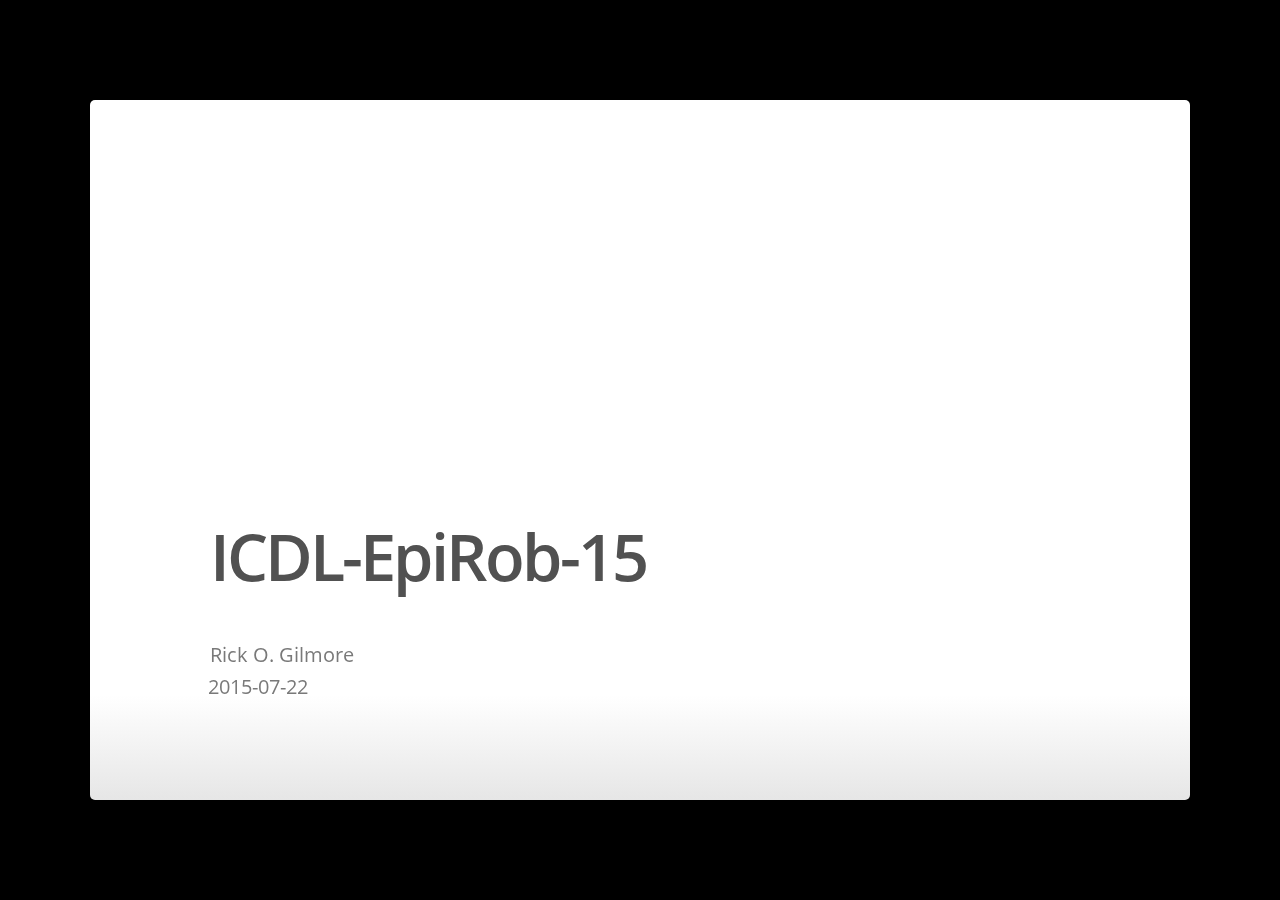
==== index.html @ cc277a2d "rename to index.html" ====
<!DOCTYPE html>
<html>
<head>
  <title>ICDL-EpiRob-15</title>

  <meta charset="utf-8">
  <meta http-equiv="Content-Type" content="text/html; charset=utf-8" />
  <meta http-equiv="X-UA-Compatible" content="chrome=1">
  <meta name="generator" content="pandoc" />



  <meta name="date" content="2015-07-22" />

  <meta name="viewport" content="width=device-width, initial-scale=1.0">
  <meta name="apple-mobile-web-app-capable" content="yes">

  <link href="data:text/css,%40font%2Dface%20%7B%0A%20%20font%2Dfamily%3A%20%27Open%20Sans%27%3B%0A%20%20font%2Dstyle%3A%20normal%3B%0A%20%20font%2Dweight%3A%20400%3B%0A%20%20src%3A%20url%28data%3Aapplication%2Fx%2Dfont%2Dtruetype%3Bbase64%2CAAEAAAAQAQAABAAARkZUTVyseR0AAI5wAAAAHE9TLzKhPb8OAAABiAAAAGBjbWFwjOjcmQAABUAAAAGyY3Z0IA9NGKQAAA%2B0AAAAomZwZ21%2BYbYRAAAG9AAAB7RnYXNwABUAIwAAjmAAAAAQZ2x5ZqzBrbUAABIIAABRVGhlYWT5NhTaAAABDAAAADZoaGVhDrcE%[base64]%2FhAHrgdzAAAACAACAAAAAAAAAAEAAAiN%2FagAAAgA%2Fnn%2BeweuAAEAAAAAAAAAAAAAAAAAAADWAAEAAADWAEIABQA9AAQAAgAQAC8AXAAAAQ4AmQADAAEAAwROAZAABQAIBZoFMwAAAR8FmgUzAAAD0QBmAfEIAgILBgYDBQQCAgTgAALvQAAgWwAAACgAAAAAMUFTQwBAACAgrAYf%2FhQAhAiNAlggAAGfAAAAAARIBbYAAAAgAAEIAAAAAAAAAAQUAAACFAAAAiMAmAM1AIUFKwAzBJMAgwaWAGgF1wBxAcUAhQJeAFICXgA9BGoAVgSTAGgB9gA%2FApMAVAIhAJgC8AAUBJMAZgSTALwEkwBkBJMAXgSTACsEkwCFBJMAdQSTAF4EkwBoBJMAagIhAJgCIQA%2FBJMAaASTAHcEkwBoA28AGwcxAHkFEAAABS8AyQUMAH0F1QDJBHMAyQQhAMkF0wB9BecAyQI7AMkCI%2F9gBOkAyQQnAMkHOQDJBggAyQY7AH0E0QDJBjsAfQTyAMkEZABqBG0AEgXTALoEwwAAB2gAGwSeAAgEewAABJEAUgKiAKYC8AAXAqIAMwRWADEDlv%2F8BJ4BiQRzAF4E5wCwA88AcwTnAHMEfQBzArYAHQRiACcE6QCwAgYAogIG%2F5EEMwCwAgYAsAdxALAE6QCwBNUAcwTnALAE5wBzA0QAsAPRAGoC0wAfBOkApAQCAAAGOQAXBDEAJwQIAAIDvgBSAwgAPQRoAe4DCABIBJMAaAIUAAACIwCYBJMAvgSTAD8EkwB7BJMAHwRoAe4EIQB7BJ4BNQaoAGQC1QBGA%2FoAUgSTAGgCkwBUBqgAZAQA%2F%2FoDbQB%2FBJMAaALHADECxwAhBJ4BiQT0ALAFPQBxAiEAmAHRACUCxwBMAwAAQgP6AFAGPQBLBj0ALgY9ABoDbwAzBRAAAAUQAAAFEAAABRAAAAUQAAAFEAAABvz%2F%2FgUMAH0EcwDJBHMAyQRzAMkEcwDJAjsABQI7ALMCO%2F%2FHAjsABQXHAC8GCADJBjsAfQY7AH0GOwB9BjsAfQY7AH0EkwCFBjsAfQXTALoF0wC6BdMAugXTALoEewAABOMAyQT6ALAEcwBeBHMAXgRzAF4EcwBeBHMAXgRzAF4G3QBeA88AcwR9AHMEfQBzBH0AcwR9AHMCBv%2FaAgYAqQIG%2F7MCBv%2FsBMUAcQTpALAE1QBzBNUAcwTVAHME1QBzBNUAcwSTAGgE1QBzBOkApATpAKQE6QCkBOkApAQIAAIE5wCwBAgAAgIGALAHYgB9B4kAcQS8AQwEngFvBLwBCAQAAFIIAABSAVwAGQFcABkB9gA%2FAs0AGQLNABkDPQAZAwIApAJvAFICbwBQAQr%2BeQLHABQEuAA%2FAAAAAwAAAAMAAAAcAAEAAAAAAKwAAwABAAAAHAAEAJAAAAAgACAABAAAAH4A%2FwExAVMCxgLaAtwgFCAaIB4gIiA6IEQgdCCs%2F%2F8AAAAgAKABMQFSAsYC2gLcIBMgGCAcICIgOSBEIHQgrP%2F%2F%2F%2BP%2Fwv%2BR%2F3H9%2F%2F3s%2FevgteCy4LHgruCY4I%2FgYOApAAEAAAAAAAAAAAAAAAAAAAAAAAAAAAAAAAAAAAAAAAAAAAAAAQYAAAEAAAAAAAAAAQIAAAACAAAAAAAAAAAAAAAAAAAAAQAAAwQFBgcICQoLDA0ODxAREhMUFRYXGBkaGxwdHh8gISIjJCUmJygpKissLS4vMDEyMzQ1Njc4OTo7PD0%2BP0BBQkNERUZHSElKS0xNTk9QUVJTVFVWV1hZWltcXV5fYGEAhoeJi5OYnqOipKalp6mrqqytr66wsbO1tLa4t7y7vb4AcmRladB4oXBrAHZqAIiaAHMAAGd3AAAAAABsfACouoFjbgAAAABtfQBigoWXw8TIyc3Oysu5AMEA09XR0gAAAHnMzwCEjIONio%2BQkY6VlgCUnJ2bwsXHcQAAxnoAAAAAAEBHW1pZWFVUU1JRUE9OTUxLSklIR0ZFRENCQUA%[base64]%2F4BiIyAQI4qxDAyKcEVgILAAUFiwAWG4%2F7qLG7BGjFmwEGBoATpZLSwgRbADJUZSS7ATUVtYsAIlRiBoYbADJbADJT8jITgbIRFZLSwgRbADJUZQWLACJUYgaGGwAyWwAyU%[base64]%[base64]%[base64]%2BALACIz6xAQIGDLAKI2VCsAsjQgGwASM%2FALACIz%2BxAQIGDLAGI2VCsAcjQrABFgEtLLCAsAJDULABsAJDVFtYISMQsCAayRuKEO1ZLSywWSstLIoQ5S1AmQkhSCBVIAEeVR9IA1UfHgEPHj8erx4DTUsmH0xLMx9LRiUfJjQQVSUzJFUZE%2F8fBwT%2FHwYD%2Fx9KSTMfSUYlHxMzElUFAQNVBDMDVR8DAQ8DPwOvAwNHRhkf60YBIzMiVRwzG1UWMxVVEQEPVRAzD1UPD08PAh8Pzw8CDw%2F%2FDwIGAgEAVQEzAFVvAH8ArwDvAAQQAAGAFgEFAbgBkLFUUysrS7gH%2F1JLsAlQW7ABiLAlU7ABiLBAUVqwBoiwAFVaW1ixAQGOWYWNjQBCHUuwMlNYsCAdWUuwZFNYsBAdsRYAQllzcysrXnN0dSsrKysrdCtzdCsrKysrKysrKysrKytzdCsrKxheAAAABhQAFwBOBbYAFwB1BbYFzQAAAAAAAAAAAAAAAAAABEgAFACRAAD%2F7AAAAAD%2F7AAAAAD%2F7AAA%2FhT%2F7AAABbYAE%2FyU%2F%2B3%2Bhf%2Fq%2Fqn%2F7AAY%2FrwAAAAAAAAAAAAAAAAAAAAAAAAAAAAAAAAAAAAAAAAAAAAAAAAAAAAAAAAAAAAAAAAAAAAAAAAIAAAAAAAAiwCBAN0AmACPAI4AmQCIAIEBDwCKAAAAAAAAAAAAAAAAADIAWADgAVwBzgJMAmYCkgK%[base64]%2BgYDhiKGMAZPBmKGcYZ5BnsGnYajBrEGuIbHBtsG4wbzBv8HB4cUBx4HLIc6h0AHRYdLB2KHZwdrh3AHdId5B3wHj4eSh5cHm4egB6SHqQeth7IHtofMh9EH1YfaB96H4wfnh%2FMIDggSiBcIG4ggCCSINQhPCFMIVwhbCF8IY4hoCIsIjgiSCJYImgieiKMIp4isCLCIyojOiNKI1ojaiN6I4wj0iQ4JEgkWCRoJHokiiTiJPQlDCVwJeomFCZKJoQmmiawJs4m7Cb0JyQnVidwJ5AntCfYJ%2FIoNCiqAAAAAgCY%2F%2BMBiQW2AAMADgArQBQDCQkCBAQPEAEBDAIMBk9ZDBYCAwA%2FPysREgA5GC8REgE5ETMzETMxMAEjAzMDNDMyFhUUBiMiJgFGaTPP4Xg6P0A5NEQBkwQj%2BrSIRkJARz8AAAIAhQOmArAFtgADAAcAH0ANAAMHBAMECAkGAgcDAwA%2FM80yERIBOTkRMxEzMTABAyMDIQMjAwE%2FKGkpAispaCkFtv3wAhD98AIQAAACADMAAAT2BbYAGwAfAJlAVQgfHBUEFAkRDAwJEg8OCwQKExMUFh0eBwQGFwQBABkEGAUFBhQGCiEDGhcDGAoYICEIBAwNDE5ZHAENHwAQERBOWRkVEU8NAU8RAQ0RDREFFxMDCgUALzM%2FMxI5OS8vXV0RMzMrEQAzMxEzMysRADMzERIBOTkRFzMREjk5ETMREhc5ERIXOREzERIXOTIyETMREhc5MTABAyEVIQMjEyEDIxMhNSETITUhEzMDIRMzAyEVASETIQPVQgEb%2Fs1UiVT%2B0VKIUP76AR9E%2FusBK1KLUgExVIZUAQj85QEvQv7RA4P%2BrIH%2BUgGu%2FlIBroEBVH8BtP5MAbT%2BTH%2F%2BrAFUAAMAg%2F%[base64]%2F5OMl97ZUhZLP57HgMHTFwpAYMQXQAABQBo%2F%2BwGLQXLAAkAFQAhAC0AMQBFQCQAEAUKFigcIiIuKAowEAYyMwMNHysNKw0rMDEGMBgZJRkHEwcAPzM%2FMz8%2FEjk5Ly8RMxEzERIBFzkRMxEzETMRMzEwExQWMzIRECMiBgUUBiMiJjU0NjMyFgEUFjMyNjU0JiMiBgUUBiMiJjU0NjMyFgkBIwHySlOkpFNKAcqZlIyblZKRnAGmSlRUUFBUVEoBy5mUjpmVko6f%2Fv781ZMDKwQCqqoBVAFSqKrk6e7f4%2Bbu%2FNurqaetq6Wlq%2BPp7t7j5usDIPpKBbYAAAAAAwBx%2F%2BwF0wXNAAsAFQA1AFFAMBMWAB0GIyorListIw4mGR0WCTY3MwxJWTMTDyctDjAFLwMZJgMqKiAvEiAJSlkgBAA%2FKwAYPxI5Lxc5Ehc5PysREgEXOREzETMRMxEzMTABFBYXPgE1NCYjIgYTMjcBDgIVFBYlNDY3LgI1NDYzMhYVFAYHAT4BNzMCBwEjJw4BIyImAZ5IV4FlZ1ZZb5vxn%2F5Lb1wsm%2F65i7RVPSTEr6K6iJ0BlzhDF6hEiQEr5bl29JbX7QSTRX1YS39TTWFg%2B52aAahEWWZBdYn6gshmX2JqOZaop5VrtV3%2BeT6nY%2F7ilP7dsmpc1AAAAQCFA6YBPwW2AAMAFLcAAwMEBQIDAwA%2FzRESATkRMzEwAQMjAwE%2FKGkpBbb98AIQAAAAAAEAUv68AiEFtgANABxADAcACgQABA4PCycDAwA%2FPxESATk5ETMRMzEwExASNzMGAhUUEhcjJgJSm5KikJGUi6CTmgIxAQkBzq7B%2FjL08P42vaoBxgAAAAABAD3%2BvAIMBbYADQAcQAwECgcACgAODwoDBCcAPz8REgE5OREzETMxMAEQAgcjNhI1NAInMxYSAgybkqCLlJGQopOaAjH%2B%2Bf46qLwBy%2FD0Ac7Br%2F4xAAAAAQBWAn8EDgYUAA4AMEAbAwUEAQcNCgkLCQ8QBAoBDQIMDA0KBwQGCA4AAD%2FEMhc5ETMRMxEzERIBFzkxMAEDJRcFEwcLAScTJTcFAwKRKwGOGv6D%2BKywoLDy%2FocdAYcrBhT%2BdW%2B2H%2F66XgFq%2FpZeAUYftm8BiwAAAQBoAOMEKQTDAAsAKEATAAQECQUFDA0DBwgHUFkADwgBCAAvXTMrEQAzERIBOREzMxEzMTABIRUhESMRITUhETMCjQGc%2FmSL%2FmYBmosDF4r%2BVgGqigGsAAEAP%2F74AW0A7gAIABG1BQAJCgUAAC%2FNERIBOTkxMCUXBgIHIzYSNwFeDxpiNX0bQQ3uF2T%2B93JoATJcAAEAVAHZAj8CcQADABG1AgAFBAABAC8zERIBOTkxMBM1IRVUAesB2ZiYAAAAAQCY%2F%2BMBiQDyAAsAGEALBgAADA0JA09ZCRYAPysREgE5ETMxMDc0NjMyFhUUBiMiJpg9OTpBQjkzQ2pDRUVDQUY%2FAAABABQAAALbBbYAAwATtwIABAUDAwISAD8%2FERIBOTkxMAkBIwEC2%2F3fpgIhBbb6SgW2AAAAAgBm%2F%2BwELQXNAAsAFwAoQBQSAAwGAAYZGAkVS1kJBwMPS1kDGQA%2FKwAYPysREgE5OREzETMxMAEQAiMiAhEQEjMyEgEQEjMyEhEQAiMiAgQt7%2Fbs9u707vf84ZakppWVpqSWAt3%2Bhf6KAX8BcgF%2BAXL%2Bfv6S%2FsH%2B3QEnATsBOwEl%2Ft8AAQC8AAACywW2AAoAJEAQCQABCAELDAQJBwcBCQYBGAA%[base64]%2FsAC8I8Bg7KYkFN1iTxPcajTsov%2B8ND%2BxwgAAAAAAQBe%2F%2BwEGwXLACcAQ0AkGwATBwcAAxYiDQYoKQMXFhcWS1kXFwolJR5LWSUHChFLWQoZAD8rABg%2FKxESADkYLysREgA5ERIBFzkRMxEzMTABFAYHFR4BFRQEISImJzUeATMgERAhIzUzMjY1NCYjIgYHJz4BMzIWA%2B6dkLCq%2Ft7%2B9XTBW1%2FXYAF7%2Fl6QkqvIk35gqm1UWuuC1ewEXoyyHggWtJLR4SMsni8xASkBCo%2BXhmt6NEZwR1HDAAACACsAAARqBb4ACgASADxAHhIFCQICCwcDAAMFAxMUAQUSBUxZCQ8HEhIDBwYDGAA%2FPxI5LxI5MysRADMREgEXOREzMzMRMxEzMTABIxEjESE1ATMRMyERNDcjBgcBBGrZn%2F05Araw2f6ICggwKv43AVD%2BsAFQkQPd%2FCkB5o%2B0YD%2F9dgABAIX%2F7AQdBbYAGgA6QB8PAxkUCBQXAwQcGwARS1kAAAYVFRhMWRUGBgxLWQYZAD8rABg%2FKxESADkYLysREgEXOREzETMxMAEyBBUUACMiJzUeATMyNjUQISIHJxMhFSEDNgIt5wEJ%2Ft%2F%2B94JG0GWww%2F6JX59WNwLX%2FbclcwN95cfj%2Fv5PoC0zpp0BMh03AqyZ%2FkkXAAAAAAIAdf%2FsBC8FywAWACQAREAjGhELISEAAAYRAyYlDAsOHU1ZCw4OFAMUF0tZFBkDCE1ZAwcAPysAGD8rERIAORgvOSsRADMREgEXOREzETMRMzEwExAAITIXFSYjIgIDMzYzMhYVFAIjIgAFMjY1NCYjIg4BFRQeAXUBTwFIcUFNY%2Bv4DAxu7sXj%2BdTj%2FvYB646dkpFalllQkwJxAa8BqxOPGf7b%2Fsas7szk%2FvsBVcizqZGmSoJGZ7JoAAAAAQBeAAAEKwW2AAYAH0AQAQUFAAIDBwgDAkxZAwYAGAA%2FPysREgEXOREzMTAhASE1IRUBAR0CXvzjA839qgUdmYX6zwADAGj%[base64]%2B4xOtXCfvfumeIaMemGXR0CbA2d4ZFyEQjyKXGV3AAAAAAIAav%2FsBCUFywAXACUAQUAiGxEiCgoAAAQRAyYnDh5NWQsUDg4CFBQYS1kUBwIHTVkCGQA%2FKwAYPysREgA5GC8SOSsREgEXOREzETMRMzEwARAhIic1FjMyEhMjDgEjIiY1NAAzMhYSASIGFRQWMzI%2BATU0LgEEJf1odERQZvD1Cww3tnLC5AD%2F0JXfeP4Uj5yQk1uZWFKTA0b8phSPGgEpATNTV%2BjQ5AEImf7bATC4pJClSoBGabJmAAAAAgCY%2F%2BMBiQRkAAsAFQAoQBQQBgYMAAAWFw4TT1kOEAkDT1kJFgA%2FKwAYPysREgE5ETMzETMxMDc0NjMyFhUUBiMiJhE0MzIVFAYjIiaYPTk6QUI5M0N2e0I5M0NqQ0VFQ0FGPwO7h4dBRj8AAgA%2F%2FvgBhQRkAAgAEgAiQBABDQ0FCQkUEwsQT1kLEAUAAC%2FNPysREgE5ETMzETMxMCUXBgIHIzYSNwM0MzIVFAYjIiYBXg8aYjV9G0ENFXd7Qjk6Pe4XZP73cmgBMlwC74eHQUZGAAABAGgA8gQpBNkABgAVQAkEAAUBBAcIAwAALy8REgEXOTEwJQE1ARUJAQQp%2FD8DwfzyAw7yAaZiAd%2BV%2Fo3%2BuAAAAgB3AcEEGQPjAAMABwAqQBUHAgQAAgAJCAQFUFkEAQBQWQ8BAQEAL10rABgvKxESATk5ETMRMzEwEzUhFQE1IRV3A6L8XgOiA1qJif5niYkAAAAAAQBoAPIEKQTZAAYAFUAJBQECAAQHCAYDAC8vERIBFzkxMBMJATUBFQFoAw%2F88QPB%2FD8BiQFGAXWV%2FiFi%2FloAAAIAG%2F%[base64]%2FAAAAAgB5%[base64]%2F%2Btq4BQgEv0uLA9P6V%2Fm%2FWAYwBANcBT7f79sPPEg5IVYKTAtmO7IJoUVdizbDMAP8ZFv4qFrLXrLUBEJO5%2Fqnh%2Fs%2F%2BuFaFVAGPAWYBBAGW37X%2Bs%2F6k%2FgE5AQUUtAAAAAACAAAAAAUQBbwABwAOADlAHgIOCwgBBQADAAcDBAcEEA8OAklZCwUODgQFAwAEEgA%2FMz8SOS8SOSsREgE5OREzETMREhc5MTAhAyEDIwEzCQEDJicGBwMEYLb9trSsAkKPAj%2F%2BZaohIxYprAHR%2Fi8FvPpEAmoBxVZ9YHP%2BOwAAAAMAyQAABL4FtgAOABcAIABJQCYTBB0KDxkZDgoEBw4EISIIDxgPGEpZDw8OAA4ZSlkOEgAXSlkAAwA%2FKwAYPysREgA5GC8rERIAORESARc5ETMRMxEzETMxMBMhIAQVFAYHFQQRFAQjIRMhMjY1NCYrARkBITI2NTQmI8kBnQEjAQSRiwFN%2Fvfu%2FgKqARi0nrDA%2BgExsbO3uwW2rryCqRkKOf7bxNwDRHGGe239kf3diZKIgAAAAAABAH3%2F7ATPBcsAFgAmQBQDDhQJDgMXGBIASVkSBAsGSVkLEwA%2FKwAYPysREgEXOREzMTABIgAREAAzMjcVBiMgABE0EiQzMhcHJgM78f7pAQ35mcSY3%2F69%2FqGpAT%2FY5qxIpgUz%2Fr%2F%2B6f7h%2Fsc3lTkBiAFp4gFUuFSSTgAAAgDJAAAFWAW2AAgAEQAoQBQOBAkABAASEwUNSlkFAwQOSlkEEgA%2FKwAYPysREgE5OREzETMxMAEQACkBESEgAAMQACEjETMgAAVY%2Fnf%2Bj%2F5rAcABVQF6tP7h%2FuX3zwEwATIC6f6W%2FoEFtv6G%2FqcBHgEi%2B3ABKwAAAQDJAAAD%2BAW2AAsAOkAfBgoKAQQACAEEDA0GCUlZBgYBAgIFSVkCAwEKSVkBEgA%2FKwAYPysREgA5GC8rERIBFzkRMxEzMTApAREhFSERIRUhESED%2BPzRAy%2F9ewJe%2FaIChQW2l%2F4plv3mAAAAAQDJAAAD%2BAW2AAkAMkAaBgAAAQMIAQMKCwYJSVkGBgECAgVJWQIDARIAPz8rERIAORgvKxESARc5ETMRMzEwISMRIRUhESEVIQFzqgMv%2FXsCXv2iBbaX%2FemXAAABAH3%2F7AU9BcsAGwA6QB8UCBkCAg4bCAQcHQAbSVkAAAUMDBFJWQwEBRdJWQUTAD8rABg%2FKxESADkYLysREgEXOREzETMxMAEhEQ4BIyAAETQSJDMyFwcmIyAAERAAITI3ESEDTAHxdPCe%2FrT%2BjrcBWOfqykLGt%2F71%2FtQBIQEYmJH%2BuQL%2B%2FTklJgGLAWTkAVe1VpZU%2FsL%2B5v7Y%2Fs4jAcIAAQDJAAAFHwW2AAsAM0AZCQEBAAgEBAUABQ0MCANJWQgIBQoGAwEFEgA%2FMz8zEjkvKxESATk5ETMRMxEzETMxMCEjESERIxEzESERMwUfqvz%2BqqoDAqoCsP1QBbb9kgJuAAAAAAEAyQAAAXMFtgADABG2AAQFAQMAEgA%2FPxESATkxMDMRMxHJqgW2%2BkoAAAAAAf9g%2Fn8BaAW2AA0AHUANCwgIDg8JAwAFSVkAIgA%2FKwAYPxESATkRMzEwAyInNRYzMjY1ETMRFAYMXjZHTWNnqsD%2BfxuRFHhxBbb6WL7RAAABAMkAAATpBbYACwAqQBUIBAQFBQILCgAFDQwCCAUJBgMBBRIAPzM%2FMxI5ORESARc5ETMRMzEwISMBBxEjETMRATMBBOnI%2FeuZqqoCl8n9tALFiP3DBbb9KwLV%2FYUAAAABAMkAAAP4BbYABQAfQA4DAAAEBgcBAwADSVkAEgA%2FKwAYPxESATk5ETMxMDMRMxEhFcmqAoUFtvrkmgABAMkAAAZxBbYAEwAyQBgIBQUGCw4ODQYNFBUBChEDBgsHAw4ABhIAPzMzPzMSFzkREgE5OREzETMRMxEzMTAhASMWFREjESEBMwEzESMRNDcjAQNQ%2FhAIDp0BAAHPCAHT%2FqoOCP4MBRCa1PxeBbb7SgS2%2BkoDrqK%2B%2BvIAAQDJAAAFPwW2ABAALkAVCQYGBwEPDwAHABESCwMHDwgDAQcSAD8zPzMSOTkREgE5OREzETMRMxEzMTAhIwEjFhURIxEzATMmAjcRMwU%2FwvzhCBCdwAMdCAIOAp8Ey9i0%2FMEFtvs6GwElPwNHAAAAAAIAff%2FsBb4FzQALABcAKEAUEgAMBgAGGRgJFUlZCQQDD0lZAxMAPysAGD8rERIBOTkRMxEzMTABEAAhIAAREAAhIAABEBIzMhIREAIjIgIFvv6d%2FsT%2Bvf6hAWABRAE7AWL7c%2F3x8%2Fj38vP9At3%2Bof5uAYsBaAFlAYn%2BcP6g%2Ftf%2BzQEyASoBJwEx%2Fs0AAgDJAAAEaAW2AAkAEgA0QBoKBQUGDgAGABMUCgRKWQoKBgcHEkpZBwMGEgA%2FPysREgA5GC8rERIBOTkRMxEzETMxMAEUBCEjESMRISABMzI2NTQmKwEEaP7R%2FuasqgF7AiT9C5niyr7JvgQM3u%2F9wQW2%2FRuSoZGOAAAAAAIAff6kBb4FzQAPABsANEAbEAoWAAAEAwoEHB0DDQcNGUlZDQQHE0lZBQcTAD%2FGKwAYPysREgA5ERIBFzkRMxEzMTABEAIHASMBByAAERAAISAAARASMzISERACIyICBb7izgFc9%2F7jN%2F69%2FqEBYAFEATsBYvtz%2FfHz%2BPfy8%2F0C3f7n%2FoxC%2FpYBSgIBiwFoAWUBif5w%2FqD%2B1%2F7NATIBKgEnATH%2BzQAAAAIAyQAABM8FtgAMABUASEAlDQEBAgwJEQcLCgoHCQIEFhcJDQANAEpZDQ0CAwMVSVkDAwsCEgA%2FMz8rERIAORgvKxESADkREgEXOREzETMRMxEzETMxMAERIxEhIAQVEAUBIwElMzI2NTQmKwEBc6oBkQENAQH%2B2gGNyf6e%2Fs%2FptKirvd0CYP2gBbbOz%2F7eZv1vAmCSj4%2BRgAAAAAEAav%2FsBAIFywAkADRAGx4TDAAAGBMFBCUmDB4DFhYbSVkWBAMJSVkDEwA%2FKwAYPysREgA5ORESARc5ETMRMzEwARQEIyAnNR4BMzI2NTQuAScuATU0NjMyFwcmIyIGFRQeARceAQQC%2Fujw%2FvyMWtRoqqw9j5LMr%2F7R2rc1tauHmDiFieatAYXB2EOkJiyBc0xhUjRJyKGpyFCUTHRnTGFRMVK8AAAAAAEAEgAABFoFtgAHACRAEgABBQEDAwgJBwMEA0lZBAMBEgA%2FPysRADMREgEXOREzMTAhIxEhNSEVIQKLqv4xBEj%2BMQUfl5cAAAEAuv%2FsBRkFtgARACVAERABCgcBBxMSEQgDBA1JWQQTAD8rABg%2FMxESATk5ETMRMzEwAREUACEgADURMxEUFjMyNjURBRn%2B0v74%2Fvj%2B36rIwrnIBbb8Tvr%2B4gEg%2FAOu%[base64]%2B2RU0ARYw%2FuKo%2Fnu05zAWGzUBBrQBEzAhEzXmtAPTQcYUhJ38MwW2%2FHm%2BmrevA3n8f5vDjswDhQAAAQAIAAAElgW2AAsAI0ASBAYFCwoABg0MAggECQYDAQQSAD8zPzMSOTkREgEXOTEwISMJASMJATMJATMBBJbB%2Fnf%2BcLQB5v47vAFrAW61%2FjsCg%2F19AvwCuv29AkP9TAAAAQAAAAAEewW2AAgAIEAPBAUCBQcDCQoABQEHAwUSAD8%2FMxI5ERIBFzkRMzEwCQEzAREjEQEzAj0Bhrj%2BGKz%2BGboC2wLb%2FIH9yQIvA4cAAAABAFIAAAQ%2FBbYACQArQBcIAQMHAAcEAQQKCwUESVkFAwEISVkBEgA%2FKwAYPysREgEXOREzETMxMCkBNQEhNSEVASEEP%2FwTAwj9EAO%2F%2FPgDHoUEmJmF%2B2kAAQCm%2FrwCbwW2AAcAIEAOBgEEAAEACAkFAgMGAScAPzM%2FMxESATk5ETMRMzEwASERIRUhESECb%2F43Acn%2B3wEh%2FrwG%2Bo36IQAAAQAXAAAC3QW2AAMAE7cDAQQFAwMCEgA%2FPxESATk5MTATASMBugIjpv3gBbb6SgW2AAAAAAEAM%2F68AfwFtgAHACBADgMAAQYABggJAAcnAwQDAD8zPzMREgE5OREzETMxMBchESE1IREhMwEh%2Ft8Byf43tgXfjfkGAAAAAAEAMQInBCMFwQAGABhACQADBwgFAgAEAgAvLzMSORESATk5MTATATMBIwkBMQGyYwHdmP6M%2FrICJwOa%2FGYC6f0XAAAAAf%2F8%2FsUDmv9IAAMAEbUABQEEAQIALzMRATMRMzEwASE1IQOa%2FGIDnv7FgwABAYkE2QMSBiEACQATtgAECwoGgAEALxrNERIBOTkxMAEjLgEnNTMeARcDEm5BsijLIHIsBNk0wD8VRbU1AAAAAgBe%2F%2BwDzQRaABkAJABHQCUiCAseHhkZEggDJSYBAgseR1kCCwsAFRUPRlkVEAUaRlkFFgAVAD8%2FKwAYPysREgA5GC85KxEAMxESARc5ETMRMxEzMTAhJyMOASMiJjUQJTc1NCYjIgcnPgEzMhYVESUyNj0BBw4BFRQWA1IhCFKjeqO5AhO6b3qJrTNRwWHEvf4Om7Gmxq9tnGdJqJsBTBAGRIF7VH8sMq7A%2FRR1qpljBwdtc1peAAIAsP%2FsBHUGFAATAB8AREAiChcXDw8MHQMMAyAhDQAMFRIRChEGAAYaRlkGFgAURlkAEAA%2FKwAYPysREgA5OREzGD8%2FERIBOTkRMxEzETMRMzEwATISERACIyImJyMHIxEzERQHMzYXIgYVFBYzMjY1NCYCrtjv8dZrsTwMI3emCAh0zKqWmqqZlpYEWv7Z%2FvL%2B8v7VT1KNBhT%2Bhn9lpIvD5%2BfH39HW0gAAAAABAHP%2F7AOLBFwAFgAmQBQPAwMVCQMYFwYNRlkGEAASRlkAFgA%2FKwAYPysREgEXOREzMTAFIgAREAAzMhYXBy4BIyARFBYzMjcVBgJm7v77AQn1T54tMzeCMv6yo6CJkG4UASUBDAETASwiF40WHf5Wytg7kzkAAAACAHP%2F7AQ3BhQAEgAfAEJAIR0GFwAODhEGESAhEhUPAAABAQwDCQkaRlkJEAMTRlkDFgA%2FKwAYPysREgA5OREzGD8%2FERIBOTkRMxEzMxEzMTAlIwYjIgIREBIzMhczLwERMxEjJTI2PQE0JiMiBhUUFgOaCXPl1%2B%2Fw1t93DQcEpof%2BnqqZm6qSm5qTpwEmAQ8BDwEsok9NAb757He5ziPpx%2BPP0tYAAAACAHP%2F7AQSBFwAEwAaADtAHxgKFwsDAxEKAxwbFwtGWRcXAAYGFEZZBhAADkZZABYAPysAGD8rERIAORgvKxESARc5ETMzETMxMAUiABEQADMyEh0BIR4BMzI3FQ4BAyIGByE0JgJ%2F8%2F7nAQXczvD9DQW5qLGtWJ2chJ0OAj2MFAEoAQcBCQE4%2FvHeacHISpQmIQPlrJidpwAAAAABAB0AAAMOBh8AFAA5QB0UDAwTAgIHAwUDFRYKD0ZZCgABBQcFRlkTBw8DFQA%2FPzMrEQAzGD8rERIBOTkRMzMRMzMSOTEwASERIxEjNTc1ECEyFwcmIyIGHQEhAp7%2B6abExAFhV3UrYEReWgEXA8f8OQPHSzw9AZQjhR99ikcAAAMAJ%2F4UBDEEXAAqADcAQQBuQD4rGTglDB89BTETARMFAioiHB8lGQpCQxwPNQ81RlkIO0dZCiIIKg8IDwgWKioCR1kqDyg%2FR1koEBYuR1kWGwA%2FKwAYPysAGD8rERIAOTkYLy8REjk5KysREgA5ERIBFzkRMxEzETMRMxEzMTABFQceARUUBiMiJwYVFBY7ATIWFRQEISImNTQ2Ny4BNTQ2Ny4BNTQ2MzIXARQWMzI2NTQmKwEiBhMUFjMyNTQjIgYEMcscLNzAMStqSlrCsr%2F%2B3P7o1%2BmAdCo5QEVVa9jGVkX%2BEZaM0clumMdxflqCdPP2dX4ESGkYI3FHocAIOFUtK5aPtr%2BgkmSSGhNQNTxaKiOobLTDFPsAWVx9a1lFbAM8c3bs934AAQCwAAAERAYUABYAM0AZDgwICAkAFgkWFxgOCRISBEZZEhAKAAAJFQA%2FMz8%2FKxESADkREgE5OREzETMRMzMxMCERNCYjIgYVESMRMxEUBzM%2BATMyFhURA556gq2fpqYICjG1dMnJAsWGhLzW%2FcMGFP4pVThPW7%2FQ%2FTUAAAIAogAAAWYF3wADAA8AI0ARCgAABAEBEBENB0hZDQIPARUAPz%2FOKxESATkRMzMRMzEwISMRMwM0NjMyFhUUBiMiJgFWpqa0OCooOjooKjgESAEpOTU2ODg3NwAAAv%2BR%2FhQBZgXfAAwAGAAsQBYTCwsNCAgZGhYQSFkWQAkPAAVGWQAbAD8rABg%2FGs4rERIBOREzMxEzMTATIic1FjMyNjURMxEQAzQ2MzIWFRQGIyImK187RUNOSaa0OCooOjooKjj%2BFBmHFFVXBPz7EP68B105NTY4ODc3AAEAsAAABB0GFAAQADZAGxAOCgoLCwgGBAUIBBESDAAAEBAICAMHCxUDDwA%2FPzMSOS85ETM%2FERIBFzkROREzETMzMTABNjcBMwkBIwEHESMRMxEUBwFUK1gBYsX%2BRAHbyf59faSkCAIxPWMBd%2F4t%2FYsCBmz%2BZgYU%2FMc3cwABALAAAAFWBhQAAwAWQAkAAQEEBQIAARUAPz8REgE5ETMxMCEjETMBVqamBhQAAAABALAAAAbLBFwAIwBGQCMVERESCAkAIwkSIwMkJRwWFRUSGQQNGQ1GWR8ZEBMPCQASFQA%2FMzM%2FPzMrEQAzERI5GC8zMxESARc5ETMRMxEzETMxMCERNCYjIgYVESMRNCYjIgYVESMRMxczPgEzIBczPgEzMhYVEQYlcHablKZwd5yRpocbCC%2BragEBTwgxune6uQLJg4Oyuf2cAsmDg7vV%2FcEESJZQWrpWZL%2FS%2FTUAAAEAsAAABEQEXAAUADFAGAAUDAgICRQJFhUMCRAQBEZZEBAKDwAJFQA%2FMz8%2FKxESADkREgE5OREzETMRMzEwIRE0JiMiBhURIxEzFzM%2BATMyFhURA556gqygpocbCDO4ccbIAsWGhLrW%2FcEESJZRWb%2FS%2FTUAAgBz%2F%2BwEYgRcAAwAGAAoQBQTAA0HAAcaGQoWRlkKEAMQRlkDFgA%2FKwAYPysREgE5OREzETMxMAEQACMiJgI1EAAzMgABFBYzMjY1NCYjIgYEYv7y7pPkfAEM7uYBD%2Fy9qKOjqamlo6YCJf70%2FtOKAQKtAQwBK%2F7O%2FvvS3NvT0dnWAAAAAgCw%2FhQEdQRcABQAIQA%2FQCAZCwQHBwgfEggSIiMECwAPDxVGWQ8QCQ8IGwAcRlkAFgA%2FKwAYPz8%2FKxESADk5ERIBOTkRMxEzETMzMzEwBSImJyMWFREjETMXMz4BMzISERACAyIGBxUUFjMyNjU0JgKua7E8DAymhxcIQKpu2u3x7qiWApqqjqGhFE9SYFb%2BPQY0llpQ%2Ftb%2B8%2F7y%2FtUD47rLJefH5srN2wAAAAIAc%2F4UBDcEXAAMAB8AREAiChAdFgMaGhkQGSAhGhsXDx0eHhYNExMHRlkTEA0ARlkNFgA%2FKwAYPysREgA5OREzGD8%2FERIBOTkRMxEzMzMRMzEwJTI2NzU0JiMiBhUUFhciAhEQEjMyFzM3MxEjETQ3IwYCTqaYBZypkpuZfdTu8NbheQkYg6YLDXN3stMl5srjz8%2FZiwEqAQsBDQEuqpb5zAHVZEanAAEAsAAAAycEXAAQACpAFA0JCQoKAhESCw8NAAoVAAVGWQAQAD8rABg%2FEjk%2FERIBOTkRMxEzMTABMhcHJiMiBhURIxEzFzM%2BAQKkSToXRDSFvaaJEwg9rARcDJoP2KH9tARIy2t0AAAAAQBq%2F%2BwDcwRcACQANkAcHhMMAAAYBRMEJSYMHgMWFhtGWRYQBgMJRlkDFgA%2FKwAYLz8rERIAOTkREgEXOREzETMxMAEUBiMiJzUeATMyNjU0JicuAjU0NjMyFwcmIyIGFRQeARceAQNz5M7aek%2B1VIKMb6GZgT%2FavrGpO6WGdngtZI7DiQErmaZFmiguU1VAWz45VWxLhptIh0RKQSw%2BODVHkAABAB%2F%2F7AKoBUYAFgA0QBsQFBQJCwkSAwQYFwoTEBNHWQ5AEA8HAEZZBxYAPysAGD8azSsRADMREgEXOREzETMxMCUyNjcVDgEjIBkBIzU%2FATMVIRUhERQWAhIsUhgbaSr%2Bwp2dRmABPv7CXnUNB38NEQFPAoxQRer%2Bgf17Y2oAAAEApP%2FsBDkESAAUADRAGQETBwwMChMKFRYMDQ0QCBQPEARGWRAWCxUAPz8rABg%2FMxI5ETMREgE5OREzETMRMzEwAREUFjMyNjURMxEjJyMOASMiJjURAUx6gqyfpokYCTO1dMjHBEj9OYaEvNUCQPu4k1FWvtECzQAAAAABAAAAAAQCBEgACwAYQAoBCgwNBQkBDwAVAD8%2FMzkREgE5OTEwIQEzExYXMzYSEzMBAaD%2BYLLsUA4IC3XMsv5gBEj9duRENQFNAjD7uAAAAAEAFwAABiMESAAcACxAFAkbHR4XFg4NAwQNBAgaEgkPAAgVAD8zPzMzEjk5ETMRMzMzERIBOTkxMCEDJicjBgcDIwEzGgEXMz4BNxMzExYXMz4BEzMBBC%2FJEzQIKB7PwP7VrmpvCAgLMRLJtMQ4FAgEI7%2Bs%2FtECgzvRr1%2F9fwRI%2FmP%2BUEs5tTUCdf2LrHUklgLc%2B7gAAAAAAQAnAAAECARIAAsAIkARBwUGAAEFDA0JAwEICxUEAQ8APzM%2FMxI5ORESARc5MTAJATMJATMJASMJASMBuP6DvQEhASC7%2FoMBkbz%2Bzf7KvAIxAhf%2BXAGk%2Fen9zwG8%2FkQAAQAC%2FhQEBgRIABUAJEASCQ8AAxYXBA0ADRJGWQ0bCAAPAD8yPysREgA5ERIBFzkxMBMzExYXMz4BEzMBDgEjIic1FjMyPwECsvBPEwgNU%2Bay%2FilGu4hMSjdEq0k9BEj9j9ZfM%2FcCfPsguZsRhQzAnAAAAAABAFIAAANtBEgACQArQBcIAQMHAAcEAQQKCwUER1kFDwEIR1kBFQA%2FKwAYPysREgEXOREzETMxMCkBNQEhNSEVASEDbfzlAlb9zwLn%2FbICXXEDVoGB%2FLoAAQA9%2FrwCwQW2ABwALEAVGRoaCxcAAA8HFAMDBwsDHR4TAwQnAD8%2FERIBFzkRMxEzMxEzETMRMzEwJRQWFxUuATURNCYjNT4BNRE0NjMVBhURFAcVFhUB23VxvtB%2BeIJ02Lbm398MZlwCjAKqmgEvaFmNAlxgATKbrIsGwf7Z1ycMJ9cAAQHu%2FhACewYUAAMAFkAJAgMDBAUDGwAAAD8%2FERIBOREzMTABMxEjAe6NjQYU9%2FwAAQBI%2FrwCywW2AB0ALEAVFQUKEhICGQAdHQ4OGQUDHh8VJwYDAD8%2FERIBFzkRMxEzETMzETMRMzEwASY1ETQnNTIWFREUFhcVIgYVERQGBzU%2BATURNDY3Agrf47jTdoJ6fs2%2Bb3RucQI%2FJ9cBJ8EGi66Z%2Fs5hWwKNWWj%[base64]%2FSEAAAAABAL7%2F7APbBcsAGwA%2BQB4WCA0DAwoEABAQBAgDHB0ZBQITCg0CDQINBAsHBBkAPz8SOTkvLxEzMxEzMxESARc5ETMRMzMRMxEzMTAlBgcVIzUmAjUQJTUzFR4BFwcmIyIGFRQWMzI3A8tpk4XLwQGMh0uOMTGFbayin6eNjvA2BsjOIAER%2BgH8PqykAyEXjDPT2dTLOwAAAAEAPwAABEQFyQAdAEhAJhgTCQ0NGhYRAgsWEwUeHwwYGRhOWQkZGRMAExBMWRMYAAVLWQAHAD8rABg%2FKxESADkYLzMrEQAzERIBFzkRMzMRMxEzMTABMhcHJiMiBhURIRUhFRQGByEVITU2PQEjNTMRNDYCqr6qPZqPe30Bpv5aQUoDG%2Fv7zcbG4AXJVIVNfIz%2B2X%2FdZIgsmo0v9N9%2FATyyzQAAAgB7AQYEFwSgABsAJwAgQA0cACIOAA4oKR8VFSUHAC8zMy8zERIBOTkRMxEzMTATNDcnNxc2MzIXNxcHFhUUBxcHJwYjIicHJzcmNxQWMzI2NTQmIyIGuEqHXodogn9miV%2BGSkqDXIlmf4Zkh1yFSoGddHSeoHJ0nQLTemuMXIVJSYVcinF2g2eHXIVHSYVciGt8cKCfcXKipAAAAQAfAAAEcQW2ABYAVkAuEg4HCwsQDAUJAgkDDBQOFQcXGAoODgcPBhISAwATFQ8THxMCDxMPEwwBFQYMGAA%2FPzMSOTkvL10REjkyMhEzETMzETMREgEXOREzETMzETMRMzEwCQEzASEVIRUhFSERIxEhNSE1ITUhATMCSAF7rv5gAQb%2BwwE9%2FsOk%2FsQBPP7EAQD%2BZbIC3wLX%2FP5%2Fqn%2F%2B9AEMf6p%2FAwIAAgHu%2FhACewYUAAMABwAkQBACBgYDBwcICQQDBAMHGwAAAD8%2FOTkvLxESATkRMzMRMzEwATMRIxEzESMB7o2NjY0GFPz4%2Fg389wAAAAIAe%2F%[base64]%2F%2BwGRAXLABYAJgA2AEZAJycXAw8vHx8UCQ8XBTc4BgwAEg8MHwwCABIQEgIMEgwSGysjEzMbBAA%2FMz8zEjk5Ly9dXREzETMREgEXOREzETMRMzEwASIGFRQWMzI3FQ4BIyImNTQ2MzIXByYBNBIkMzIEEhUUAgQjIiQCNxQSBDMyJBI1NAIkIyIEAgN9fYd%2Fg1Z9MGVGwtDdv4B2Omz8l8gBXsrIAV7Kwv6i0M%2F%2BosNprgEtrK4BKq%2Bu%2Ftewrv7WrwQjrpqooi18FBzx2NH2PHYz%2FrjIAV7KyP6iysX%2BptDPAVrGrf7Tra4BKbCuASqvrv7XAAACAEYDFAJxBccAFgAfADdAHBcGGwoBARYWEAYDICEcCgoSGRYAAxADAgMNEh8APzPUXcQzEjkvMxESARc5ETMRMzMRMzEwAScGIyImNTQ2PwE1NCMiByc2MzIWFRElFDMyPQEHDgECFBhcjF9vmqV1lGRoK3KFgon%2BUHDJYnBnAyFUYWNmZmkGBCeFM2A4aXn%2BPLxktDEEBDkAAAACAFIAdQOqA74ABgANAClAEwMGCg0CBAsJCQQNBgQODwwFCAEALzMvMxESARc5ETMRMxEzETMxMBMBFwkBBwElARcJAQcBUgFWd%2F7fASF3%2FqoBiwFYdf7hAR91%2FqgCJwGXRf6i%2FqFHAZcbAZdF%2FqL%2BoUcBlwAAAAABAGgBCAQpAxcABQAbQAwCAQQBBgcFBFBZBQIALy8rERIBOTkRMzEwAREjESE1BCmJ%2FMgDF%2F3xAYWKAP%2F%2FAFQB2QI%2FAnESBgAQAAAABABk%2F%[base64]%2BHlAEFppv738gBXsrIAV7Kwv6i0M%2F%2BosNprgEtrK4BKq%2Bu%2Ftewrv7WrwL6U0BLQYhQex7%2BdQFi%2Fp4De4L%2BxcgBXsrI%2FqLKxf6m0M8BWsat%2FtOtrgEpsK4BKq%2Bu%2FtcAAf%2F6BhQEBgaTAAMAEbUABQEEAQIALzMRATMRMzEwASE1IQQG%2B%[base64]%2BZIv%2BZgGaiwGKigMWiv5WAaqKAawAAQAxAkoCjQXJABgAI0ARBxMXAQEOEwAEGhkKEB8XASAAPzM%[base64]%2FjF6InQTnUGcXL6KAjzh7RKKRa09EPUQrI1otNncAAQGJBNkDEgYhAAkAE7YJBAoLBIAJAC8azRESATk5MTABPgE3MxUOAQcjAYkwbyDKLK5AbwTyPrBBFUG%2BNAAAAAEAsP4UBEQESAAWADVAGgUKCggQABMTFAgUGBcGFQ8UGw0CRlkNFgkVAD8%2FKwAYPz8zERIBOTkRMxEzMxEzETMxMAEQMzI2NREzESMnIwYjIicjFhURIxEzAVb%2Bq5%2BmiBoKb%2BWWWAoKpqYBff76vdQCQPu4k6dcVKD%2BwAY0AAAAAQBx%2FvwEYAYUAA8AJ0ASBAUBAAAFCwMQEQgIBQMPBQEFAC8zPzMSOS8REgEXOREzETMxMAEjESMRIxEGIyImNRA2MyEEYHLVcz5U2Mva6AIt%2FvwGsPlQAzMS%2BvsBBP4AAQCYAkwBiQNaAAsAF0AKBgAADQwDCU9ZAwAvKxESATkRMzEwEzQ2MzIWFRQGIyImmD44OkFCOTNDAtNCRUVCQUY%2FAAABACX%2BFAG0AAAAEgAkQBARDgsAAA4FAxMUDhERCAMQAC%2FMMjkvMxESARc5ETMRMzEwARQGIyInNRYzMjY1NCYnNzMHFgG0mZYzLS07T1FPbVhuN7T%2B32FqCWoIKDYrNRGycycAAQBMAkoB4QW2AAoAIEAOAgADAwoMCwkJAyAGAB4APzI%2FOS8REgE5OREzMzEwATMRIxE0Nw4BBycBUo%2BFBhY2h0MFtvyUAkNbWhYtX2AAAAACAEIDFAK%2BBccACwAXACVAEgwGEgAGABgZDwADEAMCAxUJHwA%2FM8RdMhESATk5ETMRMzEwARQGIyImNTQ2MzIWBRQWMzI2NTQmIyIGAr6rlpKpqJeYpf3%2BW2hpXFxpZ1wEb6S3uqGjtbaienp6ent2dgAAAAIAUAB1A6gDvgAGAA0AI0ARCwkEAgADBwIKCQYODwwFCAEALzMvMxESARc5ETMRMzEwCQEnCQE3AQUBJwkBNwEDqP6odQEf%2FuF1AVj%2Bdf6odQEf%2FuF1AVgCDP5pRwFfAV5F%2Fmkb%2FmlHAV8BXkX%2Baf%2F%2FAEsAAAXRBbYQJwDTAoMAABAmAHv%2FABEHANQDHf23AAmzAwISGAA%2FNTUA%2F%2F8ALgAABdsFthAnANMCPwAAECYAe%2BIAEQcAdANO%2FbcAB7ICEBgAPzUAAAD%2F%2FwAaAAAGIQXJECYAdfkAECcA0wLfAAARBwDUA239twAJswMCKxgAPzU1AAACADP%[base64]%2F%2F8AAAAABRAHcxImACQAABEHAEP%2FwgFSAAizAhAFJgArNQAA%2F%2F8AAAAABRAHcxImACQAABEHAHYAhQFSAAizAhgFJgArNQAA%2F%2F8AAAAABRAHcxImACQAABEHAMUAIwFSAAizAh0FJgArNQAA%2F%2F8AAAAABRAHLxImACQAABEHAMcABAFSAAizAhgFJgArNQAA%2F%2F8AAAAABRAHJRImACQAABEHAGoANwFSAAq0AwIkBSYAKzU1%2F%2F8AAAAABRAHBhImACQAABAHAMYAOQCBAAL%2F%2FgAABoEFtgAPABMATkAsCg4OEQEACAwBEAUFFQUUCRMGE0lZEANJWQoNSVkQChAKAQYDBRIBDklZARIAPysAGD8%2FEjk5Ly8rKysRADMRATMREhc5ETMzETMxMCkBESEDIwEhFSERIRUhESEBIREjBoH9Ev3%2B47ACugPJ%2FbwCHf3jAkT7VAG%2BdgHR%2Fi8Ftpf%2BKZb95gHSArUA%2F%2F8Aff4UBM8FyxImACYAABAHAHoCAgAA%2F%2F8AyQAAA%2FgHcxImACgAABEHAEP%2FtwFSAAizAQ0FJgArNQAA%2F%2F8AyQAAA%2FgHcxImACgAABEHAHYAPwFSAAizARUFJgArNQAA%2F%2F8AyQAAA%2FgHcxImACgAABEHAMX%2F%2BwFSAAizARoFJgArNQAA%2F%2F8AyQAAA%2FgHJRImACgAABEHAGoAEgFSAAq0AgEhBSYAKzU1%2F%2F8ABQAAAY4HcxImACwAABEHAEP%2BfAFSAAizAQUFJgArNQAA%2F%2F8AswAAAjwHcxImACwAABEHAHb%2FKgFSAAizAQ0FJgArNQAA%2F%2F%2F%2FxwAAAmkHcxImACwAABEHAMX%2BuwFSAAizARIFJgArNQAA%2F%2F8ABQAAAjgHJRImACwAABEHAGr%2B0AFSAAq0AgEZBSYAKzU1AAIALwAABUgFtgAMABcAV0AyERUVCAQNAAATBAYEGBkUBgcGSVkRDwc%2FB68HzwffBwULAwcHBAkJEEpZCQMEFUpZBBIAPysAGD8rERIAORgvX15dMysRADMREgEXOREzETMzETMxMAEQACkBESM1MxEhIAADECEjESEVIREzIAVI%2Fnf%2Bj%2F57mpoBsgFRAXy1%2FcfnAXv%2Bhb4CYgLp%2Fpb%2BgQKJlgKX%2Fon%2BpAJA%2FfyW%2Fgr%2F%2FwDJAAAFPwcvEiYAMQAAEQcAxwCTAVIACLMBGgUmACs1AAD%2F%2FwB9%2F%2BwFvgdzEiYAMgAAEQcAQwB5AVIACLMCGQUmACs1AAD%2F%2FwB9%2F%2BwFvgdzEiYAMgAAEQcAdgEKAVIACLMCIQUmACs1AAD%2F%2FwB9%2F%2BwFvgdzEiYAMgAAEQcAxQC0AVIACLMCJgUmACs1AAD%2F%2FwB9%2F%2BwFvgcvEiYAMgAAEQcAxwCaAVIACLMCIQUmACs1AAD%2F%2FwB9%2F%2BwFvgclEiYAMgAAEQcAagDVAVIACrQDAi0FJgArNTUAAQCFARAEDASYAAsAGUAJBwkDAQkBDA0IABkvERIBOTkRMxEzMTABFwkBBwkBJwkBNwEDrGD%2BoAFeYP6e%2FqRlAV7%2BoGQBYQSYY%2F6e%2FqBjAV%2F%2BoWMBYAFgZf6dAAADAH3%2FwwW%2BBfYAEwAbACMATkAsFh8XHgQcFBwKFAAAEg8FCAoGJCUWHiEZDSFJWQ8SCAUEAxANBAMZSVkGAxMAP8YrABg%2FxhIXOSsREgA5ORESARc5ETMRMxESFzkxMAEQACEiJwcnNyYREAAhMhc3FwcWAxAnARYzMhIBEBcBJiMiAgW%2B%2Fp3%2BxOuUZXhssgFgAUTRnWF4asC0bv1gc7Dz%2BPwnZQKdaqjz%2FQLd%2FqH%2BbmSNT5rGAW0BZQGJXodQlMr%2BlQEQmvxMUgEyASr%2B%2BpoDr0n%2BzQAAAP%2F%2FALr%2F7AUZB3MSJgA4AAARBwBDAEYBUgAIswETBSYAKzUAAP%2F%2FALr%2F7AUZB3MSJgA4AAARBwB2AM8BUgAIswEbBSYAKzUAAP%2F%2FALr%2F7AUZB3MSJgA4AAARBwDFAH0BUgAIswEgBSYAKzUAAP%2F%2FALr%2F7AUZByUSJgA4AAARBwBqAJgBUgAKtAIBJwUmACs1Nf%2F%2FAAAAAAR7B3MSJgA8AAARBwB2ADEBUgAIswESBSYAKzUAAAACAMkAAAR5BbYADAAVADZAHA0JBQUGEQAGABYXDQRKWQkVSlkNCQ0JBgcDBhIAPz8SOTkvLysrERIBOTkRMxEzETMzMTABFAQhIxEjETMRMyAEATMyNjU0JisBBHn%2B0f7huKqq1wEZARb8%2Bqjiyr7KzAMQ4%2B7%2BwQW2%2FwDP%2FeqPpJWKAAABALD%2F7AScBh8AMABBQCIpKgUdIwAXDAwAHREqBTEyEhIqLi4mRlkuACoVDxVGWQ8WAD8rABg%2FPysREgA5GC8REgEXOREzETMRMxEzMTABFAcOARUUHgEXHgEVFAYjIic1HgEzMjU0JicuATU0Njc%2BATU0JiMgFREjETQ2MzIWBBmPWDgbR06MZsKzvGs%2FnEjXU25%2FYEVHS0CIf%2F7sptzezuEE8odzRkMhICo5M1%2BdZaCrRZonL7ZLa0ZSe1Q%2FajU5WjVQVd%2F7TASysrudAAD%2F%2FwBe%2F%2BwDzQYhEiYARAAAEQYAQ44AAAizAiYRJgArNf%2F%2FAF7%2F7APNBiESJgBEAAARBgB2KwAACLMCLhEmACs1%2F%2F8AXv%2FsA80GIRImAEQAABEGAMXYAAAIswIzESYAKzX%2F%2FwBe%2F%2BwDzQXdEiYARAAAEQYAx70AAAizAi4RJgArNf%2F%2FAF7%2F7APNBdMSJgBEAAARBgBq4gAACrQDAjoRJgArNTUAAP%2F%2FAF7%2F7APNBoUSJgBEAAARBgDG9wAACrQDAigRJgArNTUAAAADAF7%2F7AZzBFwAKQA0ADsAYUAzKgAkETA4GRkEMDkYGB8wCwAFPD0bLSctRlkZMQQxR1k4JCcRBAQOIicWNQgOCEZZFA4QAD8zKxEAMxg%2FMxI5LzkSOTMrEQAzKxEAMxESARc5ETMRMzMRMxI5OREzMTATNDY%2FATU0JiMiByc%2BATMyFhc%2BATMyEh0BIRIhMjY3FQ4BIyAnDgEjIiY3FBYzMjY9AQcOAQEiBgchNCZe%2BP64dHeQozRKx2KCpSk1q27A6P1DCAE6W51UVpVl%2Ft99UcWGo7mua1iRqJ66pAO9eYsLAgeAAS%2BhswgGRIF7VH8pNVdfWGD%2B9d5r%2FnUjJ5QmIel%2FaqqXX1mpmmMHCG0CMqaenKgAAAD%2F%2FwBz%2FhQDiwRcEiYARgAAEAcAegFGAAD%2F%2FwBz%2F%2BwEEgYhEiYASAAAEQYAQ7UAAAizAhwRJgArNf%2F%2FAHP%2F7AQSBiESJgBIAAARBgB2TgAACLMCJBEmACs1%2F%2F8Ac%2F%2FsBBIGIRImAEgAABEGAMX3AAAIswIpESYAKzX%2F%2FwBz%2F%2BwEEgXTEiYASAAAEQYAagoAAAq0AwIwESYAKzU1AAD%2F%2F%2F%2FaAAABYwYhEiYAwgAAEQcAQ%2F5RAAAACLMBBREmACs1AAD%2F%2FwCpAAACMgYhEiYAwgAAEQcAdv8gAAAACLMBDREmACs1AAD%2F%2F%2F%2BzAAACVQYhEiYAwgAAEQcAxf6nAAAACLMBEhEmACs1AAD%2F%2F%2F%2FsAAACHwXTEiYAwgAAEQcAav63AAAACrQCARkRJgArNTUAAgBx%2F%2BwEYgYhABsAJgBKQCshBgwcHAAAGBkWDhETEAYJJygJH0ZZCwMWERkODwUUCQkDFxQBAyRGWQMWAD8rABg%2FMxI5LxIXORI5KxESARc5ETMRMxEzMTABEAAjIgA1NAAzMhc3JicFJzcmJzcWFzcXBxYSAzQmIyARFBYzMjYEYv77997%2B6QEH3OJkCDnN%2FvFJ6VxeRZxm7kzPmKWotJz%2Br6%2Bir6ECM%2F7n%2FtIBDeLmAQZ5BNa%2Fm2yFPjF1SUuKa3eP%2FnL%2B6JOq%2Fpint8kA%2F%2F8AsAAABEQF3RImAFEAABEGAMcOAAAIswEeESYAKzX%2F%2FwBz%2F%2BwEYgYhEiYAUgAAEQYAQ9QAAAizAhoRJgArNf%2F%2FAHP%2F7ARiBiESJgBSAAARBgB2VgAACLMCIhEmACs1%2F%2F8Ac%2F%2FsBGIGIRImAFIAABEGAMUOAAAIswInESYAKzX%2F%2FwBz%2F%2BwEYgXdEiYAUgAAEQYAx%2FEAAAizAiIRJgArNf%2F%2FAHP%2F7ARiBdMSJgBSAAARBgBqGwAACrQDAi4RJgArNTUAAAADAGgA%2FAQpBKgAAwAPABsAM0AYFgoKEAQCBAEDHB0ZExMBBw0NAQEAUFkBAC8rEQAzGC8zETMvMxESARc5ETMzETMxMBM1IRUBNDYzMhYVFAYjIiYRNDYzMhYVFAYjIiZoA8H9rjs2NDo7MzQ9OzY0OjszND0CjYqK%2Fug8PT86OUA%2FAvQ8PT86OUA%2FAAMAc%2F%2B8BGIEhwATABsAIwBLQCkXHxwUFAocAAASDwUICgYkJRYeIRkNGUZZDxIIBQQDEA0QAyFGWQYDFgA%2FxisAGD%2FGEhc5KxESADk5ERIBFzkRMxEzERI5OTEwARAAIyInByc3JhEQADMyFzcXBxYFFBcBJiMiBgU0JwEWMzI2BGL%2B8u6acFRyXoEBDO6adFR1YX%2F8vTUB0Utyo6YClzP%2BL0dxo6kCJf70%2FtNFdU6DmAEAAQwBK0x3TIWY%2BatmAoY11tSkZP19M9sA%2F%2F8ApP%2FsBDkGIRImAFgAABEGAEPEAAAIswEWESYAKzX%2F%2FwCk%2F%2BwEOQYhEiYAWAAAEQYAdnEAAAizAR4RJgArNf%2F%2FAKT%2F7AQ5BiESJgBYAAARBgDFEgAACLMBIxEmACs1%2F%2F8ApP%2FsBDkF0xImAFgAABEGAGohAAAKtAIBKhEmACs1NQAA%2F%2F8AAv4UBAYGIRImAFwAABEGAHYSAAAIswEfESYAKzUAAgCw%2FhQEdQYUABYAIgA%2BQB8gBhsUEBARBhEkIxIAERsMFgkDCR5GWQkWAxdGWQMQAD8rABg%2FKxESADk5GD8%2FERIBOTkRMxEzMxEzMTABPgEzMhIREAIjIicjFxYVESMRMxEUByUiBgcVFBYzIBE0JgFYQqpq1%2FDx1t56DAQIpqYGAUiomAKaqgEvlAO0WU%2F%2B1P71%2FvT%2B06EiTT%2F%2BNQgA%2Fi40Whu4ySnnxwGw19EAAP%2F%2FAAL%2BFAQGBdMSJgBcAAARBgBqtQAACrQCASsRJgArNTUAAAABALAAAAFWBEgAAwAWQAkAAQEFBAIPARUAPz8REgE5ETMxMCEjETMBVqamBEgAAAACAH3%2F7AbnBc0AFAAfAFNALhgGDxMTHQANER0GBSAhDxJJWQ8PAAsLDklZCwMJFUlZCQQDG0lZAxIAE0lZABIAPysAGD8rABg%2FKwAYPysREgA5GC8rERIBFzkRMxEzETMxMCkBBiMgABEQACEyFyEVIREhFSERIQEiABEQADMyNxEmBuf9AGZc%2Frn%2BnwFcAUBmWgMO%2FbMCJ%2F3ZAk38RPn%2B%2FwEB93BXVxQBiQFqAWgBhheX%2FimW%2FeYEnf7P%2Ftn%2B1%2F7NIQR1HgAAAAMAcf%[base64]%2B230%2B0Ynf%2FvQBBuuDzT46wH7J7v0nCAFKXqFXWJj7IZino5mbpaaVBEd%2FkQwCIIQU63R3ATEBCAEJASx3cnB5%2Fvfiaf53IyeUJyACOdPb1dHd1djYpJ6epAABAQwE2QOuBiEADgAYQAkHABAPCwSADgkALzMazTIREgE5OTEwAT4BNzMeARcVIyYnBgcjAQx%[base64]%2B9wAAAAABABkDwQFEBbYABwAStgUBCAkFBwMAP8YREgE5OTEwARcGAgcjEjcBNQ8aYjV6RiAFthZk%2FvdyAR3YAP%2F%2FAD%2F%2B%2BAFtAO4SBgAPAAAAAgAZA8ECtAW2AAcADwAaQAwEAQ0JBBARAAgDDAMAPzPNMhESARc5MTABJzYTMwYCByEnNhI3MwYHAZYPOHp7HjsN%2FdcMFmI4e0IlA8EW1wEIc%2F7fYRZaAQx5%2FvcAAAAAAgAZA8ECtAW2AAcAEAAaQAwJDQEFBBESDQUQBwMAPzPGMhESARc5MTABFwYCByMSNyEXBgIHIzYSNwE1DxpiNXpGIAInDhhgOH0aQg0FthZk%2FvdyAR3YFlv%2B9npkATRdAAAA%2F%2F8AGf75ArQA7hEHAM4AAPs4ACC3AQAHQA0NSAe4%2F8CzDAxIB7j%2FwLMJCUgHABErKys1NQABAKQB9AJeA%2BMACwATtgYAAAwNCQMAL80REgE5ETMxMBM0NjMyFhUUBiMiJqRxbGl0c2prcgLseX58e3eBgwAAAQBSAHUCHwO%2BAAYAGkAKBAIDBgIGCAcFAQAvLxESATk5ETMRMzEwEwEXCQEHAVIBVnf%2B3wEhd%2F6qAicBl0X%2Bov6hRwGXAAAAAQBQAHUCHQO%2BAAYAGkAKAwAEAgACCAcFAQAvLxESATk5ETMRMzEwCQEnCQE3AQId%2Fqh1AR%2F%2B4XUBWAIM%2FmlHAV8BXkX%2BaQAAAf55AAACjwW2AAMAE7cABQIEAwMCEgA%2FPxEBMxEzMTAJASMBAo%2F8eY8DhwW2%2BkoFtgAAAAIAFAJKArQFvAAKABQAPEAfFAULBwMDCQIAAgUDFRYBBQUJDxQfFAIUFAMOBx8DIAA%2FPzMSOS9dMzMRMxESARc5ETMzETMzETMxMAEjFSM1ITUBMxEzITU0Nw4DDwECtH2R%2Fm4BmIt9%2FvIGBRgeHguoAxTKymUCQ%2F3Nw4ZLDCctLRH2AAEAP%2F%2FsBIkFywAmAHFAPx0XHxYWGgsCBwcaJBEEChoXBicoCxcYF05ZCBgFHR4dTlkCHg8eHx4vHgMJAxgeGB4TIiIATFkiBxMOTFkTGQA%2FKwAYPysREgA5ORgvL19eXREzKxEAMxEzKxEAMxESARc5ETMRMzMRMxEzETMxMAEgAyEVIQcVFyEVIR4BMzI3FQYjIgADIzUzJzU3IzUzEgAzMhcHJgMb%2FsFPAf799AICAc%2F%2BQSXLqpyZkqvt%2Ft8uppgCApikJwEk7cmlR6YFNf5tgTlALYG0xUKWQQENAQGBKixQgQEFASRhi1YAAAABAAAjAAABBdMYAAAKCvIABQAk%2F3EABQA3ACkABQA5ACkABQA6ACkABQA8ABQABQBE%2F64ABQBG%2F4UABQBH%2F4UABQBI%2F4UABQBK%2F8MABQBQ%2F8MABQBR%2F8MABQBS%2F4UABQBT%2F8MABQBU%2F4UABQBV%2F8MABQBW%2F8MABQBY%2F8MABQCC%2F3EABQCD%2F3EABQCE%2F3EABQCF%2F3EABQCG%2F3EABQCH%2F3EABQCfABQABQCi%2F4UABQCj%2F64ABQCk%2F64ABQCl%2F64ABQCm%2F64ABQCn%2F64ABQCo%2F64ABQCp%2F4UABQCq%2F4UABQCr%2F4UABQCs%2F4UABQCt%2F4UABQC0%2F4UABQC1%2F4UABQC2%2F4UABQC3%2F4UABQC4%2F4UABQC6%2F4UABQC7%2F8MABQC8%2F8MABQC9%2F8MABQC%2B%2F8MABQDE%2F4UACgAk%2F3EACgA3ACkACgA5ACkACgA6ACkACgA8ABQACgBE%2F64ACgBG%2F4UACgBH%2F4UACgBI%2F4UACgBK%2F8MACgBQ%2F8MACgBR%2F8MACgBS%2F4UACgBT%2F8MACgBU%2F4UACgBV%2F8MACgBW%2F8MACgBY%2F8MACgCC%2F3EACgCD%2F3EACgCE%2F3EACgCF%2F3EACgCG%2F3EACgCH%2F3EACgCfABQACgCi%2F4UACgCj%2F64ACgCk%2F64ACgCl%2F64ACgCm%2F64ACgCn%2F64ACgCo%2F64ACgCp%2F4UACgCq%2F4UACgCr%2F4UACgCs%2F4UACgCt%2F4UACgC0%2F4UACgC1%2F4UACgC2%2F4UACgC3%2F4UACgC4%2F4UACgC6%2F4UACgC7%2F8MACgC8%2F8MACgC9%2F8MACgC%2B%2F8MACgDE%2F4UACwAtALgADwAm%2F5oADwAq%2F5oADwAy%2F5oADwA0%2F5oADwA3%2F3EADwA4%2F9cADwA5%2F4UADwA6%2F4UADwA8%2F4UADwCJ%2F5oADwCU%2F5oADwCV%2F5oADwCW%2F5oADwCX%2F5oADwCY%2F5oADwCa%2F5oADwCb%2F9cADwCc%2F9cADwCd%2F9cADwCe%2F9cADwCf%2F4UADwDD%2F5oAEAA3%2F64AEQAm%2F5oAEQAq%2F5oAEQAy%2F5oAEQA0%2F5oAEQA3%2F3EAEQA4%2F9cAEQA5%2F4UAEQA6%2F4UAEQA8%2F4UAEQCJ%2F5oAEQCU%2F5oAEQCV%2F5oAEQCW%2F5oAEQCX%2F5oAEQCY%2F5oAEQCa%2F5oAEQCb%2F9cAEQCc%2F9cAEQCd%2F9cAEQCe%2F9cAEQCf%2F4UAEQDD%2F5oAJAAF%2F3EAJAAK%2F3EAJAAm%2F9cAJAAq%2F9cAJAAtAQoAJAAy%2F9cAJAA0%2F9cAJAA3%2F3EAJAA5%2F64AJAA6%2F64AJAA8%2F4UAJACJ%2F9cAJACU%2F9cAJACV%2F9cAJACW%2F9cAJACX%2F9cAJACY%2F9cAJACa%2F9cAJACf%2F4UAJADD%2F9cAJADL%2F3EAJADO%2F3EAJQAP%2F64AJQAR%2F64AJQAk%2F9cAJQA3%2F8MAJQA5%2F%2BwAJQA6%2F%2BwAJQA7%2F9cAJQA8%2F%2BwAJQA9%2F%2BwAJQCC%2F9cAJQCD%2F9cAJQCE%2F9cAJQCF%2F9cAJQCG%2F9cAJQCH%2F9cAJQCf%2F%2BwAJQDM%2F64AJQDP%2F64AJgAm%2F9cAJgAq%2F9cAJgAy%2F9cAJgA0%2F9cAJgCJ%2F9cAJgCU%2F9cAJgCV%2F9cAJgCW%2F9cAJgCX%2F9cAJgCY%2F9cAJgCa%2F9cAJgDD%2F9cAJwAP%2F64AJwAR%2F64AJwAk%2F9cAJwA3%2F8MAJwA5%2F%2BwAJwA6%2F%2BwAJwA7%2F9cAJwA8%2F%2BwAJwA9%2F%2BwAJwCC%2F9cAJwCD%2F9cAJwCE%2F9cAJwCF%2F9cAJwCG%2F9cAJwCH%2F9cAJwCf%2F%2BwAJwDM%2F64AJwDP%2F64AKAAtAHsAKQAP%2F4UAKQAR%2F4UAKQAiACkAKQAk%2F9cAKQCC%2F9cAKQCD%2F9cAKQCE%2F9cAKQCF%2F9cAKQCG%2F9cAKQCH%2F9cAKQDM%2F4UAKQDP%2F4UALgAm%2F9cALgAq%2F9cALgAy%2F9cALgA0%2F9cALgCJ%2F9cALgCU%2F9cALgCV%2F9cALgCW%2F9cALgCX%2F9cALgCY%2F9cALgCa%2F9cALgDD%2F9cALwAF%2F1wALwAK%2F1wALwAm%2F9cALwAq%2F9cALwAy%2F9cALwA0%2F9cALwA3%2F9cALwA4%2F%2BwALwA5%2F9cALwA6%2F9cALwA8%2F8MALwCJ%2F9cALwCU%2F9cALwCV%2F9cALwCW%2F9cALwCX%2F9cALwCY%2F9cALwCa%2F9cALwCb%2F%2BwALwCc%2F%2BwALwCd%2F%2BwALwCe%2F%2BwALwCf%2F8MALwDD%2F9cALwDL%2F1wALwDO%2F1wAMgAP%2F64AMgAR%2F64AMgAk%2F9cAMgA3%2F8MAMgA5%2F%2BwAMgA6%2F%2BwAMgA7%2F9cAMgA8%2F%2BwAMgA9%2F%2BwAMgCC%2F9cAMgCD%2F9cAMgCE%2F9cAMgCF%2F9cAMgCG%2F9cAMgCH%2F9cAMgCf%2F%2BwAMgDM%2F64AMgDP%2F64AMwAP%2FvYAMwAR%2FvYAMwAk%2F5oAMwA7%2F9cAMwA9%2F%2BwAMwCC%2F5oAMwCD%2F5oAMwCE%2F5oAMwCF%2F5oAMwCG%2F5oAMwCH%2F5oAMwDM%2FvYAMwDP%2FvYANAAP%2F64ANAAR%2F64ANAAk%2F9cANAA3%2F8MANAA5%2F%2BwANAA6%2F%2BwANAA7%2F9cANAA8%2F%2BwANAA9%2F%2BwANACC%2F9cANACD%2F9cANACE%2F9cANACF%2F9cANACG%2F9cANACH%2F9cANACf%2F%2BwANADM%2F64ANADP%2F64ANwAP%2F4UANwAQ%2F64ANwAR%2F4UANwAiACkANwAk%2F3EANwAm%2F9cANwAq%2F9cANwAy%2F9cANwA0%2F9cANwA3ACkANwBE%2F1wANwBG%2F3EANwBH%2F3EANwBI%2F3EANwBK%2F3EANwBQ%2F5oANwBR%2F5oANwBS%2F3EANwBT%2F5oANwBU%2F3EANwBV%2F5oANwBW%2F4UANwBY%2F5oANwBZ%2F9cANwBa%2F9cANwBb%2F9cANwBc%2F9cANwBd%2F64ANwCC%2F3EANwCD%2F3EANwCE%2F3EANwCF%2F3EANwCG%2F3EANwCH%2F3EANwCJ%2F9cANwCU%2F9cANwCV%2F9cANwCW%2F9cANwCX%2F9cANwCY%2F9cANwCa%2F9cANwCi%2F3EANwCj%2F1wANwCk%2F1wANwCl%2F1wANwCm%2F1wANwCn%2F1wANwCo%2F1wANwCp%2F3EANwCq%2F3EANwCr%2F3EANwCs%2F3EANwCt%2F3EANwC0%2F3EANwC1%2F3EANwC2%2F3EANwC3%2F3EANwC4%2F3EANwC6%2F3EANwC7%2F5oANwC8%2F5oANwC9%2F5oANwC%2B%2F5oANwC%2F%2F9cANwDD%2F9cANwDE%2F3EANwDI%2F64ANwDJ%2F64ANwDM%2F4UANwDP%2F4UAOAAP%2F9cAOAAR%2F9cAOAAk%2F%2BwAOACC%2F%2BwAOACD%2F%2BwAOACE%2F%2BwAOACF%2F%2BwAOACG%2F%2BwAOACH%2F%2BwAOADM%2F9cAOADP%2F9cAOQAP%2F5oAOQAR%2F5oAOQAiACkAOQAk%2F64AOQAm%2F%2BwAOQAq%2F%2BwAOQAy%2F%2BwAOQA0%2F%2BwAOQBE%2F9cAOQBG%2F9cAOQBH%2F9cAOQBI%2F9cAOQBK%2F%2BwAOQBQ%2F%2BwAOQBR%2F%2BwAOQBS%2F9cAOQBT%2F%2BwAOQBU%2F9cAOQBV%2F%2BwAOQBW%2F%2BwAOQBY%2F%2BwAOQCC%2F64AOQCD%2F64AOQCE%2F64AOQCF%2F64AOQCG%2F64AOQCH%2F64AOQCJ%2F%2BwAOQCU%2F%2BwAOQCV%2F%2BwAOQCW%2F%2BwAOQCX%2F%2BwAOQCY%2F%2BwAOQCa%2F%2BwAOQCi%2F9cAOQCj%2F9cAOQCk%2F9cAOQCl%2F9cAOQCm%2F9cAOQCn%2F9cAOQCo%2F9cAOQCp%2F9cAOQCq%2F9cAOQCr%2F9cAOQCs%2F9cAOQCt%2F9cAOQC0%2F9cAOQC1%2F9cAOQC2%2F9cAOQC3%2F9cAOQC4%2F9cAOQC6%2F9cAOQC7%2F%2BwAOQC8%2F%2BwAOQC9%2F%2BwAOQC%2B%2F%2BwAOQDD%2F%2BwAOQDE%2F9cAOQDM%2F5oAOQDP%2F5oAOgAP%2F5oAOgAR%2F5oAOgAiACkAOgAk%2F64AOgAm%2F%2BwAOgAq%2F%2BwAOgAy%2F%2BwAOgA0%2F%2BwAOgBE%2F9cAOgBG%2F9cAOgBH%2F9cAOgBI%2F9cAOgBK%2F%2BwAOgBQ%2F%2BwAOgBR%2F%2BwAOgBS%2F9cAOgBT%2F%2BwAOgBU%2F9cAOgBV%2F%2BwAOgBW%2F%2BwAOgBY%2F%2BwAOgCC%2F64AOgCD%2F64AOgCE%2F64AOgCF%2F64AOgCG%2F64AOgCH%2F64AOgCJ%2F%2BwAOgCU%2F%2BwAOgCV%2F%2BwAOgCW%2F%2BwAOgCX%2F%2BwAOgCY%2F%2BwAOgCa%2F%2BwAOgCi%2F9cAOgCj%2F9cAOgCk%2F9cAOgCl%2F9cAOgCm%2F9cAOgCn%2F9cAOgCo%2F9cAOgCp%2F9cAOgCq%2F9cAOgCr%2F9cAOgCs%2F9cAOgCt%2F9cAOgC0%2F9cAOgC1%2F9cAOgC2%2F9cAOgC3%2F9cAOgC4%2F9cAOgC6%2F9cAOgC7%2F%2BwAOgC8%2F%2BwAOgC9%2F%2BwAOgC%2B%2F%2BwAOgDD%2F%2BwAOgDE%2F9cAOgDM%2F5oAOgDP%2F5oAOwAm%2F9cAOwAq%2F9cAOwAy%2F9cAOwA0%2F9cAOwCJ%2F9cAOwCU%2F9cAOwCV%2F9cAOwCW%2F9cAOwCX%2F9cAOwCY%2F9cAOwCa%2F9cAOwDD%2F9cAPAAP%2F4UAPAAR%2F4UAPAAiACkAPAAk%2F4UAPAAm%2F9cAPAAq%2F9cAPAAy%2F9cAPAA0%2F9cAPABE%2F5oAPABG%2F5oAPABH%2F5oAPABI%2F5oAPABK%2F9cAPABQ%2F8MAPABR%2F8MAPABS%2F5oAPABT%2F8MAPABU%2F5oAPABV%2F8MAPABW%2F64APABY%2F8MAPABd%2F9cAPACC%2F4UAPACD%2F4UAPACE%2F4UAPACF%2F4UAPACG%2F4UAPACH%2F4UAPACJ%2F9cAPACU%2F9cAPACV%2F9cAPACW%2F9cAPACX%2F9cAPACY%2F9cAPACa%2F9cAPACi%2F5oAPACj%2F5oAPACk%2F5oAPACl%2F5oAPACm%2F5oAPACn%2F5oAPACo%2F5oAPACp%2F5oAPACq%2F5oAPACr%2F5oAPACs%2F5oAPACt%2F5oAPAC0%2F5oAPAC1%2F5oAPAC2%2F5oAPAC3%2F5oAPAC4%2F5oAPAC6%2F5oAPAC7%2F8MAPAC8%2F8MAPAC9%2F8MAPAC%2B%2F8MAPADD%2F9cAPADE%2F5oAPADM%2F4UAPADP%2F4UAPQAm%2F%2BwAPQAq%2F%2BwAPQAy%2F%2BwAPQA0%2F%2BwAPQCJ%2F%2BwAPQCU%2F%2BwAPQCV%2F%2BwAPQCW%2F%2BwAPQCX%2F%2BwAPQCY%2F%2BwAPQCa%2F%2BwAPQDD%2F%2BwAPgAtALgARAAF%2F%2BwARAAK%2F%2BwARADL%2F%2BwARADO%2F%2BwARQAF%2F%2BwARQAK%2F%2BwARQBZ%2F9cARQBa%2F9cARQBb%2F9cARQBc%2F9cARQBd%2F%2BwARQC%2F%2F9cARQDL%2F%2BwARQDO%2F%2BwARgAFACkARgAKACkARgDLACkARgDOACkASAAF%2F%2BwASAAK%2F%2BwASABZ%2F9cASABa%2F9cASABb%2F9cASABc%2F9cASABd%2F%2BwASAC%2F%2F9cASADL%2F%2BwASADO%2F%2BwASQAFAHsASQAKAHsASQDLAHsASQDOAHsASwAF%2F%2BwASwAK%2F%2BwASwDL%2F%2BwASwDO%2F%2BwATgBG%2F9cATgBH%2F9cATgBI%2F9cATgBS%2F9cATgBU%2F9cATgCi%2F9cATgCp%2F9cATgCq%2F9cATgCr%2F9cATgCs%2F9cATgCt%2F9cATgC0%2F9cATgC1%2F9cATgC2%2F9cATgC3%2F9cATgC4%2F9cATgC6%2F9cATgDE%2F9cAUAAF%2F%2BwAUAAK%2F%2BwAUADL%2F%2BwAUADO%2F%2BwAUQAF%2F%2BwAUQAK%2F%2BwAUQDL%2F%2BwAUQDO%2F%2BwAUgAF%2F%2BwAUgAK%2F%2BwAUgBZ%2F9cAUgBa%2F9cAUgBb%2F9cAUgBc%2F9cAUgBd%2F%2BwAUgC%2F%2F9cAUgDL%2F%2BwAUgDO%2F%2BwAUwAF%2F%2BwAUwAK%2F%2BwAUwBZ%2F9cAUwBa%2F9cAUwBb%2F9cAUwBc%2F9cAUwBd%2F%2BwAUwC%2F%2F9cAUwDL%2F%2BwAUwDO%2F%2BwAVQAFAFIAVQAKAFIAVQBE%2F9cAVQBG%2F9cAVQBH%2F9cAVQBI%2F9cAVQBK%2F%2BwAVQBS%2F9cAVQBU%2F9cAVQCi%2F9cAVQCj%2F9cAVQCk%2F9cAVQCl%2F9cAVQCm%2F9cAVQCn%2F9cAVQCo%2F9cAVQCp%2F9cAVQCq%2F9cAVQCr%2F9cAVQCs%2F9cAVQCt%2F9cAVQC0%2F9cAVQC1%2F9cAVQC2%2F9cAVQC3%2F9cAVQC4%2F9cAVQC6%2F9cAVQDE%2F9cAVQDLAFIAVQDOAFIAVwAFACkAVwAKACkAVwDLACkAVwDOACkAWQAFAFIAWQAKAFIAWQAP%2F64AWQAR%2F64AWQAiACkAWQDLAFIAWQDM%2F64AWQDOAFIAWQDP%2F64AWgAFAFIAWgAKAFIAWgAP%2F64AWgAR%2F64AWgAiACkAWgDLAFIAWgDM%2F64AWgDOAFIAWgDP%2F64AWwBG%2F9cAWwBH%2F9cAWwBI%2F9cAWwBS%2F9cAWwBU%2F9cAWwCi%2F9cAWwCp%2F9cAWwCq%2F9cAWwCr%2F9cAWwCs%2F9cAWwCt%2F9cAWwC0%2F9cAWwC1%2F9cAWwC2%2F9cAWwC3%2F9cAWwC4%2F9cAWwC6%2F9cAWwDE%2F9cAXAAFAFIAXAAKAFIAXAAP%2F64AXAAR%2F64AXAAiACkAXADLAFIAXADM%2F64AXADOAFIAXADP%2F64AXgAtALgAggAF%2F3EAggAK%2F3EAggAm%2F9cAggAq%2F9cAggAtAQoAggAy%2F9cAggA0%2F9cAggA3%2F3EAggA5%2F64AggA6%2F64AggA8%2F4UAggCJ%2F9cAggCU%2F9cAggCV%2F9cAggCW%2F9cAggCX%2F9cAggCY%2F9cAggCa%2F9cAggCf%2F4UAggDD%2F9cAggDL%2F3EAggDO%2F3EAgwAF%2F3EAgwAK%2F3EAgwAm%2F9cAgwAq%2F9cAgwAtAQoAgwAy%2F9cAgwA0%2F9cAgwA3%2F3EAgwA5%2F64AgwA6%2F64AgwA8%2F4UAgwCJ%2F9cAgwCU%2F9cAgwCV%2F9cAgwCW%2F9cAgwCX%2F9cAgwCY%2F9cAgwCa%2F9cAgwCf%2F4UAgwDD%2F9cAgwDL%2F3EAgwDO%2F3EAhAAF%2F3EAhAAK%2F3EAhAAm%2F9cAhAAq%2F9cAhAAtAQoAhAAy%2F9cAhAA0%2F9cAhAA3%2F3EAhAA5%2F64AhAA6%2F64AhAA8%2F4UAhACJ%2F9cAhACU%2F9cAhACV%2F9cAhACW%2F9cAhACX%2F9cAhACY%2F9cAhACa%2F9cAhACf%2F4UAhADD%2F9cAhADL%2F3EAhADO%2F3EAhQAF%2F3EAhQAK%2F3EAhQAm%2F9cAhQAq%2F9cAhQAtAQoAhQAy%2F9cAhQA0%2F9cAhQA3%2F3EAhQA5%2F64AhQA6%2F64AhQA8%2F4UAhQCJ%2F9cAhQCU%2F9cAhQCV%2F9cAhQCW%2F9cAhQCX%2F9cAhQCY%2F9cAhQCa%2F9cAhQCf%2F4UAhQDD%2F9cAhQDL%2F3EAhQDO%2F3EAhgAF%2F3EAhgAK%2F3EAhgAm%2F9cAhgAq%2F9cAhgAtAQoAhgAy%2F9cAhgA0%2F9cAhgA3%2F3EAhgA5%2F64AhgA6%2F64AhgA8%2F4UAhgCJ%2F9cAhgCU%2F9cAhgCV%2F9cAhgCW%2F9cAhgCX%2F9cAhgCY%2F9cAhgCa%2F9cAhgCf%2F4UAhgDD%2F9cAhgDL%2F3EAhgDO%2F3EAhwAF%2F3EAhwAK%2F3EAhwAm%2F9cAhwAq%2F9cAhwAtAQoAhwAy%2F9cAhwA0%2F9cAhwA3%2F3EAhwA5%2F64AhwA6%2F64AhwA8%2F4UAhwCJ%2F9cAhwCU%2F9cAhwCV%2F9cAhwCW%2F9cAhwCX%2F9cAhwCY%2F9cAhwCa%2F9cAhwCf%2F4UAhwDD%2F9cAhwDL%2F3EAhwDO%2F3EAiAAtAHsAiQAm%2F9cAiQAq%2F9cAiQAy%2F9cAiQA0%2F9cAiQCJ%2F9cAiQCU%2F9cAiQCV%2F9cAiQCW%2F9cAiQCX%2F9cAiQCY%2F9cAiQCa%2F9cAiQDD%2F9cAigAtAHsAiwAtAHsAjAAtAHsAjQAtAHsAkgAP%2F64AkgAR%2F64AkgAk%2F9cAkgA3%2F8MAkgA5%2F%2BwAkgA6%2F%2BwAkgA7%2F9cAkgA8%2F%2BwAkgA9%2F%2BwAkgCC%2F9cAkgCD%2F9cAkgCE%2F9cAkgCF%2F9cAkgCG%2F9cAkgCH%2F9cAkgCf%2F%2BwAkgDM%2F64AkgDP%2F64AlAAP%2F64AlAAR%2F64AlAAk%2F9cAlAA3%2F8MAlAA5%2F%2BwAlAA6%2F%2BwAlAA7%2F9cAlAA8%2F%2BwAlAA9%2F%2BwAlACC%2F9cAlACD%2F9cAlACE%2F9cAlACF%2F9cAlACG%2F9cAlACH%2F9cAlACf%2F%2BwAlADM%2F64AlADP%2F64AlQAP%2F64AlQAR%2F64AlQAk%2F9cAlQA3%2F8MAlQA5%2F%2BwAlQA6%2F%2BwAlQA7%2F9cAlQA8%2F%2BwAlQA9%2F%2BwAlQCC%2F9cAlQCD%2F9cAlQCE%2F9cAlQCF%2F9cAlQCG%2F9cAlQCH%2F9cAlQCf%2F%2BwAlQDM%2F64AlQDP%2F64AlgAP%2F64AlgAR%2F64AlgAk%2F9cAlgA3%2F8MAlgA5%2F%2BwAlgA6%2F%2BwAlgA7%2F9cAlgA8%2F%2BwAlgA9%2F%2BwAlgCC%2F9cAlgCD%2F9cAlgCE%2F9cAlgCF%2F9cAlgCG%2F9cAlgCH%2F9cAlgCf%2F%2BwAlgDM%2F64AlgDP%2F64AlwAP%2F64AlwAR%2F64AlwAk%2F9cAlwA3%2F8MAlwA5%2F%2BwAlwA6%2F%2BwAlwA7%2F9cAlwA8%2F%2BwAlwA9%2F%2BwAlwCC%2F9cAlwCD%2F9cAlwCE%2F9cAlwCF%2F9cAlwCG%2F9cAlwCH%2F9cAlwCf%2F%2BwAlwDM%2F64AlwDP%2F64AmAAP%2F64AmAAR%2F64AmAAk%2F9cAmAA3%2F8MAmAA5%2F%2BwAmAA6%2F%2BwAmAA7%2F9cAmAA8%2F%2BwAmAA9%2F%2BwAmACC%2F9cAmACD%2F9cAmACE%2F9cAmACF%2F9cAmACG%2F9cAmACH%2F9cAmACf%2F%2BwAmADM%2F64AmADP%2F64AmgAP%2F64AmgAR%2F64AmgAk%2F9cAmgA3%2F8MAmgA5%2F%2BwAmgA6%2F%2BwAmgA7%2F9cAmgA8%2F%2BwAmgA9%2F%2BwAmgCC%2F9cAmgCD%2F9cAmgCE%2F9cAmgCF%2F9cAmgCG%2F9cAmgCH%2F9cAmgCf%2F%2BwAmgDM%2F64AmgDP%2F64AmwAP%2F9cAmwAR%2F9cAmwAk%2F%2BwAmwCC%2F%2BwAmwCD%2F%2BwAmwCE%2F%2BwAmwCF%2F%2BwAmwCG%2F%2BwAmwCH%2F%2BwAmwDM%2F9cAmwDP%2F9cAnAAP%2F9cAnAAR%2F9cAnAAk%2F%2BwAnACC%2F%2BwAnACD%2F%2BwAnACE%2F%2BwAnACF%2F%2BwAnACG%2F%2BwAnACH%2F%2BwAnADM%2F9cAnADP%2F9cAnQAP%2F9cAnQAR%2F9cAnQAk%2F%2BwAnQCC%2F%2BwAnQCD%2F%2BwAnQCE%2F%2BwAnQCF%2F%2BwAnQCG%2F%2BwAnQCH%2F%2BwAnQDM%2F9cAnQDP%2F9cAngAP%2F9cAngAR%2F9cAngAk%2F%2BwAngCC%2F%2BwAngCD%2F%2BwAngCE%2F%2BwAngCF%2F%2BwAngCG%2F%2BwAngCH%2F%2BwAngDM%2F9cAngDP%2F9cAnwAP%2F4UAnwAR%2F4UAnwAiACkAnwAk%2F4UAnwAm%2F9cAnwAq%2F9cAnwAy%2F9cAnwA0%2F9cAnwBE%2F5oAnwBG%2F5oAnwBH%2F5oAnwBI%2F5oAnwBK%2F9cAnwBQ%2F8MAnwBR%2F8MAnwBS%2F5oAnwBT%2F8MAnwBU%2F5oAnwBV%2F8MAnwBW%2F64AnwBY%2F8MAnwBd%2F9cAnwCC%2F4UAnwCD%2F4UAnwCE%2F4UAnwCF%2F4UAnwCG%2F4UAnwCH%2F4UAnwCJ%2F9cAnwCU%2F9cAnwCV%2F9cAnwCW%2F9cAnwCX%2F9cAnwCY%2F9cAnwCa%2F9cAnwCi%2F5oAnwCj%2F5oAnwCk%2F5oAnwCl%2F5oAnwCm%2F5oAnwCn%2F5oAnwCo%2F5oAnwCp%2F5oAnwCq%2F5oAnwCr%2F5oAnwCs%2F5oAnwCt%2F5oAnwC0%2F5oAnwC1%2F5oAnwC2%2F5oAnwC3%2F5oAnwC4%2F5oAnwC6%2F5oAnwC7%2F8MAnwC8%2F8MAnwC9%2F8MAnwC%2B%2F8MAnwDD%2F9cAnwDE%2F5oAnwDM%2F4UAnwDP%2F4UAoAAP%2FvYAoAAR%2FvYAoAAk%2F5oAoAA7%2F9cAoAA9%2F%2BwAoACC%2F5oAoACD%2F5oAoACE%2F5oAoACF%2F5oAoACG%2F5oAoACH%2F5oAoADM%2FvYAoADP%2FvYAogAF%2F%2BwAogAK%2F%2BwAogDL%2F%2BwAogDO%2F%2BwAowAF%2F%2BwAowAK%2F%2BwAowDL%2F%2BwAowDO%2F%2BwApAAF%2F%2BwApAAK%2F%2BwApADL%2F%2BwApADO%2F%2BwApQAF%2F%2BwApQAK%2F%2BwApQDL%2F%2BwApQDO%2F%2BwApgAF%2F%2BwApgAK%2F%2BwApgDL%2F%2BwApgDO%2F%2BwApwAF%2F%2BwApwAK%2F%2BwApwDL%2F%2BwApwDO%2F%2BwAqgAF%2F%2BwAqgAK%2F%2BwAqgBZ%2F9cAqgBa%2F9cAqgBb%2F9cAqgBc%2F9cAqgBd%2F%2BwAqgC%2F%2F9cAqgDL%2F%2BwAqgDO%2F%2BwAqwAF%2F%2BwAqwAK%2F%2BwAqwBZ%2F9cAqwBa%2F9cAqwBb%2F9cAqwBc%2F9cAqwBd%2F%2BwAqwC%2F%2F9cAqwDL%2F%2BwAqwDO%2F%2BwArAAF%2F%2BwArAAK%2F%2BwArABZ%2F9cArABa%2F9cArABb%2F9cArABc%2F9cArABd%2F%2BwArAC%2F%2F9cArADL%2F%2BwArADO%2F%2BwArQAF%2F%2BwArQAK%2F%2BwArQBZ%2F9cArQBa%2F9cArQBb%2F9cArQBc%2F9cArQBd%2F%2BwArQC%2F%2F9cArQDL%2F%2BwArQDO%2F%2BwAsgAF%2F%2BwAsgAK%2F%2BwAsgBZ%2F9cAsgBa%2F9cAsgBb%2F9cAsgBc%2F9cAsgBd%2F%2BwAsgC%2F%2F9cAsgDL%2F%2BwAsgDO%2F%2BwAtAAF%2F%2BwAtAAK%2F%2BwAtABZ%2F9cAtABa%2F9cAtABb%2F9cAtABc%2F9cAtABd%2F%2BwAtAC%2F%2F9cAtADL%2F%2BwAtADO%2F%2BwAtQAF%2F%2BwAtQAK%2F%2BwAtQBZ%2F9cAtQBa%2F9cAtQBb%2F9cAtQBc%2F9cAtQBd%2F%2BwAtQC%2F%2F9cAtQDL%2F%2BwAtQDO%2F%2BwAtgAF%2F%2BwAtgAK%2F%2BwAtgBZ%2F9cAtgBa%2F9cAtgBb%2F9cAtgBc%2F9cAtgBd%2F%2BwAtgC%2F%2F9cAtgDL%2F%2BwAtgDO%2F%2BwAuAAF%2F9cAuAAK%2F9cAuADL%2F9cAuADO%2F9cAugAF%2F%2BwAugAK%2F%2BwAugBZ%2F9cAugBa%2F9cAugBb%2F9cAugBc%2F9cAugBd%2F%2BwAugC%2F%2F9cAugDL%2F%2BwAugDO%2F%2BwAvwAFAFIAvwAKAFIAvwAP%2F64AvwAR%2F64AvwAiACkAvwDLAFIAvwDM%2F64AvwDOAFIAvwDP%2F64AwAAF%2F%2BwAwAAK%2F%2BwAwABZ%2F9cAwABa%2F9cAwABb%2F9cAwABc%2F9cAwABd%2F%2BwAwAC%2F%2F9cAwADL%2F%2BwAwADO%2F%2BwAwQAFAFIAwQAKAFIAwQAP%2F64AwQAR%2F64AwQAiACkAwQDLAFIAwQDM%2F64AwQDOAFIAwQDP%2F64AwwAtAHsAyAA3%2F64AyQA3%2F64AygAk%2F3EAygA3ACkAygA5ACkAygA6ACkAygA8ABQAygBE%2F64AygBG%2F4UAygBH%2F4UAygBI%2F4UAygBK%2F8MAygBQ%2F8MAygBR%2F8MAygBS%2F4UAygBT%2F8MAygBU%2F4UAygBV%2F8MAygBW%2F8MAygBY%2F8MAygCC%2F3EAygCD%2F3EAygCE%2F3EAygCF%2F3EAygCG%2F3EAygCH%2F3EAygCfABQAygCi%2F4UAygCj%2F64AygCk%2F64AygCl%2F64AygCm%2F64AygCn%2F64AygCo%2F64AygCp%2F4UAygCq%2F4UAygCr%2F4UAygCs%2F4UAygCt%2F4UAygC0%2F4UAygC1%2F4UAygC2%2F4UAygC3%2F4UAygC4%2F4UAygC6%2F4UAygC7%2F8MAygC8%2F8MAygC9%2F8MAygC%2B%2F8MAygDE%2F4UAywAk%2F3EAywA3ACkAywA5ACkAywA6ACkAywA8ABQAywBE%2F64AywBG%2F4UAywBH%2F4UAywBI%2F4UAywBK%2F8MAywBQ%2F8MAywBR%2F8MAywBS%2F4UAywBT%2F8MAywBU%2F4UAywBV%2F8MAywBW%2F8MAywBY%2F8MAywCC%2F3EAywCD%2F3EAywCE%2F3EAywCF%2F3EAywCG%2F3EAywCH%2F3EAywCfABQAywCi%2F4UAywCj%2F64AywCk%2F64AywCl%2F64AywCm%2F64AywCn%2F64AywCo%2F64AywCp%2F4UAywCq%2F4UAywCr%2F4UAywCs%2F4UAywCt%2F4UAywC0%2F4UAywC1%2F4UAywC2%2F4UAywC3%2F4UAywC4%2F4UAywC6%2F4UAywC7%2F8MAywC8%2F8MAywC9%2F8MAywC%2B%2F8MAywDE%2F4UAzAAm%2F5oAzAAq%2F5oAzAAy%2F5oAzAA0%2F5oAzAA3%2F3EAzAA4%2F9cAzAA5%2F4UAzAA6%2F4UAzAA8%2F4UAzACJ%2F5oAzACU%2F5oAzACV%2F5oAzACW%2F5oAzACX%2F5oAzACY%2F5oAzACa%2F5oAzACb%2F9cAzACc%2F9cAzACd%2F9cAzACe%2F9cAzACf%2F4UAzADD%2F5oAzQAk%2F3EAzQA3ACkAzQA5ACkAzQA6ACkAzQA8ABQAzQBE%2F64AzQBG%2F4UAzQBH%2F4UAzQBI%2F4UAzQBK%2F8MAzQBQ%2F8MAzQBR%2F8MAzQBS%2F4UAzQBT%2F8MAzQBU%2F4UAzQBV%2F8MAzQBW%2F8MAzQBY%2F8MAzQCC%2F3EAzQCD%2F3EAzQCE%2F3EAzQCF%2F3EAzQCG%2F3EAzQCH%2F3EAzQCfABQAzQCi%2F4UAzQCj%2F64AzQCk%2F64AzQCl%2F64AzQCm%2F64AzQCn%2F64AzQCo%2F64AzQCp%2F4UAzQCq%2F4UAzQCr%2F4UAzQCs%2F4UAzQCt%2F4UAzQC0%2F4UAzQC1%2F4UAzQC2%2F4UAzQC3%2F4UAzQC4%2F4UAzQC6%2F4UAzQC7%2F8MAzQC8%2F8MAzQC9%2F8MAzQC%2B%2F8MAzQDE%2F4UAzwAm%2F5oAzwAq%2F5oAzwAy%2F5oAzwA0%2F5oAzwA3%2F3EAzwA4%2F9cAzwA5%2F4UAzwA6%2F4UAzwA8%2F4UAzwCJ%2F5oAzwCU%2F5oAzwCV%2F5oAzwCW%2F5oAzwCX%2F5oAzwCY%2F5oAzwCa%2F5oAzwCb%2F9cAzwCc%2F9cAzwCd%2F9cAzwCe%2F9cAzwCf%2F4UAzwDD%[base64]%[base64]%2BAIAAgQDsAO4AugDXALAAsQDYAN0A2QCyALMAtgC3AMQAtAC1AMUAhwC%2BAL8AvAEEAQUHdW5pMDBBRAlvdmVyc2NvcmUMZm91cnN1cGVyaW9yBEV1cm8AAAABAAMACAAKAA0AB%2F%2F%2FAA8AAAABAAAAAMmJbzEAAAAAyTUxiwAAAADJ7dhg%29%20format%28%27truetype%27%29%3B%0A%7D%0A%40font%2Dface%20%7B%0A%20%20font%2Dfamily%3A%20%27Open%20Sans%27%3B%0A%20%20font%2Dstyle%3A%20normal%3B%0A%20%20font%2Dweight%3A%20600%3B%0A%20%20src%3A%20url%28data%3Aapplication%2Fx%2Dfont%2Dtruetype%3Bbase64%2CAAEAAAAQAQAABAAARkZUTVzEMhEAAJKkAAAAHE9TLzKiDbgUAAABiAAAAGBjbWFwjOjcmQAABUAAAAGyY3Z0IBCRGjQAAA%2FAAAAApmZwZ21%2BYbYRAAAG9AAAB7RnYXNwAAgAGwAAkpgAAAAMZ2x5ZhQyYgAAABIYAABUuGhlYWT5NRTiAAABDAAAADZoaGVhDrUE%[base64]%2FhQHrgdzAAEACAACAAAAAAAAAAEAAAiN%2FagAAAgA%2Fnf%2BeweuAAEAAAAAAAAAAAAAAAAAAADWAAEAAADWAEQABQA%2FAAQAAgAQAC8AXAAAAQMAigADAAEAAwRsAlgABQAIBZoFMwAAAR8FmgUzAAAD0QBmAfYAAAILBwYDCAQCAgTgAALvQAAgWwAAACgAAAAAMUFTQwAgACAgrAYf%2FhQAhAiNAlggAAGfAAAAAARSBbYAAAAgAAEIAAAAAAAAAAQUAAACFAAAAjUAhQN9AIUFKwAvBJEAbwblAFQF7ABgAfIAhQKJAFICiQA9BGIASgSRAGACIwA%2FApMASAIzAIUDHwAQBJEAWASRAJoEkQBaBJEAVgSRACcEkQB1BJEAXgSRAEoEkQBYBJEAVgIzAIUCOQA%2FBJEAYASRAGYEkQBgA6AAEAcvAG8FSgAABUgAwQUSAHkF3wDBBHcAwQRCAMEFzwB5BgIAwQJxAMECZP9kBR0AwQRWAMEHYgDBBkQAwQZMAHkE7ADBBkwAeQUdAMEEZgBkBIcAHQXwALQE%2BgAAB5EADAT6AAQEvAAABJoAQgKkAJoDHwAQAqQAMwRMAB0Db%2F%2F8BLwBagSkAFoE%2FACoA%2FYAZgT8AGYEnABmAucAIwRzABcFFACoAjsAmgI7%2F4cEkwCoAjsAqAemAKgFFACoBOMAZgT8AKgE%2FABmA3MAqAPlAGIDJQAnBRQAngRIAAAGiQAUBGgAGQRKAAAD0wBEAxcALQRoAdkC%2BAAtBJEAYAIUAAACNQCFBJEApgSRAEgEkQB1BJEAEgRoAdkEAgBzBLwBJQaoAGQC8gA5BHMAUgSRAGACkwBIBqgAZAQA%2F%2FoDbQBtBJEAYALnADMC5wAtBLwBagUdAKgFPQBxAjMAhQG6AAAC5wBUAwwAPQRzAFAGpAA8BqQALgakADcDoAA3BUoAAAVKAAAFSgAABUoAAAVKAAAFSgAAB0z%2F%2FgUSAHkEdwDBBHcAwQR3AMEEdwDBAnH%2F%2BgJxALMCcf%2B1AnEAAQXZAC8GRADBBkwAeQZMAHkGTAB5BkwAeQZMAHkEkQCDBkwAeQXwALQF8AC0BfAAtAXwALQEvAAABPQAwQVUAKgEpABaBKQAWgSkAFoEpABaBKQAWgSkAFoHGQBaA%2FYAZgScAGYEnABmBJwAZgScAGYCO%2F%2B7AjsAnAI7%2F5wCO%2F%2FnBNsAZgUUAKgE4wBmBOMAZgTjAGYE4wBmBOMAZgSRAGAE4wBmBRQAngUUAJ4FFACeBRQAngRKAAAE%2FACoBEoAAAI7AKgHlgB5B64AZgTLAOMEngFgBMsA7AQAAFIIAABSAYsAGQGLABkCJQA%2FAy0AGQMtABkDsAArAwIAgwKwAFICsABQAQr%2BdwLnABAEpAA%2FAAAAAwAAAAMAAAAcAAEAAAAAAKwAAwABAAAAHAAEAJAAAAAgACAABAAAAH4A%2FwExAVMCxgLaAtwgFCAaIB4gIiA6IEQgdCCs%2F%2F8AAAAgAKABMQFSAsYC2gLcIBMgGCAcICIgOSBEIHQgrP%2F%2F%2F%2BP%2Fwv%2BR%2F3H9%2F%2F3s%2FevgteCy4LHgruCY4I%2FgYOApAAEAAAAAAAAAAAAAAAAAAAAAAAAAAAAAAAAAAAAAAAAAAAAAAQYAAAEAAAAAAAAAAQIAAAACAAAAAAAAAAAAAAAAAAAAAQAAAwQFBgcICQoLDA0ODxAREhMUFRYXGBkaGxwdHh8gISIjJCUmJygpKissLS4vMDEyMzQ1Njc4OTo7PD0%2BP0BBQkNERUZHSElKS0xNTk9QUVJTVFVWV1hZWltcXV5fYGEAhoeJi5OYnqOipKalp6mrqqytr66wsbO1tLa4t7y7vb4AcmRladB4oXBrAHZqAIiaAHMAAGd3AAAAAABsfACouoFjbgAAAABtfQBigoWXw8TIyc3Oysu5AMEA09XR0gAAAHnMzwCEjIONio%2BQkY6VlgCUnJ2bwsXHcQAAxnoAAAAAAEBHW1pZWFVUU1JRUE9OTUxLSklIR0ZFRENCQUA%[base64]%2F4BiIyAQI4qxDAyKcEVgILAAUFiwAWG4%2F7qLG7BGjFmwEGBoATpZLSwgRbADJUZSS7ATUVtYsAIlRiBoYbADJbADJT8jITgbIRFZLSwgRbADJUZQWLACJUYgaGGwAyWwAyU%[base64]%[base64]%[base64]%2BALACIz6xAQIGDLAKI2VCsAsjQgGwASM%2FALACIz%2BxAQIGDLAGI2VCsAcjQrABFgEtLLCAsAJDULABsAJDVFtYISMQsCAayRuKEO1ZLSywWSstLIoQ5S1ApQkhSCBVIAEeVR9IHlUfHgEPHj8erx4DT0YcH05NGx9NRhofJjQQVSUkSB8ZE%2F8fBwT%2FHwYD%2Fx9MSxwfS0YbHxMzElUFAQNVBDMDVR8DAQ8DPwOvAwPLSttK60oDy0kBSEYSH0dGEh9JRgEjSCJVHDMbVRYzFVURAQ9VEDMPVc8PAR8PAQ8P3w%2F%2FDwMGAgEAVQEzAFVvAH8ArwDvAAQQAAGAFgEFAbgBkLFUUysrS7gH%2F1JLsAlQW7ABiLAlU7ABiLBAUVqwBoiwAFVaW1ixAQGOWYWNjQBCHUuwMlNYsCAdWUuwZFNYsBAdsRYAQllzcysrXnN0dCsrKysrdCsrc3NzdCsrKysrKysrKysrKytzdCsrKxheBhQAFwBOBbYAFwB1BbYFzQAAAAAAAAAAAAAAAAAABFIAFACGAAD%2F7AAAAAD%2F7AAAAAD%2F7AAA%2FhT%2F7AAABbYAGfyU%2F%2B3%2Be%2F%2Fy%2Fqj%[base64]%[base64]%2BBuCG5gb0BwMHEYclhy2HPwdMB1SHYgdsh3sHiYePB5SHmgeyB7aHuwe%2Fh8QHyIfNB%2BOH5ofrB%2B%2BH9Af4h%2F0IAYgGCAqIHwgjiCgILIgxCDWIOghGCGCIZQhpiG4Icoh3CImIpIioiKyIsIi0iLkIvYjhCOQI6AjsCPAI9Ij5CP2JAgkGiSGJJYkpiS2JMYk1iToJTAlmCWoJbolyiXcJewmRCZWJm4m0idYJ4YnwCf%2BKBQoKihKKGoojCi%2BKO4pIilCKWQpiCmmKeYqXAAAAAIAhf%2FjAa4FtgADAA8AKUATCgMEAwICERABAQ0CAw0HUVkNEwA%2FKwAYPxI5LxESATkRMzMRMzEwASMDIQE0NjMyFhUUBiMiJgFzrjQBFf7fTkhHTE1GR08BvAP6%2BsdKTVBHR1NQAAAAAgCFA6YC%2BAW2AAMABwAfQA0HBAADBAMJCAYCBwMDAD8zzTIREgE5OREzETMxMAEDIwMhAyMDAW0plikCcymWKQW2%2FfACEP3wAhAAAAIALwAABPoFtAAbAB8AikBKCB8cFQQUCREMDAkSDw4LBAoTExQWHR4HBAYXBAEAGQQYBQUGFAYKIQMaFwMYChggIQgEDAwcAQ0fABAQGRURDRENEQUXEwMKBRIAPzM%2FMxI5OS8vETMzMxEzMxEzMzMRMzMREgE5OREXMxESOTkRMxESFzkREhc5ETMREhc5MjIRMxESFzkxMAEDIRUhAyMTIwMjEyM1IRMhNSETMwMzEzMDMxUBMxMjA903AQ7%2B0VCyUPhQrkz6ARs5%2FvgBJVC0UPxQrlD8%2FQD6OfoDZv7kqP5eAaL%2BXgGiqAEcqAGm%2FloBpv5aqP7kARwAAAMAb%2F%[base64]%2Bw%2FidHXVBUAcWRvBbZ0wRI0yo5AQF2Hz%2BvgYqyE6ilB0u3Pgz%2BlB1JooQ6SyP%2BwRsC4zlMJQE3DEoAAAUAVP%2FsBpEFywAJABQAHgApAC0AV0AwLSorLBofFSUFCgAQChAfJSosBi8uHKAnAScnLQNgDQGvDQENDSwtAywSBxIEGCITAD8zPzM%2FPxI5L11xMxE5L10zERIBFzkRMxEzETMRMxEzETMxMAEUFjMyERAjIgYFFAYjIiY1ECEyFgEUFjMyERAjIgYFFAYjIiY1ECEyFgkBIwEBFzpChIRCOgHCpaGYpwE%2FnakB9jtCg4NCOwHCpp%2BYqAFAmqv%2B1%2FzVwgMrBACVkgEnASeSk%2Bbn794Bye382pWUASkBJZCV5ubt3wHJ7AMh%2BkoFtgAAAAMAYP%2FsBekFywALABQAMgBUQC4sKxIVJygGIQAbKxUbISgFNDMlDi0qBCwnAyQYAw8nHiwSHglLWR4EMAxMWTATAD8rABg%2FKwAYPxI5ERc5ERIXORESARc5ETMRMxEzETMRMzEwARQWFz4BNTQmIyIGEzI3AQ4BFRQWJTQ2Ny4BNTQ2MzIWFRQGBwE2NzMCBwEhJw4BIyIkAcNDPHFbV0hPXZW3gv6BalCL%2Fn2Ap19F2bexyoeeAVpRNvJGmgEt%2FtGVZueM5v76BHs%2FcD9Ab0VBTlH792sBeUR3TGJ7zYPDYG%2BZUpiwq5Fyul3%2BsmvP%2FuSz%2Ft2RUlPaAAAAAAEAhQOmAW0FtgADABS3AAMDBQQCAwMAP80REgE5ETMxMAEDIwMBbSmWKQW2%2FfACEAAAAAABAFL%2BvAJMBbYADQAfQA4DBAsDCgcACgAPDgsDAwA%2FLxESATk5ETMRFzMxMBMQEjczBgIVFBIXIyYCUpuSzYuUlInLk5oCMQEJAc6uvP4t9PT%2BNrmqAcYAAQA9%2FrwCNwW2AA0AH0AOAwoLAwQHAAQADw4ECgMAPy8REgE5OREzERczMTABEAIHIzYSNTQCJzMWEgI3m5LLipOUi82TmgIx%2Fvn%2BOqi7Acj09QHRva%2F%2BMQAAAAABAEoCagQUBhQADgAbQA8DBQQBBw0KCQsJDxAIDgAAP8QREgEXOTEwAQMlFwUTBwsBJxMlNwUDAqApAYEc%2Fpjsx6aVzef%2BmiMBeCkGFP6CbNkd%2FslrAVL%2BrmsBNx3ZbAF%2BAAAAAQBgAOMEMQTDAAsALEAWBgMKCgsLAQgDDQwJAQIBUlkGLwIBAgAvXTMrEQAzERIBFzkRMxI5OTEwASE1IREzESEVIREjAe7%2BcgGOtAGP%2FnG0AnmyAZj%2BaLL%2BagABAD%2F%2B%2BAGcAO4ABgAeQA8ABQMFCAcDQAZQBtAGAwYAL13NERIBOTkRMzEwJQYDIxI3MwGcMICtRSLn17r%2B2wEO6AAAAAEASAHBAkoCiQADABVACQMABQQBAE1ZAQAvKxESATk5MTATNSEVSAICAcHIyAAAAAEAhf%2FjAa4BFAALABhACwYAAA0MCQNRWQkTAD8rERIBOREzMTA3NDYzMhYVFAYjIiaFTEhJTE1ISEx9SU5RRkdTUgAAAQAQAAADDgW2AAMAHEAMAwABAgIABQQDAwISAD8%2FERIBOTkRMxEzMTAJASMBAw794N4CIQW2%2BkoFtgAAAgBY%2F%2BwEOQXNAAsAFwAoQBQSAAwGBgAZGAkVTVkJBwMPTVkDGQA%2FKwAYPysREgE5OREzETMxMAEQAiMiAhEQEjMyEgEQEjMyEhEQAiMiAgQ59fz0%2FPX79fz9DXuHh319h4d7Atv%2Bg%2F6OAX4BcQGDAW%2F%2BgP6O%2FtX%2FAAEEAScBJgEH%2Fv4AAQCaAAADDAW2AAoAIUAQAAQICQQBAQwLBAcBCQYBGAA%2FPxI5ORESATkRFzMxMCEjETQ3DgEHJwEzAwzrCBdDv3YBrsQDsKljGDqblQFSAAABAFoAAAQ5BcsAGwAxQBoHFBoCAg4UGwQdHBEKTVkRBwIaAQEaTlkBGAA%2FKxESADkYPysREgEXOREzETMxMCkBNQE%2BAjU0JiMiBgcnPgEzMhYVFA4BDwEVIQQ5%2FCEBeadtMndpVJ1nf3rmgsz2R5Or%2FgK2sgF7q49%2BSGNyPlGbZ1bVtGOyvaH2CgAAAAEAVv%2FsBC0FywAmAENAJBMHGwAABAcNFyIGKCcDFxgYF09ZGBgKJCQeTVkkBwoQTVkKGQA%2FKwAYPysREgA5GC8rERIAORESARc5ETMRMzEwARQGBxUeARUUBCEiJzUeATMyNjU0JisBNTMgNTQmIyIGByc2ITIWBAKik7Cw%2Ftb%2B7fOnXdBgqqi6x3%2BBAV56d1OaaXPJAQrd%2BARmi7kgCBavkdPlT9EuMn6EdW6%2F8l5mL0SklL4AAAACACcAAARtBboACgASAEhAJwkBAQ4LBwQSBQUEAAMUEwEFEgVNWQkGUBIBDxIfEgISEgMPBwYDGAA%2FPzMSOS9dXTMzKxEAMxESARc5ETMRMzMzMxEzMTABIxEjESE1ATMRMyERNDcjBgcBBG3F5f1kApzlxf5WCggcPP6VAT%2F%2BwQE%2FtQPG%2FEgBb8R9Ql798AABAHX%2F7AQpBbYAHAA6QB8PAxoVAwgVGAQeHQARTVkAAAYWFhlOWRYGBgxNWQYZAD8rABg%2FKxESADkYLysREgEXOREzETMxMAEyBBUUACEiJzUeATMyNjUQISIGBycTIRUhAz4BAkrdAQL%2B2%2F7y9YxR0lqfpv6yL4o0aTgC%2BP3XISNlA5Hqyur%2B%2BU%2FVLjKOiQEGEww%2BAsrR%2FpYGEAACAF7%2F7AQ%2FBckAFwAkAERAIxsRIgoKAAAFEQMmJQoUDg4eT1kODhQCAgdPWQIHFBhNWRQZAD8rABg%2FKxESADkYLysREgA5ERIBFzkRMxEzETMxMBMQITIXFSYjIgYDMz4BMzIWFRQAIyImAgUyNjU0JiMiDgEVFBZeArtuTExk6%2BwKDC%2Bqc8fe%2Fv%2Feneh9Af55g3t7TIBKmQJvA1oRxBb8%2FupRWfTR5v71lwEh9pyRfpBBcTuNwQAAAQBKAAAEPQW0AAYAJUASBgABBQACBQMIBwAYAwJOWQMGAD8rABg%2FERIBFzkRMxEzMTAhASE1IRUBAQACQv0IA%2FP9wQTlz6T68AAAAAMAWP%2FsBDkFyQAWACMAMAA3QB0DCA4UKyEGMjEFESEhKysLAAAkT1kABwsaT1kLGQA%2FKwAYPysREgA5GC8zEjk5ERIBFzkxMAEyFhUUBR4BFRQEIyIkNTQ2Ny4BNTQ2AxQWMzI2NTQmLwEOAQEiBhUUHgEXPgE1NCYCSNDy%2FvKskf724%2B7%2B%2BomchnL6RpJ9gY%2BEhh2EdAENZHosVGR4Y3sFyb%2Bg4YVWvnW12sy7esNMULJvn737smhzd2ZRhjkNOosDP2NVNFJDLzV1TlVjAAACAFb%2F7AQ3BckAGAAlAERAIyIMDAAcEgAGEgMnJgwPFQ8fT1kPDwMVFRlNWRUHAwhPWQMZAD8rABg%2FKxESADkYLysREgA5ERIBFzkRMxEzETMxMAEQACEiJzUWMzISEyMOASMiJjU0ADMyFhIlIgYVFBYzMjY1NC4BBDf%2BpP6ihTpZWu7qCww7p3DC3gEB3pzofv4CeoJ5e3eiRXwDRv5Q%2FlYQxRkBAAESWlDy0%2BUBD5j%2B3%2FafkH2Pjl9Zm1oAAAACAIX%2F4wGuBGoACwAWAChAFBEMBgYAABgXDhRRWQ4QCQNRWQkTAD8rABg%2FKxESATkRMxI5OTEwNzQ2MzIWFRQGIyImETQzMhYVFAYjIiaFTEhJTE1ISEyUS0pNSEhMfUlOUUZHU1IDnpdQR0dTUgAAAgA%2F%2FvgBrARqAAYAEQAyQBsMBwEGBgQHAxMSBAAGEAaQBgMNAwYJD1FZCRAAPysAGC9fXl3GERIBFzkRMxEzMTAlFwYDIxI3AzQzMhYVFAYjIiYBjQ8wgK1FIiOUS0pNSEhM7he6%2FtsBDugC5ZdQR0dTUgABAGAA3QQxBOwABgAmQBYFAQABBAMIBwAPAwE%2FA28DjwPvAwQDAC9dccYREgEXOREzMTAlATUBFQkBBDH8LwPR%2FSMC3d0BrnkB6MP%2BqP7RAAIAZgGwBCkD8gADAAcALUAbBAcAAwQJCAQFUlkEAQEAUlkPAS8BTwFvAQQBAC9dKwAYEMYrERIBFzkxMBM1IRUBNSEVZgPD%2FD0DwwM%2Fs7P%2BcbKyAAEAYADdBDEE7AAGACZAFgEFAgUGAwgHBg8DAT8DbwOPA%2B8DBAMAL11xxhESARc5ETMxMBMJATUBFQFgAt39IwPR%2FC8BogEvAVjD%2Fhh5%2FlIAAgAQ%2F%2BMDbQXLABsAJgBBQCEhHBsABxMADhMcBCgnBBcXEAAAJBAQCktZEAQkHlFZJBMAPysAGD8rERIAORgvEjkRMxESARc5ETMRMxEzMTABNTQ2Nz4BNTQmIyIGByc2MzIWFRQOAQcOAR0BAzQzMhYVFAYjIiYBG1Bkd0VwaV%2BiTVTL6MTmLFltXT%2Ftk0hMTUdHTAG8QG6STl5oSFRaNiawccCpS3VqVUlgUS3%2BwZdPSEdTUQAAAAIAb%2F9WBr4FvgA1AD8ATEAmGwA7FDoHFjYOIy4ADhQWKC4GQUAICz0RETIYODgECwsrHzIDJisALzM%2FMxI5LzMzETMROS8zEjkREgEXOREzETMRMzMRMxEzMTABFA4BIyImJyMOASMiJjU0EjMyFhcDFRQzMjY1NAIkIyIEAhUQACEyNxUGIyAAERASJDMyBBIBFDMyEzcmIyIGBr5ao2tPdBQMMZBao7v40Uy5SBZoT12M%2Fv6n1f7FpgE2ASLd8NL3%2Fo7%2BYuABjfvZAVO7%2B%2Fy3wRIMP0iAjwLjj%2B2EVEhOTtKzzgEBGxj%2BLxigzJ6rAQOMsP652P7e%2FshapFYBjwFlAQUBl9i0%2FrP%2Bp%2BkBJe8RqgAAAAIAAAAABUoFvAAHAA8AN0AeBgUMAAcDBAECBAcIDA8HERAPAkxZDw8FAAQSDAUDAD8zPzMSOS8rERIBFzkRMxEzETMzMTAhAyEDIwEhCQEDLgEnBgcDBEyS%2FdGP%2FAIjAQQCI%2F4xiQ81Chs0hAGW%2FmoFvPpEAmQBjiisKHuS%2FoMAAwDBAAAE2QW2AA8AGAAhAElAJhQEHgsQGhoPBAgLDwQjIggZEBAZS1kQEA8AABhMWQADDxpMWQ8SAD8rABg%2FKxESADkYLysREgA5ERIBFzkRMxEzETMRMzEwEyEgBBUUBgcVHgEVFAQjIRMzMjY1NCYrARkBMzI2NTQmI8EBsgEuAQ2EfJqR%2Fu31%2FfDv5paKlaLP%2FpaZnJ8FtrC%2BgKoWCh2rksXfA1pfcmdc%2Far%2BMXN8cm4AAQB5%2F%2BwEzwXLABgAJkAUAw8JDxUDGhkTAExZEwQMBkxZDBMAPysAGD8rERIBFzkRMzEwASICERASMzI2NxUGIyAAETQSJDMyFwcuAQMvzuzj112uXqza%2Fr%2F%2BqKcBPNXgvlZKpQT%2B%2Ftz%2B%2F%2F7z%2FuwlHc1BAYUBauQBVrZexyM1AAACAMEAAAVmBbYACAAPAChAFA0ECQAEABARBQxMWQUDBA1MWQQSAD8rABg%2FKxESATk5ETMRMzEwARAAKQERISAAAxAhIxEzIAVm%2Fm7%2Bhv5nAcQBXQGE%2FP4Vz6oCEALp%2Fpb%2BgQW2%2Foj%2BowIN%2B9sAAAAAAQDBAAAD%2FAW2AAsAPUAgBAAGCgoBAAEIAw0MBglMWQYGAQICBUxZAgMBCkxZARIAPysAGD8rERIAORgvKxESARc5ETMRMxEzMTApAREhFSERIRUhESED%2FPzFAzv9tAIn%2FdkCTAW2yv5yyP41AAAAAAEAwQAAA%2FoFtgAJADhAHgYAAAEEBwEDCgsGCUxZDwYBCwMGBgIBEgIFTFkCAwA%2FKwAYPxI5L19eXSsREgEXOREzETMxMCEjESEVIREhFSEBru0DOf20Aif92QW2yv43ywAAAAABAHn%2F7AUxBcsAGgA6QB8YAhMIAggaDQQcGwAaTFkAAAULCxBMWQsEBRZMWQUTAD8rABg%2FKxESADkYLysREgEXOREzETMxMAEhEQ4BIyAAERAAITIXByYjIgAVEBIzMjcRIQMXAhqE843%2BtP6YAZYBZOXNVLKy6v7w9eZ0hP7RAxn9IiskAYkBZgFhAY9Yx1L%2B2v%2F%2B9P7pHQF5AAABAMEAAAVCBbYACwAzQBkIBAQFCQEBAAUADA0IA0xZCAgFCgYDAQUSAD8zPzMSOS8rERIBOTkRMxEzETMRMzEwISMRIREjETMRIREzBULw%2FV7v7wKi8AKT%2FW0Ftv2qAlYAAAAAAQDBAAABsAW2AAMAEbYABQQBAwASAD8%2FERIBOTEwMxEzEcHvBbb6SgAAAAAB%2F2T%2BaAGqBbYADAAfQA4KAwcHDg0IAwAFTFkAIwA%2FKwAYPxESATkRMzMxMBMiJzUWMzI1ETMRFAYIYkJUPsTw1f5oGckV%2BAWJ%2Bn%2Fg7QAAAAEAwQAABR0FtgAOADVAHAsMAQAIBAQFAAIFDA4FEA8CDgMIBAULBgMBBRIAPzM%2FMxIXORESARc5ETMRMxEzETMxMCkBAQcRIxEzETY3ASEABwUd%2Fuv%2BNY3v72JhAYsBEP6BpgKWc%2F3dBbb9RnhvAdP%2BPr8AAQDBAAAEGwW2AAUAH0AOAwAFAAcGAQMAA0xZABIAPysAGD8REgE5OREzMTAzETMRIRXB7wJrBbb7F80AAQDBAAAGogW2ABQAPkAfEgsODg0UAAkCCAUFBgYJDQMWFQISCQMGCwcDAA4GEgA%2FMzM%2FMxIXORESARc5ETMRMzMRMzMRMxEzMzEwIQEjEhURIxEhATMBIREjETQSNyMBAzn%2BWAgR2QFRAZYGAaIBUuYLBAj%2BSQTF%2FvDu%2FTkFtvt1BIv6SgLTbQFeJfs9AAAAAQDBAAAFgwW2ABEAMkAXDAEQEAADCgcHCAgAExIDDAgQCQMBCBIAPzM%2FMxI5ORESATk5ETMRMzMRMxEzMzEwKQEBIxcWFREjESEBMyYCNREzBYP%2B2%2F0xCAUO2QEiAs0GAgzbBI1Bupr9CAW2%2B3kXASFRAv4AAAAAAgB5%2F%2BwF0wXNAAsAFwAoQBQMBhIABgAYGQkVTFkJBAMPTFkDEwA%2FKwAYPysREgE5OREzETMxMAEQACEgABEQACEgAAEQEjMyEhEQAiMiAgXT%2Fpv%2Buf61%2Fp0BZQFLAUYBZPuk2tbV2dfV19sC3f6b%2FnQBiQFqAWoBhP52%2Fpr%2B8v7pARQBEQENARb%2B6gACAMEAAASJBbYACgATADJAGQ8ACwUFBgYAFRQLBExZCwsHBhIHE0xZBwMAPysAGD8SOS8rERIBOTkRMxEzETMxMAEUBCEjESMRISAEATMyNjU0JisBBIn%2B1P7rmO8BpQESARH9J3%2B4rJqjpgP85fT93QW24P4WgIh%2BfAAAAgB5%2FqQF0wXNAA8AGwA7QB8FBAMGFgAQCgAEBgoEHRwNGUxZDQQFBwMHBxNMWQcTAD8rEQAzGBDGPysREgEXOREzETMRMxEzMTABEAIHASEBIyAAERAAISAAARASMzISERACIyICBdPLwgFe%2Fr7%2B7Cf%2Btf6dAWUBSwFGAWT7pNrW1dnX1dfbAt3%2B9v6USv6HAUgBiQFqAWoBhP52%2Fpr%2B8v7pARQBEQENARb%2B6gAAAAACAMEAAAUKBbYACAAVAERAIxIVBBAUEwAKCgsLEBMVBBcWEgkACUtZAAAMFAsSDAhMWQwDAD8rABg%2FMxI5LysRADMREgEXOREzETMRMxEzETMxMAEzMjY1NCYrARkBIxEhIAQVEAUBIQEBsKanlqKjnu8BnQEbARD%2B5AGd%2FvD%2BogMOfHp8bP1c%2FbgFttTW%2Fu90%2FXkCSAAAAAEAZP%2FsBAwFywAkADRAGwwAHRIFEhcABCYlDB0DFRUaTFkVBAMJTFkDEwA%2FKwAYPysREgA5ORESARc5ETMRMzEwARQEIyInNR4BMzI2NTQmJy4BNTQkMzIXByYjIgYVFB4BFx4CBAz%2B5vj4nmThYY6HfMLIpAEE29LQTMOZdHgwbo%2BhlkYBjcPeTeIvNmxbUnJOUdCSt9Jcw1JlUzlRSDtDdJIAAQAdAAAEaAW2AAcAJUASAAEBAwYDCQgBEgcDBANMWQQDAD8rEQAzGD8REgEXOREzMTAhIxEhNSEVIQK67%2F5SBEv%2BUgTpzc0AAQC0%2F%2BwFOwW2ABEAJUAREAELCAgBExIRCQMFDkxZBRMAPysAGD8zERIBOTkRMxEzMTABERQGBCMgADURMxEUFjMgGQEFO4v%2B%2Bbf%2B8P7S8KiuAVIFtvxOovODASD8A678Y7WsAWMDmwABAAAAAAT6BbYADAAqQBQDAgkAAQUEAQQJAw4NCQMABAMDEgA%2FPzMSORESARc5ETMRMxEzMzEwATMBIwEzAR4BFz4BNwQC%2BP4A%2FP4C9gExGDYIDTYRBbb6SgW2%2FHNBzTJMyDAAAQAMAAAHgwW2ABwAQEAhAQAYCgkQFRQFGxwNDAUMEBgcBR4dEAUYAwobFAwDAQoSAD8zPzMzEhc5ERIBFzkRMxEzETMzETMzETMzMTApAQMuAScOAQcDIQsBMxMWFz4BNxMzExYXNjcTMwYG%2Fvz4EDAFCi0P8v78vcD00TEVCywS7u30IycPOdDyA2g51ypAzDL8nALcAtr8rM2dVdJBA1b8pnftj90DUgAAAAEABAAABPYFtgALADVAHAEACQoHBgMEBAACBQYICgsIDQwCCAQJBgMBBBIAPzM%2FMxI5ORESARc5ETMRMxEzETMxMCkBCQEhCQEhCQEhAQT2%2Fu3%2Bkv6P%2FwAB5f46AQoBUgFSAQL%2BNwJW%2FaoC9gLA%2FdcCKf08AAAAAAEAAAAABLwFtgAIACxAFQECCAcABAQFAgUHAwoJAAUBBwMFEgA%2FPzMSORESARc5ETMSOREzETMxMAkBIQERIxEBIQJeAVoBBP4Z8P4bAQQDGwKb%2FIH9yQIvA4cAAQBCAAAEWAW2AAkAOEAdAwcIAgACBAcECwoHBAUFBExZBQMCCAEBCExZARIAPysREgA5GD8rERIAORESARc5ETMRMzEwKQE1ASE1IRUBIQRY%2B%2BoC4f0zA%2B79HAL4pgRDzaj7vwAAAAABAJr%2BvAJxBbYABwAfQA0EAAYBAQAJCAYBBQIDAD8zLzMREgE5OREzETMxMAEhESEVIREhAnH%2BKQHX%2FwABAP68Bvqw%2BmcAAAABABAAAAMOBbYAAwAcQAwCAQADAwEFBAMDAhIAPz8REgE5OREzETMxMBMBIwHuAiDd%2Fd8FtvpKBbYAAAABADP%2BvAIIBbYABwAfQA0DAAEGBgAJCAAHAwQDAD8zLzMREgE5OREzETMxMBchESE1IREhMwEA%2FwAB1f4rkwWZsPkGAAEAHQIXBC8FvgAGACdAEgIBBQQDBgAAAwUDCAcFAAQCAwA%2FzTI5ERIBFzkRMxEzETMzMTATATMBIwkBHQG0eQHlwv6j%2Fs0CFwOn%2FFkCtv1KAAAAAAH%2F%2FP7BA3P%2FSAADABG1AwUCBAECAC8zEQEzETMxMAEhNSEDc%2FyJA3f%2BwYcAAQFqBNkDUAYhAAkAE7YIAwsKBYAAAC8azRESATk5MTABLgEnNSEeARcVArJF0zABESaDLATZNMU6FUa2MxkAAAIAWv%2FsBAQEZgAbACYASUAmDAEfHxskCAgUGwMoJwIFFwwgSlkMDAUXABUXEEhZFxAFHEhZBRYAPysAGD8rABg%2FERI5LysREgA5ERIBFzkRMxEzETMzMTAhJyMOASMiJjU0NiU3NTQmIyIGByc%2BATMyFhURJTI2PQEHDgEVFBYDXC8IUKJ%2Fo7f%2BAQS%2FY2hVnEhMWtZf09f9%2BoCbjqaXWJplSbChq64IBjtqaTIiqC8xuMX9F6CPgWAGBmNmSlEAAAIAqP%2FsBJMGFAATAB8AQEAhCRgRAw0eAw0LCwMhIAgRBgAMAAsVABRGWQAQBhtGWQYWAD8rABg%2FKwAYPz8REjk5ERIBOTkRMxEzERczMTABMhIREAIjIicjByMRMxEUBgczNhciBgcVFBYzMjY1EALdz%2Bfq0NJ0ECuw6wgCCnCdjn0CgJF9gQRm%2FtT%2B8f7w%2FtGXgwYU%2Fo4pohalwKfEEMq1xrsBeQAAAAEAZv%2FsA7QEZgAVACZAFA0DAwgSAxcWBgtGWQYQABBGWQAWAD8rABg%2FKxESARc5ETMxMAUiABEQACEyFwcmIyARFBYzMjcVDgECZvv%2B%2BwERAQKvjEeVYf7hj4qdjD%2BPFAElARIBFwEsQb06%2FoO6u07NJSAAAgBm%2F%2BwEVAYUABIAHwBAQCEQFwkDDAwOHQMOAyEgCREABgwADxUGGkZZBhAAE0ZZABYAPysAGD8rABg%2FPxESOTkREgE5OREzETMRFzMxMAUiAhEQEjMyFzMmNREzESMnIwYnMjY3NTQmIyIGFRQWAh3P6OvQ2nIMEey4KQtxm5GEAoiRfIaCFAEsAQ8BEAEvoXdFAZP57JGlvqO3IdGwybq4wQACAGb%2F7AQ5BGYAFAAbAEdAJxkKGAsLAwMKEQMdHBgLSFkMGBwYAhADGBgABgYVSFkGEAAOR1kAFgA%2FKwAYPysREgA5GC9fXl0rERIBFzkRMxEzETMxMAUgABEQADMyEh0BIR4BMzI2NxUOAQMiBgchLgECi%2F7%2B%2Ft0BDuzb%2Fv0fBaSVYqlhVrCccIcNAfYCgBQBLQEIAQ8BNv726X%2BhrSUrvykiA8iOiImNAAAAAQAjAAADQgYfABUAO0AeDRQUBwICAwADBQMXFgMVCxBGWQsABQEUAUhZBxQPAD8zKxEAMxg%2FKwAYPxESARc5ETMSOTkRMzEwASERIxEjNTc1NDYzMhcHJiMiBh0BIQLT%2FvLstra4vXx4PldPUEkBDgOg%2FGADoG5ISMS9KbIcY2NIAAAAAwAX%2FhQETgRmACsAOABDAHJAPSsCJT4FOSUMHzITLBkABRMZHyUGRUQiCAg8SlkICBYoHDYPDzZGWQ8PFigoQUpZKBArAklZKw8WL0lZFhsAPysAGD8rABg%2FKxESADkYLysREgA5ERI5GC8rEQAzERIBFzkRMxEzETMRMxEzEjk5MTABFQceARUUBiMiJwYVFBY7ATIWFRQEISImNTQ2Ny4BNTQ2Ny4BNTQ2MzIWFwEUFjMyNjU0JisBIgYTFBYzMjU0JiMiBgROvRoi7M81K0xHX8G3vv7K%2Ftvi7oF0Lz1GRVZr49IvZxr%2BGol8wLxnjLJld2VrZMxlZ2ZpBFKBIyNmOavECC8%2FJiack7zMoJRmixsUWTE%2BViolp3C0xg0H%2BwJMUm5bSD1fA0docNpsdXQAAAABAKgAAAR1BhQAFQAzQBkBAA8NCQkKAAoXFg8KExMFRlkTEAsAAQoVAD8zPz8rERIAORESATk5ETMRMzMRMzEwISMRNCYjIgYVESMRMxEUBzM%2BATMgEQR17GdwlIvr6wwPMKtyAZICqIB%2BsdD92wYU%2FnVfbFBY%2FmsAAAAAAgCaAAABogX6AAMADwA2QCIKAAQAAQEREA0fBy8HAl8Hbwd%2FB58HrwffB%2B8HBwcCDwEVAD8%2FL11xzRESATkRMzMRMzEwISMRMwM0NjMyFhUUBiMiJgGT6%2Bv5RUA%2BRUU%2BQEUEUgElP0REPzxFRQAAAAL%2Fh%2F4UAaIF%2BgAMABgAQ0AqEwoKDQMDBwcaGRZADxAfEC8QTxBfEI8QnxDPEN8QCQ4DEAgPAAVGWQAbAD8rABg%2FL19eXRrNERIBOREXMxEzMTATIic1FjMyNREzERQGAzQ2MzIWFRQGIyImN2pGREeW67NGRUA%2BRUU%2BQEX%2BFBm6EqoE0%2Fsdq7AHYz9ERD88RUUAAAABAKgAAASJBhQADgA6QB8CAwYFDgwJCQoDBAUHCgUQDw4IBwQECgILAAIPBgoVAD8zPz8REhc5ERIBFzkRMxEzMxEzETMxMAE3ASEJASEBBxEjETMRBwGLhQFOAQ%2F%2BQwHZ%2Fuz%2BnYHp6QwCSKYBZP4l%2FYkB5Wr%2BhQYU%2FQnVAAAAAAEAqAAAAZMGFAADABZACQABAQUEAgABFQA%2FPxESATkRMzEwISMRMwGT6%2BsGFAAAAAEAqAAABwYEZgAjAEZAIxwbEwAAAQ0JCQoBChsDJSQUDQoRCw8cAQoVIAURBUZZFxEQAD8zKxEAMxg%2FMzM%2FERI5ORESARc5ETMRMxEzEjkRMzEwISMRNCYjIgYVESMRMxczPgEzIBczPgEzMhYVESMRNCYjIgYVBEzsYGaIf%2Bu4IQwur2kA%2F1MQMbJzxrXrYWaJfwKqf32xzv3ZBFKRT1auUlzIzf0vAqp%2FfauxAAAAAQCoAAAEdQRmABMAMUAYDQkJCgEACgAUFQ0KEREFRlkREAsPAQoVAD8zPz8rERIAORESATk5ETMRMxEzMTAhIxE0JiMiBhURIxEzFzM%2BATMgEQR17GdwlYrruCEMMrhwAY4CqIB%2BsM%2F92QRSkU9W%2FmsAAAACAGb%2F7AR9BGYADAAVAChAFA0HEQAHABYXChNGWQoQAw9GWQMWAD8rABg%2FKxESATk5ETMRMzEwARAAIyImAjUQADMyAAEQISARECEiBgR9%2Fur4m%2B6AART78AEY%2FNsBGwEY%2FuaUhQIr%2FvH%2B0IwBBq0BDQEu%2Fsv%2B%2Bv6BAX8Be8QAAAIAqP4UBJMEZgATACAAP0AgGAsDBgYHHhEHESEiAwsADg4URlkOEAgPBxsAG0ZZABYAPysAGD8%2FPysREgA5ORESATk5ETMRMxEzMzMxMAUiJyMWFREjETMWFzM2MzISERACASIGHQEUFjMyNjU0JgLZ0nQODuu%2BCBkMbtzP5%2Bv%2B%2BIyBgJF6hIMUl4we%2FjsGPh91qP7U%2FvH%2B8f7QA7qktCPKtci5ur8AAAIAZv4UBFQEZgALACAAQEAgHhYDGhoZCg8ZDyIhGhsXDx8WDBISB0ZZEhAMAEZZDBYAPysAGD8rERIAOTkYPz8REgE5OREzETMRMzMzMTAlMjY9ATQmIyIGFRAXIgIREBIzMhYXMzczESMRNDY3IwYCXpSBhZR%2BhMPN6OzPaKVBCBrD7AgDDWioq60lzbTIu%2F6FvAEtAQ4BDgExTViR%2BcIB1SxiGqUAAAEAqAAAA04EZgAQACNAEA0JCQoCChIRCw8NChUFABAAPzI%2FOT8REgE5OREzETMxMAEyFwcmIyIGFREjETMXMz4BAtlHLhcyNo2v67gfDDexBGYK2wy4k%2F2%2BBFLDY3QAAAEAYv%2FsA48EZgAhADRAGwoAGxEABhEWBCMiChsDFBQZR1kUEAMISFkDFgA%2FKwAYPysREgA5ORESARc5ETMRMzEwARQGIyInNRYzMjU0LgEnLgE1NDYzMhcHJiMiFRQWFx4CA4%2Fs3N2Gw6jZMG5iv4flxcOuTLN6umGjiXw8ATuirUPLWoMqODwmSpR2jp1PsUpqNEg%2FNVhzAAAAAAEAJ%2F%2FsAvAFSAAVAD1AHw8MExMIAggKEQQXFg0PQAkSDA8PEkhZDw8GAEZZBhYAPysAGD8rEQAzETMaGBDNERIBFzkRMxI5OTEwJTI3FQ4BIyAZASM1PwEzFSEVIREUFgJEVlYne0L%2BspeiUJEBO%2F7FVaobsREXAWACVGhW6vay%2FbBVUQAAAAABAJ7%2F7ARtBFIAFAAwQBcBEREUCwgUCBYVAgUSCQ8AFQUORlkFFgA%2FKwAYPz8zEjkREgE5OREzETMRMzEwIScjDgEjIiY1ETMRFBYzMjY1ETMRA7QhDDG1dMnG7WhvlIvskU1YyMsC0%2F1Wf3%2Bx0AIn%2B64AAAEAAAAABEgEUgALAChAEwkKAgELAAUBCgUDDQwJAQ8FABUAPzI%2FMxESARc5ETMzETMRMzEwIQEzExYXMzY3EzMBAaT%2BXPjhOgwICT3h%2Bv5aBFL9faJkSL4Cg%2FuuAAAAAAEAFAAABnMEUgAdAD5AIR0AFxMSBAgHDhscCgkECQ4XHAUfHgANFwMIFQkbBAMSDwA%2FFzM%2FFzMREgEXOREzETMRMzMRMzMRMzMxMCEDJgMjAgcDIQEzExYXMz4BNxMhEx4BFzM2NxMzAQQzjxpECToik%2F78%2FsrwjTAUBgopD6gBAqMPLQQIDzeP7P7IAgRSASv%2B8nH9%2FgRS%2Fd%2FKkEm9LwJG%2Fboxyjh73QIh%2B64AAAAAAQAZAAAETgRSAAsAM0AaCAcEBQIBCgsAAQUGBwsGDQwJAwsEAQ8ICxUAPzM%2FMxI5ORESARc5ETMRMxEzETMxMAkBIRsBIQkBIQkBIQGe%2Fo0BDPz%2BAQr%2BjAGH%2Fvb%2B7%2F7w%2FvYCNQId%2Fn0Bg%2F3j%2FcsBnv5iAAABAAD%2BFARKBFIAFAAzQBoUCgQICQEAAAQJDwQWFQQUFQgADwwRRlkMGwA%2FKwAYPzM%2FMxESARc5ETMRMxEzMzEwESETFhczPgETMwECISInNRYzMj8BAQDhMxEICTDm%2Fv4ngf7TTko1RKpFKQRS%2FY2GdjedApv7G%2F6nEboMxWgAAAEARAAAA4sEUgAJADhAHQMHCAICBAcJBAsKBwQFBQRIWQUPAggBAQhIWQEVAD8rERIAORg%2FKxESADkREgEXOREzETMxMCkBNQEhNSEVASEDi%2Fy5Ai%2F98wMV%2Fd0CM5EDDbSk%2FQYAAAAAAQAt%2FrwC6QW2ABwARUAnCxgSAg4HFRUcAhgcAx4dEQICDwN%2FA48DrwO%2FA88DBgMDChgZCwoDAD8zLzMSOS9dMxI5ERIBFzkRMxI5ORE5ETMxMAE0ITUyNjURNDYzFQ4BFREUBxUWFREUFhcVLgE1ATf%2B9oeD2dlyZ%2BXlZnPnywEfur9bXQE3nJO2BVNS%2FtfHJwwkyf7VUlQCtwKZqwAAAAEB2f4fAo0GEAADABS3AgMDBQQDAAAAPy8REgE5ETMxMAEzESMB2bS0BhD4DwAAAAEALf68AssFtgAeAEVAJwsbEgQXDgcHAAAEGwMgHwwbGw8afxqPGq8avxrPGgYaGhMEAxITAwA%2FMy8zEjkvXTMSORESARc5ETMSOTkRMxE5MTAFFAYHNT4BNRE0Njc1JjURNCYnNTIWFREUFjMVIgYVAc%2FH219qanvlW27fw399e4EUnJICtwFLXAEGeYQVDCfHASlSUwW2ma7%2B4WRUv1VlAAAAAQBgAjsEMQNoABUAQEAkDwMXFg4GAxERC1JZABEQEQIJAxEGQAYAUlkPBh8GPwZvBgQGAC9dKwAaGBDNX15dKwAQGMQQxhESATk5MTABIgYHNTYzMhYXFjMyNjcVBiMiJicmAUoyez1jl0J2WINZNH06aZFBfVR%2FArQ8Pb9sGiU3Pjq%2Bbx8jNwAAAAACAIX%2BjQGuBF4AAwAPAChAEgQCCgIDAxEQAAANAw0HUVkNEAA%2FKwAYLxI5LxESATkRMzMRMzEwEzMTIQEUBiMiJjU0NjMyFsGuM%2F7rASFLSkhMTEhITQKF%2FAgFOEpOT0lFVFEAAQCm%2F%2BwD9gXLABwASkApDgILAgUWCAUIEBwEHh0FAgIZTVkAAhACAhADAgQZDhNNWQuQDgEODAcAP81dMisAGD%2FFX15dKxEAMxESARc5ETMRMzMRMzEwJQYHFSM1JgI1NBI3NTMVFhcHJiMiBhUUFjMyNjcD23eLnM%2FIyc6emINGkmiSjJCKS4dX7jsFwsgfARj6%[base64]%[base64]%2BBd4Vjcn5Zg3eDQKiIXmGIiGFdiQLTbWiFd4E%[base64]%2BceP%2B5wEZ%2Fufh%2FuUBG%2F7l4P529gMdApn9CJeamfT0mZqXAvgAAAAAAgHZ%2Fh8CjQYQAAMABwAkQBADAgUFBAQJCAMEAwQHGwAAAD8%2FOTkvLxESATkRMxI5OTEwATMRIxEzESMB2bS0tLQGEPzm%2FkX85AAAAAIAc%2F%[base64]%2BWi4vs0NSGTcBR6ypkYY2CPbgwbYxtfJ82RQMnUIMrU5iBkiIqojIabTZPM0SdbbFZUI%2BOpUezKDODKzY2JjdddWEtRkQ4QWdLZzUQWwACASUFAgOWBewACwAXAB5ADAwSBgASABkYDwMVCQAvM80yERIBOTkRMxEzMTABNDYzMhYVFAYjIiYlNDYzMhYVFAYjIiYBJUMwNT9ANDBDAYlDMDVAQjMwQwV3Pjc%2BNzVAOjs%2BNz43Nj86AAADAGT%2F7AZEBcsAFgAmADYARkAoAw8vHycXCQ8UFx8FODcAABIQEgISEhsGDwwfDJ8MAwwMIzMbBCsjEwA%2FMz8zEjkvXTMROS9dMxESARc5ETMRMxEzMTABIgYVFBYzMjY3FQYjIiY1NDYzMhcHJgE0EiQzMgQSFRQCBCMiJAI3FBIEMzIkEjU0AiQjIgQCA31veGx7N34uc3jF2dzEiohBavyGyAFeysgBXsrC%2FqLQz%2F6iw3upASSoqgEkp6n%2B26eo%2Ft%2BsBAqhjpOeHhWeM%2FHe1vdGjzf%2B0cgBXsrI%2FqLKxf6m0M8BWsaq%2Ft2oqwEhqagBJaim%2FtwAAAIAOQMCApMFxwAXACEAOUAdCwEhIRcbBwcRFwMjIiELCxMdAQAABBAEAgQOEwQAPzPUXcQzMxI5LzMREgEXOREzETMRMzMxMAEnDgEjIiY1NDY%2FATQmIyIHJzYzMhYVEQEOARUUMzI2PQECIx0udkdxcaioa0VFWng2kI2Kiv7%2BR21gW1wDDmE3NmlqaG8GBEhIOHNGfX3%2BQQE8AkAxWFJSKwAAAgBSAGgEIQPhAAYADQApQBMDBgoNAgQLCQkEDQYEDg8MBQgBAC8zxDIREgEXOREzETMRMxEzMTATARcJAQcBJQEXCQEHAVIBZKj%2B5gEaqP6cAcIBZaj%2B5QEbqP6bAjEBsF7%2Bov6kYQGvGgGwXv6i%2FqRhAa8AAAAAAQBgAQAEMQMrAAUAI0AQAQADAAcGAQQEA1JZLwQBBAAvXSsAGBDEERIBOTkRMzEwASMRITUhBDGy%2FOED0QEAAXmyAP%2F%2FAEgBwQJKAokSBgAQAAAABABk%2F%[base64]%2B9%2FIAV7KyAFeysL%2BotDP%2FqLDe6kBJKiqASSnqf7bp6j%2B36wDAkZBSDl9qz7%2BcwFa%2FqYDh4j%2BxcgBXsrI%2FqLKxf6m0M8BWsaq%2Ft2oqwEhqagBJaim%2FtwAAAAAAf%2F6BhQEBga4AAMAEbUABQEEAQIALzMRATMRMzEwASE1IQQG%2B%2FQEDAYUpAACAG0DOQL%2BBcsADAAYAB9ADRMGDQAGABoZEAkWAwQAPzPEMhESATk5ETMRMzEwEzQ2MzIWFRQGIyIuATcUFjMyNjU0JiMiBm2%2Bi4q%2BwIhYmViZZkpKZmhISGgEgYfDwIqLvVeYWUZoZ0dMZmgAAAAAAgBgAAAEMQThAAsADwA3QB4GAwoKCwwPAQgLBREQDA1SWQwSCQECAVJZBp8CAQIAL10zKxEAMxg%2FKxESARc5ETMSOTkxMAEhNSERMxEhFSERIwE1IRUB7v5yAY60AY%2F%2BcbT%2BcgPRApiyAZf%2BabL%2Bav7%2BsrIAAAAAAQAzAkoCpgXJABYAJ0ATBhEVAgIMERYEGBcJDh8CFRUBIAA%2FMxI5PzMREgEXOREzETMxMAEhNTc%2BATU0JiMiByc2MzIWFRQGDwEhAqb9jeZ1QUAzXWxei6qIl1yJiwGNAkqH4XBqOzQ2WHl3hHJTl3%2BBAAABAC0COQKiBckAIwA5QB8XABAGAAYLEx4DBiUkAxMTHxQBHxQBFBQJGiEfDgkhAD8zPzMSOS9dcTMSORESARc5ETMRMzEwARQGBx4BFRQGIyInNRYzMjU0KwE1MzI1NCYjIgYHJz4BMzIWAoVRT15fuq2UepF9s8dzabhFODlhOVQ9kmKGnQTjS18nFW5Nf4o%2BnU%2BHfYWBNDgoJXIuO3sAAQFqBNkDUAYhAAkAE7YFAAsKBYAAAC8azRESATk5MTABNT4BNyEVDgEHAWo5eSMBETTPRwTZGUasPRU9wTUAAAEAqP4UBHUEUgAYADtAHQoFBQgRABUVFhYIGhkRCw4GFw8JFRYbDgJGWQ4WAD8rABg%2FPz8zEjk5ERIBOTkRMxEzMxEzETMxMAEUMzI2NREzESMnIw4BIyInIx4BFREjETMBk9qSiuy3Ig0wj2iMTwQDB%2BvrAab8sdACJ%2Fuuk1NUWhyyJP7ABj4AAAAAAQBx%2FvwEdwYUAA8ALUAVAQAEBQAFCwMREAEFCAgOBQ4DS1kOAC8rABgvEjkvETMREgEXOREzETMxMAEjESMRIxEGIyImNRA2MyEEd4m%2FiT5U2Mva6AJE%2FvwGf%2FmBAzMS%2BvsBBP4AAAABAIUCOQGuA2oACwAXQAoGAAANDAMJUVkDAC8rERIBOREzMTATNDYzMhYVFAYjIiaFTEhJTE1ISEwC00lOUUZHU1IAAAEAAP4UAaoAAAARAC1AFw8MCgAABQwDExIMD0ALDkgPDw4HAhsOAC8%2FMxI5LyszERIBFzkRMxEzMTABFCEiJzUWMzI2NTQnNzMHHgEBqv7PQjc2RTY%2Fs1SYKVBa%2FvLeD4kOIS1VGaZYFV8AAAEAVAJKAhQFtgAKACJAEAAECQMBCAEMCwcJASAECR4APzM%2FEjkREgE5OREXMzEwASMRPwEOAQcnJTMCFLoDBREvdlgBGacCSgIAZ1sSLFlw0QAAAAIAPQMCAs8FxwALABcAJUASEgAMBgAGGRgPAAMQAwIDFQkEAD8zxF0yERIBOTkRMxEzMTABFAYjIiY1NDYzMhYFFBYzMjY1NCYjIgYCz6%2BdlrCxmZiw%2FhBOWFhOTlhYTgRkpL6%2Fo6m6vaZvbm5vcW1tAAAAAgBQAGgEIQPhAAYADQAlQBILCQQCAAMHAgoJBg4PCAEBDAUALzPELzIREgEXOREzETMxMAkBJwkBNwEFAScJATcBBCH%2BmagBG%2F7lqAFn%2Fj3%2BmqgBGv7mqAFmAhf%2BUWEBXAFeXv5QGv5RYQFcAV5e%2FlAAAP%2F%2FADwAAAYxBbYQJwDTAqYAABAmAHvoABEHANQDXP23AAmzAwIRGAA%2FNTUA%2F%2F8ALgAABkgFthAnANMCgwAAECYAe9oAEQcAdAOi%2FbcAB7ICEBgAPzUAAAD%2F%2FwA3AAAGaAXJECcA0wL4AAAQJwDUA5P9txEGAHUKAAAJswIBBxgAPzU1AAACADf%2BdwOWBF4AGwAnAEhAJhwiABsHExMbIgMpKAQXFwAbEBsCCwMbGxAlJR9RWSUQEApLWRAiAD8rABg%2FKxESADkYL19eXTkRMxESARc5ETMRMxEzMTABFRQGBw4BFRQWMzI2NxcGIyImNTQ%2BATc%2BAT0BExQGIyImNTQ2MzIWAotSZnw%2BbGtaqFJS3MzP6CpWcl4%2B70tKSExMSEhNAoU%2FapZQYmJLTl43JrNuv6lJcmhaTGFPLQFASk5PSUVUUf%2F%2FAAAAAAVKB3MSJgAkAAARBwBD%2F%2BQBUgAIswIZBSYAKzUAAP%2F%2FAAAAAAVKB3MSJgAkAAARBwB2AKoBUgAIswIZBSYAKzUAAP%2F%2FAAAAAAVKB3MSJgAkAAARBwDFADsBUgAIswIcBSYAKzUAAP%2F%2FAAAAAAVKB0gSJgAkAAARBwDHAC0BUgAIswIYBSYAKzUAAP%2F%2FAAAAAAVKBz4SJgAkAAARBwBqAEYBUgAKtAMCJQUmACs1Nf%2F%2FAAAAAAVKBwkSJgAkAAARBgDGVm0ACbMDAiQDAD81NQAAAAAC%2F%2F4AAAbTBbYADwATAGVANgYTExERCg4OAQgABAUFAAEMEBIFFRQKDUxZCgoBBhADTFkQEAEGBRIJEwYTTFkGAwEOTFkBEgA%2FKwAYPysRADMYPxESOS8rERIAORgvKxESARc5MxEzETMRMxI5OREzETMxMCkBESEDIwEhFSERIRUhESEBIREjBtP81f4IvPYCpgQv%2FcUCFP3sAjv7NwGeewGW%2FmoFtsr%2Bcsj%2BNQGZAoEAAP%2F%2FAHn%2BFATPBcsSJgAmAAAQBwB6Ag4AAP%2F%2FAMEAAAP8B3MSJgAoAAARBwBD%2F7cBUgAIswEVBSYAKzUAAP%2F%2FAMEAAAP8B3MSJgAoAAARBwB2AE4BUgAIswEVBSYAKzUAAP%2F%2FAMEAAAP8B3MSJgAoAAARBwDF%2F%2FkBUgAIswEYBSYAKzUAAP%2F%2FAMEAAAP8Bz4SJgAoAAARBwBqAAQBUgAKtAIBIQUmACs1Nf%2F%2F%2F%2FoAAAHgB3MSJgAsAAARBwBD%2FpABUgAIswENBSYAKzUAAP%2F%2FALMAAAKZB3MSJgAsAAARBwB2%2F0kBUgAIswENBSYAKzUAAP%2F%2F%2F7UAAAK3B3MSJgAsAAARBwDF%2FtIBUgAIswEQBSYAKzUAAP%2F%2FAAEAAAJyBz4SJgAsAAARBwBq%2FtwBUgAKtAIBGQUmACs1NQACAC8AAAVeBbYADAAYAEdAJQ0AEggWFgQABAYUBBoZFQYHBkxZEgcHBAkJEUxZCQMEFkxZBBIAPysAGD8rERIAORgvMysRADMREgEXOREzEjk5ETMxMAEQACkBESM1MxEhIAADEAIrAREhFSERMyAFXv5u%2Fob%2Bb5KSAb4BWwGE%2FPn0xQEz%2Fs2gAhIC6f6Y%2Fn8Cb8gCf%2F6H%2FqQBBAEJ%2FknI%2FloA%2F%2F8AwQAABYMHSBImADEAABEHAMcAsgFSAAizARoFJgArNQAA%2F%2F8Aef%2FsBdMHcxImADIAABEHAEMAdwFSAAizAiEFJgArNQAA%2F%2F8Aef%2FsBdMHcxImADIAABEHAHYBJwFSAAizAiEFJgArNQAA%2F%2F8Aef%2FsBdMHcxImADIAABEHAMUAugFSAAizAiQFJgArNQAA%2F%2F8Aef%2FsBdMHSBImADIAABEHAMcArgFSAAizAiAFJgArNQAA%2F%2F8Aef%2FsBdMHPhImADIAABEHAGoAywFSAAq0AwItBSYAKzU1AAEAgwEOBA4EmAALABxADwEDBQcJCwYNDC8AXwACAAAZL10REgEXOTEwCQE3CQEXCQEHCQEnAcn%2Bun0BSAFJff63AUV7%2Frf%2BvH0C0wFGf%2F66AUZ7%2Frb%2BuH0BRv66fQAAAAMAef%2B0BdMF%2FAATABsAIwBOQC0WFx4fBBQcFAAcCgAFCAoPBSUkFx4WHwQhGQ8SCAUEAw0NIUxZDQQDGUxZAxMAPysAGD8rERIAFzkREhc5ERIBFzkRMxEzERIXOTEwARAAISInByc3JhEQACEyFzcXBxYDNCcBFjMyEgEUFwEmIyICBdP%2Bm%2F651ZRejWK8AWUBS8ebWo5jw%2F5Q%2FbZhi9XZ%2FKJOAktci9fbAt3%2Bm%2F50UYlekMQBeQFqAYRSgVyMx%2F6Q4Yj8rjwBFAER54MDUjv%2B6gD%2F%2FwC0%2F%2BwFOwdzEiYAOAAAEQcAQwA3AVIACLMBGwUmACs1AAD%2F%2FwC0%2F%2BwFOwdzEiYAOAAAEQcAdgDuAVIACLMBGwUmACs1AAD%2F%2FwC0%2F%2BwFOwdzEiYAOAAAEQcAxQCLAVIACLMBHgUmACs1AAD%2F%2FwC0%2F%2BwFOwc%2BEiYAOAAAEQcAagCYAVIACrQCAScFJgArNTX%2F%2FwAAAAAEvAdzEiYAPAAAEQcAdgBYAVIACLMBEgUmACs1AAAAAgDBAAAEkQW2AAwAFQBGQCURAA0JBQUGBgAXFgkVTFkACRAJAgwDCQkGBw0ETFkNDQYHAwYSAD8%2FEjkvKxESADkYL19eXSsREgE5OREzETMzETMxMAEUBCEjESMRMxUzIAQBMzI2NTQmKwEEkf7c%2Fuuo7%2B%2FFAQwBEP0fhbusnKykAwjj9P7PBbbz4P4Vfox%2FewAAAAEAqP%2FsBQIGHwAzAEFAIiUABh8ZDiwtAA4UHy0FNTQZJRExLRUxKEZZMQARF0hZERYAPysAGD8rABg%2FERI5ORESARc5ETMRMxEzETMxMAEUBgcOARUUFh8BHgIVFAYjIic1HgEzMjU0JicuATU0Njc%2BATU0JiMiBhURIxE0JDMyBAR9TUJaNi05X1xXLNbMvm06okPARXl3aERHS0CGb3%2BG6wEB7%2BEBBATlSoUzRTocHjMmQD5fcEelrEHHJTGXPVhKSXxUP2k1N1UzSFFsaftzBJHBzagA%2F%2F8AWv%2FsBAQGIRImAEQAABEGAEOZAAAIswIwESYAKzX%2F%2FwBa%2F%2BwEBAYhEiYARAAAEQYAdkwAAAizAjARJgArNf%2F%2FAFr%2F7AQEBiESJgBEAAARBgDF6AAACLMCMxEmACs1%2F%2F8AWv%2FsBAQF9hImAEQAABEGAMfkAAAIswIvESYAKzX%2F%2FwBa%2F%2BwEBAXsEiYARAAAEQYAavUAAAq0AwI8ESYAKzU1AAD%2F%2FwBa%2F%2BwEBAacEiYARAAAEQYAxg4AAAq0AwIqESYAKzU1AAAAAwBa%2F%2BwGuARmACYAMAA3AHNAPyEPFgQtNBYWLTUVJwAAChUaLQU5OA8hJA0ELUpZBAQkDTQWSVk0NCQNETFIWQ0HSFkRDRAeGEdZJClIWR4kFgA%2FMysrABg%2FMysrERIAORgvKxESADkYLysREgA5ORESARc5ETMRMxEzETMRMxI5OTEwEzQ2PwE1NCMiByc%2BATMyFzYzMhIdASESITI3FQ4BIyImJw4BIyImNxQzMjY9AQcOAQEiBgchNCZa8%2Fm8yY2mSljRY%2FFjeOLO9P04CgEjuKxWq26M2UNewZGlu%2FSmfJCHm5ADpHCDCQHZdQE9rK0IBkzCUqYvMZub%2FvPkf%2F6wUL8pIm1ufV60m5uRf2AGBmECEYuLgpQAAP%2F%2FAGb%2BFAO0BGYSJgBGAAAQBwB6AWQAAP%2F%2FAGb%2F7AQ5BiESJgBIAAARBgBDrwAACLMCJREmACs1%2F%2F8AZv%2FsBDkGIRImAEgAABEGAHZgAAAIswIlESYAKzX%2F%2FwBm%2F%2BwEOQYhEiYASAAAEQYAxQAAAAizAigRJgArNf%2F%2FAGb%2F7AQ5BewSJgBIAAARBgBqDgAACrQDAjERJgArNTUAAP%2F%2F%2F7sAAAGhBiESJgDCAAARBwBD%2FlEAAAAIswENESYAKzUAAP%2F%2FAJwAAAKCBiESJgDCAAARBwB2%2FzIAAAAIswENESYAKzUAAP%2F%2F%2F5wAAAKeBiESJgDCAAARBwDF%2FrkAAAAIswEQESYAKzUAAP%2F%2F%2F%2BcAAAJYBewSJgDCAAARBwBq%2FsIAAAAKtAIBGREmACs1NQACAGb%2F7AR9BiEAGwAnAFBAKwwcHAAiBgAGEBMYBSkoFhkRDhAFFw8PFAwDCQkfR1kJCQMXFAEDJUdZAxYAPysAGD%2FGEjkvKxESADkSORgvEhc5ERIBFzkRMxEzETMxMAEQACMiADU0ADMyFzcmJwcnNyYnNxYXNxcHFhIDNCYjIgYVFBYzMjYEff7t%2B%2Bv%2B4gEG3NZXCD6l%2BljMVlFUjHbnWLyYn%2FCXg5eGlImUhgI3%2Fun%2BzAEQ5ecBDW8EvZyWhXc7K5I%2FUYqBcYz%2BhP7pf5aknpmitgAAAP%2F%2FAKgAAAR1BfYSJgBRAAARBgDHIQAACLMBHBEmACs1%2F%2F8AZv%2FsBH0GIRImAFIAABEGAEO7AAAIswIfESYAKzX%2F%2FwBm%2F%2BwEfQYhEiYAUgAAEQYAdm8AAAizAh8RJgArNf%2F%2FAGb%2F7AR9BiESJgBSAAARBgDFDAAACLMCIhEmACs1%2F%2F8AZv%2FsBH0F9hImAFIAABEGAMf%2FAAAIswIeESYAKzX%2F%2FwBm%2F%2BwEfQXsEiYAUgAAEQYAahIAAAq0AwIrESYAKzU1AAAAAwBgAOwEMQS2AAMADwAbADRAGhYQCgQAAwQQBB0cBw0ZEw0TAQEAUlkvAQEBAC9dKxEAMzMYLzMvMxESARc5ETMRMzEwEzUhFQE0NjMyFhUUBiMiJhE0NjMyFhUUBiMiJmAD0f2YP0A9QEQ5PEM%2FQD1ARDk8QwJ5srL%2B%2FEBHSD8%2FSkcC%2FEBHSD8%2FSkcAAAAAAwBm%2F7gEfQSLABMAGwAiAE9ALhYXHh8EHBQcABQKAAUICg8SBiQjFx4WHwQhGQ8SCAUEAw0NGUZZDRADIUZZAxYAPysAGD8rERIAFzkREhc5ERIBFzkRMxEzERIXOTEwARAAIyInByc3JhEQADMyFzcXBxYBFBcBJiMiBgU0JwEWMyAEff7q%2BJBqTIdSjgEU%2B5ByRYhOh%2FzbJQGHPFeUhQIzIf59NlYBGAIr%2FvH%2B0DltWnWbAQkBDQEuP2RcbJj%2FAIdUAi8nxLd5Uv3XIQAA%2F%2F8Anv%2FsBG0GIRImAFgAABEGAEO3AAAIswEeESYAKzX%2F%2FwCe%2F%2BwEbQYhEiYAWAAAEQcAdgCLAAAACLMBHhEmACs1AAD%2F%2FwCe%2F%2BwEbQYhEiYAWAAAEQYAxSEAAAizASERJgArNf%2F%2FAJ7%2F7ARtBewSJgBYAAARBgBqJwAACrQCASoRJgArNTUAAP%2F%2FAAD%2BFARKBiESJgBcAAARBgB2JwAACLMBHhEmACs1AAIAqP4UBJMGFAAVACEAQUAiHwYMEhUaBA8PEBAGIyIMFQkDEQAQGwMWRlkDEAkdRlkJFgA%2FKwAYPysAGD8%2FERI5ORESATk5ETMRFzMRMzEwAT4BMzISERACIyInIx8BESMRMxEPAQUiBh0BFBYzMhE0JgGTPaNqzujpzdtvDggG6%2BsHAwEZjoGAkf57A8FWT%2F7S%2FvP%2B8P7RlUhc%2FjcIAP5SihsbpLIlyrUBgb67AAD%2F%2FwAA%2FhQESgXsEiYAXAAAEQYAasoAAAq0AgEqESYAKzU1AAAAAQCoAAABkwRSAAMAFkAJAAEBBQQCDwEVAD8%2FERIBOREzMTAhIxEzAZPr6wRSAAAAAgB5%2F%2BwHGwXNABQAHwBWQC8NAA8TEx0YBgAGER0EISAPEkxZDw8BCwsOTFkLAwkVTFkJBAETTFkBEwMbTFkDEgA%2FKwAYPysAGD8rABg%2FKxESADkYLysREgEXOREzETMRMxEzMTApAQYjIAAREAAhMhchFSERIRUhESEBIgIREBIzMjcRJgcb%2FMxmbf7A%2FqUBWAE%2Fc14DOv3AAhv95QJA%2B%2F7Q1tTQgVRQFAGJAWoBaAGGF8r%2Bcsj%2BNQQ1%2Fur%2B8%2F7z%2FugjBAAlAAADAGb%2F7AdMBGYAHQApADAAb0A9DQIkLRQUJC4THgcHExokBDIxDQIECi0USFkMLRwtAhADLS0ECg8qSFkPCgonRlkKEAAXR1kABAQhRlkEFgA%2FKxEAMysAGD8rEQAzKxESADkYL19eXSsREgA5ORESARc5ETMRMxEzETMSOTkxMAUgJwYhIgAREAAzMhYXNjMyAB0BIR4BMzI2NxUOAQEUFjMyNjU0JiMiBiUiBgchNCYFnv7ni4T%2B9Oz%2B6AES9XnMQoP43QEA%2FR4LlZpmqmBUr%2FtHg5KNg4SRj4EEGW6HCwHxfhTCwgE2AQkBEAErYmDC%2FvXof6SqJSu%2FKCMCP73Cv7zAv77Mi4uGkAAAAQDjBNkD5QYhAAwAKEASCQgCAAwEBQIFDAMODQIJgAUAAC8yGs0yERIBFzkRMxEzETMzMTABJicGByM1NjchFhcVA0Z7aWd6nr8%2FAQQ%2FwQTZSWtnTRnGaW7BGQACAWAE1wM7BpwACwAWACpAFgwAEgYGABgXD3AJAQ8JHwkvCQMJFAMALzPEXV0yERIBOTkRMxEzMTABFAYjIiY1NDYzMhYHNCYjIgYVFDMyNgM7g2xsgH9taIeFPC4vPGsuPAW8Zn99ZmV9fGYyOTkyajcAAAEA7ATXA%2F4F9gAVADJAGBITBwgTCBcWEAAFCwALAAt%2FE48TAhOACAAvGsxdOTkvLxEzETMREgE5OREzETMxMAEiLgIjIgcjPgEzMh4CMzI3Mw4BAwgqUU5KIlEcegyDZitSTkkiTxt9DIIE2SMrI3OLkiMrI3OGlwAAAAABAFIBxwOuAoUAAwARtQMABQQAAQAvMxESATk5MTATNSEVUgNcAce%2BvgAAAAEAUgHHB64ChQADABG1AwAFBAABAC8zERIBOTkxMBM1IRVSB1wBx76%2BAAAAAQAZA8EBcwW2AAcAF0AJAQcHBQkIAAQDAD%2FNERIBOTkRMzEwEyc2EjczAgclDBRmNqpAJQPBFlMBGnL%2FAPUAAAEAGQPBAXMFtgAGABdACQEGBgQIBwQGAwA%2FxhESATk5ETMxMAEXBgMjEjcBZA81e6pFHwW2FtH%2B8gEh1AAAAAABAD%2F%2B%2BAGcAO4ABgAeQA8ABQUDCAcDQAZQBtAGAwYAL13NERIBOTkRMzEwJQYDIxI3MwGcMICtRSLn17r%2B2wEO6AAAAAIAGQPBAxQFtgAGAA4AIkAQBw0ABQMFCw0EEA8GDgIKAwA%2FM80yERIBFzkRMxEzMTABNhMzAgcjJTYSNzMCByMBuDV9qkUf6f5SFGY2qkAl6QPXywEU%2FtjNFlMBGnL%2FAPUAAAACABkDwQMUBbYABgANACJAEAcMAAUDBQoMBA8OCgMMBQMAPzPGMhESARc5ETMRMzEwAQYDIxI3MwUGAyMSNzMBczV7qkUf5wGwNXusRSLnBaDR%2FvIBIdQW0f7yAQ%2FmAAACACv%2B%2BAMpAO4ABgANAClAFgcMAAUDBQoMBA8OCgMMQAZQBtAGAwYAL10zzTIREgEXOREzETMxMCUGAyMSNzMFBgMjEjczAYc3eaxCJOgBsDCArEIk6NfW%2FvcBBPIXuv7bAQTyAAAAAAEAgwHRAn8EBgALABO2BgAADQwJAwAvzRESATkRMzEwEzQ2MzIWFRQGIyImg4R6eYWGeHiGAuyKkJGJh5SRAAABAFIAaAJeA%2BEABgAYQAoDBgIEBgMIBwUBAC%2FEERIBFzkRMzEwEwEXCQEHAVIBZKj%2B5gEaqP6cAjEBsF7%2Bov6kYQGvAAEAUABoAl4D4QAGABhACgMAAAIEAwgHAQUAL8QREgEXOREzMTAJAScJATcBAl7%2BmqgBGv7mqAFmAhf%2BUWEBXAFeXv5QAAAAAAH%2BdwAAAo8FtgADABpACwMABQECAgQDAwISAD8%2FEQEzETMRMzIxMAkBIwECj%2FyowANaBbb6SgW2AAAAAAIAEAJKAtUFvAAKABEAPkAgCQEBCwcEEQYABAYDExIBBQUGCQ8RHxECEREHAyAOBx4APzM%2FEjkvXTMzMxEzERIBFzkRMxEzMzMRMzEwASMVIzUhNQEzETMhNTQ3Bg8BAtV9wP54AYy8ff7DBjQklAL6sLB%2FAkP9zbJhZGg22QAAAQA%2F%2F%2BwEhQXFACYAcUBCDAMICBYfAxsFChEYGx0kBygnBh0eHVBZAw8eHx4vHr8eBAkDHhcJGBcYUFkMAxcBFAMXFxMiIgBNWSIHEw5NWRMZAD8rABg%2FKxESADkYL19eXTMrEQAzGBDGX15dMisRADMREgEXOREXMxEzMzEwASIGByEVIQcVFyEVIRIhMjcVBiMiACcjNTMnNTcjNTM2ADMyFwcmAx%2BNsx4ByP4pAgIBmP55QAEsj5aDrvH%2B0y6YiAICiJYmATLyyJ5UmgT%2BqKqaLTcnmf7IPss9AQj6mSUlQZr7AR5Yu0wAAAAAAAEAACMAAAEF0xgAAAoK8gAFACT%2FcQAFADcAKQAFADkAKQAFADoAKQAFADwAFAAFAET%2FrgAFAEb%2FhQAFAEf%2FhQAFAEj%2FhQAFAEr%2FwwAFAFD%2FwwAFAFH%2FwwAFAFL%2FhQAFAFP%2FwwAFAFT%2FhQAFAFX%2FwwAFAFb%2FwwAFAFj%2FwwAFAIL%2FcQAFAIP%2FcQAFAIT%2FcQAFAIX%2FcQAFAIb%2FcQAFAIf%2FcQAFAJ8AFAAFAKL%2FhQAFAKP%2FrgAFAKT%2FrgAFAKX%2FrgAFAKb%2FrgAFAKf%2FrgAFAKj%2FrgAFAKn%2FhQAFAKr%2FhQAFAKv%2FhQAFAKz%2FhQAFAK3%2FhQAFALT%2FhQAFALX%2FhQAFALb%2FhQAFALf%2FhQAFALj%2FhQAFALr%2FhQAFALv%2FwwAFALz%2FwwAFAL3%2FwwAFAL7%2FwwAFAMT%2FhQAKACT%2FcQAKADcAKQAKADkAKQAKADoAKQAKADwAFAAKAET%2FrgAKAEb%2FhQAKAEf%2FhQAKAEj%2FhQAKAEr%2FwwAKAFD%2FwwAKAFH%2FwwAKAFL%2FhQAKAFP%2FwwAKAFT%2FhQAKAFX%2FwwAKAFb%2FwwAKAFj%2FwwAKAIL%2FcQAKAIP%2FcQAKAIT%2FcQAKAIX%2FcQAKAIb%2FcQAKAIf%2FcQAKAJ8AFAAKAKL%2FhQAKAKP%2FrgAKAKT%2FrgAKAKX%2FrgAKAKb%2FrgAKAKf%2FrgAKAKj%2FrgAKAKn%2FhQAKAKr%2FhQAKAKv%2FhQAKAKz%2FhQAKAK3%2FhQAKALT%2FhQAKALX%2FhQAKALb%2FhQAKALf%2FhQAKALj%2FhQAKALr%2FhQAKALv%2FwwAKALz%2FwwAKAL3%2FwwAKAL7%2FwwAKAMT%2FhQALAC0AuAAPACb%2FmgAPACr%2FmgAPADL%2FmgAPADT%2FmgAPADf%2FcQAPADj%2F1wAPADn%2FhQAPADr%2FhQAPADz%2FhQAPAIn%2FmgAPAJT%2FmgAPAJX%2FmgAPAJb%2FmgAPAJf%2FmgAPAJj%2FmgAPAJr%2FmgAPAJv%2F1wAPAJz%2F1wAPAJ3%2F1wAPAJ7%2F1wAPAJ%2F%2FhQAPAMP%2FmgAQADf%2FrgARACb%2FmgARACr%2FmgARADL%2FmgARADT%2FmgARADf%2FcQARADj%2F1wARADn%2FhQARADr%2FhQARADz%2FhQARAIn%2FmgARAJT%2FmgARAJX%2FmgARAJb%2FmgARAJf%2FmgARAJj%2FmgARAJr%2FmgARAJv%2F1wARAJz%2F1wARAJ3%2F1wARAJ7%2F1wARAJ%2F%2FhQARAMP%2FmgAkAAX%2FcQAkAAr%2FcQAkACb%2F1wAkACr%2F1wAkAC0BCgAkADL%2F1wAkADT%2F1wAkADf%2FcQAkADn%2FrgAkADr%2FrgAkADz%2FhQAkAIn%2F1wAkAJT%2F1wAkAJX%2F1wAkAJb%2F1wAkAJf%2F1wAkAJj%2F1wAkAJr%2F1wAkAJ%2F%2FhQAkAMP%2F1wAkAMv%2FcQAkAM7%2FcQAlAA%2F%2FrgAlABH%2FrgAlACT%2F1wAlADf%2FwwAlADn%2F7AAlADr%2F7AAlADv%2F1wAlADz%2F7AAlAD3%2F7AAlAIL%2F1wAlAIP%2F1wAlAIT%2F1wAlAIX%2F1wAlAIb%2F1wAlAIf%2F1wAlAJ%2F%2F7AAlAMz%2FrgAlAM%2F%2FrgAmACb%2F1wAmACr%2F1wAmADL%2F1wAmADT%2F1wAmAIn%2F1wAmAJT%2F1wAmAJX%2F1wAmAJb%2F1wAmAJf%2F1wAmAJj%2F1wAmAJr%2F1wAmAMP%2F1wAnAA%2F%2FrgAnABH%2FrgAnACT%2F1wAnADf%2FwwAnADn%2F7AAnADr%2F7AAnADv%2F1wAnADz%2F7AAnAD3%2F7AAnAIL%2F1wAnAIP%2F1wAnAIT%2F1wAnAIX%2F1wAnAIb%2F1wAnAIf%2F1wAnAJ%2F%2F7AAnAMz%2FrgAnAM%2F%2FrgAoAC0AewApAA%2F%2FhQApABH%2FhQApACIAKQApACT%2F1wApAIL%2F1wApAIP%2F1wApAIT%2F1wApAIX%2F1wApAIb%2F1wApAIf%2F1wApAMz%2FhQApAM%2F%2FhQAuACb%2F1wAuACr%2F1wAuADL%2F1wAuADT%2F1wAuAIn%2F1wAuAJT%2F1wAuAJX%2F1wAuAJb%2F1wAuAJf%2F1wAuAJj%2F1wAuAJr%2F1wAuAMP%2F1wAvAAX%2FXAAvAAr%2FXAAvACb%2F1wAvACr%2F1wAvADL%2F1wAvADT%2F1wAvADf%2F1wAvADj%2F7AAvADn%2F1wAvADr%2F1wAvADz%2FwwAvAIn%2F1wAvAJT%2F1wAvAJX%2F1wAvAJb%2F1wAvAJf%2F1wAvAJj%2F1wAvAJr%2F1wAvAJv%2F7AAvAJz%2F7AAvAJ3%2F7AAvAJ7%2F7AAvAJ%2F%2FwwAvAMP%2F1wAvAMv%2FXAAvAM7%2FXAAyAA%2F%2FrgAyABH%2FrgAyACT%2F1wAyADf%2FwwAyADn%2F7AAyADr%2F7AAyADv%2F1wAyADz%2F7AAyAD3%2F7AAyAIL%2F1wAyAIP%2F1wAyAIT%2F1wAyAIX%2F1wAyAIb%2F1wAyAIf%2F1wAyAJ%2F%2F7AAyAMz%2FrgAyAM%2F%2FrgAzAA%2F%2B9gAzABH%2B9gAzACT%2FmgAzADv%2F1wAzAD3%2F7AAzAIL%2FmgAzAIP%2FmgAzAIT%2FmgAzAIX%2FmgAzAIb%2FmgAzAIf%2FmgAzAMz%2B9gAzAM%2F%2B9gA0AA%2F%2FrgA0ABH%2FrgA0ACT%2F1wA0ADf%2FwwA0ADn%2F7AA0ADr%2F7AA0ADv%2F1wA0ADz%2F7AA0AD3%2F7AA0AIL%2F1wA0AIP%2F1wA0AIT%2F1wA0AIX%2F1wA0AIb%2F1wA0AIf%2F1wA0AJ%2F%2F7AA0AMz%2FrgA0AM%2F%2FrgA3AA%2F%2FhQA3ABD%2FrgA3ABH%2FhQA3ACIAKQA3ACT%2FcQA3ACb%2F1wA3ACr%2F1wA3ADL%2F1wA3ADT%2F1wA3ADcAKQA3AET%2FXAA3AEb%2FcQA3AEf%2FcQA3AEj%2FcQA3AEr%2FcQA3AFD%2FmgA3AFH%2FmgA3AFL%2FcQA3AFP%2FmgA3AFT%2FcQA3AFX%2FmgA3AFb%2FhQA3AFj%2FmgA3AFn%2F1wA3AFr%2F1wA3AFv%2F1wA3AFz%2F1wA3AF3%2FrgA3AIL%2FcQA3AIP%2FcQA3AIT%2FcQA3AIX%2FcQA3AIb%2FcQA3AIf%2FcQA3AIn%2F1wA3AJT%2F1wA3AJX%2F1wA3AJb%2F1wA3AJf%2F1wA3AJj%2F1wA3AJr%2F1wA3AKL%2FcQA3AKP%2FXAA3AKT%2FXAA3AKX%2FXAA3AKb%2FXAA3AKf%2FXAA3AKj%2FXAA3AKn%2FcQA3AKr%2FcQA3AKv%2FcQA3AKz%2FcQA3AK3%2FcQA3ALT%2FcQA3ALX%2FcQA3ALb%2FcQA3ALf%2FcQA3ALj%2FcQA3ALr%2FcQA3ALv%2FmgA3ALz%2FmgA3AL3%2FmgA3AL7%2FmgA3AL%2F%2F1wA3AMP%2F1wA3AMT%2FcQA3AMj%2FrgA3AMn%2FrgA3AMz%2FhQA3AM%2F%2FhQA4AA%2F%2F1wA4ABH%2F1wA4ACT%2F7AA4AIL%2F7AA4AIP%2F7AA4AIT%2F7AA4AIX%2F7AA4AIb%2F7AA4AIf%2F7AA4AMz%2F1wA4AM%2F%2F1wA5AA%2F%2FmgA5ABH%2FmgA5ACIAKQA5ACT%2FrgA5ACb%2F7AA5ACr%2F7AA5ADL%2F7AA5ADT%2F7AA5AET%2F1wA5AEb%2F1wA5AEf%2F1wA5AEj%2F1wA5AEr%2F7AA5AFD%2F7AA5AFH%2F7AA5AFL%2F1wA5AFP%2F7AA5AFT%2F1wA5AFX%2F7AA5AFb%2F7AA5AFj%2F7AA5AIL%2FrgA5AIP%2FrgA5AIT%2FrgA5AIX%2FrgA5AIb%2FrgA5AIf%2FrgA5AIn%2F7AA5AJT%2F7AA5AJX%2F7AA5AJb%2F7AA5AJf%2F7AA5AJj%2F7AA5AJr%2F7AA5AKL%2F1wA5AKP%2F1wA5AKT%2F1wA5AKX%2F1wA5AKb%2F1wA5AKf%2F1wA5AKj%2F1wA5AKn%2F1wA5AKr%2F1wA5AKv%2F1wA5AKz%2F1wA5AK3%2F1wA5ALT%2F1wA5ALX%2F1wA5ALb%2F1wA5ALf%2F1wA5ALj%2F1wA5ALr%2F1wA5ALv%2F7AA5ALz%2F7AA5AL3%2F7AA5AL7%2F7AA5AMP%2F7AA5AMT%2F1wA5AMz%2FmgA5AM%2F%2FmgA6AA%2F%2FmgA6ABH%2FmgA6ACIAKQA6ACT%2FrgA6ACb%2F7AA6ACr%2F7AA6ADL%2F7AA6ADT%2F7AA6AET%2F1wA6AEb%2F1wA6AEf%2F1wA6AEj%2F1wA6AEr%2F7AA6AFD%2F7AA6AFH%2F7AA6AFL%2F1wA6AFP%2F7AA6AFT%2F1wA6AFX%2F7AA6AFb%2F7AA6AFj%2F7AA6AIL%2FrgA6AIP%2FrgA6AIT%2FrgA6AIX%2FrgA6AIb%2FrgA6AIf%2FrgA6AIn%2F7AA6AJT%2F7AA6AJX%2F7AA6AJb%2F7AA6AJf%2F7AA6AJj%2F7AA6AJr%2F7AA6AKL%2F1wA6AKP%2F1wA6AKT%2F1wA6AKX%2F1wA6AKb%2F1wA6AKf%2F1wA6AKj%2F1wA6AKn%2F1wA6AKr%2F1wA6AKv%2F1wA6AKz%2F1wA6AK3%2F1wA6ALT%2F1wA6ALX%2F1wA6ALb%2F1wA6ALf%2F1wA6ALj%2F1wA6ALr%2F1wA6ALv%2F7AA6ALz%2F7AA6AL3%2F7AA6AL7%2F7AA6AMP%2F7AA6AMT%2F1wA6AMz%2FmgA6AM%2F%2FmgA7ACb%2F1wA7ACr%2F1wA7ADL%2F1wA7ADT%2F1wA7AIn%2F1wA7AJT%2F1wA7AJX%2F1wA7AJb%2F1wA7AJf%2F1wA7AJj%2F1wA7AJr%2F1wA7AMP%2F1wA8AA%2F%2FhQA8ABH%2FhQA8ACIAKQA8ACT%2FhQA8ACb%2F1wA8ACr%2F1wA8ADL%2F1wA8ADT%2F1wA8AET%2FmgA8AEb%2FmgA8AEf%2FmgA8AEj%2FmgA8AEr%2F1wA8AFD%2FwwA8AFH%2FwwA8AFL%2FmgA8AFP%2FwwA8AFT%2FmgA8AFX%2FwwA8AFb%2FrgA8AFj%2FwwA8AF3%2F1wA8AIL%2FhQA8AIP%2FhQA8AIT%2FhQA8AIX%2FhQA8AIb%2FhQA8AIf%2FhQA8AIn%2F1wA8AJT%2F1wA8AJX%2F1wA8AJb%2F1wA8AJf%2F1wA8AJj%2F1wA8AJr%2F1wA8AKL%2FmgA8AKP%2FmgA8AKT%2FmgA8AKX%2FmgA8AKb%2FmgA8AKf%2FmgA8AKj%2FmgA8AKn%2FmgA8AKr%2FmgA8AKv%2FmgA8AKz%2FmgA8AK3%2FmgA8ALT%2FmgA8ALX%2FmgA8ALb%2FmgA8ALf%2FmgA8ALj%2FmgA8ALr%2FmgA8ALv%2FwwA8ALz%2FwwA8AL3%2FwwA8AL7%2FwwA8AMP%2F1wA8AMT%2FmgA8AMz%2FhQA8AM%2F%2FhQA9ACb%2F7AA9ACr%2F7AA9ADL%2F7AA9ADT%2F7AA9AIn%2F7AA9AJT%2F7AA9AJX%2F7AA9AJb%2F7AA9AJf%2F7AA9AJj%2F7AA9AJr%2F7AA9AMP%2F7AA%2BAC0AuABEAAX%2F7ABEAAr%2F7ABEAMv%2F7ABEAM7%2F7ABFAAX%2F7ABFAAr%2F7ABFAFn%2F1wBFAFr%2F1wBFAFv%2F1wBFAFz%2F1wBFAF3%2F7ABFAL%2F%2F1wBFAMv%2F7ABFAM7%2F7ABGAAUAKQBGAAoAKQBGAMsAKQBGAM4AKQBIAAX%2F7ABIAAr%2F7ABIAFn%2F1wBIAFr%2F1wBIAFv%2F1wBIAFz%2F1wBIAF3%2F7ABIAL%2F%2F1wBIAMv%2F7ABIAM7%2F7ABJAAUAewBJAAoAewBJAMsAewBJAM4AewBLAAX%2F7ABLAAr%2F7ABLAMv%2F7ABLAM7%2F7ABOAEb%2F1wBOAEf%2F1wBOAEj%2F1wBOAFL%2F1wBOAFT%2F1wBOAKL%2F1wBOAKn%2F1wBOAKr%2F1wBOAKv%2F1wBOAKz%2F1wBOAK3%2F1wBOALT%2F1wBOALX%2F1wBOALb%2F1wBOALf%2F1wBOALj%2F1wBOALr%2F1wBOAMT%2F1wBQAAX%2F7ABQAAr%2F7ABQAMv%2F7ABQAM7%2F7ABRAAX%2F7ABRAAr%2F7ABRAMv%2F7ABRAM7%2F7ABSAAX%2F7ABSAAr%2F7ABSAFn%2F1wBSAFr%2F1wBSAFv%2F1wBSAFz%2F1wBSAF3%2F7ABSAL%2F%2F1wBSAMv%2F7ABSAM7%2F7ABTAAX%2F7ABTAAr%2F7ABTAFn%2F1wBTAFr%2F1wBTAFv%2F1wBTAFz%2F1wBTAF3%2F7ABTAL%2F%2F1wBTAMv%2F7ABTAM7%2F7ABVAAUAUgBVAAoAUgBVAET%2F1wBVAEb%2F1wBVAEf%2F1wBVAEj%2F1wBVAEr%2F7ABVAFL%2F1wBVAFT%2F1wBVAKL%2F1wBVAKP%2F1wBVAKT%2F1wBVAKX%2F1wBVAKb%2F1wBVAKf%2F1wBVAKj%2F1wBVAKn%2F1wBVAKr%2F1wBVAKv%2F1wBVAKz%2F1wBVAK3%2F1wBVALT%2F1wBVALX%2F1wBVALb%2F1wBVALf%2F1wBVALj%2F1wBVALr%2F1wBVAMT%2F1wBVAMsAUgBVAM4AUgBXAAUAKQBXAAoAKQBXAMsAKQBXAM4AKQBZAAUAUgBZAAoAUgBZAA%2F%2FrgBZABH%2FrgBZACIAKQBZAMsAUgBZAMz%2FrgBZAM4AUgBZAM%2F%2FrgBaAAUAUgBaAAoAUgBaAA%2F%2FrgBaABH%2FrgBaACIAKQBaAMsAUgBaAMz%2FrgBaAM4AUgBaAM%2F%2FrgBbAEb%2F1wBbAEf%2F1wBbAEj%2F1wBbAFL%2F1wBbAFT%2F1wBbAKL%2F1wBbAKn%2F1wBbAKr%2F1wBbAKv%2F1wBbAKz%2F1wBbAK3%2F1wBbALT%2F1wBbALX%2F1wBbALb%2F1wBbALf%2F1wBbALj%2F1wBbALr%2F1wBbAMT%2F1wBcAAUAUgBcAAoAUgBcAA%2F%2FrgBcABH%2FrgBcACIAKQBcAMsAUgBcAMz%2FrgBcAM4AUgBcAM%2F%2FrgBeAC0AuACCAAX%2FcQCCAAr%2FcQCCACb%2F1wCCACr%2F1wCCAC0BCgCCADL%2F1wCCADT%2F1wCCADf%2FcQCCADn%2FrgCCADr%2FrgCCADz%2FhQCCAIn%2F1wCCAJT%2F1wCCAJX%2F1wCCAJb%2F1wCCAJf%2F1wCCAJj%2F1wCCAJr%2F1wCCAJ%2F%2FhQCCAMP%2F1wCCAMv%2FcQCCAM7%2FcQCDAAX%2FcQCDAAr%2FcQCDACb%2F1wCDACr%2F1wCDAC0BCgCDADL%2F1wCDADT%2F1wCDADf%2FcQCDADn%2FrgCDADr%2FrgCDADz%2FhQCDAIn%2F1wCDAJT%2F1wCDAJX%2F1wCDAJb%2F1wCDAJf%2F1wCDAJj%2F1wCDAJr%2F1wCDAJ%2F%2FhQCDAMP%2F1wCDAMv%2FcQCDAM7%2FcQCEAAX%2FcQCEAAr%2FcQCEACb%2F1wCEACr%2F1wCEAC0BCgCEADL%2F1wCEADT%2F1wCEADf%2FcQCEADn%2FrgCEADr%2FrgCEADz%2FhQCEAIn%2F1wCEAJT%2F1wCEAJX%2F1wCEAJb%2F1wCEAJf%2F1wCEAJj%2F1wCEAJr%2F1wCEAJ%2F%2FhQCEAMP%2F1wCEAMv%2FcQCEAM7%2FcQCFAAX%2FcQCFAAr%2FcQCFACb%2F1wCFACr%2F1wCFAC0BCgCFADL%2F1wCFADT%2F1wCFADf%2FcQCFADn%2FrgCFADr%2FrgCFADz%2FhQCFAIn%2F1wCFAJT%2F1wCFAJX%2F1wCFAJb%2F1wCFAJf%2F1wCFAJj%2F1wCFAJr%2F1wCFAJ%2F%2FhQCFAMP%2F1wCFAMv%2FcQCFAM7%2FcQCGAAX%2FcQCGAAr%2FcQCGACb%2F1wCGACr%2F1wCGAC0BCgCGADL%2F1wCGADT%2F1wCGADf%2FcQCGADn%2FrgCGADr%2FrgCGADz%2FhQCGAIn%2F1wCGAJT%2F1wCGAJX%2F1wCGAJb%2F1wCGAJf%2F1wCGAJj%2F1wCGAJr%2F1wCGAJ%2F%2FhQCGAMP%2F1wCGAMv%2FcQCGAM7%2FcQCHAAX%2FcQCHAAr%2FcQCHACb%2F1wCHACr%2F1wCHAC0BCgCHADL%2F1wCHADT%2F1wCHADf%2FcQCHADn%2FrgCHADr%2FrgCHADz%2FhQCHAIn%2F1wCHAJT%2F1wCHAJX%2F1wCHAJb%2F1wCHAJf%2F1wCHAJj%2F1wCHAJr%2F1wCHAJ%2F%2FhQCHAMP%2F1wCHAMv%2FcQCHAM7%2FcQCIAC0AewCJACb%2F1wCJACr%2F1wCJADL%2F1wCJADT%2F1wCJAIn%2F1wCJAJT%2F1wCJAJX%2F1wCJAJb%2F1wCJAJf%2F1wCJAJj%2F1wCJAJr%2F1wCJAMP%2F1wCKAC0AewCLAC0AewCMAC0AewCNAC0AewCSAA%2F%2FrgCSABH%2FrgCSACT%2F1wCSADf%2FwwCSADn%2F7ACSADr%2F7ACSADv%2F1wCSADz%2F7ACSAD3%2F7ACSAIL%2F1wCSAIP%2F1wCSAIT%2F1wCSAIX%2F1wCSAIb%2F1wCSAIf%2F1wCSAJ%2F%2F7ACSAMz%2FrgCSAM%2F%2FrgCUAA%2F%2FrgCUABH%2FrgCUACT%2F1wCUADf%2FwwCUADn%2F7ACUADr%2F7ACUADv%2F1wCUADz%2F7ACUAD3%2F7ACUAIL%2F1wCUAIP%2F1wCUAIT%2F1wCUAIX%2F1wCUAIb%2F1wCUAIf%2F1wCUAJ%2F%2F7ACUAMz%2FrgCUAM%2F%2FrgCVAA%2F%2FrgCVABH%2FrgCVACT%2F1wCVADf%2FwwCVADn%2F7ACVADr%2F7ACVADv%2F1wCVADz%2F7ACVAD3%2F7ACVAIL%2F1wCVAIP%2F1wCVAIT%2F1wCVAIX%2F1wCVAIb%2F1wCVAIf%2F1wCVAJ%2F%2F7ACVAMz%2FrgCVAM%2F%2FrgCWAA%2F%2FrgCWABH%2FrgCWACT%2F1wCWADf%2FwwCWADn%2F7ACWADr%2F7ACWADv%2F1wCWADz%2F7ACWAD3%2F7ACWAIL%2F1wCWAIP%2F1wCWAIT%2F1wCWAIX%2F1wCWAIb%2F1wCWAIf%2F1wCWAJ%2F%2F7ACWAMz%2FrgCWAM%2F%2FrgCXAA%2F%2FrgCXABH%2FrgCXACT%2F1wCXADf%2FwwCXADn%2F7ACXADr%2F7ACXADv%2F1wCXADz%2F7ACXAD3%2F7ACXAIL%2F1wCXAIP%2F1wCXAIT%2F1wCXAIX%2F1wCXAIb%2F1wCXAIf%2F1wCXAJ%2F%2F7ACXAMz%2FrgCXAM%2F%2FrgCYAA%2F%2FrgCYABH%2FrgCYACT%2F1wCYADf%2FwwCYADn%2F7ACYADr%2F7ACYADv%2F1wCYADz%2F7ACYAD3%2F7ACYAIL%2F1wCYAIP%2F1wCYAIT%2F1wCYAIX%2F1wCYAIb%2F1wCYAIf%2F1wCYAJ%2F%2F7ACYAMz%2FrgCYAM%2F%2FrgCaAA%2F%2FrgCaABH%2FrgCaACT%2F1wCaADf%2FwwCaADn%2F7ACaADr%2F7ACaADv%2F1wCaADz%2F7ACaAD3%2F7ACaAIL%2F1wCaAIP%2F1wCaAIT%2F1wCaAIX%2F1wCaAIb%2F1wCaAIf%2F1wCaAJ%2F%2F7ACaAMz%2FrgCaAM%2F%2FrgCbAA%2F%2F1wCbABH%2F1wCbACT%2F7ACbAIL%2F7ACbAIP%2F7ACbAIT%2F7ACbAIX%2F7ACbAIb%2F7ACbAIf%2F7ACbAMz%2F1wCbAM%2F%2F1wCcAA%2F%2F1wCcABH%2F1wCcACT%2F7ACcAIL%2F7ACcAIP%2F7ACcAIT%2F7ACcAIX%2F7ACcAIb%2F7ACcAIf%2F7ACcAMz%2F1wCcAM%2F%2F1wCdAA%2F%2F1wCdABH%2F1wCdACT%2F7ACdAIL%2F7ACdAIP%2F7ACdAIT%2F7ACdAIX%2F7ACdAIb%2F7ACdAIf%2F7ACdAMz%2F1wCdAM%2F%2F1wCeAA%2F%2F1wCeABH%2F1wCeACT%2F7ACeAIL%2F7ACeAIP%2F7ACeAIT%2F7ACeAIX%2F7ACeAIb%2F7ACeAIf%2F7ACeAMz%2F1wCeAM%2F%2F1wCfAA%2F%2FhQCfABH%2FhQCfACIAKQCfACT%2FhQCfACb%2F1wCfACr%2F1wCfADL%2F1wCfADT%2F1wCfAET%2FmgCfAEb%2FmgCfAEf%2FmgCfAEj%2FmgCfAEr%2F1wCfAFD%2FwwCfAFH%2FwwCfAFL%2FmgCfAFP%2FwwCfAFT%2FmgCfAFX%2FwwCfAFb%2FrgCfAFj%2FwwCfAF3%2F1wCfAIL%2FhQCfAIP%2FhQCfAIT%2FhQCfAIX%2FhQCfAIb%2FhQCfAIf%2FhQCfAIn%2F1wCfAJT%2F1wCfAJX%2F1wCfAJb%2F1wCfAJf%2F1wCfAJj%2F1wCfAJr%2F1wCfAKL%2FmgCfAKP%2FmgCfAKT%2FmgCfAKX%2FmgCfAKb%2FmgCfAKf%2FmgCfAKj%2FmgCfAKn%2FmgCfAKr%2FmgCfAKv%2FmgCfAKz%2FmgCfAK3%2FmgCfALT%2FmgCfALX%2FmgCfALb%2FmgCfALf%2FmgCfALj%2FmgCfALr%2FmgCfALv%2FwwCfALz%2FwwCfAL3%2FwwCfAL7%2FwwCfAMP%2F1wCfAMT%2FmgCfAMz%2FhQCfAM%2F%2FhQCgAA%2F%2B9gCgABH%2B9gCgACT%2FmgCgADv%2F1wCgAD3%2F7ACgAIL%2FmgCgAIP%2FmgCgAIT%2FmgCgAIX%2FmgCgAIb%2FmgCgAIf%2FmgCgAMz%2B9gCgAM%2F%2B9gCiAAX%2F7ACiAAr%2F7ACiAMv%2F7ACiAM7%2F7ACjAAX%2F7ACjAAr%2F7ACjAMv%2F7ACjAM7%2F7ACkAAX%2F7ACkAAr%2F7ACkAMv%2F7ACkAM7%2F7AClAAX%2F7AClAAr%2F7AClAMv%2F7AClAM7%2F7ACmAAX%2F7ACmAAr%2F7ACmAMv%2F7ACmAM7%2F7ACnAAX%2F7ACnAAr%2F7ACnAMv%2F7ACnAM7%2F7ACqAAX%2F7ACqAAr%2F7ACqAFn%2F1wCqAFr%2F1wCqAFv%2F1wCqAFz%2F1wCqAF3%2F7ACqAL%2F%2F1wCqAMv%2F7ACqAM7%2F7ACrAAX%2F7ACrAAr%2F7ACrAFn%2F1wCrAFr%2F1wCrAFv%2F1wCrAFz%2F1wCrAF3%2F7ACrAL%2F%2F1wCrAMv%2F7ACrAM7%2F7ACsAAX%2F7ACsAAr%2F7ACsAFn%2F1wCsAFr%2F1wCsAFv%2F1wCsAFz%2F1wCsAF3%2F7ACsAL%2F%2F1wCsAMv%2F7ACsAM7%2F7ACtAAX%2F7ACtAAr%2F7ACtAFn%2F1wCtAFr%2F1wCtAFv%2F1wCtAFz%2F1wCtAF3%2F7ACtAL%2F%2F1wCtAMv%2F7ACtAM7%2F7ACyAAX%2F7ACyAAr%2F7ACyAFn%2F1wCyAFr%2F1wCyAFv%2F1wCyAFz%2F1wCyAF3%2F7ACyAL%2F%2F1wCyAMv%2F7ACyAM7%2F7AC0AAX%2F7AC0AAr%2F7AC0AFn%2F1wC0AFr%2F1wC0AFv%2F1wC0AFz%2F1wC0AF3%2F7AC0AL%2F%2F1wC0AMv%2F7AC0AM7%2F7AC1AAX%2F7AC1AAr%2F7AC1AFn%2F1wC1AFr%2F1wC1AFv%2F1wC1AFz%2F1wC1AF3%2F7AC1AL%2F%2F1wC1AMv%2F7AC1AM7%2F7AC2AAX%2F7AC2AAr%2F7AC2AFn%2F1wC2AFr%2F1wC2AFv%2F1wC2AFz%2F1wC2AF3%2F7AC2AL%2F%2F1wC2AMv%2F7AC2AM7%2F7AC4AAX%2F1wC4AAr%2F1wC4AMv%2F1wC4AM7%2F1wC6AAX%2F7AC6AAr%2F7AC6AFn%2F1wC6AFr%2F1wC6AFv%2F1wC6AFz%2F1wC6AF3%2F7AC6AL%2F%2F1wC6AMv%2F7AC6AM7%2F7AC%2FAAUAUgC%2FAAoAUgC%2FAA%2F%2FrgC%2FABH%2FrgC%2FACIAKQC%2FAMsAUgC%2FAMz%2FrgC%2FAM4AUgC%2FAM%2F%2FrgDAAAX%2F7ADAAAr%2F7ADAAFn%2F1wDAAFr%2F1wDAAFv%2F1wDAAFz%2F1wDAAF3%2F7ADAAL%2F%2F1wDAAMv%2F7ADAAM7%2F7ADBAAUAUgDBAAoAUgDBAA%2F%2FrgDBABH%2FrgDBACIAKQDBAMsAUgDBAMz%2FrgDBAM4AUgDBAM%2F%2FrgDDAC0AewDIADf%2FrgDJADf%2FrgDKACT%2FcQDKADcAKQDKADkAKQDKADoAKQDKADwAFADKAET%2FrgDKAEb%2FhQDKAEf%2FhQDKAEj%2FhQDKAEr%2FwwDKAFD%2FwwDKAFH%2FwwDKAFL%2FhQDKAFP%2FwwDKAFT%2FhQDKAFX%2FwwDKAFb%2FwwDKAFj%2FwwDKAIL%2FcQDKAIP%2FcQDKAIT%2FcQDKAIX%2FcQDKAIb%2FcQDKAIf%2FcQDKAJ8AFADKAKL%2FhQDKAKP%2FrgDKAKT%2FrgDKAKX%2FrgDKAKb%2FrgDKAKf%2FrgDKAKj%2FrgDKAKn%2FhQDKAKr%2FhQDKAKv%2FhQDKAKz%2FhQDKAK3%2FhQDKALT%2FhQDKALX%2FhQDKALb%2FhQDKALf%2FhQDKALj%2FhQDKALr%2FhQDKALv%2FwwDKALz%2FwwDKAL3%2FwwDKAL7%2FwwDKAMT%2FhQDLACT%2FcQDLADcAKQDLADkAKQDLADoAKQDLADwAFADLAET%2FrgDLAEb%2FhQDLAEf%2FhQDLAEj%2FhQDLAEr%2FwwDLAFD%2FwwDLAFH%2FwwDLAFL%2FhQDLAFP%2FwwDLAFT%2FhQDLAFX%2FwwDLAFb%2FwwDLAFj%2FwwDLAIL%2FcQDLAIP%2FcQDLAIT%2FcQDLAIX%2FcQDLAIb%2FcQDLAIf%2FcQDLAJ8AFADLAKL%2FhQDLAKP%2FrgDLAKT%2FrgDLAKX%2FrgDLAKb%2FrgDLAKf%2FrgDLAKj%2FrgDLAKn%2FhQDLAKr%2FhQDLAKv%2FhQDLAKz%2FhQDLAK3%2FhQDLALT%2FhQDLALX%2FhQDLALb%2FhQDLALf%2FhQDLALj%2FhQDLALr%2FhQDLALv%2FwwDLALz%2FwwDLAL3%2FwwDLAL7%2FwwDLAMT%2FhQDMACb%2FmgDMACr%2FmgDMADL%2FmgDMADT%2FmgDMADf%2FcQDMADj%2F1wDMADn%2FhQDMADr%2FhQDMADz%2FhQDMAIn%2FmgDMAJT%2FmgDMAJX%2FmgDMAJb%2FmgDMAJf%2FmgDMAJj%2FmgDMAJr%2FmgDMAJv%2F1wDMAJz%2F1wDMAJ3%2F1wDMAJ7%2F1wDMAJ%2F%2FhQDMAMP%2FmgDNACT%2FcQDNADcAKQDNADkAKQDNADoAKQDNADwAFADNAET%2FrgDNAEb%2FhQDNAEf%2FhQDNAEj%2FhQDNAEr%2FwwDNAFD%2FwwDNAFH%2FwwDNAFL%2FhQDNAFP%2FwwDNAFT%2FhQDNAFX%2FwwDNAFb%2FwwDNAFj%2FwwDNAIL%2FcQDNAIP%2FcQDNAIT%2FcQDNAIX%2FcQDNAIb%2FcQDNAIf%2FcQDNAJ8AFADNAKL%2FhQDNAKP%2FrgDNAKT%2FrgDNAKX%2FrgDNAKb%2FrgDNAKf%2FrgDNAKj%2FrgDNAKn%2FhQDNAKr%2FhQDNAKv%2FhQDNAKz%2FhQDNAK3%2FhQDNALT%2FhQDNALX%2FhQDNALb%2FhQDNALf%2FhQDNALj%2FhQDNALr%2FhQDNALv%2FwwDNALz%2FwwDNAL3%2FwwDNAL7%2FwwDNAMT%2FhQDPACb%2FmgDPACr%2FmgDPADL%2FmgDPADT%2FmgDPADf%2FcQDPADj%2F1wDPADn%2FhQDPADr%2FhQDPADz%2FhQDPAIn%2FmgDPAJT%2FmgDPAJX%2FmgDPAJb%2FmgDPAJf%2FmgDPAJj%2FmgDPAJr%2FmgDPAJv%2F1wDPAJz%2F1wDPAJ3%2F1wDPAJ7%2F1wDPAJ%2F%2FhQDPAMP%[base64]%2FQABAAAAAAAQAAkFPAABAAAAAAARAAgFWAADAAEECQAAAGgAAAADAAEECQABACQAnwADAAEECQACAA4A2AADAAEECQADAE4A8AADAAEECQAEACQBaAADAAEECQAFABgBoQADAAEECQAGACIByAADAAEECQAHAKQB%[base64]%[base64]%2BAIAAgQDsAO4AugDXALAAsQDYAN0A2QCyALMAtgC3AMQAtAC1AMUAhwC%2BAL8AvAEEAQUHdW5pMDBBRAlvdmVyc2NvcmUMZm91cnN1cGVyaW9yBEV1cm8AAAABAAIACAAK%2F%2F8ADwAAAAEAAAAAyYlvMQAAAADJTOp9AAAAAMnt2GI%3D%29%20format%28%27truetype%27%29%3B%0A%7D%0A%40font%2Dface%20%7B%0A%20%20font%2Dfamily%3A%20%27Open%20Sans%27%3B%0A%20%20font%2Dstyle%3A%20italic%3B%0A%20%20font%2Dweight%3A%20400%3B%0A%20%20src%3A%20url%28data%3Aapplication%2Fx%2Dfont%2Dtruetype%3Bbase64%2CAAEAAAAQAQAABAAARkZUTVzakEwAAIZUAAAAHE9TLzKhTLaOAAABiAAAAGBjbWFwjOjcmQAABUAAAAGyY3Z0IA7AFxkAAA%2B0AAAAoGZwZ21%2BYbYRAAAG9AAAB7RnYXNwABUAIwAAhkQAAAAQZ2x5Zr%2FLVRcAABIEAABJAGhlYWT4qxTOAAABDAAAADZoaGVhDj8E%2FgAAAUQAAAAkaG10eGTdQjIAAAHoAAADWGtlcm4Mlg8JAABbBAAAIwRsb2NhW7BKSgAAEFQAAAGubWF4cAJdAPoAAAFoAAAAIG5hbWVqCPoKAAB%2BCAAABkVwb3N0gmzp1QAAhFAAAAHycHJlcFSBlpMAAA6oAAABCQABAAAAARmacz8BIV8PPPUAHwgAAAAAAMnt2FoAAAAAye3YWv4Z%2FhAHgQdzAAIACAACAAAAAAAAAAEAAAiN%2FagAAAgA%2Fhn%2BHAeBAGQAFQAAAAAAAAAAAAAAAADWAAEAAADWAEQABQA5AAQAAgAQAC8AXAAAAQ4ASwADAAEAAwQPAZAABQAIBZoFMwAAAR8FmgUzAAAD0QBmAgAAAAILBgYDBQQCAgTgAALvQAAgWwAAACgAAAAAMUFTQwABACAgrAYf%2FhQAhAiNAlggAAGfAAAAAARIBbYAAAAgAAEIAAAAAAAAAAQUAAACFAAAAhIAKwMXAOEFKwA%2FBGgASAZYAKgFXABCAbwA4QJIAFICSP9gBGoA1wRoAH8B7P%2BcAn8ANwIGACsCzf%2BiBGgAeQRoAS8EaAAMBGgALwRoABAEaABQBGgAhQRoAK4EaABgBGgAYgIGACsCBv%2BcBGgAeQRoAH8EaAB5A2oAngbHAG8Ecf%2BLBMkAVgSuAJYFVABWBBcAVgPHAFYFagCWBW0AVgIvAFYCI%2F7BBHUAVgPLAFYGsgBUBZ4AVAXDAJYEhwBWBcMAlgSNAFYEBAAnA%2FwAugVoAKQEYgC8BtEA3wQn%2F5gEBgC8BD%2F%2F8AJK%2F%2FACzQDdAkr%2FagQjADUDJ%2F9EBG8CPwSFAGIEngA7A5oAYgSeAGID8gBiAoH%2FGwQC%2F4EEngA7AggAOwII%2Fv4D5wA5AggAOQb6ADsEngA7BH0AYgSe%2F9UEngBiAysAOwNtAAgCmABaBJ4AcQOyAGIFvAB1A9P%2FtgOy%2FzsDjf%2FjAssAGwRoAh0Cy%2F%2B2BGgAcwIUAAACEv%2FyBGgA4QRo%2F%2BkEaACoBGgAfwRoAh0D4wA7BG8ByQaoAIsCrgCqA74AWARoAH8CfwA3BqgAiwMOAOMDbQDXBGgAfwLNAGACzQB3BG8CFASq%2F9UFPQDHAgYAqgGk%2F1YCzQECArAAqAO%2BABcF7gB7Be4AQgYdAFcDav%2F8BHH%2FiwRx%2F4sEcf%2BLBHH%2FiwRx%2F4sEcf%2BLBon%2FiQSuAJYEFwBWBBcAVgQXAFYEFwBWAi8AVgIvAFYCLwBWAi8AVgVUAEgFngBUBcMAlgXDAJYFwwCWBcMAlgXDAJYEaACoBcMAdwVoAKQFaACkBWgApAVoAKQEBgC8BIcAVgSe%2FwAEhQBiBIUAYgSFAGIEhQBiBIUAYgSFAGIGhQBiA5oAYgPyAGID8gBiA%2FIAYgPyAGICCAA7AggAOwIIADsCCAA7BI0AWgSeADsEfQBiBH0AYgR9AGIEfQBiBH0AYgRoAH8EfQA9BJ4AcQSeAHEEngBxBJ4AcQOy%2FzsEnv%2FVA7L%2FOwIIADsG1wCWBukAYgRvAY8EngInBG8BUAPXADcHrgA3AVwAewFcAH0B7P%2BcAs8AewLPAH0DWv%2BcAwYAxwJEAFgCRAAXAQz%2BGQLNAFwEaAA%2FAAAAAwAAAAMAAAAcAAEAAAAAAKwAAwABAAAAHAAEAJAAAAAgACAABAAAAH4A%2FwExAVMCxgLaAtwgFCAaIB4gIiA6IEQgdCCs%2F%2F8AAAAgAKABMQFSAsYC2gLcIBMgGCAcICIgOSBEIHQgrP%2F%2F%2F%2BP%2Fwv%2BR%2F3H9%2F%2F3s%2FevgteCy4LHgruCY4I%2FgYOApAAEAAAAAAAAAAAAAAAAAAAAAAAAAAAAAAAAAAAAAAAAAAAAAAQYAAAEAAAAAAAAAAQIAAAACAAAAAAAAAAAAAAAAAAAAAQAAAwQFBgcICQoLDA0ODxAREhMUFRYXGBkaGxwdHh8gISIjJCUmJygpKissLS4vMDEyMzQ1Njc4OTo7PD0%2BP0BBQkNERUZHSElKS0xNTk9QUVJTVFVWV1hZWltcXV5fYGEAhoeJi5OYnqOipKalp6mrqqytr66wsbO1tLa4t7y7vb4AcmRladB4oXBrAHZqAIiaAHMAAGd3AAAAAABsfACouoFjbgAAAABtfQBigoWXw8TIyc3Oysu5AMEA09XR0gAAAHnMzwCEjIONio%2BQkY6VlgCUnJ2bwsXHcQAAxnoAAAAAAEBHW1pZWFVUU1JRUE9OTUxLSklIR0ZFRENCQUA%[base64]%2F4BiIyAQI4qxDAyKcEVgILAAUFiwAWG4%2F7qLG7BGjFmwEGBoATpZLSwgRbADJUZSS7ATUVtYsAIlRiBoYbADJbADJT8jITgbIRFZLSwgRbADJUZQWLACJUYgaGGwAyWwAyU%[base64]%[base64]%[base64]%2BALACIz6xAQIGDLAKI2VCsAsjQgGwASM%2FALACIz%2BxAQIGDLAGI2VCsAcjQrABFgEtLLCAsAJDULABsAJDVFtYISMQsCAayRuKEO1ZLSywWSstLIoQ5S1AmQkhSCBVIAEeVR9IA1UfHgEPHj8erx4DTUsmH0xLMx9LRiUfJjQQVSUzJFUZE%2F8fBwT%2FHwYD%2Fx9KSTMfSUYlHxMzElUFAQNVBDMDVR8DAQ8DPwOvAwNHRhkf60YBIyIzHxwzG1UWMxVVEQEPVRAzD1UPD08PAh8Pzw8CDw%2F%2FDwIGAgEAVQEzAFVvAH8ArwDvAAQQAAGAFgEFAbgBkLFUUysrS7gH%2F1JLsAlQW7ABiLAlU7ABiLBAUVqwBoiwAFVaW1ixAQGOWYWNjQBCHUuwMlNYsCAdWUuwZFNYsBAdsRYAQllzcysrXnN0dSsrKysrdCtzdCsrKysrKysrKysrKytzdCsrKxheAAAABhQAFwBOBbYAFwB1BbYFzQAAAAAAAAAAAAAAAAAABEgAFACRAAD%2F7AAAAAD%2F7AAAAAD%2F7AAA%2FhT%2F7AAABbYAF%2FyU%2F%2Bv%2Bhf5e%2Fqj%2F6wAW%2FrwAAAAAAAAAAAAAAAAAAAAAAAAAAAAAAAAAAAAAAAAAAAAAAAAAAAAAAAAAAAAAAAAAAAAAAAAIAAAAAAAAiwCBAN0AmACPAI4AmQCIAIEBDwAAAAAAAAAAAAAALgBMAKQBDAF6AeYB%2BgIcAjwCZgKGApwCrgLKAuADHAM%2BA3oDzAQIBE4EpgTEBSgFfgWuBdoF%2FAYaBj4GjgcKBzoHiAfAB%2FYIJAhKCJIIugjOCPIJHAk2CW4JmgnaCg4KWgqYCuQLBAs2C1oLmgvCC%2BIMCgwmDDoMVgxyDIQMnAzmDTINZg2yDfwORg7ODw4PMA9mD5YPqBAAEDoQdhDCERARQBGIEcgSABIiEmYSjhLGEu4TOBNKE5QTxhPGE%2FAUNhSAFNAVGhU6FaQVzhY%2BFnwWshbIFtAXQBdSF4AXsBfiGCIYPBh6GKQYrhjSGPIZIBlUGWoZgBmWGeQZ9hoIGhoaLBpAGloapBqwGsIa1BrmGvobDBseGzAbRBuQG6IbtBvGG9gb6hv%2BHCochhyYHKocvBzQHOIdHh2QHaIdtB3GHdgd6h38HoAejB6eHrAewh7UHuYe%2BB8KHx4fgh%2BUH6YfuB%2FKH9wf7iAgIH4gkCCiILQgxiDYISghOiFMIaQiGCI8Im4inCKuIsAi2CLyIwgjLiNWI3ojlCOyI9Ij6CQcJIAAAAACACv%2F4wIrBbYABAAQABhACwICDgQDDghPWQ4WAD8rABg%2FEjkvMTAJASMSEwE0NjMyFhUUBiMiJgIr%2Fu5tMX%2F%2Bz09ELThOQjE3Bbb73QEzAvD6mExYNzZEXjgAAAIA4QOmA0IFtgADAAcADbQGAgcDAwA%2FM80yMTABAyMTIQMjEwHlmWtIAhmaa0gFtv3wAhD98AIQAAAAAAIAPwAABTsFtgAbAB8AM0AYAB8QEBkVERETBAgMDAEcDQ0KFxMDBgoSAD8zPzMSOS8zMzMRMzMROS8zMzMRMzMxMAEDIQchAyMTIQMjEyE3IRMhNyETMwMhEzMDIQcBIRMhBAxiAR0N%2Fst9i4H%2B0X%2BFef77DQEcZf7rDQEte4t9ATF%2FhX0BCAz8xQEvYP7RA4P%2BrIH%2BUgGu%2FlIBroEBVH8BtP5MAbT%2BTH%2F%2BrAFUAAAAAwBI%2F4kELwYQAB4AJQAsADpAHx8MAykiLBwNJQYGEwYMS1kbJhMmS1kWEwYTBhMVBRUALy8SOTkvLxEzKxEAMysREgAXOTIRMzEwARQGDwEjNyYnNR4BMxMuATU0Nj8BMwcWFwcmJwMeAQE%2BATU0JicDDgEVFBYXA67hxTGFMcN4UrtJYot92L8nhSeffD95f16Vf%2F53a35CUQhsdkVJAeyiyhbh3w46miktAcQxlXKfwBGwsgxAhz8J%2Fkg3jP6iDXxcNlQgAkoLdGI1WRoAAAUAqP%2FsBfwFywADAA8AHgArADoAJUASBBwcAyUxMQIDBgIYHzgHChUZAD8zPzM%2FPxI5LzMROS8zMTAJASMBAyIOARUUMzI2EjU0FxQCDgEjIiY1NBI2MzIWASIOARUUMzI%2BAjU0FxQCDgEjIiY1NBI2MzIWBbz7w5gEPiFDaT9qQWhFiz9ljVZuemWscnR4%2FCNCakBrNFQ%2FJoxAZYxXbXplrHJ0eAW2%2BkoFtv1Ogfh0rYIBC2eml2v%2B%2FrFjlZGmATGYjwJcfvl3rE%2BVyUemmGz%2B%2FbBilpGmATGYkAADAEL%2F7AUfBc0ACwAWADUAMEAbKioaBRAnBA8oMC0EHy8SHwBKWR8EMwxKWTMTAD8rABg%2FKwAYPxIXORc5OS8xMAEiBhUUFz4CNTQmATI2NwEOAhUUFiU0NjcmNTQ2MzIWFRQOAgcBNjczBgcTIycOASMiJgLhaXRSi2g%2BVf6lV6Jy%2Fs6AcDuF%2Fti01WfUr5WvQW6RUQEWf0ioZbbLyXV43ImoygVEeG54c0dOXDpNWfszQlsBsUNidUlqgd%2BU22alkKTJnoVOdmJSKv57brnssP7ypmRWwAABAOEDpgHlBbYAAwAJsgIDAwA%2FzTEwAQMjEwHlmWtIBbb98AIQAAAAAQBS%2FrwC5wW2AAsACrMDAwonAD8%2FMTATEBIBMwoBERATIwJS8AEInfb7coOTARABUwJAARP%2B8v2o%2FsL%2Brf79AQoAAAAB%2F2D%2BvAH0BbYACgAKswgDBCcAPz8xMAEQAgEjABEQAzMSAfTz%2FvucAfBxg5IDYP6r%2Fb%2F%2B8gInAn0BVQEB%2FvMAAQDXAmoEgQYbAA4AC7MGBg4AAD8zLzEwAQMlByUTBwMBJwElNwUTA1Z7AaYI%2Fne0pnH%2B%2FnQBNf6LNwFzKQX4%2FoESnS%2F%2BgTQBlv6oeQEcbZq5AZAAAQB%2FAQgEFwSgAAsADrQJAQEGAgAvMzMRMzEwASE1IREzESEVIREjAgT%2BewGFjQGG%2FnqNAouOAYf%2BeY7%2BfQAAAAH%2FnP74ASsA7gAGAAixBAAAL80xMCUXBgcjEjcBIwhxnYF%2BTu4X6%2FQBHtgAAQA3AdUCOQJzAAMACLEAAQAvMzEwEzchBzcjAd8iAdWengAAAQAr%2F%2BMBIwDyAAsADLUJA09ZCRYAPysxMDc0NjMyFhUUBiMiJitRRys1UEQuNkpNWzQ1R180AAAB%2F6IAAAN9BbYAAwAKswMDAhIAPz8xMAkBIwEDffzTrgMtBbb6SgW2AAAAAAIAef%2FsBEQFzQAMABkAF0AMCw1LWQsHBBRLWQQZAD8rABg%2FKzEwARACBCMiAjUQEiQzIAUiBgIVFBYzMjYSNRAERJ3%2B8bOwvKQBDa0Bbf6JccB3ZG9zvHED9v7Z%2Fhj7AP%2FyAQ4B6fmQ5%2F5h2Ky45AGs7wFDAAAAAAEBLwAAA4UFtgAKABC2BAcBCQYBGAA%2FPxI5OTEwISMTEjcGDwEnATMCTKzEOx0yWbJQAcGVA5EBBWI1Om5%2FARwAAAAAAQAMAAAENwXLABsAHEAOAhoRC0tZEQcBGkxZARgAPysAGD8rEQAzMTApATcBPgM1NCYjIgYHJzYzMhYVFA4BBwEVIQOP%2FH0fAdFmlWEveGdNk1lSv96wzU%2B3y%2F6gAqaTAaRdjX17S2N0OURzmrGbb7rQsf7NCAAAAQAv%2F%2BwEMQXLACgALUAXAxgZGRhLWRkZCyYmIEtZJgcLEUtZCxkAPysAGD8rERIAORgvKxESADkxMAEUBgcVHgEVFA4BIyInNR4BMzI2NTQmKwE3MzI2NTQmIyIGByc2MzIWBDHKs3yOfO6k0q9e0lWitJ6Ngx%2BLpdp0Y1CaYlDD5bPEBIec2SAJF6d9hctyT6QxNZ%2BKg4eProxcbDZCdpCuAAACABAAAARMBb4ACgATACVAEgYTDwcBBRMFTFkJExMDBwYDGAA%2FPxI5LzMrEQAzETMRMzEwASMDIxMhNwEzAzMhNhITIw4BBwEEK%2BlIpEr9cB0DQsTP6P51LkBUCBFjF%2F3rAU7%2BsgFOngPS%2FCncATIBJB2HHf2PAAABAFD%2F7ARIBbYAHAAtQBcbBwAAEk1ZAAAHFxcaTFkXBgcMS1kHGQA%2FKwAYPysREgA5GC8rERIAOTEwATIWFRQGBCMiJzUWMzI2NTQmIyIGBycTIQchAzYCVrbXkv76scGJpKq%2F1pODMGJaSsUCnCH99n9XA33RsqH0eU%2BkZsCsfpMNGDkCrJn%2BSRcAAAIAhf%2FsBFoFywAaACgALUAXDRgFESFNWRERGAUFCktZBQcYG0tZGBkAPysAGD8rERIAORgvKxESADkxMBM0GgEkMzIXByYjIgADMz4BMzIWFRQCBiMiJgUyPgE1NCMiDgIVFBaFec4BHrhvSSNEZtT%2B30QIO69qmrSF5JO2xwGPXpNR3UJ8YDB5AajRAZwBI5MXkRb%2B1v7aT17FrKH%2B9Y3mWWy%2Bcfg5X3JiiZ4AAAAAAQCuAAAEeQW2AAYAFkAKBQIAGAMCTFkDBgA%2FKwAYPxEzMTAzASE3IQcBrgMA%2FTEfA3sb%2FQQFIZWL%2BtUAAwBg%2F%2BwEVgXNABkAJQAxADJAGxMGKSMEDQAsGktZLCwNAAAmS1kABw0gS1kNGQA%2FKwAYPysREgA5GC8rERIAFzkxMAEyFhUUBgceARUUDgEjIiY1NDY3LgE1ND4BAw4BFRQWMzI2NTQmEyIGFRQWFz4BNTQmAuWuw5y8f2p44Zi%2B2L7JX1Ftxgq5mYpwi6ZoCHKITlihhnMFza2VgcBQTq5zer9mxamU2ExFl2Bvr2H87zynd2t%2BlHpjlgK9g25SfDY8j2ZaagACAGL%2F7AQrBcsAGgAoAC1AFw4FGCERTVkhIQUYGBtLWRgHBQpLWQUZAD8rABg%2FKxESADkYLysREgA5MTABFAoBBCMiJzUWMzISEyMOASMiJjU0EjYzMhYlIgYVFBYzMj4CNTQmBCtwt%2F78rIhqhnDK%2BkAKM6NjqbiB55C0x%2F5%2FlrZtbEyAWSl2BArC%2Flf%2B2Ywini8BGgEsS1fFvpkA%2F4%2FlV%2BKxfIQ5anpag5kAAgAr%2F%2BMBwwRkAAsAFgAXQAwPFE9ZDxAJA09ZCRYAPysAGD8rMTA3NDYzMhYVFAYjIiYTNDYzMhUUBiMiJitRRys1UEQuNqBQR2FTQS42Sk1bNDVHXzQDpU1baEldNQAAAv%2Bc%2FvgBwwRkAAYAEQAVQAkEQAYKD09ZChAAPysAGC8azjEwJRcGByMSNxM0NjMyFRQGIyImASMIcZ2Bfk5jUEdhU0EuNu4X6%2FQBHtgCzk1baEldNQAAAAEAeQDyBBAE2QAGABdACQECBQUGBAMAAwAvLxEzMjkRMzMxMCUBNQEVCQEEEPxpA5f9FQLr8gGmYgHflf6N%2FrgAAAAAAgB%2FAbwEFwPlAAMABwAStwUABAEEBAABAC8zMy9dMzEwEzUhFQE1IRV%2FA5j8aAOYA1qLi%2F5ijo4AAAAAAQB5APIEEATZAAYAG0ALBQQBAQMABgIDBgMALy8RMxEzEjkRMzMxMBMJATUBFQF5Aun9FwOX%2FGkBiQFIAXOV%2FiFi%2FloAAAAAAgCe%2F%2BMDmgXLABoAJgAlQBIHEQAAJBEkHk9ZJBYRCklZEQQAPysAGD8rERIAORgvEjkxMAE%2BATc%2BAjU0JiMiBgcnPgEzMhYVFAYHDgEHAzQ2MzIWFRQGIyImAQQWZXOAUC5nYFGUQj1cyFKnuIOgfVgX7VBHLDVTQS42AZOCp1tkWGQ%2BXWUzH4EzMqiae894W3Fo%2FrdNWzQ1SV00AAAAAAIAb%2F9GBo8FtAA1AEEAKkATJisHCTYQGD09BAkQCRAJKx8yAwA%2FM8Q5OS8vETMzETMRMxI5ETMxMAEUAgYjIicjBiMiJjU0PgEzMhYXDgEXFDMyPgE1NAAjIgQCFRAAITI3FQYjIAAREBIkITIEEgUiDgEVFBYzMhsBJgaPbsh6xRAIb7Rzg4jxjEF9WEBEA2ZOf0r%2FAPLk%2FpvFAR8BCsXf2%2BD%2Bxv6X%2FQGyAQ2%2FARSR%2FUpeoFxCQbtVRj8DVLP%2B3qS4uJeGnf6QGCTy%2FC51hul%2F7wEA1v6H5P7y%2FtdWf1oBcQFBAQUBwfaX%2FuxfbsRyXVMBOwECFwAAAv%2BLAAAEEAW2AAcADgAdQA4LBA4BSVkODgMEAwcDEgA%2FMz8SOS8rEQAzMTABIQMjATMTIwsBJicOAQMDLf4Q9b0DH664qksjGAUlV84B0f4vBbb6SgJtASuzq1iu%2Fn0AAwBWAAAEsgW2AA4AFwAgAC1AFwUgDw8gSlkPDw0ODhdKWQ4DDRhKWQ0SAD8rABg%2FKxESADkYLysREgA5MTABIBEUBgcVHgEVFAQjIQETMzI2NTQmKwEDITI2NTQmKwEDAgGwrp5ze%2F7Q%2F%2F4xATUn%2BJy6hY%2FT%2BgEKtcKVjOwFtv6wjcIdCiCdbtTxBbb9jpJ%2BaGf7bqGTdHsAAAAAAQCW%2F%2BwFCgXLABgAF0AMFABJWRQEDQdJWQ0TAD8rABg%2FKzEwASIEAhUUFjMyNxUOASMiABEQEiQzMhcHJgOurv7tocOri7dWnG7y%2FuzTAWThxZdFigUzwv6J3bvfOZUfHAErAQIBBQHB7FCNRQAAAAIAVgAABRQFtgAJABMAF0AMBhJKWQYDBRNKWQUSAD8rABg%2FKzEwARACBCkBASEgAAEyJBI1NCYrAQMFFNL%2Bev76%2FqABNQFWARQBH%2FytygEyo87HsvoDbf77%2FnDYBbb%2B1fwItwFO19fd%2B3AAAAEAVgAABGoFtgALACZAFAYJSVkGBgECAgVJWQIDAQpJWQESAD8rABg%2FKxESADkYLysxMCkBASEHIQMhByEDIQM1%2FSEBNQLfIP3KYgIPHf3vcgI1BbaZ%2FiuY%2FegAAQBWAAAEagW2AAkAHUAPBglJWQYGAgESAgVJWQIDAD8rABg%2FEjkvKzEwISMBIQchAyEHIQECrAE1At8e%2FchuAhAg%2Fe8Ftpn965kAAAEAlv%2FsBU4FywAdACZAFAAdSVkAAAQLCxJJWQsEBBlJWQQTAD8rABg%2FKxESADkYLysxMAEhAwYjIAAREBIkMzIWFwcuASMiBAIVFBYzMjcTIQM1Acua2Mv%2B%2BP7bywFo23XNaEJNsWqp%2FuuazbiaamD%2B3wL%2B%2FTlLASEBAwENAbn1KCyYIjLL%2FpThvtonAbwAAAEAVgAABXMFtgALABpADQgDSVkICAUKBgMBBRIAPzM%2FMxI5LysxMCEjEyEDIwEzAyETMwQ9p4%2F9bJGqATWqgwKUhagCsP1QBbb9kgJuAAAAAQBWAAACNQW2AAMACrMBAwASAD8%2FMTAzATMBVgE3qP7JBbb6SgAAAAH%2Bwf5%2FAjUFtgAMABG3CQMABUlZACIAPysAGD8xMAMiJzcWMzI2NwEzAQKmaTAGRUxkgxkBM6r%2By0%2F%2BfxmTFH14Bar6RP6FAAEAVgAABSsFtgANABVACQoEBwsIAwEHEgA%2FMz8zEjk5MTAhIyYCJwcDIwEzAwEzAQQKukiVSK59qgE1qpcCvNH9gbUBZbeD%2FbIFtv06Asb9gwAAAAEAVgAAA1YFtgAFABG3AQMAA0lZABIAPysAGD8xMDMBMwEhB1YBNar%2B7AI1IQW2%2BuSaAAABAFQAAAa4BbYAFAAZQAwKAhMDBwwIAwAPBxIAPzMzPzMSFzkxMCEDIw4BBwMjATMTMwEhASMaATcjAQKkpggHKxC%2BogE19JUJApMBCv7Rrn6GGwb9MwUQSPtK%2FH0FtvtMBLT6SgJOAndN%2Bu4AAAAAAQBUAAAFqAW2AA8AFUAJAwsHDggDAQcSAD8zPzMSOTkxMCEjASMGBwMjATMBMzY3EzMEc7X%2BNAYgKqyiATW0AcsGHiqupATH3cX82wW2%2BzzgtQMvAAAAAAIAlv%2FsBYMFzQANABsAF0AMCw5JWQsEBBVJWQQTAD8rABg%2FKzEwARACBCMgABEQEiQzMgAlIgYCFRQWMzI2EjU0JgWDsP641%2F8A%2FuLAAU%2FS9AEY%2Feed%2BInEqJjxjLwDi%2F7z%2FlfpASsBDgEIAbTs%2Fsycyv6Y2sffwwFs3cffAAAAAgBWAAAEhwW2AAoAEwAdQA8LBEpZCwsHBhIHE0pZBwMAPysAGD8SOS8rMTABFAAhIwMjASEyFgEzMjY1NCYrAQSH%2Frj%2Bw4d7qgE1AUrW3P0Thdjgi5CjBD34%2Fvr9wQW2vf3YtrB9bwACAJb%2BpAWDBc0ADQAfACNAER8QHRAHFwBJWRcEEAdJWRATAD8rABg%2FKxESADkYEMYxMAEiBgIVFBYzMjYSNTQmAQcjIAAREBIkMzIAERAABwEjA2qd%2BInEqJ7yhbz%2BxBEQ%2FwD%2B4sABT9L0ARj%2B6uwBEtsFNcr%2BmNrH38gBadvH3%2Fq5AgErAQ4BCAG07P7M%2FvL%2Bs%2F4aTv6aAAIAVgAABIkFtgALABUAJkATCAAODgBKWQ4OAwoCEgMMSVkDAwA%2FKwAYPzMSOS8rERIAOTEwAQMjASEgERAFEyMLAQIHMzI2NTQmIwGBgaoBNQFAAb7%2BkO%2B60WlmDqjB0IeYAmD9oAW2%2FpL%2BpGX9eQJgAsH%2BEkGqn3ltAAABACf%2F7AQjBcsAJgAgQBAfDBUDFRxJWRUEAwlJWQMTAD8rABg%2FKxESADk5MTABFAQjIiYnNRYzMjY1NCYnLgE1NCQzMhYXBy4BIyIGFRQeARceAgOR%2Fuf%2FaqFHorKivmmPl3UBCNdjq19CQqRFhqMiSmmTZzUBqNPpHSKqVJeETndRVap0u%2BsmLpYmLIt3Nk1EPVhkeQAAAAEAugAABLQFtgAHABZACgESBwMEA0lZBAMAPysRADMYPzEwISMBITchByEB56wBFf5qIQPZHv5oBR%2BXlwAAAAABAKT%2F7AV%2FBbYAFQAUQAkVCgMEEUlZBBMAPysAGD8zMTABAwIEIyImNTQ3EzMDBhUUFjMyNjcTBX%2FNN%2F7j9ubeGL2qvxaSkay%2FLM0Ftvw6%2Fvn90MNReANu%2FIVqUnWHr8oDugAAAQC8AAAFHwW2AAsAELYLBgMHAwYSAD8%2FMxEzMTAlNjcBMwEjAzMTFhUB3z1lAd%2B%2F%2FPO0oqphFMWQwgOf%2BkoFtvxexIsAAAAAAQDfAAAHgQW2AB0AGUAMBA8YAwkcEwoDAQkSAD8zPzMzEhc5MTAhIwMmNSMOAQEjAzMTFxQHMzY3ATMTFhUHMzY3ATME6aoxCAYZSP4srj6qHwIKBllDAZWyKwkBCUs4AYO2A8WIkkil%2FA4Ftvx7WGKg84wDYPykmZdT4IIDfQAB%2F5gAAATRBbYACwAVQAkIAgQJBgMBBBIAPzM%2FMxI5OTEwISMDASMJATMTATMBA7y01f4fugJU%2FvmsywG7uv3VAoH9fwMIAq79zQIz%2FUoAAAEAvAAABMMFtgAIABC2AAUBBwMFEgA%2FPzMSOTEwCQEzAQMjEwMzAhkB6cH9jXGsd%2B6qAssC6%2Fxn%2FeMCJQORAAAB%2F%2FAAAASTBbYACQAgQBAHBAIIBQRJWQUDAQhJWQESAD8rABg%2FKxEAMxEzMTApATcBITchBwEhA3X8exwDnP1xIANaGvxkArmJBJKbi%2FtvAAH%2F8P68AvAFtgAHAA61BQIDBgEnAD8zPzMxMAEhASEHIwEzAXP%2BfQF9AYMf4%2F7C4%2F68BvqN%2BiEAAQDdAAACUAW2AAMACrMDAwISAD8%2FMTABEyMDAXfZmtkFtvpKBbYAAAH%2Fav68AmoFtgAHAA61AwQDAAcnAD8zPzMxMAczASM3IQEhd%2BEBQOMeAYX%2BhP58tgXfjfkGAAAAAQA1AikEAgXBAAYADrQFAQAEAgAvLzMRMzEwEwEzASMDATUCVm0BCpHJ%2Fi0CKQOY%2FGgC6%2F0VAAAB%2F0T%2BvAKN%2F0gAAwAIsQECAC8zMTABITchAm%2F81R4DK%2F68jAABAj8E2QOHBiEACAAIsQYBAC%2FNMTABIy4BJzUzFhcDh2g9hxy1K2gE2T26PBWIpwACAGL%2F7ARgBFwAEgAgACdAFAoEDAAFDwgVABpGWQAQDBNGWQwWAD8rABg%2FKwAYPz8REjk5MTABMhYXMzczAyM3IwYjIiY1NBI2AzI2EjU0JiMiBgIVFBYCf1yQKAtDf%2BmFGgizxouejvopYcB4cFtos2ZeBFxjXaz7uNHlxqzQAWTK%2FBu5ASmVZ3qs%2FtqjcnEAAAAAAgA7%2F%2BwEOQYUABUAIgAnQBQLBAAPBwAGFQ8WRlkPEAAdRlkAFgA%2FKwAYPysAGD8%2FERI5OTEwBSImJyMHIwEzBgIHMz4BMzIWFRQCBhMiBgIVFBYzMjYSNTQCIWGTJQpGfQFKqDM3MAldtWCNnon1IGDHdW9pY6toFGZYqgYU8v7%2FrHZvxq3R%2Fp3HA%2BO%2B%2FuCXbnWiASuo4wABAGL%2F7AOqBFwAGAAXQAwHDEZZBxAAE0ZZABYAPysAGD8rMTAFIiY1NBIkMzIXByYjIgYCFRQWMzI2NxUGAfrC1pQBBaOJgy94Y3C5aYV1SIA%2BfBTWw8gBUr0zjTOZ%2Fu%2BggI4oG48%2FAAIAYv%2FsBMMGFAAUACEAJ0AUAwsOAAYACRUAHEZZABAOFUZZDhYAPysAGD8rABg%2FPxESOTkxMAEyFzM2NxMzASM3Iw4BIyImNTQSNgMyNhI1NCYjIgYCFRQCf8JXChEcTqb%2BtosWCGWwXouckPUmXsh1bGdlrWkEWr6bdwFm%2BezRfWjErtYBZML8HbsBI5dvdKX%2B1aXjAAAAAgBi%2F%2BwDtARcABgAIgAmQBQcDkZZHBwABwcZRlkHEAASRlkAFgA%2FKwAYPysREgA5GC8rMTAFIiY1NBI2MzIWFRQEISMHFBYzMjY3FQ4BEyIGBzMyNjU0JgHsuNKV9pSZmv60%2FsshBHuBP4VjXpA0Z7UwDOTzSRTawbwBWcCFd7TNUIOTJDCSLCMD4bynd3E1RgAAAAH%2FG%2F4UA4MGHwAgACpAFgwaCR0QFkZZEAAaHUdZGg8ABUZZABsAPysAGD8rABg%2FKxEAMxEzMTADIic1FjMyNjcTIz8CPgEzMhYXByYjIgYPATMHIwMOAWhFOEAwTFIZ48ENzhcuo6AodCArTD1XXR0Z7hnt6Cei%2FhQVjRZ8cwQ6Q0JkyKUXDoEdYYFsf%2Fu2va4AAAAD%2F4H%2BFARMBFwAKAA1AEMASEAoGzMzDkZZBzlHWQQgCQMHJjMHMwcVKCZAR1kmECgCR1koDxUsR1kVGwA%2FKwAYPysAGD8rERIAOTkYLy8REhc5KysRADMxMAEPARYVFAYjIicGFRQWHwEeARUUBCEiJjU0NjcmNTQ2Ny4BNTQ2MzIXARQWMzI2NTQmLwEOAQEUFjMyPgE1NCYjIg4BBEwZ0ynpwzcdi0I%2FdbWj%2Ftz%2B98LckKFOZls%2FUO%2B6Tkz9SoKAts1sgp94gAEWWlBPdj9YUk51QQRIaxg%2BYL%2FjCDVOKRsIDhaEgLjKk4ZpmjYpUEVjKyB9U8L4FPr1TVp%2FdD5IDhAZfgMSVVlUk1ZSVlGRAAEAOwAABCkGFAAdAB1ADhILFgwAAAsVFgVGWRYQAD8rABg%2FMz8REjkxMCETNjU0IyIOAQcDIwEzDgMHMz4BMzIWFRQHBgMC2ZQSk1mpgSFlqAFKqBIhIykbC163ZIOPFydqArReKZR24Z%2F%2BJwYUUpqfrmZ7apCEPmjB%2FiEAAAAAAgA7AAACHwXfAAMADgAOtQwHAg8BFQA%2FP8QyMTAzIxMzAzQ2MzIVFAYjIibjqOqoeUAzWEMsKDQESAEYOEdaN0wxAAAC%2Fv7%2BFAIdBd8ADAAXABZAChUQCA8ABUZZABsAPysAGD%2FEMjEwAyInNRYzMjcBMwEOAQE0NjMyFRQGIyImh0U2PTp9KwEIpv72JJ0BVEAzVkMsJjT%2BFBWNFs0E2%2FsWq58HTDhHWjdMMQAAAAABADkAAAQhBhQADgAYQAsGDgkBCgABDwUJFQA%2FMz8%2FERI5OTEwCQEzCQEjAwcDIwEzCgEHAUoCDsn%2BKwEnu%2BuYUqoBSqpIci0CLwIZ%2Fi39iwIMe%2F5vBhT%2BsP3sgQAAAAABADkAAAItBhQAAwAKswIAARUAPz8xMDMjATPhqAFMqAYUAAABADsAAAaHBFwALAAnQBMWDwwTDQ8AIQwVJwYTBkZZGhMQAD8zKxEAMxg%2FMzM%2FERI5OTEwIRM2NTQmIyIOAQcDIxMzBzM%2BATMyFhczPgEzMhYVFAcDIxM2NTQmIyIOAQcDAriUEj5LVJ95IWWo6osWCletXHF6CwhWwmN%2FixaQqpQURUpRnncfawK0XilGTnjfnf4lBEjLd2iCdH15iIJEbv1gArRoKj5LdNWS%2FgwAAAEAOwAABCkEXAAZAB1ADg8MEw0PAAwVEwZGWRMQAD8rABg%2FMz8REjkxMCETNjU0JiMiDgEHAyMTMwczPgEzMhYVFAcDAtmUFEdOWamBIWWo6osWCmCzYH%2BTF48CtGgoP0x43p7%2BJQRIy3pli31PZf1gAAAAAgBi%2F%2FAEHQRWAA0AGwAXQAwAEUZZABAHGEZZBxYAPysAGD8rMTABMhYVFAIGIyImNTQSNgE0JiMiBgIVFBYzMjYSAoO%2B3JD2m8DakvgBg31rba1ff3dopl0EVuHFvP6ytuLEvgFPs%2F5xc4%2BU%2Fvmhg4%2BSAQ0AAAAAAv%2FV%2FhQEOQRaABUAIgAnQBQEDAAPCg8JGw8WRlkPEAAdRlkAFgA%2FKwAYPysAGD8%2FERI5OTEwBSImJyMHDgEDIwEzBzM2MzIWFRQCBhMiBgIVFBYzMjYSNTQCIWGSKAoEAw9rpgFQixoIs8GJnor0IGDHdW9pY6toFGRaJhla%2FgMGNNHjw7DU%2Fp7FA%2BO%2B%2FuCXbnWiASuo4wACAGL%2BFARgBFwAFQAiACdAFAQLAA8FDwgbAB1GWQAQDxZGWQ8WAD8rABg%2FKwAYPz8REjk5MTABMhYXMzczASMTNjcjDgEjIiY1NBI2AzI2EjU0JiMiBgIVFAKBXo8lDUN9%2FrCmZQkwCF%2B0YIyfkfcpXMR5bWJlsGgEXGVbrPnMAeAtsHlsw6%2FUAWjC%2FBu4ASKbaXqp%2Ftej4wAAAAABADsAAANoBFwAEgAbQA0OCwAMDwsVAAVGWQAQAD8rABg%2FPxESOTEwATIXByYjIg4BBwMjEzMHMz4CAvBFMyQ1NFufdxxrqOqLFgpIXmcEXA6WDXjVgv4KBEjLX1MtAAABAAj%2F7ANEBFwAJAAgQBAMHgMVFRtGWRUQAwlGWQMWAD8rABg%2FKxESADk5MTABFAYjIic1HgEzMjY1NCYnLgE1NDYzMhcHJyYjIgYVFBYXHgIC393JqYhGokV%2BgEZ0gmzKpaufNjhld11qR29rXS4BN5yvRZ4qLmROOU5ESYxgiqlKiRkrV0U4UD88VmMAAAABAFr%2F7ALbBUQAGgAnQBMQEkAMFQ8SEhVHWRIPBgBGWQYWAD8rABg%2FKxEAMxEzGhgQzTEwJTI3FQ4BIyImNTQ3EyM%2FAjMHIQchAwYVFBYBizdZImQefYUSf6wOuX1iNwESGv7vgRI6dRqBDhR3dkJUAlpJTuT8f%2F2kVy04PAAAAAEAcf%2FsBF4ESAAYABtADQ8SChgPDRUSBUZZEhYAPysAGD8%2FMxI5MTABAwYVFDMyPgE3EzMDIzcjDgEjIiY1NDcTAcOWEpNYqoIiZKbnixYMYrJfgJIWkgRI%2FUlZMo944J4B2%2Fu4y31ii4E%2BbgKkAAABAGIAAAQSBEgACwAOtQkBDwUAFQA%2FMj8zMTAzAzMTEhUzEjcBMwHffahAGAZ%2FNAFFsv2xBEj9m%2F7%2BaAETYAJc%2B7gAAAEAdQAABgYESAAfABlADAUPGQMJHRMKDwAJFQA%2FMz8zMxIXOTEwIQMmPQEjDwEBIwMzExUUBzM2NwEzExYdAQczNhIBMwEDPyAECTJT%2Ft3KK6QSCAYvWgEntiUGAgYcbgEMsv4GAlpeTpx2vf2RBEj9rliTenzGAnX9rqheNSpWAQkCWPu4AAAB%2F7YAAAQGBEgACwAVQAkGAAIHBA8LAhUAPzM%2FMxI5OTEwCQEjAQMzEwEzARMjAdP%2BpsMB2%2B%2BqrgFKwv45%2FKgBsv5OAjUCE%2F5kAZz95f3TAAH%2FO%2F4UBBIESAAYABhACwUPCgAPDxRGWQ8bAD8rABg%2FMxI5MTATMxMWEhUzPgE3ATMBDgEjIic1FjMyNj8BYqhKChMGI2gZAUWy%2FUhdtoBIRD9EUnU3TARI%2Fd9F%2FvNSV%2BIrAmH6%2FqyGFYcSZWOIAAAB%2F%2BMAAAN9BEgACQAgQBAHBAIIBQRHWQUPAQhHWQEVAD8rABg%2FKxEAMxEzMTApATcBITchBwEhArL9MRcCtv4hGwKRHf1YAhN1A1Z9jPzBAAEAG%2F68Ay8FtgAnABlACxsKCgsLJhQSAwAnAD8%2FMzI5LzMSOTEwASImNTQ3PgEnNCM3MjY3Ez4BOwEHIgYHAw4BBxUWFRQPAQYVFBYzFQG6jZcUISUE0SB2jxZEIqerIR9pXBRHHH5olxIvD0lT%2FrxpdzRZkqMVj49XaAFGoICNSVf%2Bv3t6EQUprDtI0zooNTGOAAABAh3%2BEAKoBhQAAwAKswAAAxsAPz8xMAEzESMCHYuLBhT3%2FAAB%2F7b%2BvALBBbYAJwAbQAwcCwsKChQTJgADEycAPz8yETM5LzMSOTEwATIWFRQPAQYVFDMHIgYHAw4BKwE1MjY3Ez4BNzUmNTQ%2FATY1NCYjNwEdkJkVMRDRIXeOFkMkprUNc2gTSBl%2Ba5YSMg5RYxwFtml2MF3bRCuPkFZo%2FrqkfY5IVwFCdX0SBiqpO0jVQSI1MY0AAQBzAlAEMwNUABcAErYPAAaADAMSAC8zMxrNMjIxMAEiBgc1NjMyFhceATMyNjcVBiMiJicuAQFcNoEyYpFFdFZAYTI3gTNkkEh%2BSEtaAslFNJdtHSUbHEI3lm4hICAYAAAAAAL%2F8v6LAfIEXgADAA8AGEALAAAHAyIHDU9ZBxAAPysAGD8SOS8xMAEzAyMBNDYzMhYVFAYjIiYBBG2wzwEIUUYsNVFBMDYCrPvfBStMXDQ2R10zAAEA4f%2FsBCkFywAeAChAFQIeDAkJEU1ZHhhLWR4JHgkBCgcBGQA%2FPxI5OS8vKysRADMRMzEwBSM3LgE1NBI2PwEzBxYXByYjIgYCFRQWMzI2NxUGBwJGfSuEj3%2FmkSN7JXdiL21ucLlphHZIgD57oxTXIs%2BauQE%2BxxWqqAkojjSZ%2Fu%2BgfZIoHI8%2BBAAAAf%2FpAAAEmgXJABsAMUAZCxcYF05ZCBgYEgAABUtZAAcTDxIPTFkSGAA%2FKxEAMxg%2FKxESADkYLzMrEQAzMTABMhcHJiMiBwMhByEHDgEHIQchNzY%2FASM3MxMSA0q4mEKShNUyRQFyGv6NLxZYUALVIfxHG801L8gayUxLBclWhU%2Ft%2Frp%2F22KJK5qNLvPdfwFeAWEAAAIAqAEhBBAEhwAbACcAJEATBQIaFxMQDAkIBxIYFQoEHxUlBwAvM8QyzjIQzjISFzkxMBM0Nyc3FzYzMhc3FwcWFRQHFwcnBiMiJwcnNyY3FBYzMjY1NCYjIgblRIFcf2dycmWBXIFGRn9agWJ1d2J%2FWn9EgY9naJKSaGaQAtN1YoFcgUZGgVqBaHF3Yn9af0RGf1p%2FYHdnj49naJKRAAABAH8AAATsBbYAFgA9QCEKDg8OTVkHDwYSExJNWQMAExUPEx8TAg8TDxMMARUGDBgAPz8zEjk5Ly9dERI5MisRADMRMysRADMxMAkBMwEzByEHIQchAyMTITchNyE3MwMzAkYB67v96%2Bcc%2FtchASkd%2Ftk5mjj%2B3R0BIiH%2B3R3hyqMCywLr%2FP6FoIX%2B9gEKhaCFAwIAAgId%2FhACqAYUAAMABwAXQAoDAwcEBAcAAAcbAD8%2FETkvETkvMTABMxEjETMRIwIdi4uLiwYU%2FPj%2BDfz3AAAAAAIAO%2F%2F4A%2BUGHQAsADgALUAZGTMCLQ8tNjAzJwYeBx4kR1keFQcMR1kHAAA%[base64]%2BRDxbAAAAAgHJBQ4D6QXTAAoAFQAMsw4DEwgALzPNMjEwATQ2MzIVFAYjIiYlNDYzMhUUBiMiJgHJOC5OOycjLwFsOC9NOycjLwViLkNQMUQsKC5DUDFELAAAAwCL%2F%2BwGagXLABYAJgA2AC1AGQYMABIPDB8MAgASEBICDBIMEhsrIxMzGwQAPzM%2FMxI5OS8vXV0RMxEzMTABIgYVFBYzMjcVDgEjIiY1NDYzMhcHJgE0EiQzMgQSFRQCBCMiJAI3FBIEMzIkEjU0AiQjIgQCA6B9hYKAUoFCXjnA0ty%2BgnY8avyXyAFeysUBWtDJ%2FqfNz%2F6iw2muAS2srgEqr67%2B17Cu%2FtavBCOumqmhK3ocFO%2Fc0PU8eDX%2BuMgBXsrC%2FqLQzP6nys8BWsat%2FtOtrgEpsK4BKq%2Bu%2FtcAAAACAKoDFAMMBccAEgAeABtADAkDAAcTDAAEHhoAHwA%2FMj8Q1DLEEjk5MTABMhczNzMDIzcjDgEjIiY1ND4BAzI%2BATU0JiMiBhUUAfJyJwYlVotcDgQoZElNY1OWFj1nRTk5XH0Fx2da%2FWd1OEp4an%2FXe%2F20YrFPPkXOjIsAAgBYAHEDqAO%2BAAYADQAhQA4NBwoGAAMKAwUIAQwFAQAvLzMRMxI5OREzMxEzMzEwEwEXARMHAwUBFwETBwNYAYdO%2FtescecBiwFvVv7lnnHXAkgBdlH%2BuP59MQG6DgGVRf6T%2FqIxAY0AAAAAAQB%2FAQgEFwMZAAUACrICBAUALzMvMTABESMRITUEF4z89AMZ%2Fe8Bg44AAP%2F%2FADcB1QI5AnMSBgAQAAAABACL%2F%2BwGagXLAA8AHwAtADUALUAVJSkpBDUqKgwEIycnLi4MHAQEFAwTAD8zPzMSOS8zEjkREjkvMxE5LzMxMBM0EiQzMgQSFRQCBCMiJAI3FBIEMzIkEjU0AiQjIgQCJRQGBxMjAyMRIxEzMhYBMzI1NCYrAYvIAV7KxQFa0Mn%2Bp83P%2FqLDaa4BLayuASqvrv7XsK7%2B1q8Dtl9V45XPcX%2Flo53%2BWlzDX2ZaAtvIAV7Kwv6i0Mz%2Bp8rPAVrGrf7Tra4BKbCuASqvrv7XCE5%2BI%2F5%2FAWD%2BoANwfv7llUw%2BAAABAOMGFAQXBpgAAwAIsQECAC8zMTABITchA%[base64]%2Beo3%2BewOYAoONAYj%2BeI3%2Bff8AjY0AAAEAYAJKAvYFyQAXABK3Cg8fAhYWASAAPzMRMz8zMTABITclPgI1NCYjIgcnNjMyFhUUBg8BIQKR%2Fc8XAQhzVyg%2BO1ppO32VbX1pkd0BiwJKauRkY1cvNUBQWmVxXmOhfbsAAAABAHcCOQL0BckAIgAbQAwiEBAREQYYHR8LBiEAPzM%2FMxI5LzMSOTEwAR4BFRQGIyInNRYzMjU0KwE3MzI2NTQmIyIHJzYzMhYVFAcCJUVOtqJ9bH1yzbJaFl9hdEU7Zl43bZ9ygM8EDBFmRYSTOH9IqolrUkc8PURdWHBftDYAAAECFATZA7oGIQAJAAixBAkAL80xMAE%2BATczFQ4BByMCFDiLJb4mzEtpBPQ8tzoVMcw2AAAB%2F9X%2BFARqBEgAGgAgQBASDA8HFw8KFRYbDwJGWQ8WAD8rABg%2FPz8zEjk5MTABFDMyPgE3EzMDIzcjDgEjIicjDgEDIwEzAwYBJ5NZpoMiaaPpixgMXbRicDMJCxdIpAFQqJQSAQqTduCdAd77uM15aGBOjP6iBjT9SVwAAQDH%2FvwEtgYUAA8AGkALBggIDgUBDgNJWQ4ALysAGC8zEjkvOTEwASMRIxEjEQYjIiY1EDYzIQS2ctVzPlTYy9roAi3%2B%2FAZ9%2BYMDMxL6%2BwEE%2FgD%2F%2FwCqAksBogNaEAcAEQB%2FAmgAAAAB%2F1b%2BFADTAAAAEQAMswgDEA8ALzPMMjEwExQGIyInNRYzMjU0Jic3MwcW06KFKS0mHq5OPGVqPYP%2B7GJ2CWQGbi4rCLZ5JgABAQICSgKPBbYACgAOtQkGAyAAHgA%2FPzk5MTABMwMjEzY3DgEHJwIZdrqHcBkhGTJ4MwW2%2FJQCDmd6GStPWgAAAgCoAxQC6QXHAAwAFwANtBMDDQofAD8zxDIxMAEUBiMiJjU0PgEzMhYnIgYVFBYzMjY1NALpsZhxh1SXY3V%2B9WZ1TEVedQTDv%2FCOfXXFboYfr45VVbGQpgAAAAACABcAcwNoA8EABgANAB9ADQAGAwcNCgoDBQgBDAUALzMvMxI5OREzMxEzMzEwCQEnAQM3EyUBJwEDNxMDaP53TgEprHHp%2FnX%2BkFYBGp5x2QHl%2Fo5SAUMBhzL%2BQQ7%2Bb0YBaAFiMv5u%2F%2F8AewAABVIFthAnANMCYgAAECYAe8oAEQcA1AJm%2FbcACbMDAhIYAD81NQD%2F%2FwBCAAAFpAW2ECYAe5IAECcA0wIpAAARBwB0Aq79twAHsgIQGAA%2FNQAAAP%2F%2FAFcAAAXoBckQJgB14AAQJwDTAvgAABEHANQC%2FP23AAmzAwIqGAA%2FNTUAAAL%2F%2FP5xAvgEWAAZACUAI0ARBhkZECMjHU9ZIxAQCUlZECMAPysAGD8rERIAORgvOTEwAQ4BDwEGFRQWMzI2NxcOASMiJjU0Njc%2BATcTFAYjIiY1NDYzMhYCkRZkc1%2BfZ2BQlEI%2BWsZXqLaEn4RRFu5RRys1UEMvNgKogqRdS3%2BUXWYzH4EwNKeafNB3Ym1kAUpNWzQ0R18zAAAA%2F%2F%2F%2FiwAABBAHcxImACQAABEHAEP%2F2AFSAAq0AhAQBSYAKxE1%2F%2F%2F%2FiwAABE0HcxImACQAABEHAHYAkwFSAAq0AhgYBSYAKxE1%2F%2F%2F%2FiwAABDgHcxImACQAABEHAMUAQgFSAAq0AhUVBSYAKxE1%2F%2F%2F%2FiwAABI8HLxImACQAABEHAMcAYAFSAAq0AhgYBSYAKxE1%2F%2F%2F%2FiwAABCsHJRImACQAABEHAGoAQgFSAAy1AwIiIgUmACsRNTUAAP%2F%2F%2F4sAAAQQBwISJgAkAAARBwDGAAIAgQAZQA8DAu8YAd8YAW8YAQ8YARgAEV1dXV01NQAAAv%2BJAAAG3QW2AA8AEwA8QCAKDUlZCgoBBhMDSVkTEwEGBRIJEgYSSVkGAwEOSVkBEgA%2FKwAYPysRADMYPxESOS8rERIAORgvKzEwKQETIQEjASEHIQMhByEDIQETIwEFqP0fYv5K%2FtvFA6oDqiH9y2QCEBz973MCNv1%2Fk1T%2BTgHR%2Fi8Ftpn%2BK5b95gHVArD9UAAA%2F%2F8Alv4UBQoFyxImACYAABAHAHoCIwAA%2F%2F8AVgAABGoHcxImACgAABEHAEP%2F%2BwFSAAq0AQ0NBSYAKxE1%2F%2F8AVgAABGoHcxImACgAABEHAHYAfQFSAAq0ARUVBSYAKxE1%2F%2F8AVgAABGoHcxImACgAABEHAMUARgFSAAq0ARISBSYAKxE1%2F%2F8AVgAABGoHJRImACgAABEHAGoAQgFSAAy1AgEfHwUmACsRNTUAAP%2F%2FAFYAAAJRB3MSJgAsAAARBwBD%2FsoBUgAKtAEFBQUmACsRNf%2F%2FAFYAAANCB3MSJgAsAAARBwB2%2F4gBUgAKtAENDQUmACsRNf%2F%2FAFYAAAMoB3MSJgAsAAARBwDF%2FzIBUgAKtAEKCgUmACsRNf%2F%2FAFYAAAMpByUSJgAsAAARBwBq%2F0ABUgAMtQIBFxcFJgArETU1AAAAAgBIAAAFFAW2AA0AGwAtQBcaBwgHSVkXCAgFCgoWSlkKAwUbSlkFEgA%2FKwAYPysREgA5GC8zKxEAMzEwARACBCkBEyM3MxMhIAABMiQSNTQmKwEDIQchAwUU0v56%2Fvr%2BoIeVIJaNAVYBFAEf%2FK3KATKjzseybwFKIf62agNt%2Fvv%2BcNgCiZYCl%2F7V%2FAi3AU7X1939%2FJb%2BCv%2F%2FAFQAAAWoBy8SJgAxAAARBwDHAQgBUgAKtAEZGQUmACsRNf%2F%2FAJb%2F7AWDB3MSJgAyAAARBwBDAGgBUgAKtAIdHQUmACsRNf%2F%2FAJb%2F7AWDB3MSJgAyAAARBwB2ASEBUgAKtAIlJQUmACsRNf%2F%2FAJb%2F7AWDB3MSJgAyAAARBwDFANUBUgAKtAIiIgUmACsRNf%2F%2FAJb%2F7AWDBy8SJgAyAAARBwDHAOUBUgAKtAIlJQUmACsRNf%2F%2FAJb%2F7AWDByUSJgAyAAARBwBqAM8BUgAMtQMCLy8FJgArETU1AAAAAQCoATED8AR3AAsAFkAKAwYACQQCCggEAgAvMy8zEhc5MTAJATcJARcJAQcJAScB5%2F7BYgFAAUNj%2FrwBQmH%2Bvf7AYALTAUFj%2FsABQGD%2BvP6%2BYAFA%2FsJgAAMAd%2F%2BsBbYGBAAXACAAKQAjQBMfIx4kBCYYDxhJWQ8EBCZJWQQTAD8rABg%2FKxESABc5MTABEAIEIyInByc3JjUQEiQzMhYXNxcHHgEBIgYCFRQXASYTNCcBFjMyNhIFg7D%2BuNfIhIFwiWrAAU%2FSY59Ig3KVMDL95534iSkC4VrRIf0jW46Y8YwDi%2F7z%2FlfpYKBcqojrAQgBtOw2OaZcuD68AT%2FK%2Fpjah1wDl1j%2BWnZX%2FHFKwwFsAP%2F%2FAKT%2F7AV%2FB3MSJgA4AAARBwBDAFgBUgAKtAEXFwUmACsRNf%2F%2FAKT%2F7AV%2FB3MSJgA4AAARBwB2ASMBUgAKtAEfHwUmACsRNf%2F%2FAKT%2F7AV%2FB3MSJgA4AAARBwDFAMsBUgAKtAEcHAUmACsRNf%2F%2FAKT%2F7AV%2FByUSJgA4AAARBwBqALoBUgAMtQIBKSkFJgArETU1AAD%2F%2FwC8AAAEwwdzEiYAPAAAEQcAdgBUAVIACrQBEhIFJgArETUAAgBWAAAEUgW2AAwAFQAlQBMJFUpZCQkGBw0ESlkNDQYHAwYSAD8%2FEjkvKxESADkYLysxMAEUACEjAyMBMwMzMhYBMzI2NTQmKwEEUv64%2FsGFRqoBNao1oNXd%2FRCH1%2BKMkaYDPfj%2B%2Bv7BBbb%2FAL792bawfm4AAAAAAf8A%2FhQEWAYfAD8ALEAYNhUnAx4MDDlGWQwAHiRGWR4WAAVGWQAbAD8rABg%2FKwAYPysREgAXOTEwAyInNRYzMjY3AT4BMzIWFRQOAQcGFRQXHgIVFAYjIic1HgEzMjY1NC4BJy4BNTQ%2BATc%2BAjU0JiMiBgcBDgGFRTY9MkFUFwEYK%2BLCorQqUYpuXy9sM9m4r10zhz5xiBUuQlhFJT5dUD4iaVl3hhz%2B7iii%2FhQVjxZfbgUiyMaOfTljW2lTRDhCImtxQ6%2FHR6ApM3RlKD44N0VuPDVWR0U4P0MlQEl9gPrpva7%2F%2FwBi%2F%2BwEYAYhEiYARAAAEQYAQ7EAAAq0AiIiESYAKxE1AAD%2F%2FwBi%2F%2BwEYAYhEiYARAAAEQYAdkQAAAq0AioqESYAKxE1AAD%2F%2FwBi%2F%2BwEYAYhEiYARAAAEQYAxfcAAAq0AicnESYAKxE1AAD%2F%2FwBi%2F%2BwEYAXdEiYARAAAEQYAxxIAAAq0AioqESYAKxE1AAD%2F%2FwBi%2F%2BwEYAXTEiYARAAAEQYAav0AAAy1AwI0NBEmACsRNTX%2F%2FwBi%2F%2BwEYAaBEiYARAAAEQYAxtoAAAy1AwIkJBEmACsRNTUAAwBi%2F%2BwGWARcACoAOABCAEJAJBUYAwYEChE8IUZZPDwFFg8FFTkyETJGWRoRECUrCitGWQAKFgA%2FMysRADMYPzMrEQAzGD8%2FEjkvKxESABc5MTAFIiYnByM3Iw4BIyImNTQSNjMyFhczNzMHNjMyFhUUBCEjBxQWMzI2NxUGJTI2EjU0JiMiBgIVFBYBIgYHMzI2NTQmBI1soygfchoIbaVfeoqN8o5SficLQ20fe9F3k%2F6z%2Fs4nBH2DN3t1pPxrX7t3W01jsGRKA9V1vC8O4vVGFE9Qi9GEYcaqzgFmzGFfrJKmiHS2y1CDkyEzlkuLtwEqlmd6rf7epHJzA1a9pnVvPUIAAAD%2F%2FwBi%2FhQDqgRcEiYARgAAEAcAegF9AAD%2F%2FwBi%2F%2BwDtAYhEiYASAAAEQYAQ4IAAAq0AiQkESYAKxE1AAD%2F%2FwBi%2F%2BwD7wYhEiYASAAAEQYAdjUAAAq0AiwsESYAKxE1AAD%2F%2FwBi%2F%2BwDxgYhEiYASAAAEQYAxdAAAAq0AikpESYAKxE1AAD%2F%2FwBi%2F%2BwDvQXTEiYASAAAEQYAatQAAAy1AwI2NhEmACsRNTX%2F%2FwA7AAAB7AYhEiYAwgAAEQcAQ%2F5lAAAACrQBBQURJgArETX%2F%2FwA7AAAC6gYhEiYAwgAAEQcAdv8wAAAACrQBDQ0RJgArETX%2F%2FwA7AAACxAYhEiYAwgAAEQcAxf7OAAAACrQBCgoRJgArETX%2F%2FwA7AAACwQXTEiYAwgAAEQcAav7YAAAADLUCARcXESYAKxE1NQAAAAIAWv%2FsBHEGJQAgAC4ANEAcGQ8WHgAIBQQDHxYoRlkWFg8fDwYDAQ8hRlkPFgA%2FKwAYPzM%2FEjkvKxESABc5ERI5MTABJic3FhclFwceARUUAgQjIiY1NBI2MzIWFzc1NCYnBScTMj4BNTQmIyIOARUUFgKkQlBfdkYBBEDwV0%2BP%2Fvm0ts2H75RpmSMGSUr%2B8jgxa6Zmg3FtoFdzBT86N3VURpJphXP7kP3%2BfMTQuaABFJ5bTwIRiNBdlWz7vXDgcnaKc8%2BAfoL%2F%2FwA7AAAEUAXdEiYAUQAAEQYAxyEAAAq0ASMjESYAKxE1AAD%2F%2FwBi%2F%2FAEHQYhEiYAUgAAEQYAQ5cAAAq0Ah0dESYAKxE1AAD%2F%2FwBi%2F%2FAEHQYhEiYAUgAAEQYAdjkAAAq0AiUlESYAKxE1AAD%2F%2FwBi%2F%2FAEHQYhEiYAUgAAEQYAxe8AAAq0AiIiESYAKxE1AAD%2F%2FwBi%2F%2FAENQXdEiYAUgAAEQYAxwYAAAq0AiUlESYAKxE1AAD%2F%2FwBi%2F%2FAEHQXTEiYAUgAAEQYAaugAAAy1AwIvLxEmACsRNTUAAwB%2FAPwEFwSoAAMADgAZABC1AAEBEQwRAC8vEjkvMzEwEzUhFQE0MzIWFRQGIyImETQzMhYVFAYjIiZ%2FA5j9xG81Ozw0NDtvNTs8NDQ7AouOjv7qeT08Oj8%2BAvV5PTw6Pz4AAAMAPf%2B0BFAEkwAVAB4AJwAwQBsSDwcEBgkiHB0hERQIDwQPFkZZDxAEJEZZBBYAPysAGD8rERIAFzkYEMYQxjEwARQCBiMiJwcnNyY1NBI2MzIXNxcHFiUiBgIVFBcBJhM0JwEWMzI2EgQXi%2FSakmRiaW1Ek%2FSWkmpoaXc%2B%2FnBsr2QRAgY2jA39%2FjllZ6tfAsG9%2Fqq%2BQX1Sh2eiwgFOsESBT4FhaZL%2B%2FpdcLQKFL%2F7lVCP9fy2PAQIAAAD%2F%2FwBx%2F%2BwEXgYhEiYAWAAAEQYAQ5kAAAq0ARoaESYAKxE1AAD%2F%2FwBx%2F%2BwEXgYhEiYAWAAAEQYAdmgAAAq0ASIiESYAKxE1AAD%2F%2FwBx%2F%2BwEXgYhEiYAWAAAEQYAxQoAAAq0AR8fESYAKxE1AAD%2F%2FwBx%2F%2BwEXgXTEiYAWAAAEQYAagAAAAy1AgEsLBEmACsRNTX%2F%2F%2F87%2FhQEEgYhEiYAXAAAEQYAduAAAAq0ASIiESYAKxE1AAAAAv%2FV%2FhQEOQYUABcAJAAnQBQEDQARCQAIGxEYRlkREAAfRlkAFgA%2FKwAYPysAGD8%2FERI5OTEwBSImJyMGBwMjATMCBgczPgEzMhYVFAIGEyIGAhUUFjMyNhI1NAIhYpQnCggRZqYBsKhfKBMJZbBfi56K9CBgx3VvaWOraBRmWGhI%2FhoIAP5HokR9aMOw1P6exQPjvv7gl251ogErqOMA%2F%2F%2F%2FO%2F4UBBIF0xImAFwAABEGAGqGAAAMtQIBLCwRJgArETU1AAEAOwAAAc0ESAADAAqzAg8BFQA%2FPzEwMyMTM%2BOo6qgESAAAAAIAlv%2FsBykFzQAVACEAOUAgEBNJWRAQAQwMD0lZDAMKG0lZCgQDFklZAxIBEgEUSVkrABg%2FPysAGD8rABg%2FKxESADkYLysxMCkBBiMgABEQEiQzMhchByEDIQchAyEFMjcTJiMiBgIVFBYF9P1eTlD%2FAP7iwAFP0phVAsUf%2FctkAhAf%2FfBzAjX8pEU29kxznfiJxBQBKwEOAQgBtOwXmf4rlv3mFRMEiRbK%2Fpjax98AAwBi%2F%2BwGrARcACEALgA4ADtAHgIOBQwyGEZZMjIFDC8iDCJGWREMEBwpBSlGWQAFFgA%2FMysRADMYPzMrEQAzERI5GC8rERIAOTkxMAUgJw4BIyImNTQSNjMgFz4BMzIWFRQEISMHFBYzMjY3FQYBIgYCFRQWMzISETQmJSIGBzMyNjU0JgTj%2FvJWRc17uNiW%2FJsBDllLzXeLnP63%2FtApBHuBS4xQov0Cba5gfG6xyncCiX2%2FLBLn8EAU4Wty5MLBAU6x4W16g3m3ylCDkzEjlksD3ZL%2B%2FpuNkgFBAQt8hgS9pnp0MEUAAAEBjwTZA%2FYGIQAOAAyzAwsGAQAvM80yMTABIyYnBgcjNT4BNzMWHwED9mc5aIZsbZF3F54lWyoE2TCNd0YbhYEnY4hCAAAAAAICJwTZA90GgQALABcAFUALDx8JLwk%2FCQMJFQMALzPMXTIxMAEUBiMiJjU0NjMyFgc0JiMiBhUUFjMyNgPdeGNldnxfZXZoQDMxQjs4M0AFsGN0c2JedXJhNT4%2BNTY9PQAAAAABAVAE2QQvBd0AFQAStgUTC4AQAAkAL8QyGt3GMzEwASIuAiMiBgcjEjMyHgIzMjY3MwIDRihLR0MgLDMWZDqtLE9HPhssMxpkQgTbIysjOToBAiQrJDY%2F%2Fv4AAAEANwHVA5ECdQADAAixAAEALzMxMBM3IQc3IwM3IgHVoKAAAAEANwHVB2gCdQADAAixAAEALzMxMBM3IQc3IwcOIgHVoKAAAAEAewPBAggFtgAGAAmyAAMDAD%2FNMTATJzYTMwIHgQZirH%2BTOAPBFtMBDP6nnAAAAAEAfQPBAgwFtgAHAAmyBQcDAD%2FGMTABFw4BByMSNwIECCiOWIGGRQW2Flv%2FhQEqywAAAAAB%2F5z%2B%2BAErAO4ABgAIsQQAAC%2FNMTAlFwYHIxI3ASMIcZ2Bfk7uF%2Bv0AR7YAAIAewPBA3sFtgAGAA0ADbQABwMKAwA%2FM80yMTABJzYTMwIHISc2EzMCBwH0CFDAf6Ip%2FdEGYqx%2FkzgDwRa1ASr%2BhXoW0wEM%2FqecAAACAH0DwQN%2FBbYABwAPAA20DAUPBwMAPzPGMjEwARcOAQcjEjchFwYDIzYSNwIECCiOWIGGRQItCl60fzl1HAW2Flv%2FhQEqyxbO%2Fu9%2BASVSAAL%2FnP74ApwA7gAGAA0ADLMLDQQAAC%2FNMzIxMCUXBgcjEjchFwYDIxI3ASMIcZ2Bfk4CKwlfsIGMP%2B4X6%2FQBHtgXzf7uATy6AAEAxwHsApED6QALAAixCQMAL80xMBM0NjMyFhUUBiMiJseTfVxelIBZXQKskaxiXI2yYwABAFgAcQItA74ABgAStgYAAwMBBQEALy8SOREzMzEwEwEXARMHA1gBh07%2B16xx5wJCAXxR%2FrL%2BgzEBtAABABcAcwHsA8EABgAStgAGAwMFAQUALy8SOREzMzEwCQEnAQM3EwHs%2FnhNASiscegB8P6DUgFNAX0y%2FksAAAAAAf4ZAAAC8AW2AAMACrMDAwISAD8%2FMTAJASMBAvD7wpkEPQW2%2BkoFtgAAAAACAFwCSgLfBbwACgAQACFADw0HBhABBQUJEBADBx4DIAA%2FPxI5LzMzETMRMxEzMTABIwcjNyE3ATMDMyMSNwYPAQLJgSt%2FK%2F6TFwHhhXl%2F%2FkUVFFrNAxTKymUCQ%2F3NAUJJJHH2AAAAAAEAP%2F%2FsBNcFyQAmAEtAKQsXGBdOWQgYBhwdHE1ZAx0PHR8dAgkDGB0YHRIhIQBMWSEHEg1MWRIZAD8rABg%2FKxESADk5GC8vX15dETMrEQAzETMrEQAzMTABIgYHIQchBgchByEQITI3FQYjIgI9ASM3MzY3IzczEgAzMhYXByYDoIzkSwGqGv5HFQsBfR3%2BlwEpe4V%2Fl9TpqhuaCBaXG59hAUXPWY5GUHEFMcbHhUFjg%2F6LN5M7AQv1DINQVIUBCwEaKzGKTgAAAAABAAAjAAABBdMYAAAKCvIABQAk%2F3EABQA3ACkABQA5ACkABQA6ACkABQA8ABQABQBE%2F64ABQBG%2F4UABQBH%2F4UABQBI%2F4UABQBK%2F8MABQBQ%2F8MABQBR%2F8MABQBS%2F4UABQBT%2F8MABQBU%2F4UABQBV%2F8MABQBW%2F8MABQBY%2F8MABQCC%2F3EABQCD%2F3EABQCE%2F3EABQCF%2F3EABQCG%2F3EABQCH%2F3EABQCfABQABQCi%2F4UABQCj%2F64ABQCk%2F64ABQCl%2F64ABQCm%2F64ABQCn%2F64ABQCo%2F64ABQCp%2F4UABQCq%2F4UABQCr%2F4UABQCs%2F4UABQCt%2F4UABQC0%2F4UABQC1%2F4UABQC2%2F4UABQC3%2F4UABQC4%2F4UABQC6%2F4UABQC7%2F8MABQC8%2F8MABQC9%2F8MABQC%2B%2F8MABQDE%2F4UACgAk%2F3EACgA3ACkACgA5ACkACgA6ACkACgA8ABQACgBE%2F64ACgBG%2F4UACgBH%2F4UACgBI%2F4UACgBK%2F8MACgBQ%2F8MACgBR%2F8MACgBS%2F4UACgBT%2F8MACgBU%2F4UACgBV%2F8MACgBW%2F8MACgBY%2F8MACgCC%2F3EACgCD%2F3EACgCE%2F3EACgCF%2F3EACgCG%2F3EACgCH%2F3EACgCfABQACgCi%2F4UACgCj%2F64ACgCk%2F64ACgCl%2F64ACgCm%2F64ACgCn%2F64ACgCo%2F64ACgCp%2F4UACgCq%2F4UACgCr%2F4UACgCs%2F4UACgCt%2F4UACgC0%2F4UACgC1%2F4UACgC2%2F4UACgC3%2F4UACgC4%2F4UACgC6%2F4UACgC7%2F8MACgC8%2F8MACgC9%2F8MACgC%2B%2F8MACgDE%2F4UACwAtALgADwAm%2F5oADwAq%2F5oADwAy%2F5oADwA0%2F5oADwA3%2F3EADwA4%2F9cADwA5%2F4UADwA6%2F4UADwA8%2F4UADwCJ%2F5oADwCU%2F5oADwCV%2F5oADwCW%2F5oADwCX%2F5oADwCY%2F5oADwCa%2F5oADwCb%2F9cADwCc%2F9cADwCd%2F9cADwCe%2F9cADwCf%2F4UADwDD%2F5oAEAA3%2F64AEQAm%2F5oAEQAq%2F5oAEQAy%2F5oAEQA0%2F5oAEQA3%2F3EAEQA4%2F9cAEQA5%2F4UAEQA6%2F4UAEQA8%2F4UAEQCJ%2F5oAEQCU%2F5oAEQCV%2F5oAEQCW%2F5oAEQCX%2F5oAEQCY%2F5oAEQCa%2F5oAEQCb%2F9cAEQCc%2F9cAEQCd%2F9cAEQCe%2F9cAEQCf%2F4UAEQDD%2F5oAJAAF%2F3EAJAAK%2F3EAJAAm%2F9cAJAAq%2F9cAJAAtAQoAJAAy%2F9cAJAA0%2F9cAJAA3%2F3EAJAA5%2F64AJAA6%2F64AJAA8%2F4UAJACJ%2F9cAJACU%2F9cAJACV%2F9cAJACW%2F9cAJACX%2F9cAJACY%2F9cAJACa%2F9cAJACf%2F4UAJADD%2F9cAJADL%2F3EAJADO%2F3EAJQAP%2F64AJQAR%2F64AJQAk%2F9cAJQA3%2F8MAJQA5%2F%2BwAJQA6%2F%2BwAJQA7%2F9cAJQA8%2F%2BwAJQA9%2F%2BwAJQCC%2F9cAJQCD%2F9cAJQCE%2F9cAJQCF%2F9cAJQCG%2F9cAJQCH%2F9cAJQCf%2F%2BwAJQDM%2F64AJQDP%2F64AJgAm%2F9cAJgAq%2F9cAJgAy%2F9cAJgA0%2F9cAJgCJ%2F9cAJgCU%2F9cAJgCV%2F9cAJgCW%2F9cAJgCX%2F9cAJgCY%2F9cAJgCa%2F9cAJgDD%2F9cAJwAP%2F64AJwAR%2F64AJwAk%2F9cAJwA3%2F8MAJwA5%2F%2BwAJwA6%2F%2BwAJwA7%2F9cAJwA8%2F%2BwAJwA9%2F%2BwAJwCC%2F9cAJwCD%2F9cAJwCE%2F9cAJwCF%2F9cAJwCG%2F9cAJwCH%2F9cAJwCf%2F%2BwAJwDM%2F64AJwDP%2F64AKAAtAHsAKQAP%2F4UAKQAR%2F4UAKQAiACkAKQAk%2F9cAKQCC%2F9cAKQCD%2F9cAKQCE%2F9cAKQCF%2F9cAKQCG%2F9cAKQCH%2F9cAKQDM%2F4UAKQDP%2F4UALgAm%2F9cALgAq%2F9cALgAy%2F9cALgA0%2F9cALgCJ%2F9cALgCU%2F9cALgCV%2F9cALgCW%2F9cALgCX%2F9cALgCY%2F9cALgCa%2F9cALgDD%2F9cALwAF%2F1wALwAK%2F1wALwAm%2F9cALwAq%2F9cALwAy%2F9cALwA0%2F9cALwA3%2F9cALwA4%2F%2BwALwA5%2F9cALwA6%2F9cALwA8%2F8MALwCJ%2F9cALwCU%2F9cALwCV%2F9cALwCW%2F9cALwCX%2F9cALwCY%2F9cALwCa%2F9cALwCb%2F%2BwALwCc%2F%2BwALwCd%2F%2BwALwCe%2F%2BwALwCf%2F8MALwDD%2F9cALwDL%2F1wALwDO%2F1wAMgAP%2F64AMgAR%2F64AMgAk%2F9cAMgA3%2F8MAMgA5%2F%2BwAMgA6%2F%2BwAMgA7%2F9cAMgA8%2F%2BwAMgA9%2F%2BwAMgCC%2F9cAMgCD%2F9cAMgCE%2F9cAMgCF%2F9cAMgCG%2F9cAMgCH%2F9cAMgCf%2F%2BwAMgDM%2F64AMgDP%2F64AMwAP%2FvYAMwAR%2FvYAMwAk%2F5oAMwA7%2F9cAMwA9%2F%2BwAMwCC%2F5oAMwCD%2F5oAMwCE%2F5oAMwCF%2F5oAMwCG%2F5oAMwCH%2F5oAMwDM%2FvYAMwDP%2FvYANAAP%2F64ANAAR%2F64ANAAk%2F9cANAA3%2F8MANAA5%2F%2BwANAA6%2F%2BwANAA7%2F9cANAA8%2F%2BwANAA9%2F%2BwANACC%2F9cANACD%2F9cANACE%2F9cANACF%2F9cANACG%2F9cANACH%2F9cANACf%2F%2BwANADM%2F64ANADP%2F64ANwAP%2F4UANwAQ%2F64ANwAR%2F4UANwAiACkANwAk%2F3EANwAm%2F9cANwAq%2F9cANwAy%2F9cANwA0%2F9cANwA3ACkANwBE%2F1wANwBG%2F3EANwBH%2F3EANwBI%2F3EANwBK%2F3EANwBQ%2F5oANwBR%2F5oANwBS%2F3EANwBT%2F5oANwBU%2F3EANwBV%2F5oANwBW%2F4UANwBY%2F5oANwBZ%2F9cANwBa%2F9cANwBb%2F9cANwBc%2F9cANwBd%2F64ANwCC%2F3EANwCD%2F3EANwCE%2F3EANwCF%2F3EANwCG%2F3EANwCH%2F3EANwCJ%2F9cANwCU%2F9cANwCV%2F9cANwCW%2F9cANwCX%2F9cANwCY%2F9cANwCa%2F9cANwCi%2F3EANwCj%2F1wANwCk%2F1wANwCl%2F1wANwCm%2F1wANwCn%2F1wANwCo%2F1wANwCp%2F3EANwCq%2F3EANwCr%2F3EANwCs%2F3EANwCt%2F3EANwC0%2F3EANwC1%2F3EANwC2%2F3EANwC3%2F3EANwC4%2F3EANwC6%2F3EANwC7%2F5oANwC8%2F5oANwC9%2F5oANwC%2B%2F5oANwC%2F%2F9cANwDD%2F9cANwDE%2F3EANwDI%2F64ANwDJ%2F64ANwDM%2F4UANwDP%2F4UAOAAP%2F9cAOAAR%2F9cAOAAk%2F%2BwAOACC%2F%2BwAOACD%2F%2BwAOACE%2F%2BwAOACF%2F%2BwAOACG%2F%2BwAOACH%2F%2BwAOADM%2F9cAOADP%2F9cAOQAP%2F5oAOQAR%2F5oAOQAiACkAOQAk%2F64AOQAm%2F%2BwAOQAq%2F%2BwAOQAy%2F%2BwAOQA0%2F%2BwAOQBE%2F9cAOQBG%2F9cAOQBH%2F9cAOQBI%2F9cAOQBK%2F%2BwAOQBQ%2F%2BwAOQBR%2F%2BwAOQBS%2F9cAOQBT%2F%2BwAOQBU%2F9cAOQBV%2F%2BwAOQBW%2F%2BwAOQBY%2F%2BwAOQCC%2F64AOQCD%2F64AOQCE%2F64AOQCF%2F64AOQCG%2F64AOQCH%2F64AOQCJ%2F%2BwAOQCU%2F%2BwAOQCV%2F%2BwAOQCW%2F%2BwAOQCX%2F%2BwAOQCY%2F%2BwAOQCa%2F%2BwAOQCi%2F9cAOQCj%2F9cAOQCk%2F9cAOQCl%2F9cAOQCm%2F9cAOQCn%2F9cAOQCo%2F9cAOQCp%2F9cAOQCq%2F9cAOQCr%2F9cAOQCs%2F9cAOQCt%2F9cAOQC0%2F9cAOQC1%2F9cAOQC2%2F9cAOQC3%2F9cAOQC4%2F9cAOQC6%2F9cAOQC7%2F%2BwAOQC8%2F%2BwAOQC9%2F%2BwAOQC%2B%2F%2BwAOQDD%2F%2BwAOQDE%2F9cAOQDM%2F5oAOQDP%2F5oAOgAP%2F5oAOgAR%2F5oAOgAiACkAOgAk%2F64AOgAm%2F%2BwAOgAq%2F%2BwAOgAy%2F%2BwAOgA0%2F%2BwAOgBE%2F9cAOgBG%2F9cAOgBH%2F9cAOgBI%2F9cAOgBK%2F%2BwAOgBQ%2F%2BwAOgBR%2F%2BwAOgBS%2F9cAOgBT%2F%2BwAOgBU%2F9cAOgBV%2F%2BwAOgBW%2F%2BwAOgBY%2F%2BwAOgCC%2F64AOgCD%2F64AOgCE%2F64AOgCF%2F64AOgCG%2F64AOgCH%2F64AOgCJ%2F%2BwAOgCU%2F%2BwAOgCV%2F%2BwAOgCW%2F%2BwAOgCX%2F%2BwAOgCY%2F%2BwAOgCa%2F%2BwAOgCi%2F9cAOgCj%2F9cAOgCk%2F9cAOgCl%2F9cAOgCm%2F9cAOgCn%2F9cAOgCo%2F9cAOgCp%2F9cAOgCq%2F9cAOgCr%2F9cAOgCs%2F9cAOgCt%2F9cAOgC0%2F9cAOgC1%2F9cAOgC2%2F9cAOgC3%2F9cAOgC4%2F9cAOgC6%2F9cAOgC7%2F%2BwAOgC8%2F%2BwAOgC9%2F%2BwAOgC%2B%2F%2BwAOgDD%2F%2BwAOgDE%2F9cAOgDM%2F5oAOgDP%2F5oAOwAm%2F9cAOwAq%2F9cAOwAy%2F9cAOwA0%2F9cAOwCJ%2F9cAOwCU%2F9cAOwCV%2F9cAOwCW%2F9cAOwCX%2F9cAOwCY%2F9cAOwCa%2F9cAOwDD%2F9cAPAAP%2F4UAPAAR%2F4UAPAAiACkAPAAk%2F4UAPAAm%2F9cAPAAq%2F9cAPAAy%2F9cAPAA0%2F9cAPABE%2F5oAPABG%2F5oAPABH%2F5oAPABI%2F5oAPABK%2F9cAPABQ%2F8MAPABR%2F8MAPABS%2F5oAPABT%2F8MAPABU%2F5oAPABV%2F8MAPABW%2F64APABY%2F8MAPABd%2F9cAPACC%2F4UAPACD%2F4UAPACE%2F4UAPACF%2F4UAPACG%2F4UAPACH%2F4UAPACJ%2F9cAPACU%2F9cAPACV%2F9cAPACW%2F9cAPACX%2F9cAPACY%2F9cAPACa%2F9cAPACi%2F5oAPACj%2F5oAPACk%2F5oAPACl%2F5oAPACm%2F5oAPACn%2F5oAPACo%2F5oAPACp%2F5oAPACq%2F5oAPACr%2F5oAPACs%2F5oAPACt%2F5oAPAC0%2F5oAPAC1%2F5oAPAC2%2F5oAPAC3%2F5oAPAC4%2F5oAPAC6%2F5oAPAC7%2F8MAPAC8%2F8MAPAC9%2F8MAPAC%2B%2F8MAPADD%2F9cAPADE%2F5oAPADM%2F4UAPADP%2F4UAPQAm%2F%2BwAPQAq%2F%2BwAPQAy%2F%2BwAPQA0%2F%2BwAPQCJ%2F%2BwAPQCU%2F%2BwAPQCV%2F%2BwAPQCW%2F%2BwAPQCX%2F%2BwAPQCY%2F%2BwAPQCa%2F%2BwAPQDD%2F%2BwAPgAtALgARAAF%2F%2BwARAAK%2F%2BwARADL%2F%2BwARADO%2F%2BwARQAF%2F%2BwARQAK%2F%2BwARQBZ%2F9cARQBa%2F9cARQBb%2F9cARQBc%2F9cARQBd%2F%2BwARQC%2F%2F9cARQDL%2F%2BwARQDO%2F%2BwARgAFACkARgAKACkARgDLACkARgDOACkASAAF%2F%2BwASAAK%2F%2BwASABZ%2F9cASABa%2F9cASABb%2F9cASABc%2F9cASABd%2F%2BwASAC%2F%2F9cASADL%2F%2BwASADO%2F%2BwASQAFAHsASQAKAHsASQDLAHsASQDOAHsASwAF%2F%2BwASwAK%2F%2BwASwDL%2F%2BwASwDO%2F%2BwATgBG%2F9cATgBH%2F9cATgBI%2F9cATgBS%2F9cATgBU%2F9cATgCi%2F9cATgCp%2F9cATgCq%2F9cATgCr%2F9cATgCs%2F9cATgCt%2F9cATgC0%2F9cATgC1%2F9cATgC2%2F9cATgC3%2F9cATgC4%2F9cATgC6%2F9cATgDE%2F9cAUAAF%2F%2BwAUAAK%2F%2BwAUADL%2F%2BwAUADO%2F%2BwAUQAF%2F%2BwAUQAK%2F%2BwAUQDL%2F%2BwAUQDO%2F%2BwAUgAF%2F%2BwAUgAK%2F%2BwAUgBZ%2F9cAUgBa%2F9cAUgBb%2F9cAUgBc%2F9cAUgBd%2F%2BwAUgC%2F%2F9cAUgDL%2F%2BwAUgDO%2F%2BwAUwAF%2F%2BwAUwAK%2F%2BwAUwBZ%2F9cAUwBa%2F9cAUwBb%2F9cAUwBc%2F9cAUwBd%2F%2BwAUwC%2F%2F9cAUwDL%2F%2BwAUwDO%2F%2BwAVQAFAFIAVQAKAFIAVQBE%2F9cAVQBG%2F9cAVQBH%2F9cAVQBI%2F9cAVQBK%2F%2BwAVQBS%2F9cAVQBU%2F9cAVQCi%2F9cAVQCj%2F9cAVQCk%2F9cAVQCl%2F9cAVQCm%2F9cAVQCn%2F9cAVQCo%2F9cAVQCp%2F9cAVQCq%2F9cAVQCr%2F9cAVQCs%2F9cAVQCt%2F9cAVQC0%2F9cAVQC1%2F9cAVQC2%2F9cAVQC3%2F9cAVQC4%2F9cAVQC6%2F9cAVQDE%2F9cAVQDLAFIAVQDOAFIAVwAFACkAVwAKACkAVwDLACkAVwDOACkAWQAFAFIAWQAKAFIAWQAP%2F64AWQAR%2F64AWQAiACkAWQDLAFIAWQDM%2F64AWQDOAFIAWQDP%2F64AWgAFAFIAWgAKAFIAWgAP%2F64AWgAR%2F64AWgAiACkAWgDLAFIAWgDM%2F64AWgDOAFIAWgDP%2F64AWwBG%2F9cAWwBH%2F9cAWwBI%2F9cAWwBS%2F9cAWwBU%2F9cAWwCi%2F9cAWwCp%2F9cAWwCq%2F9cAWwCr%2F9cAWwCs%2F9cAWwCt%2F9cAWwC0%2F9cAWwC1%2F9cAWwC2%2F9cAWwC3%2F9cAWwC4%2F9cAWwC6%2F9cAWwDE%2F9cAXAAFAFIAXAAKAFIAXAAP%2F64AXAAR%2F64AXAAiACkAXADLAFIAXADM%2F64AXADOAFIAXADP%2F64AXgAtALgAggAF%2F3EAggAK%2F3EAggAm%2F9cAggAq%2F9cAggAtAQoAggAy%2F9cAggA0%2F9cAggA3%2F3EAggA5%2F64AggA6%2F64AggA8%2F4UAggCJ%2F9cAggCU%2F9cAggCV%2F9cAggCW%2F9cAggCX%2F9cAggCY%2F9cAggCa%2F9cAggCf%2F4UAggDD%2F9cAggDL%2F3EAggDO%2F3EAgwAF%2F3EAgwAK%2F3EAgwAm%2F9cAgwAq%2F9cAgwAtAQoAgwAy%2F9cAgwA0%2F9cAgwA3%2F3EAgwA5%2F64AgwA6%2F64AgwA8%2F4UAgwCJ%2F9cAgwCU%2F9cAgwCV%2F9cAgwCW%2F9cAgwCX%2F9cAgwCY%2F9cAgwCa%2F9cAgwCf%2F4UAgwDD%2F9cAgwDL%2F3EAgwDO%2F3EAhAAF%2F3EAhAAK%2F3EAhAAm%2F9cAhAAq%2F9cAhAAtAQoAhAAy%2F9cAhAA0%2F9cAhAA3%2F3EAhAA5%2F64AhAA6%2F64AhAA8%2F4UAhACJ%2F9cAhACU%2F9cAhACV%2F9cAhACW%2F9cAhACX%2F9cAhACY%2F9cAhACa%2F9cAhACf%2F4UAhADD%2F9cAhADL%2F3EAhADO%2F3EAhQAF%2F3EAhQAK%2F3EAhQAm%2F9cAhQAq%2F9cAhQAtAQoAhQAy%2F9cAhQA0%2F9cAhQA3%2F3EAhQA5%2F64AhQA6%2F64AhQA8%2F4UAhQCJ%2F9cAhQCU%2F9cAhQCV%2F9cAhQCW%2F9cAhQCX%2F9cAhQCY%2F9cAhQCa%2F9cAhQCf%2F4UAhQDD%2F9cAhQDL%2F3EAhQDO%2F3EAhgAF%2F3EAhgAK%2F3EAhgAm%2F9cAhgAq%2F9cAhgAtAQoAhgAy%2F9cAhgA0%2F9cAhgA3%2F3EAhgA5%2F64AhgA6%2F64AhgA8%2F4UAhgCJ%2F9cAhgCU%2F9cAhgCV%2F9cAhgCW%2F9cAhgCX%2F9cAhgCY%2F9cAhgCa%2F9cAhgCf%2F4UAhgDD%2F9cAhgDL%2F3EAhgDO%2F3EAhwAF%2F3EAhwAK%2F3EAhwAm%2F9cAhwAq%2F9cAhwAtAQoAhwAy%2F9cAhwA0%2F9cAhwA3%2F3EAhwA5%2F64AhwA6%2F64AhwA8%2F4UAhwCJ%2F9cAhwCU%2F9cAhwCV%2F9cAhwCW%2F9cAhwCX%2F9cAhwCY%2F9cAhwCa%2F9cAhwCf%2F4UAhwDD%2F9cAhwDL%2F3EAhwDO%2F3EAiAAtAHsAiQAm%2F9cAiQAq%2F9cAiQAy%2F9cAiQA0%2F9cAiQCJ%2F9cAiQCU%2F9cAiQCV%2F9cAiQCW%2F9cAiQCX%2F9cAiQCY%2F9cAiQCa%2F9cAiQDD%2F9cAigAtAHsAiwAtAHsAjAAtAHsAjQAtAHsAkgAP%2F64AkgAR%2F64AkgAk%2F9cAkgA3%2F8MAkgA5%2F%2BwAkgA6%2F%2BwAkgA7%2F9cAkgA8%2F%2BwAkgA9%2F%2BwAkgCC%2F9cAkgCD%2F9cAkgCE%2F9cAkgCF%2F9cAkgCG%2F9cAkgCH%2F9cAkgCf%2F%2BwAkgDM%2F64AkgDP%2F64AlAAP%2F64AlAAR%2F64AlAAk%2F9cAlAA3%2F8MAlAA5%2F%2BwAlAA6%2F%2BwAlAA7%2F9cAlAA8%2F%2BwAlAA9%2F%2BwAlACC%2F9cAlACD%2F9cAlACE%2F9cAlACF%2F9cAlACG%2F9cAlACH%2F9cAlACf%2F%2BwAlADM%2F64AlADP%2F64AlQAP%2F64AlQAR%2F64AlQAk%2F9cAlQA3%2F8MAlQA5%2F%2BwAlQA6%2F%2BwAlQA7%2F9cAlQA8%2F%2BwAlQA9%2F%2BwAlQCC%2F9cAlQCD%2F9cAlQCE%2F9cAlQCF%2F9cAlQCG%2F9cAlQCH%2F9cAlQCf%2F%2BwAlQDM%2F64AlQDP%2F64AlgAP%2F64AlgAR%2F64AlgAk%2F9cAlgA3%2F8MAlgA5%2F%2BwAlgA6%2F%2BwAlgA7%2F9cAlgA8%2F%2BwAlgA9%2F%2BwAlgCC%2F9cAlgCD%2F9cAlgCE%2F9cAlgCF%2F9cAlgCG%2F9cAlgCH%2F9cAlgCf%2F%2BwAlgDM%2F64AlgDP%2F64AlwAP%2F64AlwAR%2F64AlwAk%2F9cAlwA3%2F8MAlwA5%2F%2BwAlwA6%2F%2BwAlwA7%2F9cAlwA8%2F%2BwAlwA9%2F%2BwAlwCC%2F9cAlwCD%2F9cAlwCE%2F9cAlwCF%2F9cAlwCG%2F9cAlwCH%2F9cAlwCf%2F%2BwAlwDM%2F64AlwDP%2F64AmAAP%2F64AmAAR%2F64AmAAk%2F9cAmAA3%2F8MAmAA5%2F%2BwAmAA6%2F%2BwAmAA7%2F9cAmAA8%2F%2BwAmAA9%2F%2BwAmACC%2F9cAmACD%2F9cAmACE%2F9cAmACF%2F9cAmACG%2F9cAmACH%2F9cAmACf%2F%2BwAmADM%2F64AmADP%2F64AmgAP%2F64AmgAR%2F64AmgAk%2F9cAmgA3%2F8MAmgA5%2F%2BwAmgA6%2F%2BwAmgA7%2F9cAmgA8%2F%2BwAmgA9%2F%2BwAmgCC%2F9cAmgCD%2F9cAmgCE%2F9cAmgCF%2F9cAmgCG%2F9cAmgCH%2F9cAmgCf%2F%2BwAmgDM%2F64AmgDP%2F64AmwAP%2F9cAmwAR%2F9cAmwAk%2F%2BwAmwCC%2F%2BwAmwCD%2F%2BwAmwCE%2F%2BwAmwCF%2F%2BwAmwCG%2F%2BwAmwCH%2F%2BwAmwDM%2F9cAmwDP%2F9cAnAAP%2F9cAnAAR%2F9cAnAAk%2F%2BwAnACC%2F%2BwAnACD%2F%2BwAnACE%2F%2BwAnACF%2F%2BwAnACG%2F%2BwAnACH%2F%2BwAnADM%2F9cAnADP%2F9cAnQAP%2F9cAnQAR%2F9cAnQAk%2F%2BwAnQCC%2F%2BwAnQCD%2F%2BwAnQCE%2F%2BwAnQCF%2F%2BwAnQCG%2F%2BwAnQCH%2F%2BwAnQDM%2F9cAnQDP%2F9cAngAP%2F9cAngAR%2F9cAngAk%2F%2BwAngCC%2F%2BwAngCD%2F%2BwAngCE%2F%2BwAngCF%2F%2BwAngCG%2F%2BwAngCH%2F%2BwAngDM%2F9cAngDP%2F9cAnwAP%2F4UAnwAR%2F4UAnwAiACkAnwAk%2F4UAnwAm%2F9cAnwAq%2F9cAnwAy%2F9cAnwA0%2F9cAnwBE%2F5oAnwBG%2F5oAnwBH%2F5oAnwBI%2F5oAnwBK%2F9cAnwBQ%2F8MAnwBR%2F8MAnwBS%2F5oAnwBT%2F8MAnwBU%2F5oAnwBV%2F8MAnwBW%2F64AnwBY%2F8MAnwBd%2F9cAnwCC%2F4UAnwCD%2F4UAnwCE%2F4UAnwCF%2F4UAnwCG%2F4UAnwCH%2F4UAnwCJ%2F9cAnwCU%2F9cAnwCV%2F9cAnwCW%2F9cAnwCX%2F9cAnwCY%2F9cAnwCa%2F9cAnwCi%2F5oAnwCj%2F5oAnwCk%2F5oAnwCl%2F5oAnwCm%2F5oAnwCn%2F5oAnwCo%2F5oAnwCp%2F5oAnwCq%2F5oAnwCr%2F5oAnwCs%2F5oAnwCt%2F5oAnwC0%2F5oAnwC1%2F5oAnwC2%2F5oAnwC3%2F5oAnwC4%2F5oAnwC6%2F5oAnwC7%2F8MAnwC8%2F8MAnwC9%2F8MAnwC%2B%2F8MAnwDD%2F9cAnwDE%2F5oAnwDM%2F4UAnwDP%2F4UAoAAP%2FvYAoAAR%2FvYAoAAk%2F5oAoAA7%2F9cAoAA9%2F%2BwAoACC%2F5oAoACD%2F5oAoACE%2F5oAoACF%2F5oAoACG%2F5oAoACH%2F5oAoADM%2FvYAoADP%2FvYAogAF%2F%2BwAogAK%2F%2BwAogDL%2F%2BwAogDO%2F%2BwAowAF%2F%2BwAowAK%2F%2BwAowDL%2F%2BwAowDO%2F%2BwApAAF%2F%2BwApAAK%2F%2BwApADL%2F%2BwApADO%2F%2BwApQAF%2F%2BwApQAK%2F%2BwApQDL%2F%2BwApQDO%2F%2BwApgAF%2F%2BwApgAK%2F%2BwApgDL%2F%2BwApgDO%2F%2BwApwAF%2F%2BwApwAK%2F%2BwApwDL%2F%2BwApwDO%2F%2BwAqgAF%2F%2BwAqgAK%2F%2BwAqgBZ%2F9cAqgBa%2F9cAqgBb%2F9cAqgBc%2F9cAqgBd%2F%2BwAqgC%2F%2F9cAqgDL%2F%2BwAqgDO%2F%2BwAqwAF%2F%2BwAqwAK%2F%2BwAqwBZ%2F9cAqwBa%2F9cAqwBb%2F9cAqwBc%2F9cAqwBd%2F%2BwAqwC%2F%2F9cAqwDL%2F%2BwAqwDO%2F%2BwArAAF%2F%2BwArAAK%2F%2BwArABZ%2F9cArABa%2F9cArABb%2F9cArABc%2F9cArABd%2F%2BwArAC%2F%2F9cArADL%2F%2BwArADO%2F%2BwArQAF%2F%2BwArQAK%2F%2BwArQBZ%2F9cArQBa%2F9cArQBb%2F9cArQBc%2F9cArQBd%2F%2BwArQC%2F%2F9cArQDL%2F%2BwArQDO%2F%2BwAsgAF%2F%2BwAsgAK%2F%2BwAsgBZ%2F9cAsgBa%2F9cAsgBb%2F9cAsgBc%2F9cAsgBd%2F%2BwAsgC%2F%2F9cAsgDL%2F%2BwAsgDO%2F%2BwAtAAF%2F%2BwAtAAK%2F%2BwAtABZ%2F9cAtABa%2F9cAtABb%2F9cAtABc%2F9cAtABd%2F%2BwAtAC%2F%2F9cAtADL%2F%2BwAtADO%2F%2BwAtQAF%2F%2BwAtQAK%2F%2BwAtQBZ%2F9cAtQBa%2F9cAtQBb%2F9cAtQBc%2F9cAtQBd%2F%2BwAtQC%2F%2F9cAtQDL%2F%2BwAtQDO%2F%2BwAtgAF%2F%2BwAtgAK%2F%2BwAtgBZ%2F9cAtgBa%2F9cAtgBb%2F9cAtgBc%2F9cAtgBd%2F%2BwAtgC%2F%2F9cAtgDL%2F%2BwAtgDO%2F%2BwAuAAF%2F9cAuAAK%2F9cAuADL%2F9cAuADO%2F9cAugAF%2F%2BwAugAK%2F%2BwAugBZ%2F9cAugBa%2F9cAugBb%2F9cAugBc%2F9cAugBd%2F%2BwAugC%2F%2F9cAugDL%2F%2BwAugDO%2F%2BwAvwAFAFIAvwAKAFIAvwAP%2F64AvwAR%2F64AvwAiACkAvwDLAFIAvwDM%2F64AvwDOAFIAvwDP%2F64AwAAF%2F%2BwAwAAK%2F%2BwAwABZ%2F9cAwABa%2F9cAwABb%2F9cAwABc%2F9cAwABd%2F%2BwAwAC%2F%2F9cAwADL%2F%2BwAwADO%2F%2BwAwQAFAFIAwQAKAFIAwQAP%2F64AwQAR%2F64AwQAiACkAwQDLAFIAwQDM%2F64AwQDOAFIAwQDP%2F64AwwAtAHsAyAA3%2F64AyQA3%2F64AygAk%2F3EAygA3ACkAygA5ACkAygA6ACkAygA8ABQAygBE%2F64AygBG%2F4UAygBH%2F4UAygBI%2F4UAygBK%2F8MAygBQ%2F8MAygBR%2F8MAygBS%2F4UAygBT%2F8MAygBU%2F4UAygBV%2F8MAygBW%2F8MAygBY%2F8MAygCC%2F3EAygCD%2F3EAygCE%2F3EAygCF%2F3EAygCG%2F3EAygCH%2F3EAygCfABQAygCi%2F4UAygCj%2F64AygCk%2F64AygCl%2F64AygCm%2F64AygCn%2F64AygCo%2F64AygCp%2F4UAygCq%2F4UAygCr%2F4UAygCs%2F4UAygCt%2F4UAygC0%2F4UAygC1%2F4UAygC2%2F4UAygC3%2F4UAygC4%2F4UAygC6%2F4UAygC7%2F8MAygC8%2F8MAygC9%2F8MAygC%2B%2F8MAygDE%2F4UAywAk%2F3EAywA3ACkAywA5ACkAywA6ACkAywA8ABQAywBE%2F64AywBG%2F4UAywBH%2F4UAywBI%2F4UAywBK%2F8MAywBQ%2F8MAywBR%2F8MAywBS%2F4UAywBT%2F8MAywBU%2F4UAywBV%2F8MAywBW%2F8MAywBY%2F8MAywCC%2F3EAywCD%2F3EAywCE%2F3EAywCF%2F3EAywCG%2F3EAywCH%2F3EAywCfABQAywCi%2F4UAywCj%2F64AywCk%2F64AywCl%2F64AywCm%2F64AywCn%2F64AywCo%2F64AywCp%2F4UAywCq%2F4UAywCr%2F4UAywCs%2F4UAywCt%2F4UAywC0%2F4UAywC1%2F4UAywC2%2F4UAywC3%2F4UAywC4%2F4UAywC6%2F4UAywC7%2F8MAywC8%2F8MAywC9%2F8MAywC%2B%2F8MAywDE%2F4UAzAAm%2F5oAzAAq%2F5oAzAAy%2F5oAzAA0%2F5oAzAA3%2F3EAzAA4%2F9cAzAA5%2F4UAzAA6%2F4UAzAA8%2F4UAzACJ%2F5oAzACU%2F5oAzACV%2F5oAzACW%2F5oAzACX%2F5oAzACY%2F5oAzACa%2F5oAzACb%2F9cAzACc%2F9cAzACd%2F9cAzACe%2F9cAzACf%2F4UAzADD%2F5oAzQAk%2F3EAzQA3ACkAzQA5ACkAzQA6ACkAzQA8ABQAzQBE%2F64AzQBG%2F4UAzQBH%2F4UAzQBI%2F4UAzQBK%2F8MAzQBQ%2F8MAzQBR%2F8MAzQBS%2F4UAzQBT%2F8MAzQBU%2F4UAzQBV%2F8MAzQBW%2F8MAzQBY%2F8MAzQCC%2F3EAzQCD%2F3EAzQCE%2F3EAzQCF%2F3EAzQCG%2F3EAzQCH%2F3EAzQCfABQAzQCi%2F4UAzQCj%2F64AzQCk%2F64AzQCl%2F64AzQCm%2F64AzQCn%2F64AzQCo%2F64AzQCp%2F4UAzQCq%2F4UAzQCr%2F4UAzQCs%2F4UAzQCt%2F4UAzQC0%2F4UAzQC1%2F4UAzQC2%2F4UAzQC3%2F4UAzQC4%2F4UAzQC6%2F4UAzQC7%2F8MAzQC8%2F8MAzQC9%2F8MAzQC%2B%2F8MAzQDE%2F4UAzwAm%2F5oAzwAq%2F5oAzwAy%2F5oAzwA0%2F5oAzwA3%2F3EAzwA4%2F9cAzwA5%2F4UAzwA6%2F4UAzwA8%2F4UAzwCJ%2F5oAzwCU%2F5oAzwCV%2F5oAzwCW%2F5oAzwCX%2F5oAzwCY%2F5oAzwCa%2F5oAzwCb%2F9cAzwCc%2F9cAzwCd%2F9cAzwCe%2F9cAzwCf%2F4UAzwDD%[base64]%[base64]%2F%[base64]%[base64]%2BAIAAgQDsAO4AugDXALAAsQDYAN0A2QCyALMAtgC3AMQAtAC1AMUAhwC%2BAL8AvAEEAQUHdW5pMDBBRAlvdmVyc2NvcmUMZm91cnN1cGVyaW9yBEV1cm8AAAABAAMACAAKAA0AB%2F%2F%2FAA8AAAABAAAAAMmJbzEAAAAAyWNIwAAAAADJ7dha%29%20format%28%27truetype%27%29%3B%0A%7D%0A%40font%2Dface%20%7B%0A%20%20font%2Dfamily%3A%20%27Open%20Sans%27%3B%0A%20%20font%2Dstyle%3A%20italic%3B%0A%20%20font%2Dweight%3A%20600%3B%0A%20%20src%3A%20url%28data%3Aapplication%2Fx%2Dfont%2Dtruetype%3Bbase64%2CAAEAAAAQAQAABAAARkZUTVzakCwAAIdAAAAAHE9TLzKiF7fYAAABiAAAAGBjbWFwjOjcmQAABUAAAAGyY3Z0IBCQGPYAAA%2FAAAAApmZwZ21%2BYbYRAAAG9AAAB7RnYXNwAAgAGwAAhzQAAAAMZ2x5ZlP99RUAABIYAABI%2BGhlYWT4yBTmAAABDAAAADZoaGVhDlsE5gAAAUQAAAAkaG10eH8IOQoAAAHoAAADWGtlcm4Mlg8JAABbEAAAIwRsb2NhVbZEUAAAEGgAAAGubWF4cAJpAQYAAAFoAAAAIG5hbWUVGrLBAAB%2BFAAAByxwb3N0gmzp1QAAhUAAAAHycHJlcHisnCUAAA6oAAABGAABAAAAARmaflhYuV8PPPUAHwgAAAAAAMnt2GQAAAAAye3YZP4C%2FhQHtAdzAAMACAACAAAAAAAAAAEAAAiN%2FagAAAgA%2FgL%2BBAe0AGQAFQAAAAAAAAAAAAAAAADWAAEAAADWAEUABQA8AAQAAgAQAC8AXAAAARoAUwADAAEAAwQvAlgABQAIBZoFMwAAAR8FmgUzAAAD0QBmAgAAAAILBwYDCAQCAgTgAALvQAAgWwAAACgAAAAAMUFTQwAhACAgrAYf%2FhQAhAiNAlggAAGfAAAAAARSBbYAAAAgAAEIAAAAAAAAAAQUAAACFAAAAi0AIQNaANUFKwAzBGgAPQaYAI0FgwBCAeMA1QJ%2FAE4Cf%2F9mBGIAwQRoAHUCEv%2BaAokALwInACEDFP%2BkBGgAXARoAPIEaP%2FuBGgAHwRo%2F%2FwEaAA1BGgAbwRoAH0EaABMBGgAXAInACECJ%2F%2BcBGgAcwRoAHUEaABzA4sAogbPAGQEuv%2BHBN8ARgTJAIcFXgBGBDUARgQCAEYFdwCHBYMARgJgAEYCZP6%2BBK4ARgP4AEYG3QBEBdMARAXNAIcElgBGBc0AhwS2AEYEIQAnBB0AsAV3AJgEjQC6BvwAywR%2F%2F5EERAC6BET%2F2QJ3%2F%2BUDFADdAnf%2FcQQtACUDLf9EBG8CHQSiAF4EsAAvA7oAXgSuAF4EMwBeAr7%2FHwQr%2F4cEuAAvAjMALwIz%2FvoEOQAvAjMALwcbAC8EuAAvBJYAXgSw%2F8kErgBeA0QALwOaAA4C8ABcBLgAbwPlAGQGBAB5BAj%2FqgPs%2F1YDmP%2FZAtEACARoAfIC0f%2BoBGgAbwIUAAACLf%2FTBGgAwwRo%2F%2B4EaACNBGgAagRoAfID4wAnBG8BqgaoAIMC2QCgBB8AUARoAHUCiQAvBqgAgwOHAG8DbQC8BGgAdQLpAE4C6QBoBG8B%2FATF%2F8kFPQCsAicAlgGk%2F0QC6QDBAtEApAQfAAoGfQCVBn0AeQaTAGwDi%2F%2FdBLr%2FhwS6%2F4cEuv%2BHBLr%2FhwS6%2F4cEuv%2BHBtn%2FhwTJAIcENQBGBDUARgQ1AEYENQBGAmAARgJgAEYCYABGAmAARgVeADUF0wBEBc0AhwXNAIcFzQCHBc0AhwXNAIcEaACTBc0AbQV3AJgFdwCYBXcAmAV3AJgERAC6BJYARgTy%2Fv4EogBeBKIAXgSiAF4EogBeBKIAXgSiAF4GvgBeA7oAXgQzAF4EMwBeBDMAXgQzAF4CMwAvAjMALwIzAC8CMwAvBJYAUAS4AC8ElgBeBJYAXgSWAF4ElgBeBJYAXgRoAHUElgAzBLgAbwS4AG8EuABvBLgAbwPs%2F1YEsP%2FJA%2Bz%2FVgIzAC8HBgCHBvwAXgRvAWIEngIdBG8BRgPXAC8HrgAvAYkAdwGJAHMCEv%2BaAyMAdwMjAHMDqv%2BaAvQAmAJtAFACbQAKAQb%2BAgLpAEYEaAAzAAAAAwAAAAMAAAAcAAEAAAAAAKwAAwABAAAAHAAEAJAAAAAgACAABAAAAH4A%2FwExAVMCxgLaAtwgFCAaIB4gIiA6IEQgdCCs%2F%2F8AAAAgAKABMQFSAsYC2gLcIBMgGCAcICIgOSBEIHQgrP%2F%2F%2F%2BP%2Fwv%2BR%2F3H9%2F%2F3s%2FevgteCy4LHgruCY4I%2FgYOApAAEAAAAAAAAAAAAAAAAAAAAAAAAAAAAAAAAAAAAAAAAAAAAAAQYAAAEAAAAAAAAAAQIAAAACAAAAAAAAAAAAAAAAAAAAAQAAAwQFBgcICQoLDA0ODxAREhMUFRYXGBkaGxwdHh8gISIjJCUmJygpKissLS4vMDEyMzQ1Njc4OTo7PD0%2BP0BBQkNERUZHSElKS0xNTk9QUVJTVFVWV1hZWltcXV5fYGEAhoeJi5OYnqOipKalp6mrqqytr66wsbO1tLa4t7y7vb4AcmRladB4oXBrAHZqAIiaAHMAAGd3AAAAAABsfACouoFjbgAAAABtfQBigoWXw8TIyc3Oysu5AMEA09XR0gAAAHnMzwCEjIONio%2BQkY6VlgCUnJ2bwsXHcQAAxnoAAAAAAEBHW1pZWFVUU1JRUE9OTUxLSklIR0ZFRENCQUA%[base64]%2F4BiIyAQI4qxDAyKcEVgILAAUFiwAWG4%2F7qLG7BGjFmwEGBoATpZLSwgRbADJUZSS7ATUVtYsAIlRiBoYbADJbADJT8jITgbIRFZLSwgRbADJUZQWLACJUYgaGGwAyWwAyU%[base64]%[base64]%[base64]%2BALACIz6xAQIGDLAKI2VCsAsjQgGwASM%2FALACIz%2BxAQIGDLAGI2VCsAcjQrABFgEtLLCAsAJDULABsAJDVFtYISMQsCAayRuKEO1ZLSywWSstLIoQ5S1ApQkhSCBVIAEeVR9IHlUfHgEPHj8erx4DT0YcH05NGx9NRhofJjQQVSUk%2Fx8ZE%2F8fBwT%2FHwYD%2Fx9MSxwfS0YbHxMzElUFAQNVBDMDVR8DAQ8DPwOvAwPLSttK60oDy0kBSEYSH0dGEh9JRgEjSCJVHDMbVRYzFVURAQ9VEDMPVc8PAR8PAQ8P3w%2F%2FDwMGAgEAVQEzAFVvAH8ArwDvAAQQAAGAFgEFAbgBkLFUUysrS7gH%2F1JLsAlQW7ABiLAlU7ABiLBAUVqwBoiwAFVaW1ixAQGOWYWNjQBCHUuwMlNYsCAdWUuwZFNYsBAdsRYAQllzcysrXnN0dCsrKysrdCsrc3NzdCsrKysrKysrKysrKytzdCsrKxheBhQAFwBOBbYAFwB1BbYFzQAAAAAAAAAAAAAAAAAABFIAFACGAAD%2F7AAAAAD%2F7AAAAAD%2F7AAA%2FhT%2F7AAABbYAFfyU%2F%2Bv%2Bef%2F0%2Fqj%2BqAAX%[base64]%2BgpGCoIKygrqCxwLQguEC64Lzgv2DBIMJgxCDF4McAyKDNINIA1UDaQN8A42DroO9g8mD2oPmA%2BqD%2FoQMhBsELYRBBEuEXIRsBHqEgwSThJ4Eq4S2BMmEzgThBO8E7wT5hQqFHYUwBUKFSgVjhW8FiwWbBaWFrAWuBcsFz4XbBeeF9IYGhg0GHIYmBiiGNAY8BkiGU4ZZBl6GZAZ4hn0GgYaGBoqGj4aUBqaGqYauBrKGtwa8BsCGxQbJhs6G4YbmBuqG7wbzhvgG%2FQcIBx%2BHJAcohy0HMgc2h0SHXwdjh2gHbIdxB3WHegeaB50HoYemB6qHrwezh7gHvIfBh9oH3ofjB%2BeH7Afwh%2FUIBAgaiB8II4goCCyIMQhFCEmITghkiIGIigiXCKSIqQitiLQIuwjAiMqI1QjeCOSI6wjxiPcJBIkfAAAAAIAIf%2FlAlgFtgADAA8AGEALAQENAgMNB1FZDRMAPysAGD8SOS8xMAEjEyEBNDYzMhYVFAYjIiYBULCoARD9yVtVOUReTD5FAbwD%2BvqqUGRBPU9iQwAAAAACANUDpgN9BbYAAwAHAA20BgIHAwMAPzPNMjEwAQMjEyEDIxMCBJeYSAJgmJlKBbb98AIQ%2FfACEAAAAAACADMAAAU3BbYAGwAfADNAGAAfEBAZFREECAwMARwNEQ0RChcTAwYKEgA%2FMz8zEjk5Ly8zMzMRMzMRMzMzETMzMTABAyEHIQMjEyMDIxMjNyETITchEzMDMxMzAzMHATMTIwQMVAEPD%2F7RebR7%2BHmudfoRARhU%2FvgQASd5snn8ea55%2FA785fpS%2BgNo%2FuKo%2Fl4Bov5eAaKoAR6oAab%2BWgGm%2Flqo%2FuIBHgADAD3%2FiQRIBhIAHwAlACsAQUAiFUAPEkgcJQ0DKysTBAZAIAwGDE9ZAwYVE0AbJhMmTVkWEwAvMysRADMaGBDNLzMrEQAzGhgQzRI5ERczKzEwARQGDwEjNyYnNR4BFxMuATU0Nj8BMwcWFwcmJwMeAgE%2BATU0JwMOARUUFwPb79othy3FiU7LXFSch%2B3OJYcjoYBWhm5QgHU4%2FmBWZXMOWVluAe6s0hTT0w1D0So4AgGDOKV1p8kRo6UQQrlCCP6NM1hy%2FuELYk1lLAJEC11MYikAAAUAjf%2FsBkYFywALABkAHQApADcAJ0ATHjUGEDUQNRAcHQMcEgAXByQuEwA%2FMz8zPz8SOTkvLxEzETMxMAEiDgEVFDMyPgE1NBcUAgYjIiY1NBI2MzIWJQEjARMiDgEVFDMyPgE1NBcUAgYjIiY1NBI2MzIWAhI3WDVQNFc7wW%2B2c3yEarN3f4UCwvvDwwQ%2BDDRXOVE0WDvBb7Zxf4Vqs3Z%2FiAUjeuBnh3TrZoOBoP7Nmp6VpgEnlpiD%2BkoFtv0lc%2BNshnXoaIN%2Fof7LmpmSqwEqlZYAAwBC%2F%2BwFWgXNAAoAFAAxADRAHQUYIw8ELx0kDiksBCYmHSsSHQBLWR0ELwtLWS8TAD8rABg%2FKwAYPxI5Ehc5ERIXOTEwASIGFRQXPgE1NCYBMjY3AQ4BFRQWJTQ2NyY1NDYzMhYVFAYHEzY3MwIHEyEnDgEjIiYC7FdePpNpSP7TTYxK%2FviFYXD%2BoavJWOG5oLizzOttSOlxuM3%2B615q0ny%2B0wUSbFhtXEt1REJH%2B542NwF9SodWVm2uk9Zil4S01aKJgcpb%2Frpwt%2F7yuP7pg1BHwwABANUDpgIEBbYAAwAJsgIDAwA%2FzTEwAQMjEwIEl5hIBbb98AIQAAAAAQBO%2FrwDFwW2AAoACrMJJwMDAD8%2FMTATEBIBMwAREBMjAk75AP%2FR%2Fg5zt5MBFAFXAkMBCP3c%2FX7%2Bt%2F71AQUAAAH%2FZv68Ai8FtgAKAAqzBCcIAwA%2FPzEwARACASMAERADMxICL%2Fb%2B%2FtEB8nO3kwNc%2Fqr9wf71AiQCggFHAQ3%2B9wABAMECVgSDBh8ADgAJsgYOAAA%2FzTEwAQMlByUTBwsBJwElNwUTA2R0AZMM%2FpGqzWbjogEl%2FqJHAWIlBfT%2BkRfNLf6XPQFz%2FsiQAQpkw7IBfwAAAAABAHUBAAQdBKgACwAStwkBAgFSWQYCAC8zKxEAMzEwASE1IREzESEVIREjAfD%2BhQF7tAF5%2Foe0Ane0AX3%2Bg7T%2BiQAAAAH%2Fmv74AVYA7gAGAAixBAAAL80xMCUXAgcjNhMBTgh9jbJpX%2B4X%2Fvzb7gEIAAAAAAEALwG%2BAlICiQADAAu0AQBMWQEALysxMBM3IQcvLQH2LQG%2By8sAAAABACH%2F4wFOARQACwAMtQkDUVkJEwA%2FKzEwNzQ2MzIWFRQGIyImIV5UOENfTUI%2FXlNjPz1OZ0cAAAH%2FpAAAA7gFtgADAAqzAwMCEgA%2FPzEwCQEjAQO4%2FNXpAysFtvpKBbYAAAAAAgBc%2F%2BwETAXNAA0AGgAXQAwLDk1ZCwcEFU1ZBBkAPysAGD8rMTABEAIEIyICNRASJDMyFiUiBgIVFBYzMjYSNRAETJ7%2B6LnCv6YBF7a7wv5wYaZrTlpkpWMD9P7O%2Fh%2F1AP%2FsARwB5PbtKOD%2Bb8KPluMBltMBDAAAAQDyAAADtAW2AAoAELYHBAEJBgEYAD8%2FEjk5MTAhIxM2NwYPAScBMwJ97r0cNjlOu2oB%2FMYDZpauNy91qgE9AAH%2F7gAABD8FywAbAB1ADxEKTVkRBwIaAQEaTlkBGAA%2FKxESADkYPysxMCkBNwE%2BAjU0JiMiBgcnPgEzMhYVFA4BBwEVIQOP%2FF8kAdewfThjWkaKZXN43nW11k6oyP7JAm60AaafkHtGVWM8T6BhU7qebLrDq%2F74CAAAAAABAB%2F%2F7AQ%2FBcsAKAAtQBcDFxgYF09ZGBgLJiYfTVkmBwsRTVkLGQA%2FKwAYPysREgA5GC8rERIAOTEwARQGBxUeARUUBgQjIic1HgEzMjY1NCEjNzMyNjU0JiMiBgcnPgEzMhYEP8aqf4uI%2Fv%2Bw4aBUy16dsP7qhSVqpM9jWkiVWGh403m3zgSBntQfBxike4XPck%2FXMTWPfdu3lX1PWzM7oVFBsQAAAAAC%2F%2FwAAARCBboACgASAClAFwEFEgVNWQkPEh8SAlASARISAw8HBgMYAD8%2FMxI5L11dMysRADMxMAEjAyMTITcBMwMzIRM2NyMGBwEEF8lE5UX9kiUDI%2F7Jyf5RRB9FCDNU%2FloBPf7DAT3FA7j8SAE1iPFWZP4MAAABADX%2F7ARYBbYAGwAmQBQAEk9ZAAAHFhYZTlkWBgcMTVkHGQA%2FKwAYPysREgA5GC8rMTABMhYVFAYEIyInNRYzMjY1NCYjIgcnEyEHIQM2AmK114z%2B9L7WjaevrcJ8fl%2BCWMgCyS3%2BBmpdA4vPtqH0hU%2FZZKaTaX8jRALE0f6UEgAAAAACAG%2F%2F7ARtBcsAGQAoAC1AFw0XEBAgT1kQEBcFBQpNWQUHFxpNWRcZAD8rABg%2FKxESADkYLysREgA5MTATNBoBJDMyFwcmIyIAAzM2MzIWFRQCBiMiJgUyPgE1NCMiDgMXFBZvedEBJcR1VitIbc3%2B%2BEEGfcmcr4nqmcLRAaNRfESyM1lFMB4CYwG%2BzQGSARySGcIW%2Fv3%2B%2BarGraL%2B6o%2FwLmGsZsgmOkddQ26GAAAAAAEAfQAABJwFtgAGABhACwAYBQIDAwJOWQMGAD8rERIAORg%2FMTAzASE3IQcBfQLy%2FV4rA6Qh%2FQoE6c2o%2BvIAAAADAEz%2F7AReBc0AFwAjAC8AKUAUBhIYGCoqDQAAJE9ZAAcNHk9ZDRkAPysAGD8rERIAORgvMxI5OTEwATIWFRQGBx4BFRQOASMiJjUQJS4BNTQ2Ew4BFRQWMzI2NTQmEyIGFRQWFz4BNTQmAtuz0J6peGl75J3L5QFwW0%2F%2BQpWGdmNzi2EaXXJOQXN9YAXNspaEw0JOr3J5v2nIqAEph0aWV7Pb%2FNM2kWhdcIBnW4UCqXBcU2wnK3xfUVsAAAIAXP%2FsBDcFywAZACYALUAXDhAXECFPWRAQBRcXGk1ZFwcFCk1ZBRkAPysAGD8rERIAORgvKxESADkxMAEUCgEEIyInNRYzMjYTIwYjIiY1NBI2MzIWJSIOARUUFjMyNjU0JgQ3dL3%2B%2BbOFa3lzvOw7BnHApbWG75vAzf5hUn9EXFh1omAD%2Bs3%2BXf7phyDPK%2FYBCqDMupwBCo%2FvLF6mYGluvJJsgQAAAAIAIf%2FjAfoEagALABcAF0AMAwlRWQMQFQ9RWRUWAD8rABg%2FKzEwEzQ2MzIWFRQGIyImAzQ2MzIWFRQGIyImzV5UOENhTUI9rF5UOENfTUI%2FA7RTYz89T2ZH%2FN5TYz89TmdHAAAC%2F5z%2B%2BAH6BGoABgASABVACQRABgoQUVkKEAA%2FKwAYLxrOMTAlFwIHIzYbATQ2MzIWFRQGIyImAU4IfY2wX2drXlQ4Q2FNQj3uF%2F7829YBIALGU2M%2FPU9mRwAAAAEAcwDdBBsE7AAGAAixAAMAL8YxMCUBNQEVCQEEG%2FxYA6j9RwK53QGueQHow%2F6o%2FtEAAAACAHUBrgQdA%2FIAAwAHAB9AEQQFUlkEAQEAUlkPAQGQAQEBAC9dXSsAGBDGKzEwEzUhFQE1IRV1A6j8WAOoAz%2Bzs%2F5vtLQAAAABAHMA3QQbBOwABgAIsQYDAC%2FGMTATCQE1ARUBcwK2%2FUoDqPxYAaIBLwFYw%2F4Yef5SAAAAAgCi%2F%2BUDwwXLABkAJQAlQBIHEAAAIxAjHVFZIxYQCk1ZEAQAPysAGD8rERIAORgvEjkxMAE%2BATc%2BAjU0JiMiBgcnNjMyFhUUBgcOAQcBNDYzMhYVFAYjIiYBBBJre2tPJVVRTZJOTs%2FLq8R%2FqGhcD%2F7ZXlQ4Q2JMQj0BvIWvWk1QUTBGWDclsHGrnXjDd0p2Vf6iU2M%2FPU9kRQAAAgBk%2F0YGqgW0ADgARAAsQBQHCjkRESg1BAoaPz8KCi0hNQMoLQAvMz8zEjkvMxEzETMREjkvMxI5MTABFAIGIyImJyMGIyImNTQSNjMyHgEXAwYVFDMyPgE1NCQjIgQCFRAAMzI3FQYjIiQCNRASJCEyBBIFIg4BFRQzMjY%2FASYGqnfWhGJpDAZlsHuFh%2FGPNFVKXGUeT0h8R%2F7%2F69b%2Bqr8BGfvI5tvr0v7GqfUBuQERyAEkm%2F0zVpFScFJ3KUA1A06w%2FtumXEqmnYyXAQGVChAf%2FnhyLVyF2Hrk78f%2BlOD%2B%2Ff7kVptapwE40QEOAbb6lf7odmu1Z52QlPAQAAAAAAL%2FhwAABE4FuAAHAA4AGkANDgFMWQ4OBAcDEgsEAwA%2FMz8zEjkvKzEwASEDIwEhEyMDAiY1BgcDAzv%2BG9H%2BAw8BEqbqOSgLN1esAZb%2BagW4%2BkgCZgGgrzSLqP6wAAAAAAMARgAABMsFtgAPABcAIAAtQBcGIBAQIEtZEBAODw8XTFkPAw4YTFkOEgA%2FKwAYPysREgA5GC8rERIAOTEwATIWFRQGBxUeARUUBCkBARMzMjY1NCsBAzMyNjU0JisBAwre462ZbHf%2B1P71%2FhUBNW7Hi5jftePfk6d4dMgFtqikksIeCByXbNn4Bbb9pHlvrPvbiH5iZwAAAQCH%2F%2BwFIQXLABgAF0AMEwBMWRMEDAdMWQwTAD8rABg%2FKzEwASIGAhUUFjMyNxUGIyIAERASJDMyFwcuAQOcmvKRpaGNvLTC%2BP7n0wFg4tmsXj%2BOBP6y%2FqvMtL9EzUMBKQEMAQQBvuhcwyIwAAAAAAIARgAABR8FtgAJABMAF0AMBhJMWQYDBRNMWQUSAD8rABg%2FKzEwARACBCkBASEgAAEyJBI1NCYrAQMFH8j%2Bgv7%2B%2Fm8BNQFxAQ8BJPzEsQEIjbCokuMDff7x%2FmzaBbb%2B3vw1rAE4yLjB%2B9sAAAEARgAABIMFtgALACZAFAYJTFkGBgECAgVMWQIDAQpMWQESAD8rABg%2FKxESADkYLysxMCkBASEHIQMhByEDIQNO%2FPgBNQMIK%2F3lVAH2Kf4IYAIbBbbN%2FnXL%2FjgAAQBGAAAEgQW2AAkAHUAPBglMWQYGAgESAgVMWQIDAD8rABg%2FEjkvKzEwISMBIQchAyEHIQEz7QE1AwYr%2FedgAfYt%2FgwFts3%2BOssAAAEAh%2F%2FsBVwFywAdACZAFAAdTFkAAAUMDBJMWQwEBRlMWQUTAD8rABg%2FKxESADkYLysxMAEhAw4BIyAAERASJDMyFhcHJiMiBAIVFBYzMjcTIQMSAgCdcNWE%2Fvv%2B4M0Bd%2B9vzGdarqCe%2Fv6VsqRtalD%2B6wMZ%2FSAoJQEkAQsBCAG28ikxy1a1%2FrHNt7whAXMAAAEARgAABYsFtgALABpADQgDTFkICAUKBgMBBRIAPzM%2FMxI5LysxMCEjEyEDIwEzAyETMwRW7oz9yovtATXtfwI2f%2B0Ck%2F1tBbb9qgJWAAAAAQBGAAACaAW2AAMACrMBAwASAD8%2FMTAzATMBRgE36%2F7JBbb6SgAAAAH%2Bvv5oAnMFtgAMABG3CAMABUxZACMAPysAGD8xMAMiJzcWMzI3ATMBDgGYaEIFVEXJNQEr7v7PLuf%2BaBnJFfoFh%2Fpa2c8AAAEARgAABWYFtgAMABVACQgCBQoGAwEFEgA%2FMz8zEjk5MTApAQMHAyMBMwM3ASEBBD%2F%2B%2BvyVde0BNe2XjQHsARz9mAKPZP3VBbb9PqYCHP1jAAAAAAEARgAAA3kFtgAFABG3AQMAA0xZABIAPysAGD8xMDMBMwEhB0YBNe3%2B9gIbKwW2%2BxfNAAABAEQAAAblBbYAEwAbQAwRAgIJBgsHAwAOBhIAPzMzPzMSOTkRMzEwIQMjBgcDIwEhEzMBIQEjEzY3IwECh3MGCS642wE1AUNtBgJeAVj%2Bz%2BO2Jy8G%2FX0Evnbe%2FJYFtvuDBH36SgNoupz7QgABAEQAAAXdBbYAEQAVQAkDCwgQCQMBCBIAPzM%2FMxI5OTEwKQEBIwcOAQMjASEBMzYSNxMzBKj%2B%2FP5mBgoYF6zbATUBDAGPBwYyD6DbBItFlX%2F8zgW2%2B4M2ARVBAvEAAAACAIf%2F7AWNBc0ADQAbABdADAsOTFkLBAQVTFkEEwA%2FKwAYPysxMAEQAgQjIAAREBIkMzIAJSIGAhUUFjMyNhI1NCYFjb7%2Bs9z%2B%2Ff7kxQFW2fsBF%2F3biuB%2Fo5KK3XueA5r%2B6f5M4wErAQgBCwG56v7WXcD%2Bq8qtvL8BU86qvgAAAAIARgAABJYFtgAIABMAHUAPDQBMWQ0NEA8SEAhMWRADAD8rABg%2FEjkvKzEwATMyNjU0JisBBRQAISMDIwEhMhYB0V6yw3V5dwJX%2Fq3%2B0W5z7QE1AU7l6ALsn5JtZMn4%2Fvb93QW2yQAAAgCH%2FqQFjQXNABAAHgAjQBEFBw4RTFkOBAMYBwcYTFkHEwA%2FKxESADkYPysAGBDGMTABEAAHASEDIyAAERASJDMyACUiBgIVFBYzMjYSNTQmBY3%2B%2FOEBCP7fyh%2F%2B%2Ff7kxQFW2fsBF%2F3biuB%2Fo5KK3XueA5r%2Bvv4eW%2F6JAUgBKwEIAQsBuer%2B1l3A%2FqvKrby8AVPRqr4AAAACAEYAAASaBbYADQAWACZAEwoADg4AS1kODgMMAhIDFkxZAwMAPysAGD8zEjkvKxESADkxMAEDIwEhMhYVFAYHEyEDJzMyNjU0JisBAa577QE1AVLf7q2r%2Bf78z497qqh2fHcCSP24Bba9xKXjNP2HAkjGloNpXAABACf%2F7AQ7BcsAJAAgQBALHgMWFhtMWRYEAwhMWQMTAD8rABg%2FKxESADk5MTABFAQjIic1FjMyNjU0JicuAjU0PgEzMhcHJiMiBhUUHgEXHgEDov7f%2FtKKrbGJnlKDaWQ1e%2BGNzbBWoYZthB4%2FZ5t2AazS7kvgYXVoRWtTQ26DT4DGbFy%2FTnVeL0c9QWG1AAABALAAAATDBbYABwAWQAoBEgcDBANMWQQDAD8rEQAzGD8xMCEjASE3IQchAhDtAQj%2BhS0D5iv%2BgwTpzc0AAAAAAQCY%2F%2BwFiwW2ABUAFEAJFQoDBBFMWQQTAD8rABg%2FMzEwAQMCACMiJjU0NxMzAwYVFBYzMjY3EwWLyjj%2B0PvZ7RTB7cAVd3mRqifHBbb8RP71%2Fv3Ux1NXA4X8d1hGZnGhtQOoAAEAugAABUgFtgAMABC2DAYDBwMGEgA%2FPzMSOTEwJTY3ATMBIQMzExYXBwH6RkMBx%2F79BP7%2BkOhKCQIB%2BLKDA4n6SgW2%2FHdngkwAAAABAMsAAAe0BbYAHAAbQAwXDgUOCRsSCgMBCRIAPzM%2FMzMSOTkRMzEwKQEDJzcjBgcBIQMzExQHMzY3ATMTFwczPgE3ATMFJf7%2BJQYEBi9G%2Fn%2F%2FADXlEw0GUzsBg%2BEfAwMIHFQTAWb2A0q5apCT%2FLYFtvyuiNLdhgNJ%2FLmpvFjbKwNOAAAB%2F5EAAAUlBbYACwAVQAkCCAQJBgMBBBIAPzM%2FMxI5OTEwKQEDASEBAzMTASEBBBD%2FAMD%2BSv73Akr69rIBkgEK%2FdkCUP2wAwICtP3kAhz9OgAAAAABALoAAAUABbYACAAQtgAFAQcDBRIAPz8zEjkxMAkBIQEDIxMDMwJGAbABCv2Rcu537vIDGQKd%2FG%2F92wIpA40AAf%2FZAAAEogW2AAkAIEAQBwQFBExZBQMCCAEITFkBEgA%2FKxEAMxg%2FKxEAMzEwKQE3ASE3IQcBIQOF%2FFQhA1L9qisDgSP8rAKFqAQ%2Fz6z7wwAB%2F%2BX%2BvAMQBbYABwAOtQUCAwYBJwA%2FMz8zMTABIQEhByMBMwGT%2FlIBfQGuJ93%2B0d3%2BvAb6sPpnAAEA3QAAAocFtgADAAqzAwMCEgA%2FPzEwARMjAwGs29HZBbb6SgW2AAAB%2F3H%2BvAKaBbYABwAOtQMEAwAHJwA%2FMz8zMTAHMwEjNyEBIWrbATHdJwGu%2FoP%2BVJMFmbD5BgAAAAEAJQIZBBQFvgAGAA60BQIABAIALy8zEjkxMBMBMwEjAwElAmB%2FARC4vP5OAhkDpfxbArL9TgAAAf9E%2FrwCk%2F9IAAMACLEBAgAvMzEwASE3IQJ1%2FM8eAzH%2BvIwAAQIdBNkDlgYhAAgACrIGgAEALxrNMTABIy4BJzUzFhcDlpBBhiL1L1UE2T%2BxQxWalQAAAAIAXv%2FsBH8EZgASACAAJ0AUCxEABwwPBxpGWQcQDxUAE0ZZABYAPysAGD8%2FKwAYPxESOTkxMAUiJjU0EjYzMhYXMzczAyM3IwYnMjYSNTQmIyIGAhUUFgGPjaSL9JJhjCcKPrTsthUGnmlSnmZeTFWWWlEUy7jKAWDNW1ee%2B66wxL6bAQSaWGua%2FveOZmUAAAIAL%2F%2FsBFAGFAAWACMAJ0AUBAwAEAcABhUQF0ZZEBAAHkZZABYAPysAGD8rABg%2FPxESOTkxMAUiJicjByMBMwMOAQczPgEzMhYVFAIGAyIGAhUUFjMyNhI1NAJCYo0oCkCyAUrrRw0yDwhallaRoovyDFGiY11VVZRWFFpWnAYU%2FrM%2Fuy9xV8%2B2yv6dyAO6oP77jGBrnQEHj8kAAAEAXv%2FsA80EZgAXABdADAcMRlkHEAASRlkAFgA%2FKwAYPysxMAUiJjU0EiQzMhcHJiMiAhUUFjMyNjcVBgH6xNiTAQqppIVGemOWyHBjSoFBjBTUxc8BU789uDX%2BzeJveCwgw0cAAAAAAgBe%2F%2BwE3QYUABQAIQAuQBgDCw4ABgAAHEZZABAJCkhZCRUOFUZZDhYAPysAGD8rABg%2FKwAYPxESOTkxMAEyFzM2NxMzASM3Iw4BIyImNTQSNhMyNhI1NCYjIgYCFRQCb7NZCA0YTOn%2BtrgTB1ikXI%2Bij%2FAMUqFhV1lVlFgEZrKSaAFm%2BeywalrLus0BZMT8RKQBCIdbbpr%2B9IvLAAAAAAIAXv%2FsA%2FoEZgAJACMAJkAUAxhIWQMDChERAEhZERAKHUdZChYAPysAGD8rERIAORgvKzEwASIGBzMyNjU0JgMiJjU0EiQzMhYVFAQhIwcVFBYzMjY3FQ4BAphgqSUdvNRA18XdmwEJpKGz%2FrP%2BzCsCcXBIjmFgoQOyrI1rYjM5%2FDrex8YBVbqRhbbNHx1vfiYuuywlAAAAAf8f%2FhQDrgYfAB4AKUAWDxRGWQ8ACBsLGBgbSFkYDwAFRlkAGwA%2FKwAYPysRADMRMxg%2FKzEwAyInNRYzMjcTIz8CPgEzMhcHJiMiBg8BMwcjAw4BTFo7QDKGK9mzFcIVLLWmc2A9Sj5FUxYS5SXl3yi2%2FhQXvhTNA%2F5qTFzGpyuwHFZiVrL7472yAAAD%2F4f%2BFAR3BGYAJwA0AEEASEAoGygoDkZZBzxKWQQgCQMHJSgHKAcVJScCSFknDyU1SVklEBUuSVkVGwA%2FKwAYPysAGD8rERIAOTkYLy8REhc5KysRADMxMAEPARYVFAYjIicGFRQWHwEeARUUBCEiJjU0NjcmNTQ2NyY1NDYzMhcBDgEVFBYzMjY1NCYnEyIOARUUFjMyPgE1NAR3H8Ac7sg0KG8%2FPH%2BwmP7S%2FurL34uaTF1kh%2FXJUFD%2BTHB4b3KjuFpxhUFiNkdCQV81BFKJITpPweMIKEAmHAgQFoN6xNaWg2eWNC1SRWUvUavE8BT7wBJqTkFNbGUzOgwDxU2FT0dNTohRjgABAC8AAARKBhQAGgAcQA4QChQUBUZZFBALAAAKFQA%2FMz8%2FKxESADkxMCETNjU0IyIGBwMjATMDBg8BMz4BMzIWFRQHAwK%2BjhKBcMMtYuwBSus5Gy4TCFSpXYiRF4sCoFolh%2FrZ%2Fi0GFP76fqdLal6bkExi%2FXMAAAACAC8AAAJWBfoACwAPACVAGgkfAy8DAl8DbwN%2FA58DrwPfA%2B8DBwMODw0VAD8%2FL11xzTEwATQ2MzIWFRQGIyImAyMTMwFKTkc1QlBBNUYv7OzrBWJEVDU2R1I0%2BtYEUgAC%2Fvr%2BFAJWBfoADAAYADBAIBZADxAfEC8QTxBfEI8QnxDPEN8QCQ4DEAgPAAVGWQAbAD8rABg%2FL19eXRrNMTADIic1FjMyNwEzAQ4BATQ2MzIWFRQGIyImcVo7QDWDJwEE6f72JrMBKUxHNkFQQTVE%2FhQXvhS6BMP7IbWqB05EVDU2R1IzAAAAAQAvAAAEhwYUAA4AGUANAg0FBgQICQAADwQIFQA%2FMz8%2FERc5MTABIQkBIQMHAyMBMwIGBzMDdwEQ%2Fh0BI%2F760YhN7AFK64cxIwQEUv4b%2FZMB12D%2BiQYU%2FY3NfAABAC8AAAJkBhQAAwAKswIAARUAPz8xMCEjATMBGeoBSusGFAABAC8AAAauBGYAJgAlQBIDJAAXDSEVEhwAHEZZBgAQIg8APz8yKxEAMxg%2FMzMSOTkxMAEyFzM%2BATMyFhUUBwMjEzY1NCMiBgcDIxM2NTQjIgYHAyMTMwczNgMn3CIIS79nhYsWjOuPE3lsuytl648RdW67LWLs7LgVCZQEZut0d5mLQHX9cwKgXyaB%2BM3%2BHwKgUi2H%2FtP%2BKwRSzeEAAAAAAQAvAAAESgRmABgAHEAODgsSEgVGWRIQDA8ACxUAPzM%2FPysREgA5MTAhEzY1NCMiDgEHAyMTMwczPgEzMhYVFAcDAr6OEoFIjHAcYuzsuBUJU7BnhpMXiQKgWimDcteI%2FisEUs12a5iMRXD9cwAAAAIAXv%2FuBDcEZAANABsAF0AMGQNGWRkQEgpGWRIWAD8rABg%2FKzEwATQmIyIOARUUFjMyPgE3FAIGIyImNTQSJDMyFgNKYltdk1FjYVqQUO2S%2F6bA4o8BAqnD3AK%2Ba3mP9Ytvdoj1icr%2BtbHlxccBTLnoAAAAAv%2FJ%2FhQEUARmABMAIAAmQBQDCgANDRRGWQ0QCA8HGwAbRlkAFgA%2FKwAYPz8%2FKxESADk5MTAFIicjBgcDIwEzBzM2MzIWFRQCBgMiBgIVFBYzMjYSNTQCQrVYCgcSYOkBUrgVCZ27j6KM8QxRoGVdVVWUVhSwYVj%2BMQY%2BvNDOt8z%2BncYDup%2F%2B%2Boxga50BB4%2FJAAAAAAIAXv4UBH8EZgAVACIAJ0AUDAMPAAQPBxsAHUZZABAPFkZZDxYAPysAGD8rABg%2FPxESOTkxMAEyFzM3MwEjEz4BNyMOASMiJjU0EjYTMjYSNTQmIyIGAhUUAnG3WwpAsv6s6UsMPwcIVKBai6CS7w1QnmFbUVaUWQRmsp75wgFdOPgRbFrNttABZsH8RKIBCIlea5v%2B%2BI7LAAAAAAEALwAAA4kEZgAQABRACQUNCgAQChULDwA%2FPz8ROTIxMAEyFwcmIyIGBwMjEzMHMz4BAx0%2BLjM2MH7GJ2rs7LgVCVOmBGYM2w7it%2F4MBFLNeGkAAAEADv%2FsA3EEZgAiACBAEAscAxQUGUdZFBADCEhZAxYAPysAGD8rERIAOTkxMAEUBiMiJzUWMzI2NTQmJy4BNTQ2MzIXByYjIgYVFBYXHgIDDuzSvoSZn2F4RWt9Z9a2xJZMjH5JW0JmaVguAVStu0PLWlBFM0k9Q4tfm7BUsExCOy1GNztUYwABAFz%2F7AMlBUgAGQAnQBMPEUALFA4RERRIWREPBgBGWQYWAD8rABg%2FKxEAMxEzGhgQzTEwJTI3FQ4BIyA1NDcTIz8CMwchByEDBhUUFgHHRFMjeDz%2B7hB5ohW%2BgZI0ARcn%2Fut6DTKqH7IRGvc5SgI6blLo9rL9xDclKzMAAQBv%2F%2BwEhwRSABkAG0ANDxIKGQ8NFRIFRlkSFgA%2FKwAYPz8zEjkxMAEDBhUUMzI%2BATcTMwMjNyMOASMiJjU0NjcTAfqBH39Ijm4eY%2BnpuRUIUrJnhpIYDHsEUv2ejTSFctOOAdX7rs10bZiOP3s%2BAkgAAAABAGQAAARQBFIADAAOtQUKAQ8AFQA%2FPzMyMTAzAzMTFhUzPgE3ATMB54PoNw4HHFQXATf6%2FaoEUv2qn4pKtikCVvuuAAEAeQAABl4EUgAbAB1ADRQMAwwHEBAZCA8ABxUAPzM%2FMzMREjk5ETMxMCEDJzcOAQEhAzMTBgczNjcBMxMXBzM%2BAhMzAQNMEwEDGTX%2Bwf76L90NAgkGQisBFv4TAQMGEVAv5PT9%2BgJzRsg%2Bfv07BFL9eleesGACa%2F2kNeoy2W4CAvuuAAH%2FqgAABFQEUgALABVACQAGAgcEDwsCFQA%2FMz8zEjk5MTAJASEBAzMTASEBEyMB6f7P%2FvIB2%2Bf1kAEfARL%2BM%2Fj2AYP%2BfQI5Ahn%2BiwF1%2Fdv90wAAAAH%2FVv4UBFIEUgAXABhACwUOCQAPDhNGWQ4bAD8rABg%2FMxI5MTATMxMeARUzNjcBMwEOASMiJzUWMzI2PwFk6D8JDgZWMQEl%2Fv1QWtSPTENLMkp4QDMEUv3tPuFF12ICPvsApZkTvBBXcFwAAAH%2F2QAAA6IEUgAJACRAEgcEBQUESFkFDwIIAQEISFkBFQA%2FKxESADkYPysREgA5MTApATcBITchBwEhAs%2F9Ch0Ce%2F5JJwLBJf2RAeaTAw2yqv0KAAEACP68A0oFtgAnACBAEBsJCa8KvwoCCgoTJicUEwMAPzMvMxI5L10zEjkxMAEgNTQ%2FATY1NCM3MjY3Ez4COwEHIgYHAw4BBxUWFRQPAQYVFBYzFQHJ%2FsQRLQ7RJ3iPFjscWpZ7PClgVxJGGH50oBArC0FN%2FrzsPUjJQSGNu1VlAROGhzy4RFL%2By2x9EQYtqiZTwjAaMy%2B5AAAAAAEB8v4fAqQGEAADAAmyAAADAC8%2FMTABMxEjAfKysgYQ%2BA8AAAH%2FqP68AtEFtgAmACBAEBoKCq8JvwkCCQkmExIlJgMAPzMvMxI5L10zEjkxMAEgFRQPAQYVFDMHIgYHAw4BKwE1PgE3Ez4BNzUmNTQ%2FATY1NCYjNwEOAT4RLQ7RJ3mOFj8is7Qdal0SRhh%2BdJ4RKwpWTiMFtus9SMtBIY66VGT%2BzqWGtwJFUAE1bXoRBjCnN0LFLB46KLgAAQBvAjsEKwNoABcAH0AODwYDEhIMUlkSBgBSWQYALysAGC8rABAYxBDGMTABIgYHNTYzMhYXHgEzMjY3FQYjIiYnLgEBWDN6PGSVQG1cRloxMn06Z5M%2Fek1MVwK0Pju%2FbBgnHhk%2BOr5vISEgFwAAAAL%2F0%2F6LAgoEXgADAA8AF0AKAAANAw0HUVkNEAA%2FKwAYLxI5LzEwEzMDIQEUBiMiJjU0NjMyFt2upv7uAjdeUDtEYk5BPAKF%2FAYFVlBkPzxSZEcAAAEAw%2F%2FsBDEFywAeACRAEgIeHhhNWR4BGQkMDBFPWQwKBgA%2FzSsRADMYP8UrEQAzMTAFIzcuATU0EjY%2FATMHFhcHJiMiDgEVFBYzMjY3FQYHAkKcLYSMf%2BWTI5wlfGFFfWFjollwY0qBQYWgFNUiyZ6%2BAULHFqSkDC25NY%2F2j294KyDCRQUAAAAB%2F%[base64]%2FeYE9PX93f19weFd%2FdX89qH1cW4KCW1x9AtNuX4F3fz0%2FgXWBY2xyX313fzs7fXd9X3BbfnxdXX6AAAABAGoAAAT6BbYAFgA9QCEKDg8OUFkHDwYSExJQWQMAExUPEx8TAg8TDxMMARUGDBgAPz8zEjk5Ly9dERI5MisRADMRMysRADMxMAkBMwEzByEHIQchByM3ITchNyE3MwMzAlIBsPj9%2Btkj%2Fu4fARIh%2FvA13TP%2B7yEBER7%2B8CPTx%2BgDGQKd%2FQiblJv09JuUmwL4AAAAAgHy%2Fh8CpAYQAAMABwATtwMEAwQHAAAHAC8%2FETk5Ly8xMAEzESMRMxEjAfKysrKyBhD85v5F%2FOQAAAAAAgAn%2F%2FID9AYjACwAOAAlQBUCLRQzGikGHwgIDklZCAEfJElZHxYAPysAGD8rERIAFzkxMBM0Ny4BNTQ2MzIXBy4BIyIGFRQWFx4BFRQGBxYVFAYjIic1FjMyNjU0JicuAQEOARUUFhc%2BATU0JqLbLz7fubKaRD6HTVZhSXB%2Fd2lsZvbPvH%2BYp3R0TmaCdgFcRVNdfz5LYwL8vHcgZEGKpU6eHStFPCtDMjiPYFyePUx1nbBDu11RRytJMDyPAUEaaj49VzkkbTw8WQAAAgGqBQIEFwXsAAsAFwAMsw8DFQkALzPNMjEwATQ2MzIWFRQGIyImJTQ2MzIWFRQGIyImAapGPzA5RzovPgF%2FRj8wOUc6Lz4FZDxMLzBBSi8zPEwvMEFKLwAAAAADAIP%2F7AZiBcsAFQAlADUAL0AbBQsPCx8LnwsDABEAERARAgsRCxEiMhoEKiITAD8zPzMSOTkvL10RM10RMzEwASIGFRAzMjY3FQYjIiY1NDYzMhcHJgE0EiQzMgQSFRQCBCMiJAI3FBIEMzIkEjU0AiQjIgQCA6Jxfe4vgix1e8XU48eKgERq%2FIfIAV7KxwFdy8X%2BpM7P%2FqLDe6YBJKutASWipP7draj%2B26gECpib%2FtMgE54z99TY%2BUKTN%2F7RyAFeysb%2Bn8nH%2FqTMzwFaxqj%2B36yuASGmpQEjran%2B2wAAAAIAoAMCAzsFxwASAB0AH0AQBwgDEwAMEAwCDAAEHhkAHwA%2FMj8Q1F0yOTnEMTABMhczNzMDIzcjDgEjIiY1ND4BEzI%2BATU0IyIGFRQB8nE1Bid2k3sKBDJgPVtpXpcHMl87ZlJxBcdnWv1UaT43hHKA3XL9umCfT3fDhX0AAAAAAgBQAGQEEgPjAAYADQAMswwFCAEALzPEMjEwEwEXARMHAyUBFwETBwNQAYuH%2FuCZstkBuAGBif7ok7TRAj8BpHb%2BtP6PTAHFAgGycP6h%2FqJMAa4AAQB1AQAEHQMrAAUAEbYCBQUEUlkFAC8rABgQxDEwAREjESE1BB2z%2FQsDK%2F3VAXe0AAAA%2F%2F8ALwG%2BAlICiRIGABAAAAAEAIP%2F7AZiBcsADwAfACwANQAzQB0lKQ8pHykCNSoAKhAqAictKSoqKS0DDBwEBBQMEwA%2FMz8zEhc5Ly8vM10RM10RMzEwEzQSJDMyBBIVFAIEIyIkAjcUEgQzMiQSNTQCJCMiBAIlFAYHEyMDIxEjESEgATMyNjU0JisBg8gBXsrHAV3Lxf6kzs%2F%2BosN7pgEkq60BJaKk%2Ft2tqP7bqAPAW1XTyKxbsgENAVH%2BVEhUWltTSALbyAFeysb%2Bn8nH%2FqTMzwFaxqj%2B36yuASGmpQEjran%2B2wlTfCT%2BiwFF%2FrsDbv5nSD9JOAAAAQBvBhQEJQa6AAMACLEBAgAvMzEwASE3IQP8%[base64]%2BhQF7tAF5%2Foe0%2FoUDqAKRtQF9%2FoO1%2For%2B5bS0AAAAAQBOAkoDEAXJABkAErcKEB8CGBgBIAA%2FMxI5PzMxMAEhNyU%2BAjU0JiMiByc%[base64]%2FNAAAAf%2FJ%2FhQEkwRSABoAIEAQEgwKBxcPFhsKFQ8DRlkPFgA%2FKwAYPz8%2FMxI5OTEwARQWMzI2NxMzAyM3Iw4BIyInIwYHAyMBMwMGAWZCP3HBLWbn67gWCkucV2wvCAkeQukBUuuNEwEzQUj71AHZ%2B66%2Bb2NRSaL%2BwgY%2B%2FWJUAAEArP78BLQGFAAPABO3CAgBAw4ABQEALzM%2FMxI5LzEwASMRIxEjEQYjIiY1EDYzIQS0i7yMPlPYzNrpAkX%2B%2FAZm%2BZoDMxL6%2BwEE%2Fv%2F%2FAJYCOQHDA2oQBwARAHUCVgAAAAH%2FRP4UAOwAAAASABpADQ0QQAsOSBAQDwgDGw8ALz8zEjkvKzMxMBMUBiMiJzUWMzI1NCYnNzMHHgHspI5ANi8xiUZFYpIySED%2B%2BGp6D4cOYCgrCahgGVQAAAAAAQDBAkoCtgW2AAoADrUJAyAGAB4APzI%2FOTEwATMDIxM2Nw4BBycCFKK6v2MRKBU5fU0FtvyUAc1PihQuUIEAAAIApAMCAwgFxwANABcAFEAKEwAEEAQCBA4LHwA%2FM8RdMjEwARQOASMiJjU0PgEzMhYlIgYVFDMyNjU0AwhUnm56ilija3yC%2FvZRZ3BNZQS2fsZwkoN6x2%2BPCq%2BBja%2BEigAAAAACAAoAXAPPA9sABgANAA60CAEBDAUALzPELzIxMAkBJwEDNxMFAScBAzcTA8%2F%2Bc4YBH5m02f5I%2Fn%2BMARmSs9MB%2Fv5edwFKAXJM%2FjkC%2FlBxAVwBYEz%2BUAD%2F%2FwCVAAAFxQW2ECcA0wKTAAAQJgB71gARBwDUAsH9twAJswMCERgAPzU1AP%2F%2FAHkAAAYeBbYQJwDTAncAABAmAHu5ABEHAHQDDv23AAeyAhAYAD81AAAA%2F%2F8AbAAABi8FyRAnANMDIQAAECcA1AMr%2FbcRBgB1BAAACbMCAQYYAD81NQAAAv%2Fd%2FnUC%[base64]%2F%2F%2F4cAAAROB3MSJgAkAAARBwBD%2F%2F0BUgAKtAIQEAUmACsRNf%2F%2F%2F4cAAASsB3MSJgAkAAARBwB2AMcBUgAKtAIXFwUmACsRNf%2F%2F%2F4cAAASFB3MSJgAkAAARBwDFAFoBUgAKtAIVFQUmACsRNf%2F%2F%2F4cAAATLB0gSJgAkAAARBwDHAHMBUgAKtAIYGAUmACsRNf%2F%2F%2F4cAAARzBz4SJgAkAAARBwBqAFwBUgAMtQMCJCQFJgArETU1AAD%2F%2F%2F%2BHAAAETgcHEiYAJAAAEQYAxhttAAmzAwIkAwA%2FNTUAAAAAAv%2BHAAAHJQW2AA8AEwA8QCAKDUxZCgoBBhMDTFkTEwEGBRIJEgYSTFkGAwEOTFkBEgA%2FKwAYPysRADMYPxESOS8rERIAORgvKzEwKQETIQEhASEHIQMhByEDIQETIwEF8Pz3Vv5Q%2FwD%2B%2BgOiA%2Fwr%2FeVUAfgr%2FgpiAhv9TYpS%2FnABlv5qBbbN%2FnXI%2FjUBmwKD%2FX0A%2F%2F8Ah%2F4UBSEFyxImACYAABAHAHoCKwAA%2F%2F8ARgAABIMHcxImACgAABEHAEP%2F8QFSAAq0AQ0NBSYAKxE1%2F%2F8ARgAABIMHcxImACgAABEHAHYAfQFSAAq0ARQUBSYAKxE1%2F%2F8ARgAABIMHcxImACgAABEHAMUAPwFSAAq0ARISBSYAKxE1%2F%2F8ARgAABIMHPhImACgAABEHAGoANQFSAAy1AgEhIQUmACsRNTUAAP%2F%2FAEYAAAJ2B3MSJgAsAAARBwBD%2FuABUgAKtAEFBQUmACsRNf%2F%2FAEYAAAOIB3MSJgAsAAARBwB2%2F6MBUgAKtAEMDAUmACsRNf%2F%2FAEYAAANpB3MSJgAsAAARBwDF%2Fz4BUgAKtAEKCgUmACsRNf%2F%2FAEYAAANgBz4SJgAsAAARBwBq%2F0kBUgAMtQIBGRkFJgArETU1AAAAAgA1AAAFHwW2AA0AGwAtQBcaBwgHTFkXCAgFCgoWTFkKAwUbTFkFEgA%2FKwAYPysREgA5GC8zKxEAMzEwARACBCkBEyM3MxMhIAABMiQSNTQmKwEDIQchAwUfyP6C%2Fv7%2Bb4GSLZCJAXEBDwEk%2FMSxAQiNsKiSXgEdLf7lWgN9%2FvH%2BbNoCb8gCf%2F7e%2FDWsATjIuMH%2BScj%2BWv%2F%2FAEQAAAXdB0gSJgAxAAARBwDHAQABUgAKtAEbGwUmACsRNf%2F%2FAIf%2F7AWNB3MSJgAyAAARBwBDAG8BUgAKtAIdHQUmACsRNf%2F%2FAIf%2F7AWNB3MSJgAyAAARBwB2ARcBUgAKtAIkJAUmACsRNf%2F%2FAIf%2F7AWNB3MSJgAyAAARBwDFAMkBUgAKtAIiIgUmACsRNf%2F%2FAIf%2F7AWNB0gSJgAyAAARBwDHANkBUgAKtAIlJQUmACsRNf%2F%2FAIf%2F7AWNBz4SJgAyAAARBwBqAMUBUgAMtQMCMTEFJgArETU1AAAAAQCTAR8EAASHAAsAFkAKAwAGCQQCCggEAgAvMy8zEhc5MTAJATcJARcJAQcJAScByf7KfQE4ATl%2F%2FsUBN3v%2Bx%2F7IegLTATd9%2FssBNXv%2Bx%2F7HewE1%2Fs17AAMAbf%2BqBbQGBAAVAB4AJwAuQBodIRwiBCQWERQJBgQEDw8WTFkPBAQkTFkEEwA%2FKwAYPysREgAXORESFzkxMAEQAgQjIicHJzcmNRASJDMyFzcXBxYlIgYCFRQXASYTNCcBFjMyNhIFjb7%2Bs9zBfXaFgWfFAVbZvYB3hYVe%2FduN4IIYApxQvxP9a0t3i998A5r%2B6f5M41OVaKCK4wELAbnqXpVopoKOuv6oz1hMA0RB%2FpZYN%2FzHOL8BUgD%2F%2FwCY%2F%2BwFiwdzEiYAOAAAEQcAQwBOAVIACrQBFxcFJgArETX%2F%2FwCY%2F%2BwFiwdzEiYAOAAAEQcAdgEbAVIACrQBHh4FJgArETX%2F%2FwCY%2F%2BwFiwdzEiYAOAAAEQcAxQC2AVIACrQBHBwFJgArETX%2F%2FwCY%2F%2BwFiwc%2BEiYAOAAAEQcAagCwAVIADLUCASsrBSYAKxE1NQAA%2F%2F8AugAABQAHcxImADwAABEHAHYAZgFSAAq0ARERBSYAKxE1AAIARgAABGQFtgAMABUAH0ARCRVMWQ0ETFkJDQkNBgcDBhIAPz8SOTkvLysrMTABFAAhIwMjATMHMzIWATMyNjU0JisBBGT%2Bs%2F7KbELtATXtM2Hj6%2F06YLDFd3l5AzHz%2FvP%2BzwW288r%2BAZ2UbWIAAAAB%2Fv7%2BFAS2BhsAOQAsQBgxFCUDHQwMNEdZDAAdIkhZHRYABUZZABsAPysAGD8rABg%2FKxESABc5MTADIic1FjMyNjcBPgEzMhYVFAcOARUUFx4CFRQGIyInNRYzMjY1NCYnLgE1NDY3PgE1NCYjIgcBDgF1RUg9NEFTFgEGMPrgvNGzdj1Ka0gm6Ma2ZX5%2BaXYvWFJOWVtiUV5V0jT%2B%2BCq5%2FhQXwRVXaATS58ygh6mCV0EjLDlUVmM8rMhByVZYUDBKRkBzRUuAPEJcNEFI7%2FsUxa4A%2F%2F8AXv%2FsBH8GIRImAEQAABEGAEO5AAAKtAIiIhEmACsRNQAA%2F%2F8AXv%2FsBH8GIRImAEQAABEGAHZaAAAKtAIpKREmACsRNQAA%2F%2F8AXv%2FsBH8GIRImAEQAABEGAMX9AAAKtAInJxEmACsRNQAA%2F%2F8AXv%2FsBH8F9hImAEQAABEGAMcSAAAKtAIqKhEmACsRNQAA%2F%2F8AXv%2FsBH8F7BImAEQAABEGAGr%2FAAAMtQMCNjYRJgArETU1%2F%2F8AXv%2FsBH8GmhImAEQAABEGAMboAAAMtQMCJCQRJgArETU1AAMAXv%2FsBo8EZgApADcAQQA%2FQCM7IUhZOzsGAhQXBAkQFQ84MRAxRlkaEBAEFSUqCSpGWQAJFgA%2FMysRADMYPz8zKxEAMxg%2FERIXOTkvKzEwBSInByM3Iw4BIyImNTQSNjMyFhczNzMHPgEzMhYVFAQhIwcUFjMyNxUGJTI2EjU0JiMiBgIVFBYBIgYHMzI2NTQmBKLeUxeXFAhVoV6Gl4rvjViALAk%2FlBkzoGSMof6z%2FswtBHlzfbSv%2FIZVm2BNS1WVU0oDn2erJR%2B71EQUiXWwalrOtckBYsxXW551P0qZfbbNPHV4VL1PvqEBDoRbbqD%2B%2BotpYgMIrI1rYDo0AP%2F%2FAF7%2BFAPNBGYSJgBGAAAQBwB6AYEAAP%2F%2FAF7%2F7AP6BiESJgBIAAARBgBDlwAACrQCJSURJgArETUAAP%2F%2FAF7%2F7AQWBiESJgBIAAARBgB2MQAACrQCLCwRJgArETUAAP%2F%2FAF7%2F7AQJBiESJgBIAAARBgDF3gAACrQCKioRJgArETUAAP%2F%2FAF7%2F7AP6BewSJgBIAAARBgBq2gAADLUDAjk5ESYAKxE1Nf%2F%2FAC8AAAIYBiESJgDCAAARBwBD%2FoIAAAAKtAEFBREmACsRNf%2F%2FAC8AAAMdBiESJgDCAAARBwB2%2FzgAAAAKtAEMDBEmACsRNf%2F%2FAC8AAAMJBiESJgDCAAARBwDF%2Ft4AAAAKtAEKChEmACsRNf%2F%2FAC8AAAL7BewSJgDCAAARBwBq%2FuQAAAAMtQIBGRkRJgArETU1AAAAAgBQ%2F%2BwEewYlAB0AKwA2QBwFCAAbBAYcHAMZDhUVJUdZFRUOBgMBDh5HWQ4WAD8rABg%2FMxI5LysREgA5EjkYLxIXOTEwASYnNxYXNxcHFhEUAgQjIiY1NBI2MzIWFzMmJwcnEzI%2BATU0JiMiDgEVFBYChyxbaoFQ%2BkbZm5L%2B%2BrXF24Puk2CQKQYKe%2FpIUFyLTmhcW4tKYgUtKTeYSEqKf3nN%2Fs3%2F%2FoW%2F1sOiARKcTUbzjI6B%2B%2B53x2phdHDDc2hvAAAA%2F%2F8ALwAABH0F9hImAFEAABEGAMclAAAKtAEiIhEmACsRNQAA%2F%2F8AXv%2FuBDcGIRImAFIAABEGAEOfAAAKtAIdHREmACsRNQAA%2F%2F8AXv%2FuBDcGIRImAFIAABEGAHZIAAAKtAIkJBEmACsRNQAA%2F%2F8AXv%2FuBDcGIRImAFIAABEGAMXzAAAKtAIiIhEmACsRNQAA%2F%2F8AXv%2FuBFoF9hImAFIAABEGAMcCAAAKtAIlJREmACsRNQAA%2F%2F8AXv%2FuBDcF7BImAFIAABEGAGrvAAAMtQMCMTERJgArETU1AAMAdQDsBB0EtgADAA8AGwAcQAwHDRkTDRMBAQBSWQEALysRADMzGC8zLzMxMBM1IRUBNDYzMhYVFAYjIiYRNDYzMhYVFAYjIiZ1A6j9rj8%2BPkFFOjpDPz4%2BQUU6OkMCd7S0%2Fv5AR0g%2FQElHAvxAR0g%2FQElHAAAAAAMAM%2F%2BmBFoEkwAVAB0AJgAuQBocJBslBB4WERQJBgQEDw8WR1kPEAQeR1kEFgA%2FKwAYPysREgAXORESFzkxMAEUAgYjIicHJzcmNTQSJDMyFzcXBxYlIgIVFBcBJgMyPgE1NCcBFgQ1lP2iiWJpe3NGjQECqYhnVn1kP%2F5YjbwIAbotyVmUVQb%2BTCkCvND%2BsK47g2CNaJ3IAUq6PWxgdWRO%2Ft3bJyMCJSP9AIXrjC0W%2FeIh%2F%2F8Ab%2F%2FsBIcGIRImAFgAABEGAEOhAAAKtAEbGxEmACsRNQAA%2F%2F8Ab%2F%2FsBIcGIRImAFgAABEGAHZzAAAKtAEiIhEmACsRNQAA%2F%2F8Ab%2F%2FsBIcGIRImAFgAABEGAMUQAAAKtAEgIBEmACsRNQAA%2F%2F8Ab%2F%2FsBIcF7BImAFgAABEGAGoGAAAMtQIBLy8RJgArETU1%2F%2F%2F%2FVv4UBFIGIRImAFwAABEGAHb5AAAKtAEgIBEmACsRNQAAAAL%2Fyf4UBFAGFAAWACQAJ0AUBA0AEAkACBsQF0ZZEBAAHkZZABYAPysAGD8rABg%2FPxESOTkxMAUiJicjBgcDIwEzDgEHMzYzMhYVFAIGAyIGAhUUFjMyNhI1NCYCSl6OKwgHEmDpAbDrMDIzCJutkKGI6RxUnmBcVlaTVlIUW1VbXv4xCADf6K%2FIzLnM%2Fp3GA7qi%2FveGYmmaAQiRZGUAAP%2F%2F%2F1b%2BFARSBewSJgBcAAARBgBqmQAADLUCAS0tESYAKxE1NQABAC8AAAIGBFIAAwAKswIPARUAPz8xMCEjEzMBG%2Bzs6wRSAAACAIf%2F7AdSBc0AFQAhADpAIBATTFkQEAEMDA9MWQwDChtMWQoEARRMWQESAxZMWQMTAD8rABg%2FKwAYPysAGD8rERIAORgvKzEwKQEGIyAAERASJDMyFyEHIQMhByEDIQUyNxMmIyIGAhUUFgYd%2FTNUVv79%2FuTFAVbZkU4C%2BCv95VQB%2BCv%2BCGACG%2FxsSkHeRHGK4H%2BjFAErAQgBCwG56hfN%2FnXI%2FjUTGwQOH8D%2Bq8qtvAAAAAADAF7%2F7AbDBGYAIgAvADkAO0AeDgMFDDMYSFkzMwUMMCMMI0ZZEQwQHCoFKkZZAAUWAD8zKxEAMxg%2FMysRADMREjkYLysREgA5OTEwBSImJwYjIiY1NBIkMzIXPgEzMhYVFAQhIwcUFjMyNjcVDgEBIg4BFRQWMzISNTQmJSIGBzMyNjU0JgTJeLkwie262pMA%2F6btYknKfZ%2Bv%2FrX%2Bzi8DcXFFg29bqP1dV41XYVuPrWMCiWmuIh%2B90jwUXFy258XOAU2vwFtnlYG3zDxvfiMxvSskA7aA9ZF0egEl6291EKuObGUwOAAAAQFiBNkEKwYhAA0ADrQDC4AGAQAvMxrNMjEwASMmJwYHIzU%2BATczFhcEK5hMVYNppIp%2BG%2FgmiATZP3NuRBmAhyhjzAACAh0E1wP0BpoACwAXABlADg8PCR8JLwkDcAkBCRUDAC8zzF1dMjEwARQGIyImNTQ2MzIWBzQmIyIGFRQWMzI2A%2FSEamp%2FgmdohoM8Ly07NTMvPAW6aHt6Z2d7eWkyOTkyMTc3AAAAAAEBRgTXBFgF9gAVACFAEBAABQsACwALfxSPFAIUgAkALxrMXTk5Ly8RMxEzMTABIi4CIyIGByMSMzIeAjMyNjczAgNULUtEPyAmMhKJOccuTkM8HSgyF4lCBNkiKSI3OAEdIykjNTz%2B4wAAAAEALwHFA6AChwADAAixAAEALzMxMBM3IQcvKwNGKwHFwsIAAAEALwHFB3cChwADAAixAAEALzMxMBM3IQcvKwcdKwHFwsIAAAEAdwPBAjEFtgAHAAmyAAQDAD%2FNMTATJzYSNzMCB30GIpFXsHpNA8EWTAEKif7i1wAAAAABAHMDwQIvBbYACAAJsgUIAwA%2FzjEwARcGAgcjNhI3AicIJZNSsit%2BHQW2FlP%2B839fAUBWAAAAAAH%2Fmv74AVYA7gAGAAixBAAAL80xMCUXBgcjNhMBTghsnrJpX%2B4X6fbuAQgAAgB3A8EDyQW2AAYADgANtAAHAwsDAD8zzTIxMAEnNhMzAgchJzYSNzMCBwIXCVS3sHpN%2FXsGIpFXsHpNA8EWvgEh%2FuLXFkwBCon%2B4tcAAAACAHMDwQPHBbYACAAQAA20DQUQCAMAPzPOMjEwARcGAgcjNhI3IRcGAyM2EjcCJwglk1KyK34dAoUJYquwM3QgBbYWU%2F7zf18BQFYW3P79cgEmXQAC%2F5r%2B%2BALuAO4ABgANAAyzCwQNAAAvMs0yMTAlFwYHIzYTIRcGAyMSNwFOCGyesmlfAoMJXK%2BweE%2FuF%2Bn27gEIF87%2B7wEZ3QABAJgBzQKkBAgACwAIsQkDAC8vMTATNDYzMhYVFAYjIiaYp4xkdaSRZnECrJzAbXKcwHMAAQBQAGQCYgPjAAYACLEFAQAvxDEwEwEXARMHA1ABi4f%2B4Jmy2QI9AaZ2%2FrL%2BkUwBwQAAAAEACgBcAh0D2wAGAAixAQUAL8QxMAkBJwEDNxMCHf50hwEhmrPZAgL%2BWncBTgFuTP5AAAAB%2FgIAAAMCBbYAAwAKswMDAhIAPz8xMAkBIwEDAvvFxQQ9Bbb6SgW2AAAAAAIARgJKAwQFvAAKABAAJUAUDQcBBQkFBgMPEB8QAhAQAwceAyAAPz8SOS9dFzMRMxEzMTABIwcjNyE3ATMDMyE%2FAQYPAQLneie3J%2F6QGgHdxXl7%2Fs80IiBCuwL6sLCJAjn9zd2BM1DbAAAAAAEAM%2F%2FsBNkFywAnAFNALwYcHRxQWQMdCxcYF1BZCBgPHR8dAgkAGHAYAgsDHRgdGBMhIQBNWSEHEw5OWRMZAD8rABg%2FKxESADk5GC8vX15dXl0RMysRADMRMysRADMxMAEiBgchByEGByEHIRQWMzI3FQYjIgI1IzczNjcjNzMSADMyFhcHLgEDkXbBQQGDIf5uEgoBVCH%2BwXmHeIqBsdjkoiGLDwyJIJRcAUfQWJlQZjZqBQKuqJpDSJuhkzzLPQEE%2FJtfLJoBBAEbLDe0IiwAAAAAAAABAAAjAAABBdMYAAAKCvIABQAk%2F3EABQA3ACkABQA5ACkABQA6ACkABQA8ABQABQBE%2F64ABQBG%2F4UABQBH%2F4UABQBI%2F4UABQBK%2F8MABQBQ%2F8MABQBR%2F8MABQBS%2F4UABQBT%2F8MABQBU%2F4UABQBV%2F8MABQBW%2F8MABQBY%2F8MABQCC%2F3EABQCD%2F3EABQCE%2F3EABQCF%2F3EABQCG%2F3EABQCH%2F3EABQCfABQABQCi%2F4UABQCj%2F64ABQCk%2F64ABQCl%2F64ABQCm%2F64ABQCn%2F64ABQCo%2F64ABQCp%2F4UABQCq%2F4UABQCr%2F4UABQCs%2F4UABQCt%2F4UABQC0%2F4UABQC1%2F4UABQC2%2F4UABQC3%2F4UABQC4%2F4UABQC6%2F4UABQC7%2F8MABQC8%2F8MABQC9%2F8MABQC%2B%2F8MABQDE%2F4UACgAk%2F3EACgA3ACkACgA5ACkACgA6ACkACgA8ABQACgBE%2F64ACgBG%2F4UACgBH%2F4UACgBI%2F4UACgBK%2F8MACgBQ%2F8MACgBR%2F8MACgBS%2F4UACgBT%2F8MACgBU%2F4UACgBV%2F8MACgBW%2F8MACgBY%2F8MACgCC%2F3EACgCD%2F3EACgCE%2F3EACgCF%2F3EACgCG%2F3EACgCH%2F3EACgCfABQACgCi%2F4UACgCj%2F64ACgCk%2F64ACgCl%2F64ACgCm%2F64ACgCn%2F64ACgCo%2F64ACgCp%2F4UACgCq%2F4UACgCr%2F4UACgCs%2F4UACgCt%2F4UACgC0%2F4UACgC1%2F4UACgC2%2F4UACgC3%2F4UACgC4%2F4UACgC6%2F4UACgC7%2F8MACgC8%2F8MACgC9%2F8MACgC%2B%2F8MACgDE%2F4UACwAtALgADwAm%2F5oADwAq%2F5oADwAy%2F5oADwA0%2F5oADwA3%2F3EADwA4%2F9cADwA5%2F4UADwA6%2F4UADwA8%2F4UADwCJ%2F5oADwCU%2F5oADwCV%2F5oADwCW%2F5oADwCX%2F5oADwCY%2F5oADwCa%2F5oADwCb%2F9cADwCc%2F9cADwCd%2F9cADwCe%2F9cADwCf%2F4UADwDD%2F5oAEAA3%2F64AEQAm%2F5oAEQAq%2F5oAEQAy%2F5oAEQA0%2F5oAEQA3%2F3EAEQA4%2F9cAEQA5%2F4UAEQA6%2F4UAEQA8%2F4UAEQCJ%2F5oAEQCU%2F5oAEQCV%2F5oAEQCW%2F5oAEQCX%2F5oAEQCY%2F5oAEQCa%2F5oAEQCb%2F9cAEQCc%2F9cAEQCd%2F9cAEQCe%2F9cAEQCf%2F4UAEQDD%2F5oAJAAF%2F3EAJAAK%2F3EAJAAm%2F9cAJAAq%2F9cAJAAtAQoAJAAy%2F9cAJAA0%2F9cAJAA3%2F3EAJAA5%2F64AJAA6%2F64AJAA8%2F4UAJACJ%2F9cAJACU%2F9cAJACV%2F9cAJACW%2F9cAJACX%2F9cAJACY%2F9cAJACa%2F9cAJACf%2F4UAJADD%2F9cAJADL%2F3EAJADO%2F3EAJQAP%2F64AJQAR%2F64AJQAk%2F9cAJQA3%2F8MAJQA5%2F%2BwAJQA6%2F%2BwAJQA7%2F9cAJQA8%2F%2BwAJQA9%2F%2BwAJQCC%2F9cAJQCD%2F9cAJQCE%2F9cAJQCF%2F9cAJQCG%2F9cAJQCH%2F9cAJQCf%2F%2BwAJQDM%2F64AJQDP%2F64AJgAm%2F9cAJgAq%2F9cAJgAy%2F9cAJgA0%2F9cAJgCJ%2F9cAJgCU%2F9cAJgCV%2F9cAJgCW%2F9cAJgCX%2F9cAJgCY%2F9cAJgCa%2F9cAJgDD%2F9cAJwAP%2F64AJwAR%2F64AJwAk%2F9cAJwA3%2F8MAJwA5%2F%2BwAJwA6%2F%2BwAJwA7%2F9cAJwA8%2F%2BwAJwA9%2F%2BwAJwCC%2F9cAJwCD%2F9cAJwCE%2F9cAJwCF%2F9cAJwCG%2F9cAJwCH%2F9cAJwCf%2F%2BwAJwDM%2F64AJwDP%2F64AKAAtAHsAKQAP%2F4UAKQAR%2F4UAKQAiACkAKQAk%2F9cAKQCC%2F9cAKQCD%2F9cAKQCE%2F9cAKQCF%2F9cAKQCG%2F9cAKQCH%2F9cAKQDM%2F4UAKQDP%2F4UALgAm%2F9cALgAq%2F9cALgAy%2F9cALgA0%2F9cALgCJ%2F9cALgCU%2F9cALgCV%2F9cALgCW%2F9cALgCX%2F9cALgCY%2F9cALgCa%2F9cALgDD%2F9cALwAF%2F1wALwAK%2F1wALwAm%2F9cALwAq%2F9cALwAy%2F9cALwA0%2F9cALwA3%2F9cALwA4%2F%2BwALwA5%2F9cALwA6%2F9cALwA8%2F8MALwCJ%2F9cALwCU%2F9cALwCV%2F9cALwCW%2F9cALwCX%2F9cALwCY%2F9cALwCa%2F9cALwCb%2F%2BwALwCc%2F%2BwALwCd%2F%2BwALwCe%2F%2BwALwCf%2F8MALwDD%2F9cALwDL%2F1wALwDO%2F1wAMgAP%2F64AMgAR%2F64AMgAk%2F9cAMgA3%2F8MAMgA5%2F%2BwAMgA6%2F%2BwAMgA7%2F9cAMgA8%2F%2BwAMgA9%2F%2BwAMgCC%2F9cAMgCD%2F9cAMgCE%2F9cAMgCF%2F9cAMgCG%2F9cAMgCH%2F9cAMgCf%2F%2BwAMgDM%2F64AMgDP%2F64AMwAP%2FvYAMwAR%2FvYAMwAk%2F5oAMwA7%2F9cAMwA9%2F%2BwAMwCC%2F5oAMwCD%2F5oAMwCE%2F5oAMwCF%2F5oAMwCG%2F5oAMwCH%2F5oAMwDM%2FvYAMwDP%2FvYANAAP%2F64ANAAR%2F64ANAAk%2F9cANAA3%2F8MANAA5%2F%2BwANAA6%2F%2BwANAA7%2F9cANAA8%2F%2BwANAA9%2F%2BwANACC%2F9cANACD%2F9cANACE%2F9cANACF%2F9cANACG%2F9cANACH%2F9cANACf%2F%2BwANADM%2F64ANADP%2F64ANwAP%2F4UANwAQ%2F64ANwAR%2F4UANwAiACkANwAk%2F3EANwAm%2F9cANwAq%2F9cANwAy%2F9cANwA0%2F9cANwA3ACkANwBE%2F1wANwBG%2F3EANwBH%2F3EANwBI%2F3EANwBK%2F3EANwBQ%2F5oANwBR%2F5oANwBS%2F3EANwBT%2F5oANwBU%2F3EANwBV%2F5oANwBW%2F4UANwBY%2F5oANwBZ%2F9cANwBa%2F9cANwBb%2F9cANwBc%2F9cANwBd%2F64ANwCC%2F3EANwCD%2F3EANwCE%2F3EANwCF%2F3EANwCG%2F3EANwCH%2F3EANwCJ%2F9cANwCU%2F9cANwCV%2F9cANwCW%2F9cANwCX%2F9cANwCY%2F9cANwCa%2F9cANwCi%2F3EANwCj%2F1wANwCk%2F1wANwCl%2F1wANwCm%2F1wANwCn%2F1wANwCo%2F1wANwCp%2F3EANwCq%2F3EANwCr%2F3EANwCs%2F3EANwCt%2F3EANwC0%2F3EANwC1%2F3EANwC2%2F3EANwC3%2F3EANwC4%2F3EANwC6%2F3EANwC7%2F5oANwC8%2F5oANwC9%2F5oANwC%2B%2F5oANwC%2F%2F9cANwDD%2F9cANwDE%2F3EANwDI%2F64ANwDJ%2F64ANwDM%2F4UANwDP%2F4UAOAAP%2F9cAOAAR%2F9cAOAAk%2F%2BwAOACC%2F%2BwAOACD%2F%2BwAOACE%2F%2BwAOACF%2F%2BwAOACG%2F%2BwAOACH%2F%2BwAOADM%2F9cAOADP%2F9cAOQAP%2F5oAOQAR%2F5oAOQAiACkAOQAk%2F64AOQAm%2F%2BwAOQAq%2F%2BwAOQAy%2F%2BwAOQA0%2F%2BwAOQBE%2F9cAOQBG%2F9cAOQBH%2F9cAOQBI%2F9cAOQBK%2F%2BwAOQBQ%2F%2BwAOQBR%2F%2BwAOQBS%2F9cAOQBT%2F%2BwAOQBU%2F9cAOQBV%2F%2BwAOQBW%2F%2BwAOQBY%2F%2BwAOQCC%2F64AOQCD%2F64AOQCE%2F64AOQCF%2F64AOQCG%2F64AOQCH%2F64AOQCJ%2F%2BwAOQCU%2F%2BwAOQCV%2F%2BwAOQCW%2F%2BwAOQCX%2F%2BwAOQCY%2F%2BwAOQCa%2F%2BwAOQCi%2F9cAOQCj%2F9cAOQCk%2F9cAOQCl%2F9cAOQCm%2F9cAOQCn%2F9cAOQCo%2F9cAOQCp%2F9cAOQCq%2F9cAOQCr%2F9cAOQCs%2F9cAOQCt%2F9cAOQC0%2F9cAOQC1%2F9cAOQC2%2F9cAOQC3%2F9cAOQC4%2F9cAOQC6%2F9cAOQC7%2F%2BwAOQC8%2F%2BwAOQC9%2F%2BwAOQC%2B%2F%2BwAOQDD%2F%2BwAOQDE%2F9cAOQDM%2F5oAOQDP%2F5oAOgAP%2F5oAOgAR%2F5oAOgAiACkAOgAk%2F64AOgAm%2F%2BwAOgAq%2F%2BwAOgAy%2F%2BwAOgA0%2F%2BwAOgBE%2F9cAOgBG%2F9cAOgBH%2F9cAOgBI%2F9cAOgBK%2F%2BwAOgBQ%2F%2BwAOgBR%2F%2BwAOgBS%2F9cAOgBT%2F%2BwAOgBU%2F9cAOgBV%2F%2BwAOgBW%2F%2BwAOgBY%2F%2BwAOgCC%2F64AOgCD%2F64AOgCE%2F64AOgCF%2F64AOgCG%2F64AOgCH%2F64AOgCJ%2F%2BwAOgCU%2F%2BwAOgCV%2F%2BwAOgCW%2F%2BwAOgCX%2F%2BwAOgCY%2F%2BwAOgCa%2F%2BwAOgCi%2F9cAOgCj%2F9cAOgCk%2F9cAOgCl%2F9cAOgCm%2F9cAOgCn%2F9cAOgCo%2F9cAOgCp%2F9cAOgCq%2F9cAOgCr%2F9cAOgCs%2F9cAOgCt%2F9cAOgC0%2F9cAOgC1%2F9cAOgC2%2F9cAOgC3%2F9cAOgC4%2F9cAOgC6%2F9cAOgC7%2F%2BwAOgC8%2F%2BwAOgC9%2F%2BwAOgC%2B%2F%2BwAOgDD%2F%2BwAOgDE%2F9cAOgDM%2F5oAOgDP%2F5oAOwAm%2F9cAOwAq%2F9cAOwAy%2F9cAOwA0%2F9cAOwCJ%2F9cAOwCU%2F9cAOwCV%2F9cAOwCW%2F9cAOwCX%2F9cAOwCY%2F9cAOwCa%2F9cAOwDD%2F9cAPAAP%2F4UAPAAR%2F4UAPAAiACkAPAAk%2F4UAPAAm%2F9cAPAAq%2F9cAPAAy%2F9cAPAA0%2F9cAPABE%2F5oAPABG%2F5oAPABH%2F5oAPABI%2F5oAPABK%2F9cAPABQ%2F8MAPABR%2F8MAPABS%2F5oAPABT%2F8MAPABU%2F5oAPABV%2F8MAPABW%2F64APABY%2F8MAPABd%2F9cAPACC%2F4UAPACD%2F4UAPACE%2F4UAPACF%2F4UAPACG%2F4UAPACH%2F4UAPACJ%2F9cAPACU%2F9cAPACV%2F9cAPACW%2F9cAPACX%2F9cAPACY%2F9cAPACa%2F9cAPACi%2F5oAPACj%2F5oAPACk%2F5oAPACl%2F5oAPACm%2F5oAPACn%2F5oAPACo%2F5oAPACp%2F5oAPACq%2F5oAPACr%2F5oAPACs%2F5oAPACt%2F5oAPAC0%2F5oAPAC1%2F5oAPAC2%2F5oAPAC3%2F5oAPAC4%2F5oAPAC6%2F5oAPAC7%2F8MAPAC8%2F8MAPAC9%2F8MAPAC%2B%2F8MAPADD%2F9cAPADE%2F5oAPADM%2F4UAPADP%2F4UAPQAm%2F%2BwAPQAq%2F%2BwAPQAy%2F%2BwAPQA0%2F%2BwAPQCJ%2F%2BwAPQCU%2F%2BwAPQCV%2F%2BwAPQCW%2F%2BwAPQCX%2F%2BwAPQCY%2F%2BwAPQCa%2F%2BwAPQDD%2F%2BwAPgAtALgARAAF%2F%2BwARAAK%2F%2BwARADL%2F%2BwARADO%2F%2BwARQAF%2F%2BwARQAK%2F%2BwARQBZ%2F9cARQBa%2F9cARQBb%2F9cARQBc%2F9cARQBd%2F%2BwARQC%2F%2F9cARQDL%2F%2BwARQDO%2F%2BwARgAFACkARgAKACkARgDLACkARgDOACkASAAF%2F%2BwASAAK%2F%2BwASABZ%2F9cASABa%2F9cASABb%2F9cASABc%2F9cASABd%2F%2BwASAC%2F%2F9cASADL%2F%2BwASADO%2F%2BwASQAFAHsASQAKAHsASQDLAHsASQDOAHsASwAF%2F%2BwASwAK%2F%2BwASwDL%2F%2BwASwDO%2F%2BwATgBG%2F9cATgBH%2F9cATgBI%2F9cATgBS%2F9cATgBU%2F9cATgCi%2F9cATgCp%2F9cATgCq%2F9cATgCr%2F9cATgCs%2F9cATgCt%2F9cATgC0%2F9cATgC1%2F9cATgC2%2F9cATgC3%2F9cATgC4%2F9cATgC6%2F9cATgDE%2F9cAUAAF%2F%2BwAUAAK%2F%2BwAUADL%2F%2BwAUADO%2F%2BwAUQAF%2F%2BwAUQAK%2F%2BwAUQDL%2F%2BwAUQDO%2F%2BwAUgAF%2F%2BwAUgAK%2F%2BwAUgBZ%2F9cAUgBa%2F9cAUgBb%2F9cAUgBc%2F9cAUgBd%2F%2BwAUgC%2F%2F9cAUgDL%2F%2BwAUgDO%2F%2BwAUwAF%2F%2BwAUwAK%2F%2BwAUwBZ%2F9cAUwBa%2F9cAUwBb%2F9cAUwBc%2F9cAUwBd%2F%2BwAUwC%2F%2F9cAUwDL%2F%2BwAUwDO%2F%2BwAVQAFAFIAVQAKAFIAVQBE%2F9cAVQBG%2F9cAVQBH%2F9cAVQBI%2F9cAVQBK%2F%2BwAVQBS%2F9cAVQBU%2F9cAVQCi%2F9cAVQCj%2F9cAVQCk%2F9cAVQCl%2F9cAVQCm%2F9cAVQCn%2F9cAVQCo%2F9cAVQCp%2F9cAVQCq%2F9cAVQCr%2F9cAVQCs%2F9cAVQCt%2F9cAVQC0%2F9cAVQC1%2F9cAVQC2%2F9cAVQC3%2F9cAVQC4%2F9cAVQC6%2F9cAVQDE%2F9cAVQDLAFIAVQDOAFIAVwAFACkAVwAKACkAVwDLACkAVwDOACkAWQAFAFIAWQAKAFIAWQAP%2F64AWQAR%2F64AWQAiACkAWQDLAFIAWQDM%2F64AWQDOAFIAWQDP%2F64AWgAFAFIAWgAKAFIAWgAP%2F64AWgAR%2F64AWgAiACkAWgDLAFIAWgDM%2F64AWgDOAFIAWgDP%2F64AWwBG%2F9cAWwBH%2F9cAWwBI%2F9cAWwBS%2F9cAWwBU%2F9cAWwCi%2F9cAWwCp%2F9cAWwCq%2F9cAWwCr%2F9cAWwCs%2F9cAWwCt%2F9cAWwC0%2F9cAWwC1%2F9cAWwC2%2F9cAWwC3%2F9cAWwC4%2F9cAWwC6%2F9cAWwDE%2F9cAXAAFAFIAXAAKAFIAXAAP%2F64AXAAR%2F64AXAAiACkAXADLAFIAXADM%2F64AXADOAFIAXADP%2F64AXgAtALgAggAF%2F3EAggAK%2F3EAggAm%2F9cAggAq%2F9cAggAtAQoAggAy%2F9cAggA0%2F9cAggA3%2F3EAggA5%2F64AggA6%2F64AggA8%2F4UAggCJ%2F9cAggCU%2F9cAggCV%2F9cAggCW%2F9cAggCX%2F9cAggCY%2F9cAggCa%2F9cAggCf%2F4UAggDD%2F9cAggDL%2F3EAggDO%2F3EAgwAF%2F3EAgwAK%2F3EAgwAm%2F9cAgwAq%2F9cAgwAtAQoAgwAy%2F9cAgwA0%2F9cAgwA3%2F3EAgwA5%2F64AgwA6%2F64AgwA8%2F4UAgwCJ%2F9cAgwCU%2F9cAgwCV%2F9cAgwCW%2F9cAgwCX%2F9cAgwCY%2F9cAgwCa%2F9cAgwCf%2F4UAgwDD%2F9cAgwDL%2F3EAgwDO%2F3EAhAAF%2F3EAhAAK%2F3EAhAAm%2F9cAhAAq%2F9cAhAAtAQoAhAAy%2F9cAhAA0%2F9cAhAA3%2F3EAhAA5%2F64AhAA6%2F64AhAA8%2F4UAhACJ%2F9cAhACU%2F9cAhACV%2F9cAhACW%2F9cAhACX%2F9cAhACY%2F9cAhACa%2F9cAhACf%2F4UAhADD%2F9cAhADL%2F3EAhADO%2F3EAhQAF%2F3EAhQAK%2F3EAhQAm%2F9cAhQAq%2F9cAhQAtAQoAhQAy%2F9cAhQA0%2F9cAhQA3%2F3EAhQA5%2F64AhQA6%2F64AhQA8%2F4UAhQCJ%2F9cAhQCU%2F9cAhQCV%2F9cAhQCW%2F9cAhQCX%2F9cAhQCY%2F9cAhQCa%2F9cAhQCf%2F4UAhQDD%2F9cAhQDL%2F3EAhQDO%2F3EAhgAF%2F3EAhgAK%2F3EAhgAm%2F9cAhgAq%2F9cAhgAtAQoAhgAy%2F9cAhgA0%2F9cAhgA3%2F3EAhgA5%2F64AhgA6%2F64AhgA8%2F4UAhgCJ%2F9cAhgCU%2F9cAhgCV%2F9cAhgCW%2F9cAhgCX%2F9cAhgCY%2F9cAhgCa%2F9cAhgCf%2F4UAhgDD%2F9cAhgDL%2F3EAhgDO%2F3EAhwAF%2F3EAhwAK%2F3EAhwAm%2F9cAhwAq%2F9cAhwAtAQoAhwAy%2F9cAhwA0%2F9cAhwA3%2F3EAhwA5%2F64AhwA6%2F64AhwA8%2F4UAhwCJ%2F9cAhwCU%2F9cAhwCV%2F9cAhwCW%2F9cAhwCX%2F9cAhwCY%2F9cAhwCa%2F9cAhwCf%2F4UAhwDD%2F9cAhwDL%2F3EAhwDO%2F3EAiAAtAHsAiQAm%2F9cAiQAq%2F9cAiQAy%2F9cAiQA0%2F9cAiQCJ%2F9cAiQCU%2F9cAiQCV%2F9cAiQCW%2F9cAiQCX%2F9cAiQCY%2F9cAiQCa%2F9cAiQDD%2F9cAigAtAHsAiwAtAHsAjAAtAHsAjQAtAHsAkgAP%2F64AkgAR%2F64AkgAk%2F9cAkgA3%2F8MAkgA5%2F%2BwAkgA6%2F%2BwAkgA7%2F9cAkgA8%2F%2BwAkgA9%2F%2BwAkgCC%2F9cAkgCD%2F9cAkgCE%2F9cAkgCF%2F9cAkgCG%2F9cAkgCH%2F9cAkgCf%2F%2BwAkgDM%2F64AkgDP%2F64AlAAP%2F64AlAAR%2F64AlAAk%2F9cAlAA3%2F8MAlAA5%2F%2BwAlAA6%2F%2BwAlAA7%2F9cAlAA8%2F%2BwAlAA9%2F%2BwAlACC%2F9cAlACD%2F9cAlACE%2F9cAlACF%2F9cAlACG%2F9cAlACH%2F9cAlACf%2F%2BwAlADM%2F64AlADP%2F64AlQAP%2F64AlQAR%2F64AlQAk%2F9cAlQA3%2F8MAlQA5%2F%2BwAlQA6%2F%2BwAlQA7%2F9cAlQA8%2F%2BwAlQA9%2F%2BwAlQCC%2F9cAlQCD%2F9cAlQCE%2F9cAlQCF%2F9cAlQCG%2F9cAlQCH%2F9cAlQCf%2F%2BwAlQDM%2F64AlQDP%2F64AlgAP%2F64AlgAR%2F64AlgAk%2F9cAlgA3%2F8MAlgA5%2F%2BwAlgA6%2F%2BwAlgA7%2F9cAlgA8%2F%2BwAlgA9%2F%2BwAlgCC%2F9cAlgCD%2F9cAlgCE%2F9cAlgCF%2F9cAlgCG%2F9cAlgCH%2F9cAlgCf%2F%2BwAlgDM%2F64AlgDP%2F64AlwAP%2F64AlwAR%2F64AlwAk%2F9cAlwA3%2F8MAlwA5%2F%2BwAlwA6%2F%2BwAlwA7%2F9cAlwA8%2F%2BwAlwA9%2F%2BwAlwCC%2F9cAlwCD%2F9cAlwCE%2F9cAlwCF%2F9cAlwCG%2F9cAlwCH%2F9cAlwCf%2F%2BwAlwDM%2F64AlwDP%2F64AmAAP%2F64AmAAR%2F64AmAAk%2F9cAmAA3%2F8MAmAA5%2F%2BwAmAA6%2F%2BwAmAA7%2F9cAmAA8%2F%2BwAmAA9%2F%2BwAmACC%2F9cAmACD%2F9cAmACE%2F9cAmACF%2F9cAmACG%2F9cAmACH%2F9cAmACf%2F%2BwAmADM%2F64AmADP%2F64AmgAP%2F64AmgAR%2F64AmgAk%2F9cAmgA3%2F8MAmgA5%2F%2BwAmgA6%2F%2BwAmgA7%2F9cAmgA8%2F%2BwAmgA9%2F%2BwAmgCC%2F9cAmgCD%2F9cAmgCE%2F9cAmgCF%2F9cAmgCG%2F9cAmgCH%2F9cAmgCf%2F%2BwAmgDM%2F64AmgDP%2F64AmwAP%2F9cAmwAR%2F9cAmwAk%2F%2BwAmwCC%2F%2BwAmwCD%2F%2BwAmwCE%2F%2BwAmwCF%2F%2BwAmwCG%2F%2BwAmwCH%2F%2BwAmwDM%2F9cAmwDP%2F9cAnAAP%2F9cAnAAR%2F9cAnAAk%2F%2BwAnACC%2F%2BwAnACD%2F%2BwAnACE%2F%2BwAnACF%2F%2BwAnACG%2F%2BwAnACH%2F%2BwAnADM%2F9cAnADP%2F9cAnQAP%2F9cAnQAR%2F9cAnQAk%2F%2BwAnQCC%2F%2BwAnQCD%2F%2BwAnQCE%2F%2BwAnQCF%2F%2BwAnQCG%2F%2BwAnQCH%2F%2BwAnQDM%2F9cAnQDP%2F9cAngAP%2F9cAngAR%2F9cAngAk%2F%2BwAngCC%2F%2BwAngCD%2F%2BwAngCE%2F%2BwAngCF%2F%2BwAngCG%2F%2BwAngCH%2F%2BwAngDM%2F9cAngDP%2F9cAnwAP%2F4UAnwAR%2F4UAnwAiACkAnwAk%2F4UAnwAm%2F9cAnwAq%2F9cAnwAy%2F9cAnwA0%2F9cAnwBE%2F5oAnwBG%2F5oAnwBH%2F5oAnwBI%2F5oAnwBK%2F9cAnwBQ%2F8MAnwBR%2F8MAnwBS%2F5oAnwBT%2F8MAnwBU%2F5oAnwBV%2F8MAnwBW%2F64AnwBY%2F8MAnwBd%2F9cAnwCC%2F4UAnwCD%2F4UAnwCE%2F4UAnwCF%2F4UAnwCG%2F4UAnwCH%2F4UAnwCJ%2F9cAnwCU%2F9cAnwCV%2F9cAnwCW%2F9cAnwCX%2F9cAnwCY%2F9cAnwCa%2F9cAnwCi%2F5oAnwCj%2F5oAnwCk%2F5oAnwCl%2F5oAnwCm%2F5oAnwCn%2F5oAnwCo%2F5oAnwCp%2F5oAnwCq%2F5oAnwCr%2F5oAnwCs%2F5oAnwCt%2F5oAnwC0%2F5oAnwC1%2F5oAnwC2%2F5oAnwC3%2F5oAnwC4%2F5oAnwC6%2F5oAnwC7%2F8MAnwC8%2F8MAnwC9%2F8MAnwC%2B%2F8MAnwDD%2F9cAnwDE%2F5oAnwDM%2F4UAnwDP%2F4UAoAAP%2FvYAoAAR%2FvYAoAAk%2F5oAoAA7%2F9cAoAA9%2F%2BwAoACC%2F5oAoACD%2F5oAoACE%2F5oAoACF%2F5oAoACG%2F5oAoACH%2F5oAoADM%2FvYAoADP%2FvYAogAF%2F%2BwAogAK%2F%2BwAogDL%2F%2BwAogDO%2F%2BwAowAF%2F%2BwAowAK%2F%2BwAowDL%2F%2BwAowDO%2F%2BwApAAF%2F%2BwApAAK%2F%2BwApADL%2F%2BwApADO%2F%2BwApQAF%2F%2BwApQAK%2F%2BwApQDL%2F%2BwApQDO%2F%2BwApgAF%2F%2BwApgAK%2F%2BwApgDL%2F%2BwApgDO%2F%2BwApwAF%2F%2BwApwAK%2F%2BwApwDL%2F%2BwApwDO%2F%2BwAqgAF%2F%2BwAqgAK%2F%2BwAqgBZ%2F9cAqgBa%2F9cAqgBb%2F9cAqgBc%2F9cAqgBd%2F%2BwAqgC%2F%2F9cAqgDL%2F%2BwAqgDO%2F%2BwAqwAF%2F%2BwAqwAK%2F%2BwAqwBZ%2F9cAqwBa%2F9cAqwBb%2F9cAqwBc%2F9cAqwBd%2F%2BwAqwC%2F%2F9cAqwDL%2F%2BwAqwDO%2F%2BwArAAF%2F%2BwArAAK%2F%2BwArABZ%2F9cArABa%2F9cArABb%2F9cArABc%2F9cArABd%2F%2BwArAC%2F%2F9cArADL%2F%2BwArADO%2F%2BwArQAF%2F%2BwArQAK%2F%2BwArQBZ%2F9cArQBa%2F9cArQBb%2F9cArQBc%2F9cArQBd%2F%2BwArQC%2F%2F9cArQDL%2F%2BwArQDO%2F%2BwAsgAF%2F%2BwAsgAK%2F%2BwAsgBZ%2F9cAsgBa%2F9cAsgBb%2F9cAsgBc%2F9cAsgBd%2F%2BwAsgC%2F%2F9cAsgDL%2F%2BwAsgDO%2F%2BwAtAAF%2F%2BwAtAAK%2F%2BwAtABZ%2F9cAtABa%2F9cAtABb%2F9cAtABc%2F9cAtABd%2F%2BwAtAC%2F%2F9cAtADL%2F%2BwAtADO%2F%2BwAtQAF%2F%2BwAtQAK%2F%2BwAtQBZ%2F9cAtQBa%2F9cAtQBb%2F9cAtQBc%2F9cAtQBd%2F%2BwAtQC%2F%2F9cAtQDL%2F%2BwAtQDO%2F%2BwAtgAF%2F%2BwAtgAK%2F%2BwAtgBZ%2F9cAtgBa%2F9cAtgBb%2F9cAtgBc%2F9cAtgBd%2F%2BwAtgC%2F%2F9cAtgDL%2F%2BwAtgDO%2F%2BwAuAAF%2F9cAuAAK%2F9cAuADL%2F9cAuADO%2F9cAugAF%2F%2BwAugAK%2F%2BwAugBZ%2F9cAugBa%2F9cAugBb%2F9cAugBc%2F9cAugBd%2F%2BwAugC%2F%2F9cAugDL%2F%2BwAugDO%2F%2BwAvwAFAFIAvwAKAFIAvwAP%2F64AvwAR%2F64AvwAiACkAvwDLAFIAvwDM%2F64AvwDOAFIAvwDP%2F64AwAAF%2F%2BwAwAAK%2F%2BwAwABZ%2F9cAwABa%2F9cAwABb%2F9cAwABc%2F9cAwABd%2F%2BwAwAC%2F%2F9cAwADL%2F%2BwAwADO%2F%2BwAwQAFAFIAwQAKAFIAwQAP%2F64AwQAR%2F64AwQAiACkAwQDLAFIAwQDM%2F64AwQDOAFIAwQDP%2F64AwwAtAHsAyAA3%2F64AyQA3%2F64AygAk%2F3EAygA3ACkAygA5ACkAygA6ACkAygA8ABQAygBE%2F64AygBG%2F4UAygBH%2F4UAygBI%2F4UAygBK%2F8MAygBQ%2F8MAygBR%2F8MAygBS%2F4UAygBT%2F8MAygBU%2F4UAygBV%2F8MAygBW%2F8MAygBY%2F8MAygCC%2F3EAygCD%2F3EAygCE%2F3EAygCF%2F3EAygCG%2F3EAygCH%2F3EAygCfABQAygCi%2F4UAygCj%2F64AygCk%2F64AygCl%2F64AygCm%2F64AygCn%2F64AygCo%2F64AygCp%2F4UAygCq%2F4UAygCr%2F4UAygCs%2F4UAygCt%2F4UAygC0%2F4UAygC1%2F4UAygC2%2F4UAygC3%2F4UAygC4%2F4UAygC6%2F4UAygC7%2F8MAygC8%2F8MAygC9%2F8MAygC%2B%2F8MAygDE%2F4UAywAk%2F3EAywA3ACkAywA5ACkAywA6ACkAywA8ABQAywBE%2F64AywBG%2F4UAywBH%2F4UAywBI%2F4UAywBK%2F8MAywBQ%2F8MAywBR%2F8MAywBS%2F4UAywBT%2F8MAywBU%2F4UAywBV%2F8MAywBW%2F8MAywBY%2F8MAywCC%2F3EAywCD%2F3EAywCE%2F3EAywCF%2F3EAywCG%2F3EAywCH%2F3EAywCfABQAywCi%2F4UAywCj%2F64AywCk%2F64AywCl%2F64AywCm%2F64AywCn%2F64AywCo%2F64AywCp%2F4UAywCq%2F4UAywCr%2F4UAywCs%2F4UAywCt%2F4UAywC0%2F4UAywC1%2F4UAywC2%2F4UAywC3%2F4UAywC4%2F4UAywC6%2F4UAywC7%2F8MAywC8%2F8MAywC9%2F8MAywC%2B%2F8MAywDE%2F4UAzAAm%2F5oAzAAq%2F5oAzAAy%2F5oAzAA0%2F5oAzAA3%2F3EAzAA4%2F9cAzAA5%2F4UAzAA6%2F4UAzAA8%2F4UAzACJ%2F5oAzACU%2F5oAzACV%2F5oAzACW%2F5oAzACX%2F5oAzACY%2F5oAzACa%2F5oAzACb%2F9cAzACc%2F9cAzACd%2F9cAzACe%2F9cAzACf%2F4UAzADD%2F5oAzQAk%2F3EAzQA3ACkAzQA5ACkAzQA6ACkAzQA8ABQAzQBE%2F64AzQBG%2F4UAzQBH%2F4UAzQBI%2F4UAzQBK%2F8MAzQBQ%2F8MAzQBR%2F8MAzQBS%2F4UAzQBT%2F8MAzQBU%2F4UAzQBV%2F8MAzQBW%2F8MAzQBY%2F8MAzQCC%2F3EAzQCD%2F3EAzQCE%2F3EAzQCF%2F3EAzQCG%2F3EAzQCH%2F3EAzQCfABQAzQCi%2F4UAzQCj%2F64AzQCk%2F64AzQCl%2F64AzQCm%2F64AzQCn%2F64AzQCo%2F64AzQCp%2F4UAzQCq%2F4UAzQCr%2F4UAzQCs%2F4UAzQCt%2F4UAzQC0%2F4UAzQC1%2F4UAzQC2%2F4UAzQC3%2F4UAzQC4%2F4UAzQC6%2F4UAzQC7%2F8MAzQC8%2F8MAzQC9%2F8MAzQC%2B%2F8MAzQDE%2F4UAzwAm%2F5oAzwAq%2F5oAzwAy%2F5oAzwA0%2F5oAzwA3%2F3EAzwA4%2F9cAzwA5%2F4UAzwA6%2F4UAzwA8%2F4UAzwCJ%2F5oAzwCU%2F5oAzwCV%2F5oAzwCW%2F5oAzwCX%2F5oAzwCY%2F5oAzwCa%2F5oAzwCb%2F9cAzwCc%2F9cAzwCd%2F9cAzwCe%2F9cAzwCf%2F4UAzwDD%[base64]%2F%[base64]%[base64]%2BAIAAgQDsAO4AugDXALAAsQDYAN0A2QCyALMAtgC3AMQAtAC1AMUAhwC%2BAL8AvAEEAQUHdW5pMDBBRAlvdmVyc2NvcmUMZm91cnN1cGVyaW9yBEV1cm8AAAABAAIACAAK%2F%2F8ADwAAAAEAAAAAyYlvMQAAAADJY0iWAAAAAMnt2GQ%3D%29%20format%28%27truetype%27%29%3B%0A%7D%0A%40font%2Dface%20%7B%0A%20%20font%2Dfamily%3A%20%27Source%20Code%20Pro%27%3B%0A%20%20font%2Dstyle%3A%20normal%3B%0A%20%20font%2Dweight%3A%20400%3B%0A%20%20src%3A%20url%28data%3Aapplication%2Fx%2Dfont%2Dtruetype%3Bbase64%2CAAEAAAAPAIAAAwBwRkZUTWaiaLcAAKVwAAAAHE9TLzJyvPgMAAABeAAAAGBjbWFwVIOo9QAAA8QAAAICY3Z0IAC%2FC3EAAAeAAAAAImZwZ20GWZw3AAAFyAAAAXNnYXNw%2F%2F8AAwAApWgAAAAIZ2x5ZrbD8a4AAAmIAABdUGhlYWT7xXV0AAAA%2FAAAADZoaGVhBi4C3QAAATQAAAAkaG10eDZGLdMAAAHYAAAB6mxvY2F%2FBGjeAAAHpAAAAeJtYXhwAwgBUgAAAVgAAAAgbmFtZXFCsfwAAGbYAAA7ZHBvc3QKYvRKAACiPAAAAylwcmVwJrMjsAAABzwAAABBAAEAAAABBFos1IC0Xw889QAfA%2BgAAAAAzR8W4gAAAADNHxbi%2F%2F%2F%2FBgJVA2sAAAAIAAIAAAAAAAAAAQAAA9j%2B7wAAA%2Bj%2F%2FwAAAlUAAQAAAAAAAAAAAAAAAAAAAAUAAQAAAPAAVgAEAEgABgABAAAAAAAKAAACAACyAAMAAQADAlgBkAAFAAACigJYAAAASwKKAlgAAAFeADIBIAAAAgsFCQMEAwICBCAAAAcAABgBAAAAAAAAAABBREJFAEAADSIVAu7%[base64]%2F%[base64]%2BQCkAJsApQDPANIAAAAAAAMAAAADAAAAHAABAAAAAAD8AAMAAQAAABwABADgAAAANAAgAAQAFAAAAA0AfgD%2FATEBUwLGAtoC3AMEAwgDCgMnHUMdUiAUIBogHiAiIDogRCB0IKwiEiIV%2F%2F8AAAAAAA0AIACgATEBUgLGAtoC3AMAAwgDCgMnHUMdUiATIBggHCAiIDkgRCB0IKwiEiIV%2F%2F8AA%2F%2F3%2F%2BX%2FxP%2BT%2F3P%2BAf3u%2Fe39yv3H%2Fcb9quOP44HgweC%[base64]%2BHd3gAAAHvY2wCGjoWPjJGSk5CXmACWnp%2BdxMfJcwAAyHwAAAAAALgAACxLuAAJUFixAQGOWbgB%2F4W4AEQduQAJAANfXi24AAEsICBFaUSwAWAtuAACLLgAASohLbgAAywgRrADJUZSWCNZIIogiklkiiBGIGhhZLAEJUYgaGFkUlgjZYpZLyCwAFNYaSCwAFRYIbBAWRtpILAAVFghsEBlWVk6LbgABCwgRrAEJUZSWCOKWSBGIGphZLAEJUYgamFkUlgjilkv%[base64]%2BAAwCkAAMAsgADAAAAAAAAAAAAAAAAAAAAAAAOABEALoBJAE0AeYB%2FAIeAj4CdAKYAr4CxgLoAwIDZAOcA%2B4EYASyBRgFjAXCBkgGvAbIBtQHBgcSB0QHlggMCFAItAkECUIJgAm2ChYKUgqICsQLFAs6C5AL4Aw0DH4M8A1EDbIN3g4gDlgOuA8UD1IPiA%2BmD8AP3hAIEBwQJBCqESYRdhHuEkwSnBNqE8IUABRWFKYU3hViFboWDhaIFwAXTBeyGAIYVhiQGQIZYBm%2BGfQaVhpqGswbChsKGzgbohwKHGQcxhzkHXAdeB4AHggeFB4qHjIeqh6yHu4fLB82H0AfSB%2B%2BH%2FAf%2BiACIAwgFCAgIDAgQCBQIKAgrCC4IMQg0CDcIOghQiFOIVohZiFyIX4hiiGWIaIhriH%2BIgoiFiIiIi4iOiJGInQi%2FCMIIxQjICMsIzgjfCP4JAQkECQcJCgkNCRAJPglBCUQJRwlKCU0JUAlTCVYJWQl8CX8JggmFCYgJiwmOCZ4JwAnDCcYJyQnMCc8J7YnwifqKDwo5CjsKPQo%2FCkOKSIpQil6KY4pwin0KiIqdiqyKsYq2isAKyQrLis6K0YrVCt6K5IrqivGK9AsTixiLGospCzGLQQtWC2SLaQtuC3YLhQuSC56LqgAAAACAOP%2F9AF1Ap4ABQARAC0AuAAARVi4AAEvG7kAAQANPlm4AABFWLgADy8buQAPAAM%2BWbgACdy4AAXcMDEBJzMHAyMHNDYzMhYVFAYjIiYBBgJQAgo4LSseHisrHh4rAkBeXv6opiMpKSMkKioAAAD%2F%2FwCDAWAB1gKvEiYADI4AEAYADHMAAAAAAgBXAAACBwKKABsAHwCLALgAAEVYuAAILxu5AAgACz5ZuAAARVi4AAwvG7kADAALPlm4AABFWLgAGy8buQAbAAM%[base64]%2FkgIAAuwAMQBHALgAFi%[base64]%2FUAiEgwUqHQAA%2F%2F8AHP%2F0Aj0CihInAOT%2FewFNECYA3wAAEAcA5ACGAAAAAwAq%2F%2FQCQQKcAA0AGwBHAJAAuAAARVi4ADMvG7kAMwANPlm4AABFWLgAIS8buQAhAAM%2BWbgAAEVYuAAcLxu5ABwAAz5ZuAAhELkABQAB9LoACAAhADMREjm6ABEAMwAhERI5uAARELgAK9C4AAvQuAAzELkAGQAB9LgACBC4AB7QuAARELkAOwAB9LgAHhC4AEXQuAA%2B0LgAHBC4AEfQMDE3FB4CMzI2Ny4BJw4BExQWFz4DNTQmIyIGASYnDgEjIi4CNTQ%[base64]%2Ff8hVKgAAAQB6%2F1ABiALcAA0ACwC6AAcADQADKzAxFz4BNTQmJzceARUUBgd6ZV9fZS1oeXlohlXIf3%2FIVSpR5JGR5FEAAAEAVABvAgQCLAAOAC8AuAAOL7oAAQAOAAUREjm4AAEQuQAEAAH0uAAH0LgAARC4AArQuAAOELgADNAwMT8BJzcXNzMXNxcHFwcnB4psohCnCTAJpxCibCp4eI2lRi43vb03LkalHp%2BfAAAAAAEAVQBoAgMCLAALAB0AuwACAAEAAQAEK7gAAhC4AAbQuAABELgACdAwMQEjNTM1MxUzFSMVIwELtrZCtrZCASs%2Bw8M%2BwwAAAAEAxf8rAYwAmwASAAsAugAMAAYAAyswMRc%2BATcOASMiJjU0NjMyFhUUBgfFPj4CBQkFIC4wIC0tXVOhHE88AQElJiUnRTtYeR8AAP%2F%2FAFUBKwIDAWkSBgDiAAAAAQDb%2F%2FQBfQCdAAsAGAC4AABFWLgACS8buQAJAAM%2BWbgAA9wwMTc0NjMyFhUUBiMiJtsvIiIvLyIiL0gmLy8mJi4uAAABAGP%2FYAH1AsYAAwAYALgAAEVYuAACLxu5AAIADz5ZuAAA3DAxFyMBM61KAUhKoANmAAAAAwBH%2F%2FQCEQKKAAsAGwAnAEsAuAAARVi4AAYvG7kABgALPlm4AABFWLgAAC8buQAAAAM%2BWbgABhC5AAwAAfS4AAAQuQAUAAH0ugAcABQADBESObgAHC%2B4ACLcMDEFIiY1NDYzMhYVFAYDIg4CFRQWMzI2NTQuAgMiJjU0NjMyFhUUBgEsa3p6a2t6emshOCkWVUNDVRYpOCEZJSUZGSUlDK2goaiooaCtAlQeQWNFiYKCiUVjQR7%2BvSMgHyMjHyAjAAAAAAEAYgAAAhACfgAMAD0AuAAARVi4AAovG7kACgALPlm4AABFWLgAAi8buQACAAM%2BWbkAAwAB9LgAANC4AAoQuAAF0LkABwAB9DAxJRUhNTMRIzU%2BATczEQIQ%2FlK1iDNMHj1EREQB1jUIFxD9xgAAAAABAEUAAAIKAooAHwBDALgAAEVYuAAPLxu5AA8ACz5ZuAAARVi4AB4vG7kAHgADPlm5ABwAAfS4AADQugAFAA8AHhESObgADxC5AAgAAfQwMTc%2BAzU0JiMiBgcnPgEzMh4CFRQOAgc%2BATsBFSFJUX1VLERHLU0fLytjRDBNNh0rTmxBHT0d0v4%2FMUh0YVQoN0YtIC8sNRsxRiotW2FpOwIERwAAAAEAOf%2F0AgYCigAzAFMAuAAARVi4AB0vG7kAHQALPlm4AABFWLgAMC8buQAwAAM%[base64]%2BWbgAAEVYuAANLxu5AA0AAz5ZuwAOAAEAAAAEK7gAERC5AAQAAfS4AAAQuAAJ0LgADhC4AAvQuAAJELgAENC4AAAQuAAT0DAxJTU%2BATcjDgEPAQUjFSM1ITUBMxEzAXABAgIFDyIQrQGfY07%2BtwE%2FWGPyxho9GhcvF9pCsLA3AZf%2BdAAAAQA4%2F%2FQCCgJ%2BACgAVQC4AABFWLgAEi8buQASAAs%2BWbgAAEVYuAAjLxu5ACMAAz5ZuwAZAAEADQAEK7gAIxC5AAUAAfS6ABYAIwASERI5uAAWELgAEdC4ABIQuQAUAAH0MDE3HgMzMj4CNTQmIyIGBycTIRUhBz4BMzIeAhUUDgIjIi4CJ2EQJCs1ICI7LBlVSCg4IiwVAWn%2B4BEcNSUuUDsiJ0JVLitFNy0SgQ4bFAwVJjYhQkoUExwBM0e9DA4YMUs0NFA3HQ8YHxEAAgBN%2F%2FQCFgKKAA0AMABXALgAAEVYuAAtLxu5AC0ACz5ZuAAARVi4ACMvG7kAIwADPlm7AAgAAQAZAAQruAAjELkAAAAB9LoAFgAjAC0REjm4ABYQuQALAAH0uAAtELkAEQAB9DAxJTI%[base64]%2BWbgABxC5AAUAAfS4AAnQMDEzPgM3ITUhFQ4DByPiBBoyTTf%2BkAHOP1IyFgNWW5WGfkNHM0iEiZheAAAAAAMARP%2F0AhMCigANABoAQABXALgAAEVYuAApLxu5ACkACz5ZuAAARVi4ADwvG7kAPAADPlm5AAMAAfS4ACkQuQATAAH0ugALAAMAExESObgACy%2B4ADHQuAAxL7gADty4AAsQuAAg3DAxNxQWMzI2NTQuAicOATc2NTQmIyIGFRQeAgc0PgI3NS4BNTQ%2BAjMyHgIVFAYHFR4DFRQOAiMiLgKPV0pITB82SSovPtFQQj82QhouPfgYJjEaKDkdNUgrL0kzGzkoGi4iEx86VTc2VzwhqzZEPjIhLSAZDhpBgTpGMEE4Lx0pIBnEITQqHwwEGUkzJTwrGBktPyUtTxwEDR4mMyIkPi4aGi9AAAACAEP%2F9AIMAooADQAwAFcAuAAARVi4ACMvG7kAIwALPlm4AABFWLgALS8buQAtAAM%2BWbsAAAABABkABCu6ABYALQAjERI5uAAWELkAAwAB9LgAIxC5AAYAAfS4AC0QuQARAAH0MDEBMjY3LgEjIg4CFRQWBx4BMzI%2BAjcOASMiLgI1ND4CMzIeAhUUDgIjIiYnARklVCoKU0cdMSQVRVkYQiUmRTUgAiddMSxJNB0iO00qNFpCJS1KYDQ7VyABNicuXmAUJTQfQkXLFxwcQWhNJiwZMUoxLks2HiZNc01gh1UnJh0AAAD%2F%2FwDb%2F%2FQBfQIDEicAEwAAAWYQBgATAAD%2F%2FwDF%2FysBjAIDEicAEwAAAWYQBgARAAAAAQB4ADAB7QJoAAcAOwC7AAAAAQAHAAQruAAAELgAAtC4AAIvuQABAAH0ugAEAAAABxESObgABxC4AAXQuAAFL7kABgAB9DAxEyUVBRUFFSV4AXX%2B0wEt%2FosBa%2F1PywTLT%2F0A%2F%2F8AVQDBAgMB1BImAOIAaxAGAOIAlgAAAAEAawAwAeACaAAHADsAuwAHAAEAAAAEK7gAABC4AALQuAACL7kAAQAB9LoABAAHAAAREjm4AAcQuAAF0LgABS%2B5AAYAAfQwMQEFNSU1JTUFAeD%2BiwEt%2FtMBdQEt%2FU%2FLBMtP%2FQACAG3%2F9AHfAqoAHQApACoAuAAARVi4ACcvG7kAJwADPlm7ABEAAQAKAAQruAAnELgAIdy4AADcMDE3Jj4ENTQmIyIGByc%[base64]%[base64]%2FW%2Fso%2FQz05%2BAAAAQBC%2F%2FQCKgKcACEAOQC4AABFWLgABS8buQAFAA0%2BWbgAAEVYuAAdLxu5AB0AAz5ZuAAFELkADAAB9LgAHRC5ABYAAfQwMRM0PgIzMhYXBy4BIyIOAhUUHgIzMjY3Fw4BIyIuAkIrTmxAPFodLxpAKi9NNh0dNk0vLUYgMCdiPz5pTSwBSE9%2BWC8wIDUbISVFYj0%2BY0YmJiMzLTIuV38AAAIAVQAAAiUCkAAKABMAOQC4AABFWLgAAC8buQAAAA0%2BWbgAAEVYuAAKLxu5AAoAAz5ZuAAAELkAEgAB9LgAChC5ABMAAfQwMRMzMhYVFA4CKwE3MjY1NCYrARFVoJWbJ0xwSaSbcG9vcEgCkKidTntVLUSKfX2E%2FfgAAAABAHMAAAISApAACwBNALgAAEVYuAAALxu5AAAADT5ZuAAARVi4AAsvG7kACwADPlm4AAAQuQADAAH0ugAHAAsAABESObgABy%2B5AAQAAfS4AAsQuQAIAAH0MDETIRUhFSEVIRUhFSFzAZX%2BvwEP%2FvEBS%2F5hApBGzkfuRwAAAQCHAAACGAKQAAkAQwC4AABFWLgAAC8buQAAAA0%2BWbgAAEVYuAAJLxu5AAkAAz5ZuAAAELkAAwAB9LoABwAJAAAREjm4AAcvuQAEAAH0MDETIRUhFSEVIREjhwGR%2FsIBDf7zUwKQRt5G%2FtoAAQA1%2F%2FQCFQKcACcATQC4AABFWLgABS8buQAFAA0%2BWbgAAEVYuAAjLxu5ACMAAz5ZuAAFELkADgAB9LgAIxC5ABgAAfS6AB0AIwAFERI5uAAdL7kAHgAB9DAxEzQ%2BAjMyHgIXBy4BIyIOAhUUHgIzMjY3NSM1MxEOASMiLgI1K01rQCE2LSMOLxg%2BMC5LNh0bM0wwIzwTg9AgZEA%2BaEwqAUhPf1cvDhccDzUaIiVFYj0%2BY0YmFRKrRf7sICwuV38AAQBPAAACCQKQAAsASQC4AABFWLgAAC8buQAAAA0%2BWbgAAEVYuAALLxu5AAsAAz5ZugAJAAsAABESObgACS%2B5AAIAAfS4AAAQuAAE0LgACxC4AAfQMDETMxEhETMRIxEhESNPVAESVFT%2B7lQCkP7tARP9cAE1%2FssAAQBfAAAB%2BQKQAAsAQQC4AABFWLgABC8buQAEAA0%2BWbgAAEVYuAALLxu5AAsAAz5ZuQAAAAH0uAAEELkAAwAB9LgABtC4AAAQuAAJ0DAxNzMRIzUhFSMRMxUhX6OjAZqjo%2F5mRwIDRkb9%2FUcAAQBR%2F%2FQB7QKRABMANQC4AABFWLgACS8buQAJAA0%2BWbgAAEVYuAAQLxu5ABAAAz5ZuQADAAH0uAAJELkABwAB9DAxNx4BMzI2NREhNSERFA4CIyImJ4cdSCZHQf7tAWYWM1M9OGkikywqS1EBckb%2BQS5RPCM0OQAAAQBiAAACQwKQAAwAawC4AABFWLgAAC8buQAAAA0%2BWbgAAEVYuAAELxu5AAQADT5ZuAAARVi4AAsvG7kACwADPlm4AABFWLgACC8buQAIAAM%2BWboAAwAHAAAREjm6AAkABwAAERI5uAAJELgABtC4AAMQuAAK0DAxEzMRMwEzBxMjAwcVI2JUAwEUXs%2FnXb5yVAKQ%2FrcBSfr%2BagFVhdAAAAEAhgAAAh0CkAAFACsAuAAARVi4AAAvG7kAAAANPlm4AABFWLgABS8buQAFAAM%2BWbkAAgAB9DAxEzMRIRUhhlIBRf5pApD9t0cAAAABAFEAAAIHApAAHQBNALgAAEVYuAAALxu5AAAADT5ZuAAARVi4AB0vG7kAHQADPlm7ABIAAQAEAAQruAAAELgABtC4AB0QuAAJ0LgAABC5ABYAAfS4ABDQMDETMxMXMzcTMxEjETQ%2BAjcjDwEjLwEjHgMVESNRXF0hBCBcXEcCAwMCAytaLVosAwEEBAJGApD%2B6WpqARf9cAFxFDY3NRSM%2Ff2MFDU3NhT%2BjwAAAQBTAAACBQKQABMAWQC4AABFWLgAAS8buQABAA0%2BWbgAAEVYuAALLxu5AAsAAz5ZugACAAEACxESObkABAAB9LgAARC4AAjQugAMAAsAARESObgAARC5AA0AAfS4AAsQuAAS0DAxEzMTFzMuATURMxEjAycjHgEVESNTVdVCAgIJT1XVQgICCU8CkP5ihjFrNAFU%2FXABnoYzZzP%2BqQAAAAIAMP%2F0AigCnAATACcANQC4AABFWLgACi8buQAKAA0%2BWbgAAEVYuAAALxu5AAAAAz5ZuQAUAAH0uAAKELkAHgAB9DAxBSIuAjU0PgIzMh4CFRQOAicyPgI1NC4CIyIOAhUUHgIBLDhcQyUlQ1w4N11DJSVDXTclPisYGCs%2BJSY9KxgYKz0MMFl%2FT099Vy4vV31OT39ZMEkmR2M%2BPWJEJSVEYj0%2BY0cmAAIAZgAAAiECkAAOABcARwC4AABFWLgAAC8buQAAAA0%2BWbgAAEVYuAAOLxu5AA4AAz5ZugAMAA4AABESObgADC%2B4AAAQuQAWAAH0uAAMELkAFwAB9DAxEzMyHgIVFA4CKwERIxMyNjU0JisBEWbJNlo%2FIyNAWTZ2U75XU1VVawKQFC1KNjRMMhn%2B%2FAFIQUZHN%2F77AAACADH%2FXQIpAp0AEwA0AEsAuAAARVi4ACQvG7kAJAANPlm4AABFWLgAGi8buQAaAAM%2BWbsAMQABABcABCu4ABoQuQAFAAH0uAAkELkADwAB9LgAGhC4AC7QMDETFB4CMzI%2BAjU0LgIjIg4CAQ4BIyImJy4DNTQ%[base64]%2BWboACwANAA4REjm4AAsvuQAAAAH0uAAOELkACAAB9LgADRC4AAnQuAALELgAF9AwMRMzMjY1NCYrAQEDIxEjETMyHgIVFAYHE7dtTVFRTW0BE551U8wyVD0iUEOnAVk%2FQEE0%2FbMBFf7rApATLEYzTVwR%2FuIAAAABAEP%2F9AIZApwAMwBJALgAAEVYuAAWLxu5ABYADT5ZuAAARVi4ADAvG7kAMAADPlm5AAMAAfS6AAYAMAAWERI5uAAWELkAHQAB9LoAIAAWADAREjkwMTceATMyNjU0LgIvAS4DNTQ%2BAjMyFhcHLgEjIgYVFB4CHwEeAxUUDgIjIiYndSViNkZMEiArGV4ZMikaIDlPLz5oJCwgTTE8RhUhKhVcHjUnFyA8VjZIeS2PJS07MBkjGRQLKQocKDckJUAvGi0kNh0hMy0YIRkSCSgMHyk3JCdEMx00LQAAAQAqAAACLgKQAAcAMwC4AABFWLgAAi8buQACAA0%2BWbgAAEVYuAAHLxu5AAcAAz5ZuAACELkAAQAB9LgABdAwMQEjNSEVIxEjAQLYAgTYVAJKRkb9tgAAAAEAT%2F%2F0AgkCkAAZADMAuAAARVi4AAAvG7kAAAANPlm4AABFWLgAFC8buQAUAAM%2BWbkABwAB9LgAABC4AA3QMDETMxEUHgIzMj4CNREzERQOAiMiLgI1T1QVJTIeHjImFVEhOlEwMFI7IQKQ%2FmYzRysUFCtHMwGa%2FmhHYj8cHD9iRwAAAAEAKwAAAi0CkAAPADMAuAAARVi4AAAvG7kAAAANPlm4AABFWLgADy8buQAPAAM%[base64]%2FATMXHgEXMz4BNxMzAyMDLgEnIw4BBwMjClM1AgkDAwsVCkU7RQkVCwQDCAMyT2FcSwcMBQMGDAhIWgKR%2FmQqTykpUCny8ihRKSlQKQGc%2FW8BEx08HR08Hf7tAAABADYAAAIiApAAGQBdALgAAEVYuAACLxu5AAIADT5ZuAAARVi4ABgvG7kAGAADPlm6AAAAGAACERI5ugAGABgAAhESObgAAhC4AAvQugANABgAAhESObgAGBC4AA%2FQugAUABgAAhESOTAxEwMzFx4BFzM%2BAT8BMwMTIycuAScjDgEPASP6t1xcDRgQBA4VDFpYt8RcYw4bEQQOGg1iWAFTAT2oFysdHSsXqP6%2F%2FrGxGDMeHjMYsQAAAQAmAAACMgKQAA8AQAC4AABFWLgAAS8buQABAA0%2BWbgAAEVYuAALLxu5AAsADT5ZuAAARVi4AA4vG7kADgADPlm6AAcADgABERI5MDElAzMXHgEXMz4BPwEzAxUjAQLcWGMTJBQEFCYTX1bcVOoBpsMmSygoTCbC%2FlrqAAEAQQAAAhsCkQAJAD0AuAAARVi4AAMvG7kAAwANPlm4AABFWLgACC8buQAIAAM%2BWbkABgAB9LgAANC4AAMQuQABAAH0uAAF0DAxNwEhNSEVASEVIUEBb%2F6xAbX%2BkAF1%2FiYyAhlGMv3oRwAAAAEA4v9oAfYCxAAHABcAuwAFAAEABgAEK7sAAQABAAIABCswMRMhFSMRMxUh4gEU09P%2B7ALEMP0EMAAAAAEAY%2F9gAfUCxgADABgAuAAARVi4AAAvG7kAAAAPPlm4AALcMDETMwEjY0oBSEoCxvyaAAABAGP%2FaAF3AsQABwAXALsAAAABAAUABCu7AAQAAQABAAQrMDEFESM1IREhNQE10gEU%2FuxoAvww%2FKQwAAABAG8BHAHpAp4ACQAmALgAAEVYuAAALxu5AAAADT5ZuAAC3LoABQAAAAIREjm4AAnQMDEBMxMjLwEjDwEjAQhImUhCMQQxQkgCnv5%2BsIWFsAAAAAABADz%2FdAIc%2F7sAAwANALsAAAABAAEABCswMQUVITUCHP4gRUdHAAD%2F%2FwC5Aj0BbQLREgYAygAAAAIAUf%2F0AgMB8gAhAC8AgAC4AABFWLgAEy8buQATAAc%2BWbgAAEVYuAAdLxu5AB0AAz5ZuAAARVi4ABcvG7kAFwADPlm6AAUAEwAXERI5uAAFL7gAExC5AAoAAfS4AB0QuQAnAAH0ugANAAoAJxESOboAGQAXABMREjm4ABkQuQAqAAH0uAAFELkAKwAB9DAxNzQ%2BAjcuAyMiBgcnPgMzMhYVESMnIw4BIyIuAjcUHgIzMjY3NQ4DUSdVhl4BDh4xIzBYIiASMTc%2BIGRhQwcDKWM0IjwtGlASHScVKlEqTmk%2FGn4pPSwcCBksIRQlFTgMGRQNbVv%2B1kIgLhMjMycVHRMJJSOABhYfJwAAAAACAF3%2F9AIcAsgAFgAnAIMAuAAARVi4AAYvG7kABgAHPlm4AABFWLgAAC8buQAAAA8%2BWbgAAEVYuAAQLxu5ABAAAz5ZuAAARVi4ABYvG7kAFgADPlm6AAMABgAQERI5ugAUABAABhESObgAFBC5ABcAAfS4ABAQuQAaAAH0uAAGELkAJAAB9LgAAxC5ACcAAfQwMRMzFQc%2BATMyHgIVFA4CIyImJyMHIzceATMyPgI1NC4CIyIGB11SAiNXKzFMMxokPVArI1EjAwdCUiNHGiA2KBYQITQkIEkmAsjCXiIoI0FbOD5iRCMjHzZyHxobMUgtKEIvGiMmAAEAUP%2F0AhsB8gAhADkAuAAARVi4AAUvG7kABQAHPlm4AABFWLgAHS8buQAdAAM%2BWbgABRC5AAwAAfS4AB0QuQAWAAH0MDE3ND4CMzIWFwcuASMiDgIVFB4CMzI2NxcOASMiLgJQK0pjNzxXHikeQSYqRjEcGzFFKi1LHyQoYzY5YUgo8j1fQiIqHTUaHhsyRSoqRDEbIxo1JCgiQV8AAAACADz%2F9AH7AsgAFgAkAIMAuAAARVi4AAUvG7kABQAHPlm4AABFWLgACi8buQAKAA8%[base64]%2F04QB8tIkFePlhiSfIfGhsxRAACAEX%2F9AIZAfIAHgAnAEMAuAAARVi4AAUvG7kABQAHPlm4AABFWLgAGi8buQAaAAM%2BWbsAJwABAA0ABCu4ABoQuQATAAH0uAAFELkAIgAB9DAxNzQ%2BAjMyHgIVFAYHIR4DMzI2NxcOASMiLgIlNCYjIg4CB0UqRVkvNFI5HgEC%2FoQBHTFDKCtHIh0kXDs2X0cpAYhMRB43LB4F8jxfQiMhPFQzDRkJJz4sGBgVNhciI0FeZElOFCc4JAAAAAEAZwAAAkIC1AAWAFYAuAAARVi4ABQvG7kAFAAPPlm4AABFWLgAEC8buQAQAAc%2BWbgAAEVYuAAMLxu5AAwAAz5ZuAAUELkAAwAB9LgAEBC4AAfQuAAQELkADQAB9LgACtAwMQEuASMiBh0BMxUjESMRIzU3NTQ2MzIXAi8eMyBCOczMUYuLX2VIRAJ6DglDPCxD%2Fl0Boz4FKVlsHAAAAAADAEj%2FIAI2AfIAEQBFAFUAsgC4AABFWLgAJS8buQAlAAc%2BWbgAAEVYuAAoLxu5ACgABz5ZuAAARVi4ACcvG7kAJwAHPlm4AABFWLgAQy8buQBDAAU%2BWbgAAEVYuAAMLxu5AAwAAz5ZuABDELkAAwAB9LgADBC4AA%2FQuAAV0LgADBC5ADoAAfS4ADLcuQBGAAH0ugA1AEYAMhESObgANRC4ABzQuAAoELkAKQAB9LgAJxC5ACoAAfS4ACUQuQBOAAH0MDEXFBYzMj4CNTQmKwEiJicOAQc0Njc1LgE1NDY3NS4BNTQ%2BAjMyFzMVIx4BFRQOAiMiJicGFRQWOwEyFhUUDgIjIiYTMjY1NC4CIyIOAhUUFo9RTipEMBk3OF8VJRAjG0cpJxQeHhwZIx80RScoIMmCERwdM0UnEysUJjUwbV5bJkZkPmt12y9BEh4pFxcpHhJCUSYwERwkEyMYAwUTKR0dOBcECyYfFzETBBM%2FLChALRkMPxI0ICc%2BKxcJCRggHRs0PiI%2BLhxGAWs%2BNRkqHhERHioZNT4AAAAAAQBdAAACCwLIABYAZQC4AABFWLgAAC8buQAAAA8%2BWbgAAEVYuAAGLxu5AAYABz5ZuAAARVi4ABYvG7kAFgADPlm4AABFWLgACy8buQALAAM%2BWboAAwAGAAsREjm4AAYQuQAPAAH0uAADELkAFAAB9DAxEzMVBz4BMzIWFREjETQmIyIOAgcRI11SBCdYOVdRUjQ8FiUkJhVSAsjCcyk2Y2H%2B0gEjRUMLFiEW%2Fq0AAAACAFoAAAGeAskABQARADsAuAAARVi4AAAvG7kAAAAHPlm4AABFWLgAAi8buQACAAM%2BWbgAABC5AAQAAfS4AAAQuAAG3LgADNwwMRMhESMRIyUiJjU0NjMyFhUUBloBNFLiAQIdJSUdHCYmAeb%2BGgGjpyIdHSMjHR0iAAAAAgA3%2FycBngLJABUAIQBBALgAAEVYuAAALxu5AAAABz5ZuAAARVi4AAcvG7kABwAFPlm5AA4AAfS4AAAQuQAUAAH0uAAAELgAFty4ABzcMDETIREUDgIjIiYnNx4BMzI%2BAjURIyUiJjU0NjMyFhUUBloBNBQvTjsmSB0bGjkcJDAcC%2BIBAh0lJR0cJiYB5v4OLUs3HhMOPQ0OEiIxHwG1pyIdHSMjHR0iAAAAAAEAagAAAj4CyAAMAG0AuAAARVi4AAQvG7kABAAHPlm4AABFWLgAAC8buQAAAA8%2BWbgAAEVYuAAMLxu5AAwAAz5ZuAAARVi4AAgvG7kACAADPlm6AAIAAAAMERI5ugAJAAAACBESObgACRC4AAbQuAACELkACgAB9DAxEzMRMwEzBxMjJwcVI2pSBAEGXsLcXLNzUgLI%2Fh4BAMH%2B2%2FNvhAABAFH%2F9AIZAsgAEAA1ALgAAEVYuAAALxu5AAAADz5ZuAAARVi4AAsvG7kACwADPlm5AAUAAfS4AAAQuQAQAAH0MDETMxEUFjMyNxcOASMiJjURI1H4MywoNBUhOihOUaYCyP3VNi8XPgwRWFcB4gAAAQA8AAACLAHyACAAowC4AABFWLgABi8buQAGAAc%2BWbgAAEVYuAALLxu5AAsABz5ZuAAARVi4AAAvG7kAAAAHPlm4AABFWLgAIC8buQAgAAM%2BWbgAAEVYuAAYLxu5ABgAAz5ZuAAARVi4ABAvG7kAEAADPlm6AAIAIAAAERI5uAACELgACNC4AAsQuQATAAH0uAAIELkAFgAB9LgABhC5ABsAAfS4AAIQuQAeAAH0MDETMxczPgEzMhc%2BATMyFhURIxE0IyIGBxEjETQjIgYHESM8QAcDEjEqShIWNCkzN081GiYTQjcaJBNPAeZAIipUJi5NSf6kAVVWJSb%2BoAFVViUm%2FqAAAAAAAQBdAAACCwHyABYAZQC4AABFWLgABi8buQAGAAc%2BWbgAAEVYuAAALxu5AAAABz5ZuAAARVi4ABYvG7kAFgADPlm4AABFWLgACy8buQALAAM%2BWboAAgAGABYREjm4AAYQuQAPAAH0uAACELkAFAAB9DAxEzMXMz4BMzIWFREjETQmIyIOAgcRI11EBwQmWDlXUVI0PBYlJCYVUgHmUyk2Y2H%2B0gEjRUMLFiEW%2Fq0AAAACADz%2F9AIcAfIAEwAnADUAuAAARVi4AAUvG7kABQAHPlm4AABFWLgADy8buQAPAAM%2BWbkAGQAB9LgABRC5ACMAAfQwMTc0PgIzMh4CFRQOAiMiLgI3FB4CMzI%2BAjU0LgIjIg4CPCdCVzAwV0InJ0JXMDBXQidVFik5IyM5KRYWKTkjIzkpFvI9X0IiIkJfPTxfQSIiQV88KkQxGxsxRCoqRTIbGzJFAAACAF3%2FMwIcAfIAFgAlAIMAuAAARVi4AAkvG7kACQAHPlm4AABFWLgAAy8buQADAAc%2BWbgAAEVYuAATLxu5ABMAAz5ZuAAARVi4AAIvG7kAAgAFPlm6AAUACQATERI5ugAWABMACRESObgAFhC5ABcAAfS4ABMQuQAaAAH0uAAJELkAIgAB9LgABRC5ACUAAfQwMRcVIxEzFzM%2BATMyHgIVFA4CIyImJzceATMyNjU0LgIjIgYHr1JEBwMiWS0xSzMaJD1QLCJPIQIjRhlCVBAhNCQgSSYppAKzPiAqI0FbOT5hRCMhHj8fGmZbKEIvGiMmAAAAAgA8%2FzMB%2BwHyABYAJACDALgAAEVYuAAFLxu5AAUABz5ZuAAARVi4AAsvG7kACwAHPlm4AABFWLgAEi8buQASAAM%2BWbgAAEVYuAANLxu5AA0ABT5ZugAIAAUAEhESOboADwASAAUREjm4ABIQuQAaAAH0uAAPELkAHAAB9LgACBC5AB0AAfS4AAUQuQAgAAH0MDE3ND4CMzIWFzM3MxEjNTcOASMiLgI3FBYzMjc1LgEjIg4CPCU9UCstRiMDB0JSBCBRLTBNOB5VS0RIQSE%2FICA3KRjyO19CJCIgNv1Ns1gfKyJBXj5YYknyHxobMUQAAQCSAAACGQHyABIAVAC4AABFWLgAAC8buQAAAAc%2BWbgAAEVYuAAGLxu5AAYABz5ZuAAARVi4ABEvG7kAEQADPlm6AAIAEQAAERI5uAAGELkADQAB9LgAAhC5ABAAAfQwMRMzFzM%2BATMyFhcHLgEjIgYHESOSRAcDJm9EGy4XExojHTdlLFIB5nM7RAkLRwkIP0z%2B4wAAAAABAEj%[base64]%2F9AIiAm4AGwBNALgABS%2B4AABFWLgAAy8buQADAAc%2BWbgAAEVYuAAWLxu5ABYAAz5ZuAADELkAAQAB9LgAAxC4AAfQuAABELgACNC4ABYQuQAPAAH0MDETIzU%2FATMVMxUjFRQeAjMyNjcXDgEjIi4CNc6JjAtE7%2B8MHDAjIzgaEiFQKDVIKxMBoz4FiIhD5yExIhEMCjwMER01Si0AAQBN%2F%2FQB%2BQHmABQAZQC4AABFWLgACi8buQAKAAc%2BWbgAAEVYuAATLxu5ABMABz5ZuAAARVi4AAYvG7kABgADPlm4AABFWLgAAC8buQAAAAM%2BWboAAgAGABMREjm4AAYQuQAPAAH0uAACELkAEgAB9DAxISMnIw4BIyImNREzERQWMzI2NxEzAflDBwQlVzlYUVMzPSpEKVJVKzZjYQEu%2Ft1FQysvAVEAAQAzAAACJQHmAA0APAC4AABFWLgAAC8buQAAAAc%2BWbgAAEVYuAAKLxu5AAoABz5ZuAAARVi4AA0vG7kADQADPlm5AAUAAfQwMRMzEx4BFzM%2BATcTMwMjM1NwDxsNBA0ZD3BPyVwB5v7sJUcjI0clART%2BGgABAAgAAAJQAeYAIQB0ALgAAEVYuAAALxu5AAAABz5ZuAAARVi4AAovG7kACgAHPlm4AABFWLgAFC8buQAUAAc%2BWbgAAEVYuAAhLxu5ACEAAz5ZuAAARVi4ABcvG7kAFwADPlm6AAYAAAAhERI5uAAGELgAD9C6ABwAAAAXERI5MDETMxMeARczPgE%2FATMXHgEXMz4BNxMzAyMnLgEnIw4BDwEjCFQ7BwwFBAcOCDtGPAgOCAQHCwY7TmpjOgcMCAQGDAk4YgHm%2FucjQiIiQyL8%2FCNCIiJCIwEZ%2Fhr2I0UlIEQq9QABAEAAAAIXAeYAGQBlALgAAEVYuAABLxu5AAEABz5ZuAAARVi4AAsvG7kACwAHPlm4AABFWLgAGS8buQAZAAM%2BWbgAAEVYuAAPLxu5AA8AAz5ZugATAAEAGRESObgAExC4AADQuAATELgADdC4AAfQMDE3JzMXHgEXMz4BPwEzBxcjJy4BJyMOAQ8BI%2FmrW00NHQ8EDhwNSVetulpVDyEQBA8eD1BY%2FOprFCoUFCwUafH1cBUuFRYrF3AAAAEAMf8vAicB5gAcAFsAuAAARVi4AAgvG7kACAAHPlm4AABFWLgAEi8buQASAAc%2BWbgAAEVYuAAZLxu5ABkABT5ZuAAARVi4AAcvG7kABwADPlm4ABkQuQADAAH0ugAOAAgABxESOTAxFx4BMzI2PwEDMxMeARczPgE3EzMDDgMjIic3VAoXCzNAEg%2FjU3cOHw8EDRsMak7WDiQyQSkkHBGGAwQ7LSQB5%2F7zIEojI0khAQ398iQ%2BLRoKQQAAAQBHAAACFAHmAAkAPQC4AABFWLgAAy8buQADAAc%2BWbgAAEVYuAAILxu5AAgAAz5ZuQAGAAH0uAAA0LgAAxC5AAEAAfS4AAXQMDE3ASE1IRUBIRUhRwFN%2FtgBnv6yAVj%2BMywBd0Ms%2FolDAAAAAQB4%2F2gB9gLEADkAKwC7ADMAAQA0AAQruwAZAAEAGgAEK7sACwABAAoABCu6ACcACgALERI5MDEFND4CNTQuAiM1Mj4CNTQmNTQ%2BAjsBFSMiDgIVFBYVFAYHFR4BFRQGFRQeAjsBFSMiLgIBAAMDAwwgOSwsOSAMCRYuRi89NCYxGwoGJzQ0JwYKGzEmND0vRi4WExsxLi4ZDxsWDjQOFhsPMF00JzMeDTAKFSMYK1svMTMJBAkzMTNULhgjFQowDR4zAAEBB%2F8GAVEC7gADAAsAugABAAIAAyswMQEzESMBB0pKAu78GAAAAAABAGP%[base64]%2BATMyHgIzMj4CNxcOASMiLgIjIgYHTBpIJh4vKScVDBUVEgk1GkgmHi8pJxUXKREBFkY3GiAaBxMiGhhGNhogGiI0AAAAAAIA4%2F9IAXUB8gAFABEAHAC4AABFWLgADy8buQAPAAc%2BWbgACdy4AATcMDEFFyM3EzM3FAYjIiY1NDYzMhYBUgJQAgo4LSseHisrHh4rWl5eAVinJCkpJCMqKgAAAgBx%2F98B%2BgKNAAYAJQBcALgAAEVYuAAYLxu5ABgACz5ZuwAiAAEACgAEK7sAGgABACEABCu4ACEQuAAA0LgAAC%2B4ACIQuAAG0LgABi%2B4AAoQuAAN0LgADS%2B4AAzcuAAaELgAF9C4ABcvMDEBDgEVFBYfAQ4BBxUjNS4DNTQ%2BAjc1MxUeARcHLgEnET4BNwE6OEA%[base64]%2F47Pz0IdWMLFR43TTA%2BVR0wFzsqQkUTC72tBiUmR0cyHF85Gh00BCA9ICpEMBorIC8XHkE0IDsgOBsdNUYfBAAAAgA6AFMCHgJBACAANAAXALsAJgABAB0ABCu7AAwAAQAwAAQrMDE%2FAS4BNTQ2Nyc3FzYzMhc3FwceARUUBgcXBycOASMiJwc3FB4CMzI%2BAjU0LgIjIg4COlQRExIRUyxXMD8%2BMVcsVBETExFULFgXOR4%2BMVdQEyArGBgrIBMTICsYGCsgE4BVFzojIzsXVi1aJSVaLVYXOyMjOhdVLVkTEyZZ9h4xJBMTJDEeHjEkExMkMQAAAQA1AAACIwJ%2BAB0AbAC4AABFWLgAAC8buQAAAAs%[base64]%2FsAvQTCenjBBLwFAAAIBB%2F8GAVEC7gADAAcAEwC6AAEABQADK7oAAwAHAAMrMDEBMxEjFxEjEQEHSkpKSgLu%2FjVN%2FjAB0AAAAAIAW%2F%[base64]%2FKjEpDg8YKjskN1wgMho9KiktKj5KPiozKA4REyY4JjJRHsAOJiIiLCEdEhApHyErIRwBaxQaJRobJB4eKz0uMDwWECcaHjIkFSYhLRgcKB0cJh4dKj0uLUAVECcaGi8kFSIXAP%2F%2FAJYCTAHCAroSBgDPAAAAAwAe%2F%2FUCOgKNABMAJwBFAE0AuAAARVi4AAUvG7kABQALPlm4AABFWLgADy8buQAPAAM%2BWbkAGQAB9LgABRC5ACMAAfS4AC3QuQA0AAH0uAAZELgAQdC5ADoAAfQwMRM0PgIzMh4CFRQOAiMiLgI3FB4CMzI%2BAjU0LgIjIg4CFzQ%2BAjMyFhcHLgEjIgYVFBYzMjY3Fw4BIyIuAh4pSWM5OWNJKSlJYzk5Y0kpLiA7UzIyUzsgIDtTMjJTOyBGGy47ISMxFCIQHxQuODUtGiYRHhc0JiI7LBkBQ0x7VS4uVXtMTXtXLy9Xe01Ca00qKk1rQkJqTCkpTGpCK0YyGhsUJw4RSztCTRQOKhQbGzNJAP%2F%2FAKcA%2FAG6Ak4SBgDSAAD%2F%2FwBTADQB%2BAHEEiYA3Y4AEAYA3XMAAAAAAQBVAGgCAwFpAAUADQC7AAEAAQAEAAQrMDETIREjNSFVAa5C%2FpQBaf7%2Fw%2F%2F%2FAFUBKwIDAWkSBgDiAAAABABwAT8B6ALJABMAJwA1AD4APQC7ABQAAQAAAAQruwAKAAEAHgAEK7sANgABADIABCu4AB4QuAAp0LgAMhC4AC%2FQuAAUELgANNC4ADHQMDEBIi4CNTQ%2BAjMyHgIVFA4CJzI%2BAjU0LgIjIg4CFRQeAgMzMhYVFAYHFyMnIxUjNzI2NTQmKwEVASwnRTMdHTNFJydEMx4eM0QnHzcnFxcnNx8gNigXFyg2KUwgLxURLi4jKSlDFBgTFxwBPx00SCwsSDQdHTRILCxINB0lFyo7JCM7KxgYKzsjJDsqFwEIHSQSHwZTRkZmEREPEkMAAAD%2F%[base64]%2BWbsAAwABAAAABCu4AAMQuAAE3LgAAxC4AAbQuAAAELgACNC4AA4QuQAMAAH0uAAL3DAxASM1MzUzFTMVIxUjByEVIQELtrZCtrZCtgGu%2FlIBMD6%2Bvj6xQT4AAP%2F%2FAK4BuAGnAvUSBwDmAAEBuAAA%2F%2F8ArAGsAaQC9RIHAOcAAAG4AAD%2F%2FwDrAj0BnwLREgYAywAAAAEATf9FAi4B5gAoAHMAuAAoL7gAAEVYuAAALxu5AAAABz5ZuAAARVi4AAsvG7kACwAHPlm4AABFWLgAHy8buQAfAAM%[base64]%2BCDU6ODUVICY7NDMeAAAAAgBI%2F7AB5QKQAAMAEAAlALgAAEVYuAAALxu5AAAADT5ZuAAARVi4AA8vG7kADwANPlkwMQEzESMDIyIuAjU0PgI7AQGUUVE2IDVaQiUkP1YyKwKQ%2FSABMhk1Ujk7UTMWAAAA%2F%2F8A2wEHAX0BsBIHABMAAAETAAD%2F%2FwDd%2FysBdgADEgYA0QYA%2F%2F8A0AG4AWEC6RIHAOUAAAG4AAD%2F%2FwCOAPwBygJOEgYA0wAA%2F%2F8AYQA0AgYBxBImAN6OABAGAN5zAAAA%2F%2F8AHAAAAj8CfhInAOX%2FewFNECYA3wAAEAcA6ACGAAD%2F%2FwAcAAACPAJ%2BEicA5f97AU0QJgDfAAAQBwDmAIcAAP%2F%2FACcAAAJVAooSJwDn%2F3sBTRAmAN8ZABAHAOgAhgAAAAIAe%2F88AewB8gAbACcAKgC4AABFWLgAJS8buQAlAAc%2BWbsACgABABEABCu4ACUQuAAf3LgAG9wwMSUWDgQVFBYzMjY3Fw4BIyImNTQ%2BBCc3FAYjIiY1NDYzMhYBZwYSIywnGjg3JkEbMCFdOlRlGyctJBQEZyweHisrHh4s%2FiQ4LignKxkqNh4bLSMuVEghMysoLDIhpyQpKSQjKioAAP%2F%2FACAAAAI4AzISJgAmAAAQBgDpAAAAAP%2F%2FACAAAAI4AzISJgAmAAAQBgDqAAAAAP%2F%2FACAAAAI4AzISJgAmAAAQBgDrAAAAAP%2F%2FACAAAAI4AzMSJgAmAAAQBgDsAAAAAP%2F%2FACAAAAI4Ay0SJgAmAAAQBgDtAAAAAP%2F%2FACAAAAI4A2sSJgAmAAAQBgDuAAAAAAAC%2F%2F8AAAJPApAABgAWAGYAuAAARVi4AA4vG7kADgANPlm4AABFWLgACC8buQAIAAM%2BWbgAAEVYuAAMLxu5AAwAAz5ZuwAAAAEACgAEK7sAEwABABQABCu4AA4QuQABAAH0uAAIELkABwAB9LgAARC4ABHQMDEBESMOAQ8BBRUhNSMHIwEhFSMVMxUjFQE9AxQrFC4Blv7unklXAQQBQ72TkwECAUw2aTZ3u0e%2FvwKQRs1H7%2F%2F%2FAEL%2FKwIqApwSJgAoAAAQBgDvLwAAAP%2F%2FAHMAAAISAzISJgAqAAAQBgDpHwAAAP%2F%2FAHMAAAISAzISJgAqAAAQBgDqHwAAAP%2F%2FAHMAAAISAzISJgAqAAAQBgDrHwAAAP%2F%2FAHMAAAISAy0SJgAqAAAQBgDtHwAAAP%2F%2FAF8AAAH5AzISJgAuAAAQBgDpAAAAAP%2F%2FAF8AAAH5AzISJgAuAAAQBgDqAAAAAP%2F%2FAF8AAAH5AzISJgAuAAAQBgDrAAAAAP%2F%2FAF8AAAH5Ay0SJgAuAAAQBgDtAAAAAAACABAAAAIrApAADAAZAFMAuAAARVi4AAQvG7kABAANPlm4AABFWLgACy8buQALAAM%2BWbsAAwABAAAABCu4AAsQuQANAAH0uAAEELkAEwAB9LgAAxC4ABXQuAAAELgAF9AwMRMjNTcRMzIWFRQGKwE3MjY1NCYrARUzFSMVW0tLoZSbm5Gkm3Bvb3BIj48BQSoFASConZ2uRIp9fYTcL%2F3%2F%2FwBTAAACBQMzEiYAMwAAEAYA7AYAAAD%2F%2FwAw%2F%2FQCKAMyEiYANAAAEAYA6QAAAAD%2F%2FwAw%2F%2FQCKAMyEiYANAAAEAYA6gAAAAD%2F%2FwAw%2F%2FQCKAMyEiYANAAAEAYA6wAAAAD%2F%2FwAw%2F%2FQCKAMzEiYANAAAEAYA7AAAAAD%2F%2FwAw%2F%2FQCKAMtEiYANAAAEAYA7QAAAAAAAQBmAH4B8gIVAAsAKQC6AAUACQADK7oACgAJAAUREjm4AAoQuAAB0LgAChC4AAfQuAAE0DAxPwEnNxc3FwcXBycHZpqaLJqaLJqaLJqaq5%2BeLZ%2BfLZ6fLaCgAAADAC3%2F4gIsAq4ACgAVAC8AfQC4AABFWLgAKy8buQArAA0%2BWbgAAEVYuAAeLxu5AB4AAz5ZugAVAB4AKxESObgAFRC4AADQuAAeELkAAwAB9LoACgAeACsREjm4AAoQuAAL0LgAKxC5AA4AAfS4AAoQuAAW0LgAABC4ACDQuAAVELgAI9C4AAsQuAAt0DAxNx4BMzI%2BAjU0LwEuASMiDgIVFBcBHgEVFA4CIyInByc3LgE1ND4CMzIXNxfAFTcgJT4rGBkfFTghJj0rGBsBTB0eJUNdN1pANTA%2FHR8lQ1w4XD82L3QaHSZHYz5ZQDgaHSVEYj1fQAGFK3NIT39ZMD1PIF0tdklPfVcuPU8gAAAA%2F%2F8AT%2F%2F0AgkDMhImADoAABAGAOkAAAAA%2F%2F8AT%2F%2F0AgkDMhImADoAABAGAOoAAAAA%2F%2F8AT%2F%2F0AgkDMhImADoAABAGAOsAAAAA%2F%2F8AT%2F%2F0AgkDLRImADoAABAGAO0AAAAA%2F%2F8AJgAAAjIDMhImAD4AABAGAOoAAAAAAAIAZQAAAiECkAAQABkAOQC4AABFWLgAAC8buQAAAA0%2BWbgAAEVYuAAPLxu5AA8AAz5ZuwARAAEADQAEK7sAAwABABcABCswMRMzFTMyHgIVFA4CKwEVIzcyNjU0JisBEWVUdjZaPyMjQFk2dlS%2FV1NVVWsCkG4ULkk2NE0yGJbaQEdHNv78AAABAFj%2F9AI0AtQAOQBaALgAAEVYuAAFLxu5AAUADz5ZuAAARVi4ADkvG7kAOQADPlm4AABFWLgAGy8buQAbAAM%2BWbkAIgAB9LoADwAFACIREjm4AAUQuQA0AAH0ugAlABsANBESOTAxEzQ%2BAjMyHgIVFA4CFRQeBBUUDgIjIiYnNx4BMzI2NTQuBDU0PgI1NCYjIgYVESNYHDRKLyg9KhUcIhweLDUsHhcrPCUqRiAhHDQdKi0eLTQtHhwiHCwqNz9SAgcuTDYdGCk1HiY1LCkaGCAbGiQ1JyA2KBcYFToUEy8fHSYdGSEtIyIxLS8gJTFLS%2F4FAAAA%2F%2F8AUf%2F0AgMC0RImAEYAABAGAMoOAAAA%2F%2F8AUf%2F0AgMC0RImAEYAABAGAMsOAAAA%2F%2F8AUf%2F0AgMC0RImAEYAABAGAMwOAAAA%2F%2F8AUf%2F0AgMCsBImAEYAABAGAM0OAAAA%2F%2F8AUf%2F0AgMCuhImAEYAABAGAM8OAAAA%2F%2F8AUf%2F0AgMC1xImAEYAABAGANAOAAAAAAMAEf%2F0AlUB8gAuADcARAClALgAAEVYuAANLxu5AA0ABz5ZuAAARVi4ABMvG7kAEwAHPlm4AABFWLgAJi8buQAmAAM%2BWbgAAEVYuAAsLxu5ACwAAz5ZuwAvAAEAGwAEK7oAAwANACwREjm4AAMvuAANELkABgAB9LoAEAAmAA0REjm4ACYQuQAfAAH0ugApACYADRESObgAExC5ADQAAfS4ACwQuQA7AAH0uAADELkAQgAB9DAxNzQ2Ny4BIyIGByc%2BATMyFhc%2BATMyHgIVFAYHIR4BMzI2NxcOASMiJicOASMiJiU0LgIjIgYPARQWMzI2Ny4BLwEOARF8fAEnLxpBFx8eUC0wOw4YRTAlNyUSAgL%2B%2FgM8OxwvFR0ZQSY1SBgpTyY8RgH%2FCBQhGC85BfEoIho%2BGggHAQFcT4FJVxM2RRkQOBQgOCovMyQ9UC0OGg1MXRINNhEaMCstLkvXHzgrGVJJkScoJCMWNR0ZEDr%2F%2FwBQ%2FysCGwHyEiYASAAAEAYA0SoAAAD%2F%2FwBF%2F%2FQCGQLREiYASgAAEAYAyg8AAAD%2F%2FwBF%2F%2FQCGQLREiYASgAAEAYAyw8AAAD%2F%2FwBF%2F%2FQCGQLREiYASgAAEAYAzA8AAAD%2F%2FwBF%2F%2FQCGQK6EiYASgAAEAYAzw8AAAD%2F%2FwBaAAABnQLREiYAxAAAEAYAyjAAAAD%2F%2FwBaAAABzwLREiYAxAAAEAYAyzAAAAD%2F%2FwBaAAAB4ALREiYAxAAAEAYAzDAAAAD%2F%2FwBaAAAB8gK6EiYAxAAAEAYAzzAAAAAAAgA8%2F%[base64]%2F%2F8AXQAAAgsCsBImAFMAABAGAM0SAAAA%2F%2F8APP%2F0AhwC0RImAFQAABAGAMoAAAAA%2F%2F8APP%2F0AhwC0RImAFQAABAGAMsAAAAA%2F%2F8APP%2F0AhwC0RImAFQAABAGAMwAAAAA%2F%2F8APP%2F0AhwCsBImAFQAABAGAM0AAAAA%2F%2F8APP%2F0AhwCuhImAFQAABAGAM8AAAAAAAMAVQBgAgMCMwALABcAGwAlALsAGQABABoABCu4ABkQuAAA3LgABty4ABoQuAAP3LgAFdwwMQEiJjU0NjMyFhUUBgM0NjMyFhUUBiMiJichFSEBLBcfHxcXHx9NHxcXHx8XFx%2BhAa7%2BUgHIHhgXHh4XGB7%2BzhceHhcYHh7rPgAAAwA8%2F%2BkCHAH9AAoAFgAwAH0AuAAARVi4ACwvG7kALAAHPlm4AABFWLgAHy8buQAfAAM%2BWboAFgAfACwREjm4ABYQuAAA0LgAHxC5AAIAAfS6AAoALAAfERI5uAAKELgAC9C4ACwQuQAOAAH0uAAKELgAF9C4AAAQuAAh0LgAFhC4ACTQuAALELgALtAwMTcWMzI%2BAjU0Ji8BLgEjIg4CFRQWFwEeARUUDgIjIicHJzcuATU0PgIzMhc3F8kpOiM5KRYODR4TMh0jOSkWDg0BNRsgJ0JXMFM%2FMyU1GyAnQlcwUz8zJVwmHDFFKiE6FyYSFBwyRiohOBcBICBZNzxfQSIwOx0%2BIFg2PV9CIjA7Hf%2F%2FAE3%2F9AH5AtESJgBaAAAQBgDK%2FAAAAP%2F%2FAE3%2F9AH5AtESJgBaAAAQBgDL%2FAAAAP%2F%2FAE3%2F9AH5AtESJgBaAAAQBgDM%2FAAAAP%2F%2FAE3%2F9AH5AroSJgBaAAAQBgDP%2FAAAAP%2F%2FADH%2FLwInAtESJgBeAAAQBgDLBAAAAAACAF3%2FMwIcAsgAFgAlAIMAuAAARVi4AAIvG7kAAgAPPlm4AABFWLgACC8buQAIAAc%[base64]%2F%2FwAx%2Fy8CJwK6EiYAXgAAEAYAzwQAAAAAAQBaAAABjgHmAAUALwC4AABFWLgAAC8buQAAAAc%2BWbgAAEVYuAACLxu5AAIAAz5ZuAAAELkABAAB9DAxEyERIxEjWgE0UuIB5v4aAaMAAAACACEAAAJPApEAEgAbAE8AuAAARVi4AAMvG7kAAwANPlm4AABFWLgADS8buQANAAM%2BWbsACAABAAkABCu4AAMQuQAGAAH0uAANELkACwAB9LgAFtC4AAYQuAAY0DAxEzQ2MyEVIxUzFSMVMxUhIi4CNxQWOwERIyIGIY19ARrClJTM%2Ftk%2BYUQkVlRWFRVWVAFLnqhGz0fuRy1Ve05%2BiQIIgwAAAAMAC%2F%2F0AlQB8gATADsARACNALgAAEVYuAAZLxu5ABkABz5ZuAAARVi4AB8vG7kAHwAHPlm4AABFWLgAMi8buQAyAAM%[base64]%2F%2F8AqAI9AbAC0RIGAMwAAP%2F%2FAM8CHgGJAtcSBgDQAAD%2F%2FwCeAkMBugKwEgYAzQAAAAEAuQI9AW0C0QADAAsAugABAAMAAyswMRMzFyO5Wlo%2FAtGUAAEA6wI9AZ8C0QADAAsAugACAAAAAyswMQEjNzMBKj9aWgI9lAAAAAABAKgCPQGwAtEABwAZALsAAQABAAQABCu4AAQQuAAD3LgABtAwMQEzFyMnIwcjAQlGYT9DBEM%2FAtGUY2MAAAAAAQCeAkMBugKwABYAJwC7AAgAAQAOAAQruAAOELgAE9y5AAMAAfS4AArQuAAOELgAFdAwMRM%[base64]%[base64]%2FPTQFAhg5ICs8PyIZFysXUUMBWTU4Cx4sFQ0rDxtIP8MlExoyLxgXFRNSCSUAAAIAjgD8AcoCTgATAB8AFwC7ABcAAQAPAAQruwAFAAEAHQAEKzAxEzQ%2BAjMyHgIVFA4CIyIuAjcUFjMyNjU0JiMiBo4aKzkgIDksGRksOSAgOSsaQjErKzExKysxAaUoPysXFys%2FKCg%[base64]%2BATcGIyImNTQ2MzIWFRQGB9kwNQMMDiAnKiAoMkxDAY4aTzUGJyAjK0A5S3Yj%2F%2F8A2f8fAYQAfBIHANcAAP3BAAD%2F%2FwBfAV4B7wK7EiYA1o4AEAYA1nMAAAD%2F%2FwBnAV4B9wK7EiYA144AEAYA13MAAAD%2F%2FwBn%2Fx8B9wB8EicA1%2F%2BO%[base64]%2FJ5mZJ%2FylI6BQoCIAAAACABwAIAI8AnAAAwAHAAsAugAHAAMAAyswMT8BFwcBByc3HLchpwHvtyGnTbweywIjvB7LAAAA%2F%2F8ArAG4AbkC6RIHAOgAAAG4AAAAAQA6%2F%2FQCNgKKADEAbQC4AABFWLgAFS8buQAVAAs%2BWbgAAEVYuAADLxu5AAMAAz5ZugAoACIAAyu4ACgQuQArAAH0uAAG0LgAKBC4AAnQuAAiELgAD9C4ACIQuQAfAAH0uAAS0LgAFRC5ABwAAfS4AAMQuQAuAAH0MDElDgEjIiYnIzU3JjQ1PAE3IzU3PgEzMhYXBy4BIyIGByEVIQYUFRwBFyEVIx4BMzI2NwI2Jlw%2BYocTQDsBATtAE41qM1geMRo7JkpaDgEm%2FtUBAQED%2FQ5YRStBHlEsMYF2KwQJEgkIEAgsBXaFLSEvGiFiVzEHDggKEwkwVWAkIwAAAQBVASsCAwFpAAMADQC7AAEAAQACAAQrMDETIRUhVQGu%2FlIBaT4A%2F%2F8AHAAgAjwCcBIGAN8AAAACAKH%[base64]%2BATczESMBIlIhKRUyP%2BYqBRAM%2Fs8AAQCtAAABpgE9ABgALAC4AABFWLgAFy8buQAXAAM%2BWbsADQABAAYABCu4ABcQuQAVAAH0uAAA0DAxNz4BNTQmIyIGByc%2BATMyFhUUDgIHMxUjt05THx0UJg4nFzskNj4TISwZiO8kO04hGyAXEyEaIzUyFCcnKRY1AAAAAAEArP%[base64]%[base64]%[base64]%2FKwFrAAMAEQAdALoAAQACAAMruAACELgAEdC4AAvcuQAKAAH0MDElMwceARUUDgIHJz4BNTQmJwETNhkYIxgoNRwIKDEhHwM1CCAfFiAWDQMpBRcUFBUIAAAAGgE%[base64]%[base64]%2FAH4AgACBAOwA7gC6ANcAsACxANgA3QDZAQoBCwEMAQ0BDgEPARABEQESARMAsgCzALYAtwDEALQAtQDFAIcAvgC%[base64]%2F%2F8AAgAAAAEAAAAAzG2xVQAAAADNFaB%2FAAAAAM0fFuI%3D%29%20format%28%27truetype%27%29%3B%0A%7D%0A" rel="stylesheet" media="all">

  <link href="data:text/css,%40charset%20%22UTF%2D8%22%3B%0A%2F%2A%20line%2017%2C%20%2E%2E%2F%2E%2E%2F%2E%2E%2F%2E%2E%2F%2E%2E%2F%2E%2E%2FLibrary%2FRuby%2FGems%2F1%2E8%2Fgems%2Fcompass%2D0%2E12%2E2%2Fframeworks%2Fcompass%2Fstylesheets%2Fcompass%2Freset%2F%5Futilities%2Escss%20%2A%2F%0Ahtml%2C%20body%2C%20div%2C%20span%2C%20applet%2C%20object%2C%20iframe%2C%0Ah1%2C%20h2%2C%20h3%2C%20h4%2C%20h5%2C%20h6%2C%20p%2C%20blockquote%2C%20pre%2C%0Aa%2C%20abbr%2C%20acronym%2C%20address%2C%20big%2C%20cite%2C%20code%2C%0Adel%2C%20dfn%2C%20em%2C%20img%2C%20ins%2C%20kbd%2C%20q%2C%20s%2C%20samp%2C%0Asmall%2C%20strike%2C%20strong%2C%20tt%2C%20var%2C%0Ab%2C%20u%2C%20i%2C%20center%2C%0Adl%2C%20dt%2C%20dd%2C%20ol%2C%20ul%2C%20li%2C%0Afieldset%2C%20form%2C%20label%2C%20legend%2C%0Atable%2C%20caption%2C%20tbody%2C%20tfoot%2C%20thead%2C%20tr%2C%20th%2C%20td%2C%0Aarticle%2C%20aside%2C%20canvas%2C%20details%2C%20embed%2C%0Afigure%2C%20figcaption%2C%20footer%2C%20header%2C%20hgroup%2C%0Amenu%2C%20nav%2C%20output%2C%20ruby%2C%20section%2C%20summary%2C%0Atime%2C%20mark%2C%20audio%2C%20video%20%7B%0A%20%20margin%3A%200%3B%0A%20%20padding%3A%200%3B%0A%20%20border%3A%200%3B%0A%20%20font%3A%20inherit%3B%0A%20%20font%2Dsize%3A%20100%25%3B%0A%20%20vertical%2Dalign%3A%20baseline%3B%0A%7D%0A%0A%2F%2A%20line%2022%2C%20%2E%2E%2F%2E%2E%2F%2E%2E%2F%2E%2E%2F%2E%2E%2F%2E%2E%2FLibrary%2FRuby%2FGems%2F1%2E8%2Fgems%2Fcompass%2D0%2E12%2E2%2Fframeworks%2Fcompass%2Fstylesheets%2Fcompass%2Freset%2F%5Futilities%2Escss%20%2A%2F%0Ahtml%20%7B%0A%20%20line%2Dheight%3A%201%2E2%3B%0A%7D%0A%0A%2F%2A%20line%2024%2C%20%2E%2E%2F%2E%2E%2F%2E%2E%2F%2E%2E%2F%2E%2E%2F%2E%2E%2FLibrary%2FRuby%2FGems%2F1%2E8%2Fgems%2Fcompass%2D0%2E12%2E2%2Fframeworks%2Fcompass%2Fstylesheets%2Fcompass%2Freset%2F%5Futilities%2Escss%20%2A%2F%0Aul%20%7B%0A%20%20list%2Dstyle%3A%20none%3B%0A%7D%0A%0A%2F%2A%20line%2026%2C%20%2E%2E%2F%2E%2E%2F%2E%2E%2F%2E%2E%2F%2E%2E%2F%2E%2E%2FLibrary%2FRuby%2FGems%2F1%2E8%2Fgems%2Fcompass%2D0%2E12%2E2%2Fframeworks%2Fcompass%2Fstylesheets%2Fcompass%2Freset%2F%5Futilities%2Escss%20%2A%2F%0Atable%20%7B%0A%20%20border%2Dcollapse%3A%20collapse%3B%0A%20%20border%2Dspacing%3A%200%3B%0A%7D%0A%0A%2F%2A%20line%2028%2C%20%2E%2E%2F%2E%2E%2F%2E%2E%2F%2E%2E%2F%2E%2E%2F%2E%2E%2FLibrary%2FRuby%2FGems%2F1%2E8%2Fgems%2Fcompass%2D0%2E12%2E2%2Fframeworks%2Fcompass%2Fstylesheets%2Fcompass%2Freset%2F%5Futilities%2Escss%20%2A%2F%0Acaption%2C%20th%2C%20td%20%7B%0A%20%20font%2Dweight%3A%20normal%3B%0A%20%20vertical%2Dalign%3A%20middle%3B%0A%7D%0A%0A%2F%2A%20line%2030%2C%20%2E%2E%2F%2E%2E%2F%2E%2E%2F%2E%2E%2F%2E%2E%2F%2E%2E%2FLibrary%2FRuby%2FGems%2F1%2E8%2Fgems%2Fcompass%2D0%2E12%2E2%2Fframeworks%2Fcompass%2Fstylesheets%2Fcompass%2Freset%2F%5Futilities%2Escss%20%2A%2F%0Aq%2C%20blockquote%20%7B%0A%20%20quotes%3A%20none%3B%0A%7D%0A%2F%2A%20line%20103%2C%20%2E%2E%2F%2E%2E%2F%2E%2E%2F%2E%2E%2F%2E%2E%2F%2E%2E%2FLibrary%2FRuby%2FGems%2F1%2E8%2Fgems%2Fcompass%2D0%2E12%2E2%2Fframeworks%2Fcompass%2Fstylesheets%2Fcompass%2Freset%2F%5Futilities%2Escss%20%2A%2F%0Aq%3Abefore%2C%20q%3Aafter%2C%20blockquote%3Abefore%2C%20blockquote%3Aafter%20%7B%0A%20%20content%3A%20%22%22%3B%0A%20%20content%3A%20none%3B%0A%7D%0A%0A%2F%2A%20line%2032%2C%20%2E%2E%2F%2E%2E%2F%2E%2E%2F%2E%2E%2F%2E%2E%2F%2E%2E%2FLibrary%2FRuby%2FGems%2F1%2E8%2Fgems%2Fcompass%2D0%2E12%2E2%2Fframeworks%2Fcompass%2Fstylesheets%2Fcompass%2Freset%2F%5Futilities%2Escss%20%2A%2F%0Aa%20img%20%7B%0A%20%20border%3A%20none%3B%0A%7D%0A%0A%2F%2A%20line%20116%2C%20%2E%2E%2F%2E%2E%2F%2E%2E%2F%2E%2E%2F%2E%2E%2F%2E%2E%2FLibrary%2FRuby%2FGems%2F1%2E8%2Fgems%2Fcompass%2D0%2E12%2E2%2Fframeworks%2Fcompass%2Fstylesheets%2Fcompass%2Freset%2F%5Futilities%2Escss%20%2A%2F%0Aarticle%2C%20aside%2C%20details%2C%20figcaption%2C%20figure%2C%20footer%2C%20header%2C%20hgroup%2C%20menu%2C%20nav%2C%20section%2C%20summary%20%7B%0A%20%20display%3A%20block%3B%0A%7D%0A%0A%2F%2A%2A%0A%20%2A%20Base%20SlideDeck%20Styles%0A%20%2A%2F%0A%2F%2A%20line%2052%2C%20%2E%2E%2Fscss%2F%5Fbase%2Escss%20%2A%2F%0Ahtml%20%7B%0A%20%20height%3A%20100%25%3B%0A%20%20overflow%3A%20hidden%3B%0A%7D%0A%0A%2F%2A%20line%2057%2C%20%2E%2E%2Fscss%2F%5Fbase%2Escss%20%2A%2F%0Abody%20%7B%0A%20%20margin%3A%200%3B%0A%20%20padding%3A%200%3B%0A%20%20opacity%3A%200%3B%0A%20%20height%3A%20100%25%3B%0A%20%20min%2Dheight%3A%20740px%3B%0A%20%20width%3A%20100%25%3B%0A%20%20overflow%3A%20hidden%3B%0A%20%20color%3A%20%23fff%3B%0A%20%20%2Dwebkit%2Dfont%2Dsmoothing%3A%20antialiased%3B%0A%20%20%2Dmoz%2Dfont%2Dsmoothing%3A%20antialiased%3B%0A%20%20%2Dms%2Dfont%2Dsmoothing%3A%20antialiased%3B%0A%20%20%2Do%2Dfont%2Dsmoothing%3A%20antialiased%3B%0A%20%20%2Dwebkit%2Dtransition%3A%20opacity%20250ms%20ease%2Din%3B%0A%20%20%2Dwebkit%2Dtransition%2Ddelay%3A%20100ms%3B%0A%20%20%2Dmoz%2Dtransition%3A%20opacity%20250ms%20ease%2Din%20100ms%3B%0A%20%20%2Do%2Dtransition%3A%20opacity%20250ms%20ease%2Din%20100ms%3B%0A%20%20transition%3A%20opacity%20250ms%20ease%2Din%20100ms%3B%0A%7D%0A%2F%2A%20line%2073%2C%20%2E%2E%2Fscss%2F%5Fbase%2Escss%20%2A%2F%0Abody%2Eloaded%20%7B%0A%20%20opacity%3A%201%20%21important%3B%0A%7D%0A%0A%2F%2A%20line%2078%2C%20%2E%2E%2Fscss%2F%5Fbase%2Escss%20%2A%2F%0Ainput%2C%20button%20%7B%0A%20%20vertical%2Dalign%3A%20middle%3B%0A%7D%0A%0A%2F%2A%20line%2082%2C%20%2E%2E%2Fscss%2F%5Fbase%2Escss%20%2A%2F%0Aslides%20%3E%20slide%5Bhidden%5D%20%7B%0A%20%20display%3A%20none%20%21important%3B%0A%7D%0A%0A%2F%2A%20line%2086%2C%20%2E%2E%2Fscss%2F%5Fbase%2Escss%20%2A%2F%0Aslides%20%7B%0A%20%20width%3A%20100%25%3B%0A%20%20height%3A%20100%25%3B%0A%20%20position%3A%20absolute%3B%0A%20%20left%3A%200%3B%0A%20%20top%3A%200%3B%0A%20%20%2Dwebkit%2Dtransform%3A%20translate3d%280%2C%200%2C%200%29%3B%0A%20%20%2Dmoz%2Dtransform%3A%20translate3d%280%2C%200%2C%200%29%3B%0A%20%20%2Dms%2Dtransform%3A%20translate3d%280%2C%200%2C%200%29%3B%0A%20%20%2Do%2Dtransform%3A%20translate3d%280%2C%200%2C%200%29%3B%0A%20%20transform%3A%20translate3d%280%2C%200%2C%200%29%3B%0A%20%20%2Dwebkit%2Dperspective%3A%201000%3B%0A%20%20%2Dmoz%2Dperspective%3A%201000%3B%0A%20%20%2Dms%2Dperspective%3A%201000%3B%0A%20%20%2Do%2Dperspective%3A%201000%3B%0A%20%20perspective%3A%201000%3B%0A%20%20%2Dwebkit%2Dtransform%2Dstyle%3A%20preserve%2D3d%3B%0A%20%20%2Dmoz%2Dtransform%2Dstyle%3A%20preserve%2D3d%3B%0A%20%20%2Dms%2Dtransform%2Dstyle%3A%20preserve%2D3d%3B%0A%20%20%2Do%2Dtransform%2Dstyle%3A%20preserve%2D3d%3B%0A%20%20transform%2Dstyle%3A%20preserve%2D3d%3B%0A%20%20%2Dwebkit%2Dtransition%3A%20opacity%20250ms%20ease%2Din%3B%0A%20%20%2Dwebkit%2Dtransition%2Ddelay%3A%20100ms%3B%0A%20%20%2Dmoz%2Dtransition%3A%20opacity%20250ms%20ease%2Din%20100ms%3B%0A%20%20%2Do%2Dtransition%3A%20opacity%20250ms%20ease%2Din%20100ms%3B%0A%20%20transition%3A%20opacity%20250ms%20ease%2Din%20100ms%3B%0A%7D%0A%0A%2F%2A%20line%2098%2C%20%2E%2E%2Fscss%2F%5Fbase%2Escss%20%2A%2F%0Aslides%20%3E%20slide%20%7B%0A%20%20display%3A%20block%3B%0A%20%20position%3A%20absolute%3B%0A%20%20overflow%3A%20hidden%3B%0A%20%20left%3A%2050%25%3B%0A%20%20top%3A%2050%25%3B%0A%20%20%2Dwebkit%2Dbox%2Dsizing%3A%20border%2Dbox%3B%0A%20%20%2Dmoz%2Dbox%2Dsizing%3A%20border%2Dbox%3B%0A%20%20box%2Dsizing%3A%20border%2Dbox%3B%0A%7D%0A%0A%2F%2A%20Slide%20styles%20%2A%2F%0A%2F%2Aarticle%2Efill%20iframe%20%7B%0A%20%20position%3A%20absolute%3B%0A%20%20left%3A%200%3B%0A%20%20top%3A%200%3B%0A%20%20width%3A%20100%25%3B%0A%20%20height%3A%20100%25%3B%0A%0A%20%20border%3A%200%3B%0A%20%20margin%3A%200%3B%0A%0A%20%20%40include%20border%2Dradius%2810px%29%3B%0A%0A%20%20z%2Dindex%3A%20%2D1%3B%0A%7D%0A%0Aslide%2Efill%20%7B%0A%20%20background%2Drepeat%3A%20no%2Drepeat%3B%0A%20%20%40include%20background%2Dsize%28cover%29%3B%0A%7D%0A%0Aslide%2Efill%20img%20%7B%0A%20%20position%3A%20absolute%3B%0A%20%20left%3A%200%3B%0A%20%20top%3A%200%3B%0A%20%20min%2Dwidth%3A%20100%25%3B%0A%20%20min%2Dheight%3A%20100%25%3B%0A%0A%20%20z%2Dindex%3A%20%2D1%3B%0A%7D%0A%2A%2F%0A%2F%2A%2A%0A%20%2A%20Theme%20Styles%0A%20%2A%2F%0A%2F%2A%20line%2022%2C%20%2E%2E%2Fscss%2Fdefault%2Escss%20%2A%2F%0A%3A%3Aselection%20%7B%0A%20%20color%3A%20white%3B%0A%20%20background%2Dcolor%3A%20%23ffd14d%3B%0A%20%20text%2Dshadow%3A%20none%3B%0A%7D%0A%0A%2F%2A%20line%2028%2C%20%2E%2E%2Fscss%2Fdefault%2Escss%20%2A%2F%0A%3A%3A%2Dwebkit%2Dscrollbar%20%7B%0A%20%20height%3A%2016px%3B%0A%20%20overflow%3A%20visible%3B%0A%20%20width%3A%2016px%3B%0A%7D%0A%0A%2F%2A%20line%2033%2C%20%2E%2E%2Fscss%2Fdefault%2Escss%20%2A%2F%0A%3A%3A%2Dwebkit%2Dscrollbar%2Dthumb%20%7B%0A%20%20background%2Dcolor%3A%20rgba%280%2C%200%2C%200%2C%200%2E1%29%3B%0A%20%20background%2Dclip%3A%20padding%2Dbox%3B%0A%20%20border%3A%20solid%20transparent%3B%0A%20%20min%2Dheight%3A%2028px%3B%0A%20%20padding%3A%20100px%200%200%3B%0A%20%20%2Dwebkit%2Dbox%2Dshadow%3A%20inset%201px%201px%200%20rgba%280%2C%200%2C%200%2C%200%2E1%29%2C%20inset%200%20%2D1px%200%20rgba%280%2C%200%2C%200%2C%200%2E07%29%3B%0A%20%20%2Dmoz%2Dbox%2Dshadow%3A%20inset%201px%201px%200%20rgba%280%2C%200%2C%200%2C%200%2E1%29%2C%20inset%200%20%2D1px%200%20rgba%280%2C%200%2C%200%2C%200%2E07%29%3B%0A%20%20box%2Dshadow%3A%20inset%201px%201px%200%20rgba%280%2C%200%2C%200%2C%200%2E1%29%2C%20inset%200%20%2D1px%200%20rgba%280%2C%200%2C%200%2C%200%2E07%29%3B%0A%20%20border%2Dwidth%3A%201px%201px%201px%206px%3B%0A%7D%0A%0A%2F%2A%20line%2042%2C%20%2E%2E%2Fscss%2Fdefault%2Escss%20%2A%2F%0A%3A%3A%2Dwebkit%2Dscrollbar%2Dthumb%3Ahover%20%7B%0A%20%20background%2Dcolor%3A%20rgba%280%2C%200%2C%200%2C%200%2E5%29%3B%0A%7D%0A%0A%2F%2A%20line%2045%2C%20%2E%2E%2Fscss%2Fdefault%2Escss%20%2A%2F%0A%3A%3A%2Dwebkit%2Dscrollbar%2Dbutton%20%7B%0A%20%20height%3A%200%3B%0A%20%20width%3A%200%3B%0A%7D%0A%0A%2F%2A%20line%2049%2C%20%2E%2E%2Fscss%2Fdefault%2Escss%20%2A%2F%0A%3A%3A%2Dwebkit%2Dscrollbar%2Dtrack%20%7B%0A%20%20background%2Dclip%3A%20padding%2Dbox%3B%0A%20%20border%3A%20solid%20transparent%3B%0A%20%20border%2Dwidth%3A%200%200%200%204px%3B%0A%7D%0A%0A%2F%2A%20line%2054%2C%20%2E%2E%2Fscss%2Fdefault%2Escss%20%2A%2F%0A%3A%3A%2Dwebkit%2Dscrollbar%2Dcorner%20%7B%0A%20%20background%3A%20transparent%3B%0A%7D%0A%0A%2F%2A%20line%2058%2C%20%2E%2E%2Fscss%2Fdefault%2Escss%20%2A%2F%0Abody%20%7B%0A%20%20background%3A%20black%3B%0A%7D%0A%0A%2F%2A%20line%2062%2C%20%2E%2E%2Fscss%2Fdefault%2Escss%20%2A%2F%0Aslides%20%3E%20slide%20%7B%0A%20%20display%3A%20none%3B%0A%20%20font%2Dfamily%3A%20%27Open%20Sans%27%2C%20Arial%2C%20sans%2Dserif%3B%0A%20%20font%2Dsize%3A%2026px%3B%0A%20%20color%3A%20%23797979%3B%0A%20%20width%3A%20900px%3B%0A%20%20height%3A%20700px%3B%0A%20%20margin%2Dleft%3A%20%2D450px%3B%0A%20%20margin%2Dtop%3A%20%2D350px%3B%0A%20%20padding%3A%2040px%2060px%3B%0A%20%20%2Dwebkit%2Dborder%2Dradius%3A%205px%3B%0A%20%20%2Dmoz%2Dborder%2Dradius%3A%205px%3B%0A%20%20%2Dms%2Dborder%2Dradius%3A%205px%3B%0A%20%20%2Do%2Dborder%2Dradius%3A%205px%3B%0A%20%20border%2Dradius%3A%205px%3B%0A%20%20%2Dwebkit%2Dtransition%3A%20all%200%2E6s%20ease%2Din%2Dout%3B%0A%20%20%2Dmoz%2Dtransition%3A%20all%200%2E6s%20ease%2Din%2Dout%3B%0A%20%20%2Do%2Dtransition%3A%20all%200%2E6s%20ease%2Din%2Dout%3B%0A%20%20transition%3A%20all%200%2E6s%20ease%2Din%2Dout%3B%0A%7D%0A%2F%2A%20line%2083%2C%20%2E%2E%2Fscss%2Fdefault%2Escss%20%2A%2F%0Aslides%20%3E%20slide%2Efar%2Dpast%20%7B%0A%20%20display%3A%20none%3B%0A%7D%0A%2F%2A%20line%2090%2C%20%2E%2E%2Fscss%2Fdefault%2Escss%20%2A%2F%0Aslides%20%3E%20slide%2Epast%20%7B%0A%20%20display%3A%20block%3B%0A%20%20opacity%3A%200%3B%0A%7D%0A%2F%2A%20line%2097%2C%20%2E%2E%2Fscss%2Fdefault%2Escss%20%2A%2F%0Aslides%20%3E%20slide%2Ecurrent%20%7B%0A%20%20display%3A%20block%3B%0A%20%20opacity%3A%201%3B%0A%7D%0A%2F%2A%20line%20103%2C%20%2E%2E%2Fscss%2Fdefault%2Escss%20%2A%2F%0Aslides%20%3E%20slide%2Ecurrent%20%2Eauto%2Dfadein%20%7B%0A%20%20opacity%3A%201%3B%0A%7D%0A%2F%2A%20line%20107%2C%20%2E%2E%2Fscss%2Fdefault%2Escss%20%2A%2F%0Aslides%20%3E%20slide%2Ecurrent%20%2Egdbar%20%7B%0A%20%20%2Dwebkit%2Dbackground%2Dsize%3A%20100%25%20100%25%3B%0A%20%20%2Dmoz%2Dbackground%2Dsize%3A%20100%25%20100%25%3B%0A%20%20%2Do%2Dbackground%2Dsize%3A%20100%25%20100%25%3B%0A%20%20background%2Dsize%3A%20100%25%20100%25%3B%0A%7D%0A%2F%2A%20line%20112%2C%20%2E%2E%2Fscss%2Fdefault%2Escss%20%2A%2F%0Aslides%20%3E%20slide%2Enext%20%7B%0A%20%20display%3A%20block%3B%0A%20%20opacity%3A%200%3B%0A%20%20pointer%2Devents%3A%20none%3B%0A%7D%0A%2F%2A%20line%20120%2C%20%2E%2E%2Fscss%2Fdefault%2Escss%20%2A%2F%0Aslides%20%3E%20slide%2Efar%2Dnext%20%7B%0A%20%20display%3A%20none%3B%0A%7D%0A%2F%2A%20line%20127%2C%20%2E%2E%2Fscss%2Fdefault%2Escss%20%2A%2F%0Aslides%20%3E%20slide%2Edark%20%7B%0A%20%20background%3A%20%23515151%20%21important%3B%0A%7D%0A%0A%2F%2A%20line%20147%2C%20%2E%2E%2Fscss%2Fdefault%2Escss%20%2A%2F%0Aslides%20%3E%20slide%3Anot%28%2Enobackground%29%3Aafter%20%7B%0A%20%20font%2Dsize%3A%2012pt%3B%0A%20%20content%3A%20attr%28data%2Dslide%2Dnum%29%20%22%2F%22%20attr%28data%2Dtotal%2Dslides%29%3B%0A%20%20position%3A%20absolute%3B%0A%20%20bottom%3A%2020px%3B%0A%20%20right%3A%2060px%3B%0A%20%20line%2Dheight%3A%201%2E9%3B%0A%7D%0A%2F%2A%20line%20158%2C%20%2E%2E%2Fscss%2Fdefault%2Escss%20%2A%2F%0Aslides%20%3E%20slide%2Etitle%2Dslide%3Aafter%20%7B%0A%20%20content%3A%20%27%27%3B%0A%20%20position%3A%20absolute%3B%0A%20%20bottom%3A%2040px%3B%0A%20%20right%3A%2040px%3B%0A%20%20width%3A%20100%25%3B%0A%20%20height%3A%2060px%3B%0A%7D%0A%2F%2A%20line%20170%2C%20%2E%2E%2Fscss%2Fdefault%2Escss%20%2A%2F%0Aslides%20%3E%20slide%2Ebackdrop%20%7B%0A%20%20z%2Dindex%3A%20%2D10%3B%0A%20%20display%3A%20block%20%21important%3B%0A%20%20background%3A%20%2Dwebkit%2Dgradient%28linear%2C%2050%25%200%25%2C%2050%25%20100%25%2C%20color%2Dstop%280%25%2C%20%23ffffff%29%2C%20color%2Dstop%2885%25%2C%20%23ffffff%29%2C%20color%2Dstop%28100%25%2C%20%23e6e6e6%29%29%3B%0A%20%20background%3A%20%2Dwebkit%2Dlinear%2Dgradient%28%23ffffff%2C%20%23ffffff%2085%25%2C%20%23e6e6e6%29%3B%0A%20%20background%3A%20%2Dmoz%2Dlinear%2Dgradient%28%23ffffff%2C%20%23ffffff%2085%25%2C%20%23e6e6e6%29%3B%0A%20%20background%3A%20%2Do%2Dlinear%2Dgradient%28%23ffffff%2C%20%23ffffff%2085%25%2C%20%23e6e6e6%29%3B%0A%20%20background%3A%20linear%2Dgradient%28%23ffffff%2C%20%23ffffff%2085%25%2C%20%23e6e6e6%29%3B%0A%20%20background%2Dcolor%3A%20white%3B%0A%7D%0A%2F%2A%20line%20175%2C%20%2E%2E%2Fscss%2Fdefault%2Escss%20%2A%2F%0Aslides%20%3E%20slide%2Ebackdrop%3Aafter%2C%20slides%20%3E%20slide%2Ebackdrop%3Abefore%20%7B%0A%20%20display%3A%20none%3B%0A%7D%0A%2F%2A%20line%20180%2C%20%2E%2E%2Fscss%2Fdefault%2Escss%20%2A%2F%0Aslides%20%3E%20slide%20%3E%20hgroup%20%2B%20article%20%7B%0A%20%20margin%2Dtop%3A%2045px%3B%0A%7D%0A%2F%2A%20line%20184%2C%20%2E%2E%2Fscss%2Fdefault%2Escss%20%2A%2F%0Aslides%20%3E%20slide%20%3E%20hgroup%20%2B%20article%2Eflexbox%2Evcenter%2C%20slides%20%3E%20slide%20%3E%20hgroup%20%2B%20article%2Eflexbox%2Evleft%2C%20slides%20%3E%20slide%20%3E%20hgroup%20%2B%20article%2Eflexbox%2Evright%20%7B%0A%20%20height%3A%2080%25%3B%0A%7D%0A%2F%2A%20line%20189%2C%20%2E%2E%2Fscss%2Fdefault%2Escss%20%2A%2F%0Aslides%20%3E%20slide%20%3E%20hgroup%20%2B%20article%20p%20%7B%0A%20%20margin%2Dbottom%3A%201em%3B%0A%7D%0A%2F%2A%20line%20194%2C%20%2E%2E%2Fscss%2Fdefault%2Escss%20%2A%2F%0Aslides%20%3E%20slide%20%3E%20article%3Aonly%2Dchild%20%7B%0A%20%20height%3A%20100%25%3B%0A%7D%0A%2F%2A%20line%20197%2C%20%2E%2E%2Fscss%2Fdefault%2Escss%20%2A%2F%0Aslides%20%3E%20slide%20%3E%20article%3Aonly%2Dchild%20%3E%20iframe%20%7B%0A%20%20height%3A%2095%25%3B%0A%7D%0A%0A%2F%2A%20line%20203%2C%20%2E%2E%2Fscss%2Fdefault%2Escss%20%2A%2F%0Aslides%2Elayout%2Dfaux%2Dwidescreen%20%3E%20slide%20%7B%0A%20%20padding%3A%2040px%20160px%3B%0A%7D%0A%0A%2F%2A%20line%20212%2C%20%2E%2E%2Fscss%2Fdefault%2Escss%20%2A%2F%0Aslides%2Elayout%2Dwidescreen%20%3E%20slide%2C%0Aslides%2Elayout%2Dfaux%2Dwidescreen%20%3E%20slide%20%7B%0A%20%20margin%2Dleft%3A%20%2D550px%3B%0A%20%20width%3A%201100px%3B%0A%7D%0A%2F%2A%20line%20217%2C%20%2E%2E%2Fscss%2Fdefault%2Escss%20%2A%2F%0Aslides%2Elayout%2Dwidescreen%20%3E%20slide%2Efar%2Dpast%2C%0Aslides%2Elayout%2Dfaux%2Dwidescreen%20%3E%20slide%2Efar%2Dpast%20%7B%0A%20%20display%3A%20block%3B%0A%20%20display%3A%20none%3B%0A%20%20%2Dwebkit%2Dtransform%3A%20translate%28%2D2260px%29%3B%0A%20%20%2Dmoz%2Dtransform%3A%20translate%28%2D2260px%29%3B%0A%20%20%2Dms%2Dtransform%3A%20translate%28%2D2260px%29%3B%0A%20%20%2Do%2Dtransform%3A%20translate%28%2D2260px%29%3B%0A%20%20transform%3A%20translate%28%2D2260px%29%3B%0A%20%20%2Dwebkit%2Dtransform%3A%20translate3d%28%2D2260px%2C%200%2C%200%29%3B%0A%20%20%2Dmoz%2Dtransform%3A%20translate3d%28%2D2260px%2C%200%2C%200%29%3B%0A%20%20%2Dms%2Dtransform%3A%20translate3d%28%2D2260px%2C%200%2C%200%29%3B%0A%20%20%2Do%2Dtransform%3A%20translate3d%28%2D2260px%2C%200%2C%200%29%3B%0A%20%20transform%3A%20translate3d%28%2D2260px%2C%200%2C%200%29%3B%0A%7D%0A%2F%2A%20line%20224%2C%20%2E%2E%2Fscss%2Fdefault%2Escss%20%2A%2F%0Aslides%2Elayout%2Dwidescreen%20%3E%20slide%2Epast%2C%0Aslides%2Elayout%2Dfaux%2Dwidescreen%20%3E%20slide%2Epast%20%7B%0A%20%20display%3A%20block%3B%0A%20%20opacity%3A%200%3B%0A%7D%0A%2F%2A%20line%20231%2C%20%2E%2E%2Fscss%2Fdefault%2Escss%20%2A%2F%0Aslides%2Elayout%2Dwidescreen%20%3E%20slide%2Ecurrent%2C%0Aslides%2Elayout%2Dfaux%2Dwidescreen%20%3E%20slide%2Ecurrent%20%7B%0A%20%20display%3A%20block%3B%0A%20%20opacity%3A%201%3B%0A%7D%0A%2F%2A%20line%20238%2C%20%2E%2E%2Fscss%2Fdefault%2Escss%20%2A%2F%0Aslides%2Elayout%2Dwidescreen%20%3E%20slide%2Enext%2C%0Aslides%2Elayout%2Dfaux%2Dwidescreen%20%3E%20slide%2Enext%20%7B%0A%20%20display%3A%20block%3B%0A%20%20opacity%3A%200%3B%0A%20%20pointer%2Devents%3A%20none%3B%0A%7D%0A%2F%2A%20line%20246%2C%20%2E%2E%2Fscss%2Fdefault%2Escss%20%2A%2F%0Aslides%2Elayout%2Dwidescreen%20%3E%20slide%2Efar%2Dnext%2C%0Aslides%2Elayout%2Dfaux%2Dwidescreen%20%3E%20slide%2Efar%2Dnext%20%7B%0A%20%20display%3A%20block%3B%0A%20%20display%3A%20none%3B%0A%20%20%2Dwebkit%2Dtransform%3A%20translate%282260px%29%3B%0A%20%20%2Dmoz%2Dtransform%3A%20translate%282260px%29%3B%0A%20%20%2Dms%2Dtransform%3A%20translate%282260px%29%3B%0A%20%20%2Do%2Dtransform%3A%20translate%282260px%29%3B%0A%20%20transform%3A%20translate%282260px%29%3B%0A%20%20%2Dwebkit%2Dtransform%3A%20translate3d%282260px%2C%200%2C%200%29%3B%0A%20%20%2Dmoz%2Dtransform%3A%20translate3d%282260px%2C%200%2C%200%29%3B%0A%20%20%2Dms%2Dtransform%3A%20translate3d%282260px%2C%200%2C%200%29%3B%0A%20%20%2Do%2Dtransform%3A%20translate3d%282260px%2C%200%2C%200%29%3B%0A%20%20transform%3A%20translate3d%282260px%2C%200%2C%200%29%3B%0A%7D%0A%2F%2A%20line%20253%2C%20%2E%2E%2Fscss%2Fdefault%2Escss%20%2A%2F%0Aslides%2Elayout%2Dwidescreen%20%23prev%2Dslide%2Darea%2C%0Aslides%2Elayout%2Dfaux%2Dwidescreen%20%23prev%2Dslide%2Darea%20%7B%0A%20%20margin%2Dleft%3A%20%2D650px%3B%0A%7D%0A%2F%2A%20line%20257%2C%20%2E%2E%2Fscss%2Fdefault%2Escss%20%2A%2F%0Aslides%2Elayout%2Dwidescreen%20%23next%2Dslide%2Darea%2C%0Aslides%2Elayout%2Dfaux%2Dwidescreen%20%23next%2Dslide%2Darea%20%7B%0A%20%20margin%2Dleft%3A%20550px%3B%0A%7D%0A%0A%2F%2A%20line%20262%2C%20%2E%2E%2Fscss%2Fdefault%2Escss%20%2A%2F%0Ab%20%7B%0A%20%20font%2Dweight%3A%20600%3B%0A%7D%0A%0A%2F%2A%20line%20266%2C%20%2E%2E%2Fscss%2Fdefault%2Escss%20%2A%2F%0Aa%20%7B%0A%20%20color%3A%20%232a7cdf%3B%0A%20%20text%2Ddecoration%3A%20none%3B%0A%20%20border%2Dbottom%3A%201px%20solid%20rgba%2842%2C%20124%2C%20223%2C%200%2E5%29%3B%0A%7D%0A%2F%2A%20line%20271%2C%20%2E%2E%2Fscss%2Fdefault%2Escss%20%2A%2F%0Aa%3Ahover%20%7B%0A%20%20color%3A%20black%20%21important%3B%0A%7D%0A%0A%2F%2A%20line%20276%2C%20%2E%2E%2Fscss%2Fdefault%2Escss%20%2A%2F%0Ah1%2C%20h2%2C%20h3%20%7B%0A%20%20font%2Dweight%3A%20600%3B%0A%7D%0A%0A%2F%2A%20line%20280%2C%20%2E%2E%2Fscss%2Fdefault%2Escss%20%2A%2F%0Ah2%20%7B%0A%20%20font%2Dsize%3A%2045px%3B%0A%20%20line%2Dheight%3A%2065px%3B%0A%20%20letter%2Dspacing%3A%20%2D2px%3B%0A%20%20color%3A%20%23515151%3B%0A%7D%0A%0A%2F%2A%20line%20287%2C%20%2E%2E%2Fscss%2Fdefault%2Escss%20%2A%2F%0Ah3%20%7B%0A%20%20font%2Dsize%3A%2030px%3B%0A%20%20letter%2Dspacing%3A%20%2D1px%3B%0A%20%20line%2Dheight%3A%202%3B%0A%20%20font%2Dweight%3A%20inherit%3B%0A%20%20color%3A%20%23797979%3B%0A%7D%0A%0A%2F%2A%20line%20295%2C%20%2E%2E%2Fscss%2Fdefault%2Escss%20%2A%2F%0Aol%2C%20ul%20%7B%0A%20%20margin%2Dleft%3A%201%2E2em%3B%0A%20%20margin%2Dbottom%3A%201em%3B%0A%20%20position%3A%20relative%3B%0A%7D%0A%0Aol%20%7B%0A%20%20margin%2Dleft%3A%201%2E4em%3B%0A%7D%0A%0A%2F%2A%20line%20300%2C%20%2E%2E%2Fscss%2Fdefault%2Escss%20%2A%2F%0Aol%20li%2C%0Aul%20li%20%7B%0A%20%20margin%2Dbottom%3A%200%2E5em%3B%0A%7D%0A%2F%2A%20line%20303%2C%20%2E%2E%2Fscss%2Fdefault%2Escss%20%2A%2F%0Aul%20li%20ul%20%7B%0A%20%20margin%2Dleft%3A%202em%3B%0A%20%20margin%2Dbottom%3A%200%3B%0A%7D%0A%2F%2A%20line%20307%2C%20%2E%2E%2Fscss%2Fdefault%2Escss%20%2A%2F%0Aul%20li%20ul%20li%3Abefore%20%7B%0A%20%20content%3A%20%27%2D%27%3B%0A%20%20font%2Dweight%3A%20600%3B%0A%7D%0A%2F%2A%20line%20314%2C%20%2E%2E%2Fscss%2Fdefault%2Escss%20%2A%2F%0Aul%20%3E%20li%3Abefore%20%7B%0A%20%20content%3A%20%27%5C00B7%27%3B%0A%20%20margin%2Dleft%3A%20%2D1em%3B%0A%20%20position%3A%20absolute%3B%0A%20%20font%2Dweight%3A%20600%3B%0A%7D%0A%2F%2A%20line%20321%2C%20%2E%2E%2Fscss%2Fdefault%2Escss%20%2A%2F%0Aul%20ul%2C%0Aol%20ul%20%7B%0A%20%20margin%2Dtop%3A%20%2E5em%3B%0A%7D%0A%0Aol%20ul%2C%0Aol%20ol%20%7B%0A%20%20margin%2Dtop%3A%20%2E5em%3B%0A%7D%0A%0A%2F%2A%20line%20328%2C%20%2E%2E%2Fscss%2Fdefault%2Escss%20%2A%2F%0A%2Ehighlight%2Dcode%20slide%2Ecurrent%20pre%20%3E%20%2A%20%7B%0A%20%20opacity%3A%200%2E25%3B%0A%20%20%2Dwebkit%2Dtransition%3A%20opacity%200%2E5s%20ease%2Din%3B%0A%20%20%2Dmoz%2Dtransition%3A%20opacity%200%2E5s%20ease%2Din%3B%0A%20%20%2Do%2Dtransition%3A%20opacity%200%2E5s%20ease%2Din%3B%0A%20%20transition%3A%20opacity%200%2E5s%20ease%2Din%3B%0A%7D%0A%2F%2A%20line%20332%2C%20%2E%2E%2Fscss%2Fdefault%2Escss%20%2A%2F%0A%2Ehighlight%2Dcode%20slide%2Ecurrent%20b%20%7B%0A%20%20opacity%3A%201%3B%0A%7D%0A%0A%2F%2A%20line%20337%2C%20%2E%2E%2Fscss%2Fdefault%2Escss%20%2A%2F%0Apre%20%7B%0A%20%20font%2Dfamily%3A%20%27Source%20Code%20Pro%27%2C%20%27Courier%20New%27%2C%20monospace%3B%0A%20%20font%2Dsize%3A%2020px%3B%0A%20%20line%2Dheight%3A%2028px%3B%0A%20%20padding%3A%2010px%200%2010px%2060px%3B%0A%20%20letter%2Dspacing%3A%20%2D1px%3B%0A%20%20margin%2Dbottom%3A%2020px%3B%0A%20%20width%3A%20106%25%3B%0A%20%20left%3A%20%2D60px%3B%0A%20%20position%3A%20relative%3B%0A%20%20%2Dwebkit%2Dbox%2Dsizing%3A%20border%2Dbox%3B%0A%20%20%2Dmoz%2Dbox%2Dsizing%3A%20border%2Dbox%3B%0A%20%20box%2Dsizing%3A%20border%2Dbox%3B%0A%20%20%2F%2Aoverflow%3A%20hidden%3B%2A%2F%0A%7D%0A%0A%2Eprettyprint%20%7B%0A%20%20background%2Dcolor%3A%20%23e6e6e6%3B%0A%7D%0A%0A%2F%2A%20line%20351%2C%20%2E%2E%2Fscss%2Fdefault%2Escss%20%2A%2F%0Apre%5Bdata%2Dlang%5D%3Aafter%20%7B%0A%20%20content%3A%20attr%28data%2Dlang%29%3B%0A%20%20background%2Dcolor%3A%20darkgrey%3B%0A%20%20right%3A%200%3B%0A%20%20top%3A%200%3B%0A%20%20position%3A%20absolute%3B%0A%20%20font%2Dsize%3A%2016pt%3B%0A%20%20color%3A%20white%3B%0A%20%20padding%3A%202px%2025px%3B%0A%20%20text%2Dtransform%3A%20uppercase%3B%0A%7D%0A%0A%2F%2A%20line%20364%2C%20%2E%2E%2Fscss%2Fdefault%2Escss%20%2A%2F%0Apre%5Bdata%2Dlang%3D%22go%22%5D%20%7B%0A%20%20color%3A%20%23333%3B%0A%7D%0A%0A%2F%2A%20line%20368%2C%20%2E%2E%2Fscss%2Fdefault%2Escss%20%2A%2F%0Acode%20%7B%0A%20%20font%2Dsize%3A%2095%25%3B%0A%20%20font%2Dfamily%3A%20%27Source%20Code%20Pro%27%2C%20%27Courier%20New%27%2C%20monospace%3B%0A%20%20color%3A%20black%3B%0A%7D%0A%0A%2F%2A%20line%20374%2C%20%2E%2E%2Fscss%2Fdefault%2Escss%20%2A%2F%0Aiframe%20%7B%0A%20%20width%3A%20100%25%3B%0A%20%20height%3A%20510px%3B%0A%20%20background%3A%20white%3B%0A%20%20border%3A%201px%20solid%20%23e6e6e6%3B%0A%20%20%2Dwebkit%2Dbox%2Dsizing%3A%20border%2Dbox%3B%0A%20%20%2Dmoz%2Dbox%2Dsizing%3A%20border%2Dbox%3B%0A%20%20box%2Dsizing%3A%20border%2Dbox%3B%0A%7D%0A%0A%2F%2A%20line%20382%2C%20%2E%2E%2Fscss%2Fdefault%2Escss%20%2A%2F%0Adt%20%7B%0A%20%20font%2Dweight%3A%20bold%3B%0A%7D%0A%0A%2F%2A%20line%20386%2C%20%2E%2E%2Fscss%2Fdefault%2Escss%20%2A%2F%0Abutton%20%7B%0A%20%20display%3A%20inline%2Dblock%3B%0A%20%20background%3A%20%2Dwebkit%2Dgradient%28linear%2C%2050%25%200%25%2C%2050%25%20100%25%2C%20color%2Dstop%2840%25%2C%20%23f9f9f9%29%2C%20color%2Dstop%2870%25%2C%20%23e3e3e3%29%29%3B%0A%20%20background%3A%20%2Dwebkit%2Dlinear%2Dgradient%28%23f9f9f9%2040%25%2C%20%23e3e3e3%2070%25%29%3B%0A%20%20background%3A%20%2Dmoz%2Dlinear%2Dgradient%28%23f9f9f9%2040%25%2C%20%23e3e3e3%2070%25%29%3B%0A%20%20background%3A%20%2Do%2Dlinear%2Dgradient%28%23f9f9f9%2040%25%2C%20%23e3e3e3%2070%25%29%3B%0A%20%20background%3A%20linear%2Dgradient%28%23f9f9f9%2040%25%2C%20%23e3e3e3%2070%25%29%3B%0A%20%20border%3A%201px%20solid%20darkgrey%3B%0A%20%20%2Dwebkit%2Dborder%2Dradius%3A%203px%3B%0A%20%20%2Dmoz%2Dborder%2Dradius%3A%203px%3B%0A%20%20%2Dms%2Dborder%2Dradius%3A%203px%3B%0A%20%20%2Do%2Dborder%2Dradius%3A%203px%3B%0A%20%20border%2Dradius%3A%203px%3B%0A%20%20padding%3A%205px%208px%3B%0A%20%20outline%3A%20none%3B%0A%20%20white%2Dspace%3A%20nowrap%3B%0A%20%20%2Dwebkit%2Duser%2Dselect%3A%20none%3B%0A%20%20%2Dmoz%2Duser%2Dselect%3A%20none%3B%0A%20%20user%2Dselect%3A%20none%3B%0A%20%20cursor%3A%20pointer%3B%0A%20%20text%2Dshadow%3A%201px%201px%20white%3B%0A%20%20font%2Dsize%3A%2010pt%3B%0A%7D%0A%0A%2F%2A%20line%20400%2C%20%2E%2E%2Fscss%2Fdefault%2Escss%20%2A%2F%0Abutton%3Anot%28%3Adisabled%29%3Ahover%20%7B%0A%20%20border%2Dcolor%3A%20%23515151%3B%0A%7D%0A%0A%2F%2A%20line%20404%2C%20%2E%2E%2Fscss%2Fdefault%2Escss%20%2A%2F%0Abutton%3Anot%28%3Adisabled%29%3Aactive%20%7B%0A%20%20background%3A%20%2Dwebkit%2Dgradient%28linear%2C%2050%25%200%25%2C%2050%25%20100%25%2C%20color%2Dstop%2840%25%2C%20%23e3e3e3%29%2C%20color%2Dstop%2870%25%2C%20%23f9f9f9%29%29%3B%0A%20%20background%3A%20%2Dwebkit%2Dlinear%2Dgradient%28%23e3e3e3%2040%25%2C%20%23f9f9f9%2070%25%29%3B%0A%20%20background%3A%20%2Dmoz%2Dlinear%2Dgradient%28%23e3e3e3%2040%25%2C%20%23f9f9f9%2070%25%29%3B%0A%20%20background%3A%20%2Do%2Dlinear%2Dgradient%28%23e3e3e3%2040%25%2C%20%23f9f9f9%2070%25%29%3B%0A%20%20background%3A%20linear%2Dgradient%28%23e3e3e3%2040%25%2C%20%23f9f9f9%2070%25%29%3B%0A%7D%0A%0A%2F%2A%20line%20408%2C%20%2E%2E%2Fscss%2Fdefault%2Escss%20%2A%2F%0A%3Adisabled%20%7B%0A%20%20color%3A%20darkgrey%3B%0A%7D%0A%0A%2F%2A%20line%20412%2C%20%2E%2E%2Fscss%2Fdefault%2Escss%20%2A%2F%0A%2Eblue%20%7B%0A%20%20color%3A%20%234387fd%3B%0A%7D%0A%0A%2F%2A%20line%20415%2C%20%2E%2E%2Fscss%2Fdefault%2Escss%20%2A%2F%0A%2Eblue2%20%7B%0A%20%20color%3A%20%233c8ef3%3B%0A%7D%0A%0A%2F%2A%20line%20418%2C%20%2E%2E%2Fscss%2Fdefault%2Escss%20%2A%2F%0A%2Eblue3%20%7B%0A%20%20color%3A%20%232a7cdf%3B%0A%7D%0A%0A%2F%2A%20line%20421%2C%20%2E%2E%2Fscss%2Fdefault%2Escss%20%2A%2F%0A%2Eyellow%20%7B%0A%20%20color%3A%20%23ffd14d%3B%0A%7D%0A%0A%2F%2A%20line%20424%2C%20%2E%2E%2Fscss%2Fdefault%2Escss%20%2A%2F%0A%2Eyellow2%20%7B%0A%20%20color%3A%20%23f9cc46%3B%0A%7D%0A%0A%2F%2A%20line%20427%2C%20%2E%2E%2Fscss%2Fdefault%2Escss%20%2A%2F%0A%2Eyellow3%20%7B%0A%20%20color%3A%20%23f6c000%3B%0A%7D%0A%0A%2F%2A%20line%20430%2C%20%2E%2E%2Fscss%2Fdefault%2Escss%20%2A%2F%0A%2Egreen%20%7B%0A%20%20color%3A%20%230da861%3B%0A%7D%0A%0A%2F%2A%20line%20433%2C%20%2E%2E%2Fscss%2Fdefault%2Escss%20%2A%2F%0A%2Egreen2%20%7B%0A%20%20color%3A%20%2300a86d%3B%0A%7D%0A%0A%2F%2A%20line%20436%2C%20%2E%2E%2Fscss%2Fdefault%2Escss%20%2A%2F%0A%2Egreen3%20%7B%0A%20%20color%3A%20%23009f5d%3B%0A%7D%0A%0A%2F%2A%20line%20439%2C%20%2E%2E%2Fscss%2Fdefault%2Escss%20%2A%2F%0A%2Ered%20%7B%0A%20%20color%3A%20%23f44a3f%3B%0A%7D%0A%0A%2F%2A%20line%20442%2C%20%2E%2E%2Fscss%2Fdefault%2Escss%20%2A%2F%0A%2Ered2%20%7B%0A%20%20color%3A%20%23e0543e%3B%0A%7D%0A%0A%2F%2A%20line%20445%2C%20%2E%2E%2Fscss%2Fdefault%2Escss%20%2A%2F%0A%2Ered3%20%7B%0A%20%20color%3A%20%23d94d3a%3B%0A%7D%0A%0A%2F%2A%20line%20448%2C%20%2E%2E%2Fscss%2Fdefault%2Escss%20%2A%2F%0A%2Egray%20%7B%0A%20%20color%3A%20%23e6e6e6%3B%0A%7D%0A%0A%2F%2A%20line%20451%2C%20%2E%2E%2Fscss%2Fdefault%2Escss%20%2A%2F%0A%2Egray2%20%7B%0A%20%20color%3A%20darkgrey%3B%0A%7D%0A%0A%2F%2A%20line%20454%2C%20%2E%2E%2Fscss%2Fdefault%2Escss%20%2A%2F%0A%2Egray3%20%7B%0A%20%20color%3A%20%23797979%3B%0A%7D%0A%0A%2F%2A%20line%20457%2C%20%2E%2E%2Fscss%2Fdefault%2Escss%20%2A%2F%0A%2Egray4%20%7B%0A%20%20color%3A%20%23515151%3B%0A%7D%0A%0A%2F%2A%20line%20461%2C%20%2E%2E%2Fscss%2Fdefault%2Escss%20%2A%2F%0A%2Ewhite%20%7B%0A%20%20color%3A%20white%20%21important%3B%0A%7D%0A%0A%2F%2A%20line%20464%2C%20%2E%2E%2Fscss%2Fdefault%2Escss%20%2A%2F%0A%2Eblack%20%7B%0A%20%20color%3A%20black%20%21important%3B%0A%7D%0A%0A%2F%2A%20line%20468%2C%20%2E%2E%2Fscss%2Fdefault%2Escss%20%2A%2F%0A%2Ecolumns%2D2%20%7B%0A%20%20%2Dwebkit%2Dcolumn%2Dcount%3A%202%3B%0A%20%20%2Dmoz%2Dcolumn%2Dcount%3A%202%3B%0A%20%20%2Dms%2Dcolumn%2Dcount%3A%202%3B%0A%20%20%2Do%2Dcolumn%2Dcount%3A%202%3B%0A%20%20column%2Dcount%3A%202%3B%0A%7D%0A%0A%2F%2A%20workaround%20for%20Safari%208%20render%20bug%20with%20lists%20in%20columns%20%2A%2F%0A%2Ecolumns%2D2%20ul%2C%20%2Ecolumns%2D2%20ol%20%7B%0A%20%20%2Dwebkit%2Dtransform%3A%20translate3d%280%2C%200%2C%200%29%3B%0A%7D%0A%0A%2F%2A%20line%20472%2C%20%2E%2E%2Fscss%2Fdefault%2Escss%20%2A%2F%0Atable%2Ermdtable%20%7B%0A%20%20width%3A%20100%25%3B%0A%20%20border%2Dcollapse%3A%20%2Dmoz%2Dinitial%3B%0A%20%20border%2Dcollapse%3A%20initial%3B%0A%20%20border%2Dspacing%3A%202px%3B%0A%20%20border%2Dbottom%3A%201px%20solid%20%23797979%3B%0A%7D%0A%2F%2A%20line%20479%2C%20%2E%2E%2Fscss%2Fdefault%2Escss%20%2A%2F%0Atable%2Ermdtable%20tr%20%3E%20td%3Afirst%2Dchild%2C%20table%20th%20%7B%0A%20%20font%2Dweight%3A%20600%3B%0A%20%20color%3A%20%23515151%3B%0A%7D%0A%2F%2A%20line%20484%2C%20%2E%2E%2Fscss%2Fdefault%2Escss%20%2A%2F%0Atable%2Ermdtable%20tr%3Anth%2Dchild%28odd%29%20%7B%0A%20%20background%2Dcolor%3A%20%23e6e6e6%3B%0A%7D%0A%2F%2A%20line%20488%2C%20%2E%2E%2Fscss%2Fdefault%2Escss%20%2A%2F%0Atable%2Ermdtable%20th%20%7B%0A%20%20color%3A%20white%3B%0A%20%20font%2Dsize%3A%2018px%3B%0A%20%20background%3A%20%2Dwebkit%2Dgradient%28linear%2C%2050%25%200%25%2C%2050%25%20100%25%2C%20color%2Dstop%2840%25%2C%20%234387fd%29%2C%20color%2Dstop%2880%25%2C%20%232a7cdf%29%29%20no%2Drepeat%3B%0A%20%20background%3A%20%2Dwebkit%2Dlinear%2Dgradient%28top%2C%20%234387fd%2040%25%2C%20%232a7cdf%2080%25%29%20no%2Drepeat%3B%0A%20%20background%3A%20%2Dmoz%2Dlinear%2Dgradient%28top%2C%20%234387fd%2040%25%2C%20%232a7cdf%2080%25%29%20no%2Drepeat%3B%0A%20%20background%3A%20%2Do%2Dlinear%2Dgradient%28top%2C%20%234387fd%2040%25%2C%20%232a7cdf%2080%25%29%20no%2Drepeat%3B%0A%20%20background%3A%20linear%2Dgradient%28top%2C%20%234387fd%2040%25%2C%20%232a7cdf%2080%25%29%20no%2Drepeat%3B%0A%7D%0A%2F%2A%20line%20494%2C%20%2E%2E%2Fscss%2Fdefault%2Escss%20%2A%2F%0Atable%2Ermdtable%20td%2C%20table%20th%20%7B%0A%20%20font%2Dsize%3A%2018px%3B%0A%20%20padding%3A%201em%200%2E5em%3B%0A%7D%0A%2F%2A%20line%20499%2C%20%2E%2E%2Fscss%2Fdefault%2Escss%20%2A%2F%0Atable%2Ermdtable%20td%2Ehighlight%20%7B%0A%20%20color%3A%20%23515151%3B%0A%20%20background%3A%20%2Dwebkit%2Dgradient%28linear%2C%2050%25%200%25%2C%2050%25%20100%25%2C%20color%2Dstop%2840%25%2C%20%23ffd14d%29%2C%20color%2Dstop%2880%25%2C%20%23f6c000%29%29%20no%2Drepeat%3B%0A%20%20background%3A%20%2Dwebkit%2Dlinear%2Dgradient%28top%2C%20%23ffd14d%2040%25%2C%20%23f6c000%2080%25%29%20no%2Drepeat%3B%0A%20%20background%3A%20%2Dmoz%2Dlinear%2Dgradient%28top%2C%20%23ffd14d%2040%25%2C%20%23f6c000%2080%25%29%20no%2Drepeat%3B%0A%20%20background%3A%20%2Do%2Dlinear%2Dgradient%28top%2C%20%23ffd14d%2040%25%2C%20%23f6c000%2080%25%29%20no%2Drepeat%3B%0A%20%20background%3A%20linear%2Dgradient%28top%2C%20%23ffd14d%2040%25%2C%20%23f6c000%2080%25%29%20no%2Drepeat%3B%0A%7D%0A%2F%2A%20line%20504%2C%20%2E%2E%2Fscss%2Fdefault%2Escss%20%2A%2F%0Atable%2Ermdtable%2Erows%20%7B%0A%20%20border%2Dbottom%3A%20none%3B%0A%20%20border%2Dright%3A%201px%20solid%20%23797979%3B%0A%7D%0A%0A%2F%2A%20line%20510%2C%20%2E%2E%2Fscss%2Fdefault%2Escss%20%2A%2F%0Aq%20%7B%0A%20%20font%2Dsize%3A%2045px%3B%0A%20%20line%2Dheight%3A%2072px%3B%0A%7D%0A%2F%2A%20line%20514%2C%20%2E%2E%2Fscss%2Fdefault%2Escss%20%2A%2F%0Aq%3Abefore%20%7B%0A%20%20content%3A%20%27%5C201C%27%3B%0A%20%20position%3A%20absolute%3B%0A%20%20margin%2Dleft%3A%20%2D0%2E5em%3B%0A%7D%0A%2F%2A%20line%20519%2C%20%2E%2E%2Fscss%2Fdefault%2Escss%20%2A%2F%0Aq%3Aafter%20%7B%0A%20%20content%3A%20%27%5C201D%27%3B%0A%20%20position%3A%20absolute%3B%0A%20%20margin%2Dleft%3A%200%2E1em%3B%0A%7D%0A%0A%2F%2A%20line%20526%2C%20%2E%2E%2Fscss%2Fdefault%2Escss%20%2A%2F%0Aslide%2Efill%20%7B%0A%20%20background%2Drepeat%3A%20no%2Drepeat%3B%0A%20%20%2Dwebkit%2Dborder%2Dradius%3A%205px%3B%0A%20%20%2Dmoz%2Dborder%2Dradius%3A%205px%3B%0A%20%20%2Dms%2Dborder%2Dradius%3A%205px%3B%0A%20%20%2Do%2Dborder%2Dradius%3A%205px%3B%0A%20%20border%2Dradius%3A%205px%3B%0A%20%20%2Dwebkit%2Dbackground%2Dsize%3A%20cover%3B%0A%20%20%2Dmoz%2Dbackground%2Dsize%3A%20cover%3B%0A%20%20%2Do%2Dbackground%2Dsize%3A%20cover%3B%0A%20%20background%2Dsize%3A%20cover%3B%0A%7D%0A%0A%2F%2A%20Size%20variants%20%2A%2F%0A%2F%2A%20line%20535%2C%20%2E%2E%2Fscss%2Fdefault%2Escss%20%2A%2F%0Aarticle%2Esmaller%20p%2C%20article%2Esmaller%20ul%2C%20article%2Esmaller%20ol%20%7B%0A%20%20font%2Dsize%3A%2020px%3B%0A%20%20line%2Dheight%3A%2024px%3B%0A%20%20letter%2Dspacing%3A%200%3B%0A%7D%0A%2F%2A%20line%20541%2C%20%2E%2E%2Fscss%2Fdefault%2Escss%20%2A%2F%0Aarticle%2Esmaller%20table%20td%2C%20article%2Esmaller%20table%20th%20%7B%0A%20%20font%2Dsize%3A%2014px%3B%0A%7D%0A%2F%2A%20line%20545%2C%20%2E%2E%2Fscss%2Fdefault%2Escss%20%2A%2F%0Aarticle%2Esmaller%20pre%20%7B%0A%20%20font%2Dsize%3A%2015px%3B%0A%20%20line%2Dheight%3A%2020px%3B%0A%20%20letter%2Dspacing%3A%200%3B%0A%7D%0A%2F%2A%20line%20550%2C%20%2E%2E%2Fscss%2Fdefault%2Escss%20%2A%2F%0Aarticle%2Esmaller%20q%20%7B%0A%20%20font%2Dsize%3A%2040px%3B%0A%20%20line%2Dheight%3A%2048px%3B%0A%7D%0A%2F%2A%20line%20554%2C%20%2E%2E%2Fscss%2Fdefault%2Escss%20%2A%2F%0Aarticle%2Esmaller%20q%3Abefore%2C%20article%2Esmaller%20q%3Aafter%20%7B%0A%20%20font%2Dsize%3A%2060px%3B%0A%7D%0A%0A%2F%2A%20Builds%20%2A%2F%0A%2F%2A%20line%20563%2C%20%2E%2E%2Fscss%2Fdefault%2Escss%20%2A%2F%0A%2Ebuild%20%3E%20%2A%20%7B%0A%20%20%2Dwebkit%2Dtransition%3A%20opacity%200%2E5s%20ease%2Din%2Dout%3B%0A%20%20%2Dwebkit%2Dtransition%2Ddelay%3A%200%2E2s%3B%0A%20%20%2Dmoz%2Dtransition%3A%20opacity%200%2E5s%20ease%2Din%2Dout%200%2E2s%3B%0A%20%20%2Do%2Dtransition%3A%20opacity%200%2E5s%20ease%2Din%2Dout%200%2E2s%3B%0A%20%20transition%3A%20opacity%200%2E5s%20ease%2Din%2Dout%200%2E2s%3B%0A%7D%0A%2F%2A%20line%20567%2C%20%2E%2E%2Fscss%2Fdefault%2Escss%20%2A%2F%0A%2Ebuild%20%2Eto%2Dbuild%20%7B%0A%20%20opacity%3A%200%3B%0A%7D%0A%2F%2A%20line%20571%2C%20%2E%2E%2Fscss%2Fdefault%2Escss%20%2A%2F%0A%2Ebuild%20%2Ebuild%2Dfade%20%7B%0A%20%20opacity%3A%200%2E3%3B%0A%7D%0A%2F%2A%20line%20574%2C%20%2E%2E%2Fscss%2Fdefault%2Escss%20%2A%2F%0A%2Ebuild%20%2Ebuild%2Dfade%3Ahover%20%7B%0A%20%20opacity%3A%201%2E0%3B%0A%7D%0A%0A%2F%2A%20line%20581%2C%20%2E%2E%2Fscss%2Fdefault%2Escss%20%2A%2F%0A%2Epopup%20%2Enext%20%2Ebuild%20%2Eto%2Dbuild%20%7B%0A%20%20opacity%3A%201%3B%0A%7D%0A%2F%2A%20line%20585%2C%20%2E%2E%2Fscss%2Fdefault%2Escss%20%2A%2F%0A%2Epopup%20%2Enext%20%2Ebuild%20%2Ebuild%2Dfade%20%7B%0A%20%20opacity%3A%201%3B%0A%7D%0A%0A%2F%2A%20Pretty%20print%20%2A%2F%0A%2F%2A%20line%20593%2C%20%2E%2E%2Fscss%2Fdefault%2Escss%20%2A%2F%0A%2Eprettyprint%20%2Estr%2C%0A%2Eprettyprint%20%2Eatv%20%7B%0A%20%20%2F%2A%20a%20markup%20attribute%20value%20%2A%2F%0A%20%20color%3A%20%23009f5d%3B%0A%7D%0A%0A%2F%2A%20line%20597%2C%20%2E%2E%2Fscss%2Fdefault%2Escss%20%2A%2F%0A%2Eprettyprint%20%2Ekwd%2C%0A%2Eprettyprint%20%2Etag%20%7B%0A%20%20%2F%2A%20a%20markup%20tag%20name%20%2A%2F%0A%20%20color%3A%20%230066cc%3B%0A%7D%0A%0A%2F%2A%20line%20600%2C%20%2E%2E%2Fscss%2Fdefault%2Escss%20%2A%2F%0A%2Eprettyprint%20%2Ecom%20%7B%0A%20%20%2F%2A%20a%20comment%20%2A%2F%0A%20%20color%3A%20%23797979%3B%0A%20%20font%2Dstyle%3A%20italic%3B%0A%7D%0A%0A%2F%2A%20line%20604%2C%20%2E%2E%2Fscss%2Fdefault%2Escss%20%2A%2F%0A%2Eprettyprint%20%2Elit%20%7B%0A%20%20%2F%2A%20a%20literal%20value%20%2A%2F%0A%20%20color%3A%20%237f0000%3B%0A%7D%0A%0A%2F%2A%20line%20609%2C%20%2E%2E%2Fscss%2Fdefault%2Escss%20%2A%2F%0A%2Eprettyprint%20%2Epun%2C%0A%2Eprettyprint%20%2Eopn%2C%0A%2Eprettyprint%20%2Eclo%20%7B%0A%20%20color%3A%20%23515151%3B%0A%7D%0A%0A%2F%2A%20line%20615%2C%20%2E%2E%2Fscss%2Fdefault%2Escss%20%2A%2F%0A%2Eprettyprint%20%2Etyp%2C%0A%2Eprettyprint%20%2Eatn%2C%0A%2Eprettyprint%20%2Edec%2C%0A%2Eprettyprint%20%2Evar%20%7B%0A%20%20%2F%2A%20a%20declaration%3B%20a%20variable%20name%20%2A%2F%0A%20%20color%3A%20%23d94d3a%3B%0A%7D%0A%0A%2F%2A%20line%20618%2C%20%2E%2E%2Fscss%2Fdefault%2Escss%20%2A%2F%0A%2Eprettyprint%20%2Epln%20%7B%0A%20%20color%3A%20%23515151%3B%0A%7D%0A%0A%2F%2A%20line%20622%2C%20%2E%2E%2Fscss%2Fdefault%2Escss%20%2A%2F%0A%2Enote%20%7B%0A%20%20position%3A%20absolute%3B%0A%20%20z%2Dindex%3A%20100%3B%0A%20%20width%3A%20100%25%3B%0A%20%20height%3A%20100%25%3B%0A%20%20top%3A%200%3B%0A%20%20left%3A%200%3B%0A%20%20padding%3A%201em%3B%0A%20%20background%3A%20rgba%280%2C%200%2C%200%2C%200%2E3%29%3B%0A%20%20opacity%3A%200%3B%0A%20%20pointer%2Devents%3A%20none%3B%0A%20%20display%3A%20%2Dwebkit%2Dbox%20%21important%3B%0A%20%20display%3A%20%2Dmoz%2Dbox%20%21important%3B%0A%20%20display%3A%20%2Dms%2Dbox%20%21important%3B%0A%20%20display%3A%20%2Do%2Dbox%20%21important%3B%0A%20%20display%3A%20box%20%21important%3B%0A%20%20%2Dwebkit%2Dbox%2Dorient%3A%20vertical%3B%0A%20%20%2Dmoz%2Dbox%2Dorient%3A%20vertical%3B%0A%20%20%2Dms%2Dbox%2Dorient%3A%20vertical%3B%0A%20%20box%2Dorient%3A%20vertical%3B%0A%20%20%2Dwebkit%2Dbox%2Dalign%3A%20center%3B%0A%20%20%2Dmoz%2Dbox%2Dalign%3A%20center%3B%0A%20%20%2Dms%2Dbox%2Dalign%3A%20center%3B%0A%20%20box%2Dalign%3A%20center%3B%0A%20%20%2Dwebkit%2Dbox%2Dpack%3A%20center%3B%0A%20%20%2Dmoz%2Dbox%2Dpack%3A%20center%3B%0A%20%20%2Dms%2Dbox%2Dpack%3A%20center%3B%0A%20%20box%2Dpack%3A%20center%3B%0A%20%20%2Dwebkit%2Dborder%2Dradius%3A%205px%3B%0A%20%20%2Dmoz%2Dborder%2Dradius%3A%205px%3B%0A%20%20%2Dms%2Dborder%2Dradius%3A%205px%3B%0A%20%20%2Do%2Dborder%2Dradius%3A%205px%3B%0A%20%20border%2Dradius%3A%205px%3B%0A%20%20%2Dwebkit%2Dbox%2Dsizing%3A%20border%2Dbox%3B%0A%20%20%2Dmoz%2Dbox%2Dsizing%3A%20border%2Dbox%3B%0A%20%20box%2Dsizing%3A%20border%2Dbox%3B%0A%20%20%2Dwebkit%2Dtransform%3A%20translateY%28350px%29%3B%0A%20%20%2Dmoz%2Dtransform%3A%20translateY%28350px%29%3B%0A%20%20%2Dms%2Dtransform%3A%20translateY%28350px%29%3B%0A%20%20%2Do%2Dtransform%3A%20translateY%28350px%29%3B%0A%20%20transform%3A%20translateY%28350px%29%3B%0A%20%20%2Dwebkit%2Dtransition%3A%20all%200%2E4s%20ease%2Din%2Dout%3B%0A%20%20%2Dmoz%2Dtransition%3A%20all%200%2E4s%20ease%2Din%2Dout%3B%0A%20%20%2Do%2Dtransition%3A%20all%200%2E4s%20ease%2Din%2Dout%3B%0A%20%20transition%3A%20all%200%2E4s%20ease%2Din%2Dout%3B%0A%7D%0A%2F%2A%20line%20640%2C%20%2E%2E%2Fscss%2Fdefault%2Escss%20%2A%2F%0A%2Enote%20%3E%20section%20%7B%0A%20%20background%3A%20%23fff%3B%0A%20%20%2Dwebkit%2Dborder%2Dradius%3A%205px%3B%0A%20%20%2Dmoz%2Dborder%2Dradius%3A%205px%3B%0A%20%20%2Dms%2Dborder%2Dradius%3A%205px%3B%0A%20%20%2Do%2Dborder%2Dradius%3A%205px%3B%0A%20%20border%2Dradius%3A%205px%3B%0A%20%20%2Dwebkit%2Dbox%2Dshadow%3A%200%200%2010px%20%23797979%3B%0A%20%20%2Dmoz%2Dbox%2Dshadow%3A%200%200%2010px%20%23797979%3B%0A%20%20box%2Dshadow%3A%200%200%2010px%20%23797979%3B%0A%20%20width%3A%2060%25%3B%0A%20%20padding%3A%202em%3B%0A%7D%0A%0A%2F%2A%20line%20657%2C%20%2E%2E%2Fscss%2Fdefault%2Escss%20%2A%2F%0A%2Ewith%2Dnotes%2Epopup%20slides%2Elayout%2Dwidescreen%20slide%2Enext%2C%0A%2Ewith%2Dnotes%2Epopup%20slides%2Elayout%2Dfaux%2Dwidescreen%20slide%2Enext%20%7B%0A%20%20%2Dwebkit%2Dtransform%3A%20translate3d%28690px%2C%2080px%2C%200%29%20scale%280%2E35%29%3B%0A%20%20%2Dmoz%2Dtransform%3A%20translate3d%28690px%2C%2080px%2C%200%29%20scale%280%2E35%29%3B%0A%20%20%2Dms%2Dtransform%3A%20translate3d%28690px%2C%2080px%2C%200%29%20scale%280%2E35%29%3B%0A%20%20%2Do%2Dtransform%3A%20translate3d%28690px%2C%2080px%2C%200%29%20scale%280%2E35%29%3B%0A%20%20transform%3A%20translate3d%28690px%2C%2080px%2C%200%29%20scale%280%2E35%29%3B%0A%7D%0A%2F%2A%20line%20660%2C%20%2E%2E%2Fscss%2Fdefault%2Escss%20%2A%2F%0A%2Ewith%2Dnotes%2Epopup%20slides%2Elayout%2Dwidescreen%20slide%20%2Enote%2C%0A%2Ewith%2Dnotes%2Epopup%20slides%2Elayout%2Dfaux%2Dwidescreen%20slide%20%2Enote%20%7B%0A%20%20%2Dwebkit%2Dtransform%3A%20translate3d%28300px%2C%20800px%2C%200%29%20scale%281%2E5%29%3B%0A%20%20%2Dmoz%2Dtransform%3A%20translate3d%28300px%2C%20800px%2C%200%29%20scale%281%2E5%29%3B%0A%20%20%2Dms%2Dtransform%3A%20translate3d%28300px%2C%20800px%2C%200%29%20scale%281%2E5%29%3B%0A%20%20%2Do%2Dtransform%3A%20translate3d%28300px%2C%20800px%2C%200%29%20scale%281%2E5%29%3B%0A%20%20transform%3A%20translate3d%28300px%2C%20800px%2C%200%29%20scale%281%2E5%29%3B%0A%7D%0A%2F%2A%20line%20666%2C%20%2E%2E%2Fscss%2Fdefault%2Escss%20%2A%2F%0A%2Ewith%2Dnotes%2Epopup%20slide%20%7B%0A%20%20overflow%3A%20visible%3B%0A%20%20background%3A%20white%3B%0A%20%20%2Dwebkit%2Dtransition%3A%20none%3B%0A%20%20%2Dmoz%2Dtransition%3A%20none%3B%0A%20%20%2Do%2Dtransition%3A%20none%3B%0A%20%20transition%3A%20none%3B%0A%20%20pointer%2Devents%3A%20none%3B%0A%20%20%2Dwebkit%2Dtransform%2Dorigin%3A%200%200%3B%0A%20%20%2Dmoz%2Dtransform%2Dorigin%3A%200%200%3B%0A%20%20%2Dms%2Dtransform%2Dorigin%3A%200%200%3B%0A%20%20%2Do%2Dtransform%2Dorigin%3A%200%200%3B%0A%20%20transform%2Dorigin%3A%200%200%3B%0A%7D%0A%2F%2A%20line%20673%2C%20%2E%2E%2Fscss%2Fdefault%2Escss%20%2A%2F%0A%2Ewith%2Dnotes%2Epopup%20slide%3Anot%28%2Ebackdrop%29%20%7B%0A%20%20%2Dwebkit%2Dtransform%3A%20scale%280%2E6%29%20translate3d%280%2E5em%2C%200%2E5em%2C%200%29%3B%0A%20%20%2Dmoz%2Dtransform%3A%20scale%280%2E6%29%20translate3d%280%2E5em%2C%200%2E5em%2C%200%29%3B%0A%20%20%2Dms%2Dtransform%3A%20scale%280%2E6%29%20translate3d%280%2E5em%2C%200%2E5em%2C%200%29%3B%0A%20%20%2Do%2Dtransform%3A%20scale%280%2E6%29%20translate3d%280%2E5em%2C%200%2E5em%2C%200%29%3B%0A%20%20transform%3A%20scale%280%2E6%29%20translate3d%280%2E5em%2C%200%2E5em%2C%200%29%3B%0A%20%20%2Dwebkit%2Dbox%2Dshadow%3A%200%200%2010px%20%23797979%3B%0A%20%20%2Dmoz%2Dbox%2Dshadow%3A%200%200%2010px%20%23797979%3B%0A%20%20box%2Dshadow%3A%200%200%2010px%20%23797979%3B%0A%7D%0A%2F%2A%20line%20678%2C%20%2E%2E%2Fscss%2Fdefault%2Escss%20%2A%2F%0A%2Ewith%2Dnotes%2Epopup%20slide%2Ebackdrop%20%7B%0A%20%20background%2Dimage%3A%20%2Dwebkit%2Dgradient%28radial%2C%2050%25%2050%25%2C%200%2C%2050%25%2050%25%2C%20600%2C%20color%2Dstop%280%25%2C%20%23b1dfff%29%2C%20color%2Dstop%28100%25%2C%20%234387fd%29%29%3B%0A%20%20background%2Dimage%3A%20%2Dwebkit%2Dradial%2Dgradient%2850%25%2050%25%2C%20%23b1dfff%200%25%2C%20%234387fd%20600px%29%3B%0A%20%20background%2Dimage%3A%20%2Dmoz%2Dradial%2Dgradient%2850%25%2050%25%2C%20%23b1dfff%200%25%2C%20%234387fd%20600px%29%3B%0A%20%20background%2Dimage%3A%20%2Do%2Dradial%2Dgradient%2850%25%2050%25%2C%20%23b1dfff%200%25%2C%20%234387fd%20600px%29%3B%0A%20%20background%2Dimage%3A%20radial%2Dgradient%2850%25%2050%25%2C%20%23b1dfff%200%25%2C%20%234387fd%20600px%29%3B%0A%7D%0A%2F%2A%20line%20684%2C%20%2E%2E%2Fscss%2Fdefault%2Escss%20%2A%2F%0A%2Ewith%2Dnotes%2Epopup%20slide%2Enext%20%7B%0A%20%20%2Dwebkit%2Dtransform%3A%20translate3d%28570px%2C%2080px%2C%200%29%20scale%280%2E35%29%3B%0A%20%20%2Dmoz%2Dtransform%3A%20translate3d%28570px%2C%2080px%2C%200%29%20scale%280%2E35%29%3B%0A%20%20%2Dms%2Dtransform%3A%20translate3d%28570px%2C%2080px%2C%200%29%20scale%280%2E35%29%3B%0A%20%20%2Do%2Dtransform%3A%20translate3d%28570px%2C%2080px%2C%200%29%20scale%280%2E35%29%3B%0A%20%20transform%3A%20translate3d%28570px%2C%2080px%2C%200%29%20scale%280%2E35%29%3B%0A%20%20opacity%3A%201%20%21important%3B%0A%7D%0A%2F%2A%20line%20688%2C%20%2E%2E%2Fscss%2Fdefault%2Escss%20%2A%2F%0A%2Ewith%2Dnotes%2Epopup%20slide%2Enext%20%2Enote%20%7B%0A%20%20display%3A%20none%20%21important%3B%0A%7D%0A%2F%2A%20line%20694%2C%20%2E%2E%2Fscss%2Fdefault%2Escss%20%2A%2F%0A%2Ewith%2Dnotes%2Epopup%20%2Enote%20%7B%0A%20%20width%3A%20109%25%3B%0A%20%20height%3A%20260px%3B%0A%20%20background%3A%20%23e6e6e6%3B%0A%20%20padding%3A%200%3B%0A%20%20%2Dwebkit%2Dbox%2Dshadow%3A%200%200%2010px%20%23797979%3B%0A%20%20%2Dmoz%2Dbox%2Dshadow%3A%200%200%2010px%20%23797979%3B%0A%20%20box%2Dshadow%3A%200%200%2010px%20%23797979%3B%0A%20%20%2Dwebkit%2Dtransform%3A%20translate3d%28250px%2C%20800px%2C%200%29%20scale%281%2E5%29%3B%0A%20%20%2Dmoz%2Dtransform%3A%20translate3d%28250px%2C%20800px%2C%200%29%20scale%281%2E5%29%3B%0A%20%20%2Dms%2Dtransform%3A%20translate3d%28250px%2C%20800px%2C%200%29%20scale%281%2E5%29%3B%0A%20%20%2Do%2Dtransform%3A%20translate3d%28250px%2C%20800px%2C%200%29%20scale%281%2E5%29%3B%0A%20%20transform%3A%20translate3d%28250px%2C%20800px%2C%200%29%20scale%281%2E5%29%3B%0A%20%20%2Dwebkit%2Dtransition%3A%20opacity%20400ms%20ease%2Din%2Dout%3B%0A%20%20%2Dmoz%2Dtransition%3A%20opacity%20400ms%20ease%2Din%2Dout%3B%0A%20%20%2Do%2Dtransition%3A%20opacity%20400ms%20ease%2Din%2Dout%3B%0A%20%20transition%3A%20opacity%20400ms%20ease%2Din%2Dout%3B%0A%7D%0A%2F%2A%20line%20705%2C%20%2E%2E%2Fscss%2Fdefault%2Escss%20%2A%2F%0A%2Ewith%2Dnotes%2Epopup%20%2Enote%20%3E%20section%20%7B%0A%20%20background%3A%20%23fff%3B%0A%20%20%2Dwebkit%2Dborder%2Dradius%3A%205px%3B%0A%20%20%2Dmoz%2Dborder%2Dradius%3A%205px%3B%0A%20%20%2Dms%2Dborder%2Dradius%3A%205px%3B%0A%20%20%2Do%2Dborder%2Dradius%3A%205px%3B%0A%20%20border%2Dradius%3A%205px%3B%0A%20%20height%3A%20100%25%3B%0A%20%20width%3A%20100%25%3B%0A%20%20%2Dwebkit%2Dbox%2Dsizing%3A%20border%2Dbox%3B%0A%20%20%2Dmoz%2Dbox%2Dsizing%3A%20border%2Dbox%3B%0A%20%20box%2Dsizing%3A%20border%2Dbox%3B%0A%20%20%2Dwebkit%2Dbox%2Dshadow%3A%20none%3B%0A%20%20%2Dmoz%2Dbox%2Dshadow%3A%20none%3B%0A%20%20box%2Dshadow%3A%20none%3B%0A%20%20overflow%3A%20auto%3B%0A%20%20padding%3A%201em%3B%0A%7D%0A%2F%2A%20line%20718%2C%20%2E%2E%2Fscss%2Fdefault%2Escss%20%2A%2F%0A%2Ewith%2Dnotes%20%2Enote%20%7B%0A%20%20opacity%3A%201%3B%0A%20%20%2Dwebkit%2Dtransform%3A%20translateY%280%29%3B%0A%20%20%2Dmoz%2Dtransform%3A%20translateY%280%29%3B%0A%20%20%2Dms%2Dtransform%3A%20translateY%280%29%3B%0A%20%20%2Do%2Dtransform%3A%20translateY%280%29%3B%0A%20%20transform%3A%20translateY%280%29%3B%0A%20%20pointer%2Devents%3A%20auto%3B%0A%7D%0A%0A%2F%2A%20line%20725%2C%20%2E%2E%2Fscss%2Fdefault%2Escss%20%2A%2F%0A%2Esource%20%7B%0A%20%20font%2Dsize%3A%2014px%3B%0A%20%20color%3A%20darkgrey%3B%0A%20%20position%3A%20absolute%3B%0A%20%20bottom%3A%2070px%3B%0A%20%20left%3A%2060px%3B%0A%7D%0A%0A%2F%2A%20line%20733%2C%20%2E%2E%2Fscss%2Fdefault%2Escss%20%2A%2F%0A%2Ecentered%20%7B%0A%20%20text%2Dalign%3A%20center%3B%0A%7D%0A%0A%2F%2A%20line%20737%2C%20%2E%2E%2Fscss%2Fdefault%2Escss%20%2A%2F%0A%2Ereflect%20%7B%0A%20%20%2Dwebkit%2Dbox%2Dreflect%3A%20below%203px%20%2Dwebkit%2Dlinear%2Dgradient%28rgba%28255%2C%20255%2C%20255%2C%200%29%2085%25%2C%20white%20150%25%29%3B%0A%20%20%2Dmoz%2Dbox%2Dreflect%3A%20below%203px%20%2Dmoz%2Dlinear%2Dgradient%28rgba%28255%2C%20255%2C%20255%2C%200%29%2085%25%2C%20white%20150%25%29%3B%0A%20%20%2Do%2Dbox%2Dreflect%3A%20below%203px%20%2Do%2Dlinear%2Dgradient%28rgba%28255%2C%20255%2C%20255%2C%200%29%2085%25%2C%20white%20150%25%29%3B%0A%20%20%2Dms%2Dbox%2Dreflect%3A%20below%203px%20%2Dms%2Dlinear%2Dgradient%28rgba%28255%2C%20255%2C%20255%2C%200%29%2085%25%2C%20white%20150%25%29%3B%0A%20%20box%2Dreflect%3A%20below%203px%20linear%2Dgradient%28rgba%28255%2C%20255%2C%20255%2C%200%29%2085%25%2C%20%23ffffff%20150%25%29%3B%0A%7D%0A%0A%2F%2A%20line%20745%2C%20%2E%2E%2Fscss%2Fdefault%2Escss%20%2A%2F%0A%2Eflexbox%20%7B%0A%20%20display%3A%20%2Dwebkit%2Dbox%20%21important%3B%0A%20%20display%3A%20%2Dmoz%2Dbox%20%21important%3B%0A%20%20display%3A%20%2Dms%2Dbox%20%21important%3B%0A%20%20display%3A%20%2Do%2Dbox%20%21important%3B%0A%20%20display%3A%20box%20%21important%3B%0A%7D%0A%0A%2F%2A%20line%20749%2C%20%2E%2E%2Fscss%2Fdefault%2Escss%20%2A%2F%0A%2Eflexbox%2Evcenter%20%7B%0A%20%20%2Dwebkit%2Dbox%2Dorient%3A%20vertical%3B%0A%20%20%2Dmoz%2Dbox%2Dorient%3A%20vertical%3B%0A%20%20%2Dms%2Dbox%2Dorient%3A%20vertical%3B%0A%20%20box%2Dorient%3A%20vertical%3B%0A%20%20%2Dwebkit%2Dbox%2Dalign%3A%20center%3B%0A%20%20%2Dmoz%2Dbox%2Dalign%3A%20center%3B%0A%20%20%2Dms%2Dbox%2Dalign%3A%20center%3B%0A%20%20box%2Dalign%3A%20center%3B%0A%20%20%2Dwebkit%2Dbox%2Dpack%3A%20center%3B%0A%20%20%2Dmoz%2Dbox%2Dpack%3A%20center%3B%0A%20%20%2Dms%2Dbox%2Dpack%3A%20center%3B%0A%20%20box%2Dpack%3A%20center%3B%0A%20%20height%3A%20100%25%3B%0A%20%20width%3A%20100%25%3B%0A%7D%0A%0A%2F%2A%20line%20755%2C%20%2E%2E%2Fscss%2Fdefault%2Escss%20%2A%2F%0A%2Eflexbox%2Evleft%20%7B%0A%20%20%2Dwebkit%2Dbox%2Dorient%3A%20vertical%3B%0A%20%20%2Dmoz%2Dbox%2Dorient%3A%20vertical%3B%0A%20%20%2Dms%2Dbox%2Dorient%3A%20vertical%3B%0A%20%20box%2Dorient%3A%20vertical%3B%0A%20%20%2Dwebkit%2Dbox%2Dalign%3A%20left%3B%0A%20%20%2Dmoz%2Dbox%2Dalign%3A%20left%3B%0A%20%20%2Dms%2Dbox%2Dalign%3A%20left%3B%0A%20%20box%2Dalign%3A%20left%3B%0A%20%20%2Dwebkit%2Dbox%2Dpack%3A%20center%3B%0A%20%20%2Dmoz%2Dbox%2Dpack%3A%20center%3B%0A%20%20%2Dms%2Dbox%2Dpack%3A%20center%3B%0A%20%20box%2Dpack%3A%20center%3B%0A%20%20height%3A%20100%25%3B%0A%20%20width%3A%20100%25%3B%0A%7D%0A%0A%2F%2A%20line%20761%2C%20%2E%2E%2Fscss%2Fdefault%2Escss%20%2A%2F%0A%2Eflexbox%2Evright%20%7B%0A%20%20%2Dwebkit%2Dbox%2Dorient%3A%20vertical%3B%0A%20%20%2Dmoz%2Dbox%2Dorient%3A%20vertical%3B%0A%20%20%2Dms%2Dbox%2Dorient%3A%20vertical%3B%0A%20%20box%2Dorient%3A%20vertical%3B%0A%20%20%2Dwebkit%2Dbox%2Dalign%3A%20end%3B%0A%20%20%2Dmoz%2Dbox%2Dalign%3A%20end%3B%0A%20%20%2Dms%2Dbox%2Dalign%3A%20end%3B%0A%20%20box%2Dalign%3A%20end%3B%0A%20%20%2Dwebkit%2Dbox%2Dpack%3A%20center%3B%0A%20%20%2Dmoz%2Dbox%2Dpack%3A%20center%3B%0A%20%20%2Dms%2Dbox%2Dpack%3A%20center%3B%0A%20%20box%2Dpack%3A%20center%3B%0A%20%20height%3A%20100%25%3B%0A%20%20width%3A%20100%25%3B%0A%7D%0A%0A%2F%2A%20line%20767%2C%20%2E%2E%2Fscss%2Fdefault%2Escss%20%2A%2F%0A%2Eauto%2Dfadein%20%7B%0A%20%20%2Dwebkit%2Dtransition%3A%20opacity%200%2E6s%20ease%2Din%3B%0A%20%20%2Dwebkit%2Dtransition%2Ddelay%3A%200%2E6s%3B%0A%20%20%2Dmoz%2Dtransition%3A%20opacity%200%2E6s%20ease%2Din%200%2E6s%3B%0A%20%20%2Do%2Dtransition%3A%20opacity%200%2E6s%20ease%2Din%200%2E6s%3B%0A%20%20transition%3A%20opacity%200%2E6s%20ease%2Din%200%2E6s%3B%0A%20%20opacity%3A%200%3B%0A%7D%0A%0A%2F%2A%20Clickable%2Ftappable%20areas%20%2A%2F%0A%2F%2A%20line%20773%2C%20%2E%2E%2Fscss%2Fdefault%2Escss%20%2A%2F%0A%2Eslide%2Darea%20%7B%0A%20%20z%2Dindex%3A%201000%3B%0A%20%20position%3A%20absolute%3B%0A%20%20left%3A%200%3B%0A%20%20top%3A%200%3B%0A%20%20width%3A%20100px%3B%0A%20%20height%3A%20700px%3B%0A%20%20left%3A%2050%25%3B%0A%20%20top%3A%2050%25%3B%0A%20%20cursor%3A%20pointer%3B%0A%20%20margin%2Dtop%3A%20%2D350px%3B%0A%7D%0A%0A%2F%2A%20line%20790%2C%20%2E%2E%2Fscss%2Fdefault%2Escss%20%2A%2F%0A%23prev%2Dslide%2Darea%20%7B%0A%20%20margin%2Dleft%3A%20%2D550px%3B%0A%7D%0A%0A%2F%2A%20line%20795%2C%20%2E%2E%2Fscss%2Fdefault%2Escss%20%2A%2F%0A%23next%2Dslide%2Darea%20%7B%0A%20%20margin%2Dleft%3A%20450px%3B%0A%7D%0A%0A%2F%2A%20%3D%3D%3D%3D%3D%20SLIDE%20CONTENT%20%3D%3D%3D%3D%3D%20%2A%2F%0A%2F%2A%20line%20803%2C%20%2E%2E%2Fscss%2Fdefault%2Escss%20%2A%2F%0A%2Elogoslide%20img%20%7B%0A%20%20width%3A%20383px%3B%0A%20%20height%3A%2092px%3B%0A%7D%0A%0A%2F%2A%20line%20809%2C%20%2E%2E%2Fscss%2Fdefault%2Escss%20%2A%2F%0A%2Esegue%20%7B%0A%20%20padding%3A%2060px%20120px%3B%0A%7D%0A%2F%2A%20line%20812%2C%20%2E%2E%2Fscss%2Fdefault%2Escss%20%2A%2F%0A%2Esegue%20h2%20%7B%0A%20%20color%3A%20%23e6e6e6%3B%0A%20%20font%2Dsize%3A%2060px%3B%0A%7D%0A%2F%2A%20line%20816%2C%20%2E%2E%2Fscss%2Fdefault%2Escss%20%2A%2F%0A%2Esegue%20h3%20%7B%0A%20%20color%3A%20%23e6e6e6%3B%0A%20%20line%2Dheight%3A%202%2E8%3B%0A%7D%0A%2F%2A%20line%20820%2C%20%2E%2E%2Fscss%2Fdefault%2Escss%20%2A%2F%0A%2Esegue%20hgroup%20%7B%0A%20%20position%3A%20absolute%3B%0A%20%20bottom%3A%20225px%3B%0A%7D%0A%0A%2F%2A%20line%20826%2C%20%2E%2E%2Fscss%2Fdefault%2Escss%20%2A%2F%0A%2Ethank%2Dyou%2Dslide%20%7B%0A%20%20background%3A%20%234387fd%20%21important%3B%0A%20%20color%3A%20white%3B%0A%7D%0A%2F%2A%20line%20830%2C%20%2E%2E%2Fscss%2Fdefault%2Escss%20%2A%2F%0A%2Ethank%2Dyou%2Dslide%20h2%20%7B%0A%20%20font%2Dsize%3A%2060px%3B%0A%20%20color%3A%20inherit%3B%0A%7D%0A%2F%2A%20line%20835%2C%20%2E%2E%2Fscss%2Fdefault%2Escss%20%2A%2F%0A%2Ethank%2Dyou%2Dslide%20article%20%3E%20p%20%7B%0A%20%20margin%2Dtop%3A%202em%3B%0A%20%20font%2Dsize%3A%2020pt%3B%0A%7D%0A%2F%2A%20line%20840%2C%20%2E%2E%2Fscss%2Fdefault%2Escss%20%2A%2F%0A%2Ethank%2Dyou%2Dslide%20%3E%20p%20%7B%0A%20%20position%3A%20absolute%3B%0A%20%20bottom%3A%2080px%3B%0A%20%20font%2Dsize%3A%2024pt%3B%0A%20%20line%2Dheight%3A%201%2E3%3B%0A%7D%0A%0A%2F%2A%20line%20848%2C%20%2E%2E%2Fscss%2Fdefault%2Escss%20%2A%2F%0Aaside%2Egdbar%20%7B%0A%20%20height%3A%2097px%3B%0A%20%20width%3A%20215px%3B%0A%20%20position%3A%20absolute%3B%0A%20%20left%3A%20%2D1px%3B%0A%20%20top%3A%20125px%3B%0A%20%20%2Dwebkit%2Dborder%2Dradius%3A%200%2010px%2010px%200%3B%0A%20%20%2Dmoz%2Dborder%2Dradius%3A%200%2010px%2010px%200%3B%0A%20%20%2Dms%2Dborder%2Dradius%3A%200%2010px%2010px%200%3B%0A%20%20%2Do%2Dborder%2Dradius%3A%200%2010px%2010px%200%3B%0A%20%20border%2Dradius%3A%200%2010px%2010px%200%3B%0A%20%20background%3A%20%2Dwebkit%2Dgradient%28linear%2C%200%25%2050%25%2C%20100%25%2050%25%2C%20color%2Dstop%280%25%2C%20%23e6e6e6%29%2C%20color%2Dstop%28100%25%2C%20%23e6e6e6%29%29%20no%2Drepeat%3B%0A%20%20background%3A%20%2Dwebkit%2Dlinear%2Dgradient%28left%2C%20%23e6e6e6%2C%20%23e6e6e6%29%20no%2Drepeat%3B%0A%20%20background%3A%20%2Dmoz%2Dlinear%2Dgradient%28left%2C%20%23e6e6e6%2C%20%23e6e6e6%29%20no%2Drepeat%3B%0A%20%20background%3A%20%2Do%2Dlinear%2Dgradient%28left%2C%20%23e6e6e6%2C%20%23e6e6e6%29%20no%2Drepeat%3B%0A%20%20background%3A%20linear%2Dgradient%28left%2C%20%23e6e6e6%2C%20%23e6e6e6%29%20no%2Drepeat%3B%0A%20%20%2Dwebkit%2Dbackground%2Dsize%3A%200%25%20100%25%3B%0A%20%20%2Dmoz%2Dbackground%2Dsize%3A%200%25%20100%25%3B%0A%20%20%2Do%2Dbackground%2Dsize%3A%200%25%20100%25%3B%0A%20%20background%2Dsize%3A%200%25%20100%25%3B%0A%20%20%2Dwebkit%2Dtransition%3A%20all%200%2E5s%20ease%2Dout%3B%0A%20%20%2Dwebkit%2Dtransition%2Ddelay%3A%200%2E5s%3B%0A%20%20%2Dmoz%2Dtransition%3A%20all%200%2E5s%20ease%2Dout%200%2E5s%3B%0A%20%20%2Do%2Dtransition%3A%20all%200%2E5s%20ease%2Dout%200%2E5s%3B%0A%20%20transition%3A%20all%200%2E5s%20ease%2Dout%200%2E5s%3B%0A%20%20%2F%2A%20Better%20to%20transition%20only%20on%20background%2Dsize%2C%20but%20not%20sure%20how%20to%20do%20that%20with%20the%20mixin%2E%20%2A%2F%0A%7D%0A%2F%2A%20line%20859%2C%20%2E%2E%2Fscss%2Fdefault%2Escss%20%2A%2F%0Aaside%2Egdbar%2Eright%20%7B%0A%20%20right%3A%200%3B%0A%20%20left%3A%20%2Dmoz%2Dinitial%3B%0A%20%20left%3A%20initial%3B%0A%20%20top%3A%20254px%3B%0A%20%20%2F%2A%2096%20is%20height%20of%20gray%20icon%20bar%20%2A%2F%0A%20%20%2Dwebkit%2Dtransform%3A%20rotateZ%28180deg%29%3B%0A%20%20%2Dmoz%2Dtransform%3A%20rotateZ%28180deg%29%3B%0A%20%20%2Dms%2Dtransform%3A%20rotateZ%28180deg%29%3B%0A%20%20%2Do%2Dtransform%3A%20rotateZ%28180deg%29%3B%0A%20%20transform%3A%20rotateZ%28180deg%29%3B%0A%7D%0A%2F%2A%20line%20866%2C%20%2E%2E%2Fscss%2Fdefault%2Escss%20%2A%2F%0Aaside%2Egdbar%2Eright%20img%20%7B%0A%20%20%2Dwebkit%2Dtransform%3A%20rotateZ%28180deg%29%3B%0A%20%20%2Dmoz%2Dtransform%3A%20rotateZ%28180deg%29%3B%0A%20%20%2Dms%2Dtransform%3A%20rotateZ%28180deg%29%3B%0A%20%20%2Do%2Dtransform%3A%20rotateZ%28180deg%29%3B%0A%20%20transform%3A%20rotateZ%28180deg%29%3B%0A%7D%0A%2F%2A%20line%20871%2C%20%2E%2E%2Fscss%2Fdefault%2Escss%20%2A%2F%0Aaside%2Egdbar%2Ebottom%20%7B%0A%20%20top%3A%20%2Dmoz%2Dinitial%3B%0A%20%20top%3A%20initial%3B%0A%20%20bottom%3A%2060px%3B%0A%7D%0A%2F%2A%20line%20877%2C%20%2E%2E%2Fscss%2Fdefault%2Escss%20%2A%2F%0Aaside%2Egdbar%20img%20%7B%0A%20%20width%3A%2085px%3B%0A%20%20height%3A%2085px%3B%0A%20%20position%3A%20absolute%3B%0A%20%20right%3A%200%3B%0A%20%20margin%3A%208px%2015px%3B%0A%7D%0A%0A%2F%2A%20line%20888%2C%20%2E%2E%2Fscss%2Fdefault%2Escss%20%2A%2F%0A%2Etitle%2Dslide%20hgroup%20%7B%0A%20%20bottom%3A%20100px%3B%0A%7D%0A%2F%2A%20line%20891%2C%20%2E%2E%2Fscss%2Fdefault%2Escss%20%2A%2F%0A%2Etitle%2Dslide%20hgroup%20h1%20%7B%0A%20%20font%2Dsize%3A%2065px%3B%0A%20%20line%2Dheight%3A%201%2E4%3B%0A%20%20letter%2Dspacing%3A%20%2D3px%3B%0A%20%20color%3A%20%23515151%3B%0A%7D%0A%2F%2A%20line%20898%2C%20%2E%2E%2Fscss%2Fdefault%2Escss%20%2A%2F%0A%2Etitle%2Dslide%20hgroup%20h2%20%7B%0A%20%20font%2Dsize%3A%2034px%3B%0A%20%20color%3A%20darkgrey%3B%0A%20%20font%2Dweight%3A%20inherit%3B%0A%7D%0A%2F%2A%20line%20904%2C%20%2E%2E%2Fscss%2Fdefault%2Escss%20%2A%2F%0A%2Etitle%2Dslide%20hgroup%20p%20%7B%0A%20%20font%2Dsize%3A%2020px%3B%0A%20%20color%3A%20%23797979%3B%0A%20%20line%2Dheight%3A%201%2E3%3B%0A%20%20margin%2Dtop%3A%202em%3B%0A%7D%0A%0A%2F%2A%20line%20913%2C%20%2E%2E%2Fscss%2Fdefault%2Escss%20%2A%2F%0A%2Equote%20%7B%0A%20%20color%3A%20%23e6e6e6%3B%0A%7D%0A%2F%2A%20line%20916%2C%20%2E%2E%2Fscss%2Fdefault%2Escss%20%2A%2F%0A%2Equote%20%2Eauthor%20%7B%0A%20%20font%2Dsize%3A%2024px%3B%0A%20%20position%3A%20absolute%3B%0A%20%20bottom%3A%2080px%3B%0A%20%20line%2Dheight%3A%201%2E4%3B%0A%7D%0A%0A%2F%2A%20line%20925%2C%20%2E%2E%2Fscss%2Fdefault%2Escss%20%2A%2F%0A%5Bdata%2Dconfig%2Dcontact%5D%20a%20%7B%0A%20%20color%3A%20white%3B%0A%20%20border%2Dbottom%3A%20none%3B%0A%7D%0A%2F%2A%20line%20929%2C%20%2E%2E%2Fscss%2Fdefault%2Escss%20%2A%2F%0A%5Bdata%2Dconfig%2Dcontact%5D%20span%20%7B%0A%20%20width%3A%20115px%3B%0A%20%20display%3A%20inline%2Dblock%3B%0A%7D%0A%0A%2F%2A%20line%20938%2C%20%2E%2E%2Fscss%2Fdefault%2Escss%20%2A%2F%0A%2Eoverview%2Epopup%20%2Enote%20%7B%0A%20%20display%3A%20none%20%21important%3B%0A%7D%0A%2F%2A%20line%20944%2C%20%2E%2E%2Fscss%2Fdefault%2Escss%20%2A%2F%0A%2Eoverview%20slides%20slide%20%7B%0A%20%20display%3A%20block%3B%0A%20%20cursor%3A%20pointer%3B%0A%20%20opacity%3A%200%2E5%3B%0A%20%20pointer%2Devents%3A%20auto%20%21important%3B%0A%20%20background%3A%20%2Dwebkit%2Dgradient%28linear%2C%2050%25%200%25%2C%2050%25%20100%25%2C%20color%2Dstop%280%25%2C%20%23ffffff%29%2C%20color%2Dstop%2885%25%2C%20%23ffffff%29%2C%20color%2Dstop%28100%25%2C%20%23e6e6e6%29%29%3B%0A%20%20background%3A%20%2Dwebkit%2Dlinear%2Dgradient%28%23ffffff%2C%20%23ffffff%2085%25%2C%20%23e6e6e6%29%3B%0A%20%20background%3A%20%2Dmoz%2Dlinear%2Dgradient%28%23ffffff%2C%20%23ffffff%2085%25%2C%20%23e6e6e6%29%3B%0A%20%20background%3A%20%2Do%2Dlinear%2Dgradient%28%23ffffff%2C%20%23ffffff%2085%25%2C%20%23e6e6e6%29%3B%0A%20%20background%3A%20linear%2Dgradient%28%23ffffff%2C%20%23ffffff%2085%25%2C%20%23e6e6e6%29%3B%0A%20%20background%2Dcolor%3A%20white%3B%0A%7D%0A%2F%2A%20line%20945%2C%20%2E%2E%2Fscss%2Fdefault%2Escss%20%2A%2F%0A%2Eoverview%20slides%20slide%2Ebackdrop%20%7B%0A%20%20display%3A%20none%20%21important%3B%0A%7D%0A%2F%2A%20line%20960%2C%20%2E%2E%2Fscss%2Fdefault%2Escss%20%2A%2F%0A%2Eoverview%20slides%20slide%2Efar%2Dpast%2C%20%2Eoverview%20slides%20slide%2Epast%2C%20%2Eoverview%20slides%20slide%2Enext%2C%20%2Eoverview%20slides%20slide%2Efar%2Dnext%2C%20%2Eoverview%20slides%20slide%2Efar%2Dpast%20%7B%0A%20%20opacity%3A%200%2E5%3B%0A%20%20display%3A%20block%3B%0A%7D%0A%2F%2A%20line%20965%2C%20%2E%2E%2Fscss%2Fdefault%2Escss%20%2A%2F%0A%2Eoverview%20slides%20slide%2Ecurrent%20%7B%0A%20%20opacity%3A%201%3B%0A%7D%0A%2F%2A%20line%20971%2C%20%2E%2E%2Fscss%2Fdefault%2Escss%20%2A%2F%0A%2Eoverview%20%2Eslide%2Darea%20%7B%0A%20%20display%3A%20none%3B%0A%7D%0A%0A%40media%20print%20%7B%0A%20%20%2F%2A%20line%20978%2C%20%2E%2E%2Fscss%2Fdefault%2Escss%20%2A%2F%0A%20%20slides%20slide%20%7B%0A%20%20%20%20display%3A%20block%20%21important%3B%0A%20%20%20%20position%3A%20relative%3B%0A%20%20%20%20background%3A%20%2Dwebkit%2Dgradient%28linear%2C%2050%25%200%25%2C%2050%25%20100%25%2C%20color%2Dstop%280%25%2C%20%23ffffff%29%2C%20color%2Dstop%2885%25%2C%20%23ffffff%29%2C%20color%2Dstop%28100%25%2C%20%23e6e6e6%29%29%3B%0A%20%20%20%20background%3A%20%2Dwebkit%2Dlinear%2Dgradient%28%23ffffff%2C%20%23ffffff%2085%25%2C%20%23e6e6e6%29%3B%0A%20%20%20%20background%3A%20%2Dmoz%2Dlinear%2Dgradient%28%23ffffff%2C%20%23ffffff%2085%25%2C%20%23e6e6e6%29%3B%0A%20%20%20%20background%3A%20%2Do%2Dlinear%2Dgradient%28%23ffffff%2C%20%23ffffff%2085%25%2C%20%23e6e6e6%29%3B%0A%20%20%20%20background%3A%20linear%2Dgradient%28%23ffffff%2C%20%23ffffff%2085%25%2C%20%23e6e6e6%29%3B%0A%20%20%20%20background%2Dcolor%3A%20white%3B%0A%20%20%20%20%2Dwebkit%2Dtransform%3A%20none%20%21important%3B%0A%20%20%20%20%2Dmoz%2Dtransform%3A%20none%20%21important%3B%0A%20%20%20%20%2Dms%2Dtransform%3A%20none%20%21important%3B%0A%20%20%20%20%2Do%2Dtransform%3A%20none%20%21important%3B%0A%20%20%20%20transform%3A%20none%20%21important%3B%0A%20%20%20%20width%3A%20100%25%3B%0A%20%20%20%20height%3A%20100%25%3B%0A%20%20%20%20page%2Dbreak%2Dafter%3A%20always%3B%0A%20%20%20%20top%3A%20auto%20%21important%3B%0A%20%20%20%20left%3A%20auto%20%21important%3B%0A%20%20%20%20margin%2Dtop%3A%200%20%21important%3B%0A%20%20%20%20margin%2Dleft%3A%200%20%21important%3B%0A%20%20%20%20opacity%3A%201%20%21important%3B%0A%20%20%20%20color%3A%20%23555%3B%0A%20%20%7D%0A%20%20%2F%2A%20line%20998%2C%20%2E%2E%2Fscss%2Fdefault%2Escss%20%2A%2F%0A%20%20slides%20slide%2Efar%2Dpast%2C%20slides%20slide%2Epast%2C%20slides%20slide%2Enext%2C%20slides%20slide%2Efar%2Dnext%2C%20slides%20slide%2Efar%2Dpast%2C%20slides%20slide%2Ecurrent%20%7B%0A%20%20%20%20opacity%3A%201%20%21important%3B%0A%20%20%20%20display%3A%20block%20%21important%3B%0A%20%20%7D%0A%20%20%2F%2A%20line%201004%2C%20%2E%2E%2Fscss%2Fdefault%2Escss%20%2A%2F%0A%20%20slides%20slide%20%2Ebuild%20%3E%20%2A%20%7B%0A%20%20%20%20%2Dwebkit%2Dtransition%3A%20none%3B%0A%20%20%20%20%2Dmoz%2Dtransition%3A%20none%3B%0A%20%20%20%20%2Do%2Dtransition%3A%20none%3B%0A%20%20%20%20transition%3A%20none%3B%0A%20%20%7D%0A%20%20%2F%2A%20line%201009%2C%20%2E%2E%2Fscss%2Fdefault%2Escss%20%2A%2F%0A%20%20slides%20slide%20%2Ebuild%20%2Eto%2Dbuild%2C%0A%20%20slides%20slide%20%2Ebuild%20%2Ebuild%2Dfade%20%7B%0A%20%20%20%20opacity%3A%201%3B%0A%20%20%7D%0A%20%20%2F%2A%20line%201014%2C%20%2E%2E%2Fscss%2Fdefault%2Escss%20%2A%2F%0A%20%20slides%20slide%20%2Eauto%2Dfadein%20%7B%0A%20%20%20%20opacity%3A%201%20%21important%3B%0A%20%20%7D%0A%20%20%2F%2A%20line%201018%2C%20%2E%2E%2Fscss%2Fdefault%2Escss%20%2A%2F%0A%20%20slides%20slide%2Ebackdrop%20%7B%0A%20%20%20%20display%3A%20none%20%21important%3B%0A%20%20%7D%0A%20%20%2F%2A%20line%201022%2C%20%2E%2E%2Fscss%2Fdefault%2Escss%20%2A%2F%0A%20%20slides%20slide%20table%2Erows%20%7B%0A%20%20%20%20border%2Dright%3A%200%3B%0A%20%20%7D%0A%20%20%2F%2A%20line%201027%2C%20%2E%2E%2Fscss%2Fdefault%2Escss%20%2A%2F%0A%20%20slides%20slide%5Bhidden%5D%20%7B%0A%20%20%20%20display%3A%20none%20%21important%3B%0A%20%20%7D%0A%0A%20%20%2F%2A%20line%201032%2C%20%2E%2E%2Fscss%2Fdefault%2Escss%20%2A%2F%0A%20%20%2Eslide%2Darea%20%7B%0A%20%20%20%20display%3A%20none%3B%0A%20%20%7D%0A%0A%20%20%2F%2A%20line%201036%2C%20%2E%2E%2Fscss%2Fdefault%2Escss%20%2A%2F%0A%20%20%2Ereflect%20%7B%0A%20%20%20%20%2Dwebkit%2Dbox%2Dreflect%3A%20none%3B%0A%20%20%20%20%2Dmoz%2Dbox%2Dreflect%3A%20none%3B%0A%20%20%20%20%2Do%2Dbox%2Dreflect%3A%20none%3B%0A%20%20%20%20%2Dms%2Dbox%2Dreflect%3A%20none%3B%0A%20%20%20%20box%2Dreflect%3A%20none%3B%0A%20%20%7D%0A%0A%20%20%2F%2A%20line%201044%2C%20%2E%2E%2Fscss%2Fdefault%2Escss%20%2A%2F%0A%20%20pre%2C%20code%20%7B%0A%20%20%20%20font%2Dfamily%3A%20monospace%20%21important%3B%0A%20%20%7D%0A%7D%0A%0A%2F%2A%20Additions%20for%20Shiny%20compatibility%20%2A%2F%0Alabel%20%7B%0A%20%20display%3A%20block%3B%0A%20%20margin%2Dbottom%3A%204px%3B%0A%7D%0Alabel%2C%20input%20%7B%0A%20%20font%2Dsize%3A%2016px%3B%0A%20%20color%3A%20%23333%3B%0A%7D%0Ainput%20%7B%0A%20%20width%3A%20220px%3B%0A%7D%0A%2Ejslider%20%7B%0A%20%20margin%2Dtop%3A%208px%3B%0A%7D%0A%0A%2F%2A%20Additions%20for%20DT%20package%20%2A%2F%0A%0A%2EdataTables%5Finfo%2C%20%2EdataTables%5Fpaginate%20%7B%0A%20%20font%2Dsize%3A%2014px%3B%0A%7D%0A%0A" rel="stylesheet" media="all">
  <link href="data:text/css,slides%3Eslide%7B%2Dwebkit%2Dtransition%3Anone%20%21important%3B%2Dwebkit%2Dtransition%3Anone%20%21important%3B%2Dmoz%2Dtransition%3Anone%20%21important%3B%2Do%2Dtransition%3Anone%20%21important%3Btransition%3Anone%20%21important%7D%0A" rel="stylesheet" media="only screen and (max-device-width: 480px)">

  <base target="_blank">

  <script type="text/javascript">
    var SLIDE_CONFIG = {
      // Slide settings
      settings: {
                title: 'ICDL-EpiRob-15',
                        useBuilds: true,
        usePrettify: true,
        enableSlideAreas: true,
        enableTouch: true,
              },

      // Author information
      presenters: [
            {
        name:  'Rick O. Gilmore' ,
        company: '',
        gplus: '',
        twitter: '',
        www: '',
        github: ''
      },
            ]
    };
  </script>

  <style type="text/css">

    b, strong {
      font-weight: bold;
    }

    em {
      font-style: italic;
    }

    slides > slide {
      -webkit-transition: all 0.4s ease-in-out;
      -moz-transition: all 0.4s ease-in-out;
      -o-transition: all 0.4s ease-in-out;
      transition: all 0.4s ease-in-out;
    }

    .auto-fadein {
      -webkit-transition: opacity 0.6s ease-in;
      -webkit-transition-delay: 0.4s;
      -moz-transition: opacity 0.6s ease-in 0.4s;
      -o-transition: opacity 0.6s ease-in 0.4s;
      transition: opacity 0.6s ease-in 0.4s;
      opacity: 0;
    }

  </style>



</head>

<body style="opacity: 0">

<slides class="layout-widescreen">

  <slide class="title-slide segue nobackground">
        <!-- The content of this hgroup is replaced programmatically through the slide_config.json. -->
    <hgroup class="auto-fadein">
      <h1 data-config-title><!-- populated from slide_config.json --></h1>
      <h2 data-config-subtitle><!-- populated from slide_config.json --></h2>
      <p data-config-presenter><!-- populated from slide_config.json --></p>
            <p style="margin-top: 6px; margin-left: -2px;">2015-07-22</p>
          </hgroup>
  </slide>

<slide class=''><hgroup><h2>What Accounts for Developmental Shifts in Optic Flow Sensitivity?</h2></hgroup><article  id="what-accounts-for-developmental-shifts-in-optic-flow-sensitivity">

<div class="centered">
<h3>Rick O. Gilmore, Penn State</h3>

<h3>Florian Raudies, HP Labs</h3>

<h3>Swapnaa Jayaraman, Indiana University</h3>

<p><a href='https://databrary.org/volume/81' title=''>https://databrary.org/volume/81</a></p>

<p><a href='https://github.com/gilmore-lab/ICDL-EpiRob-2015' title=''>https://github.com/gilmore-lab/ICDL-EpiRob-2015</a></p>

<em>Support</em>: NSF BCS-1147440, NSF BCS-1238599, NICHD U01-HD-076595</div>

</article></slide><slide class=''><hgroup><h2>Background</h2></hgroup><article  id="background">

<ul>
<li>What is Optic Flow?</li>
<li>How Does Optic Flow Sensitivity Develop?</li>
</ul>

</article></slide><slide class=''><hgroup><h2>What is Optic Flow?</h2></hgroup><article  id="what-is-optic-flow">

<ul>
<li>Structured pattern of visual motion generated by observer movement</li>
<li>Radial, rotational, translational/laminar patterns</li>
</ul>

<div class="centered">
<img src="[data-uri]"/ width="900px"></div>

</article></slide><slide class=''><hgroup><h2>How Does Optic Flow Sensitivity Develop?</h2></hgroup><article  id="how-does-optic-flow-sensitivity-develop">

<ul class = 'build'>
<li>Sensitivity at birth</li>
<li>Infants more sensitive to fast, translational flow</li>
<li>Adults more sensitive to slow, radial flow</li>
</ul>

</article></slide><slide class=''><hgroup><h2>Natural Scene Statistics of Optic Flow</h2></hgroup><article  id="natural-scene-statistics-of-optic-flow">

<ul>
<li><a href='http://ieeexplore.ieee.org/xpl/login.jsp?tp=&amp;arnumber=6400584&amp;url=http%3A%2F%2Fieeexplore.ieee.org%2Fxpls%2Fabs_all.jsp%3Farnumber%3D6400584' title=''><em>Raudies &amp; Gilmore ICDL-EpiRob 2012</em></a>

<ul>
<li>Infants experience faster flow than mothers even when geometry, speed of locomotion equated.</li>
</ul></li>
<li><a href='http://www.mitpressjournals.org/doi/abs/10.1162/NECO_a_00645#.Va6g-hNViko' title=''><em>Raudies &amp; Gilmore, Neural Computation, 2014</em></a>

<ul>
<li>Motion &quot;prior&quot; for infants faster than for mothers</li>
<li>Empirical motion priors not &quot;slow&quot; as predicted by theory</li>
</ul></li>
</ul>

</article></slide><slide class=''><hgroup><h2>This Study Asks</h2></hgroup><article  id="this-study-asks">

<ul>
<li>What are the statistics of infants&#39; optic flow experiences in more natural contexts?</li>
<li>Do the statistics help explain development in sensitivity?</li>
<li>Do cultural differences (home geometries, carrying practices, etc.) carry much weight?</li>
<li>Are fast, translational flows common?</li>
</ul>

</article></slide><slide class=''><hgroup><h2>Approach</h2></hgroup><article  id="approach">

<ul>
<li>Simulating changes in optic flow due to changes in body size &amp; posture, geometry</li>
<li>Empirical measurement of flow experienced in natural contexts</li>
</ul>

</article></slide><slide class=''><hgroup><h2>Theoretical Framework</h2></hgroup><article  id="theoretical-framework">

<ul class = 'build'>
<li>What changes in <em>development</em> or <em>culture</em> might influence optic flow?</li>
<li>Posture: Walking vs. Crawling

<ul>
<li>Distance to ground surface</li>
<li>Head pitch relative to ground</li>
</ul></li>
<li>Geometry: Typical distance to surfaces, objects</li>
</ul>

<div class="centered">
\(\begin{pmatrix}\dot{x} \\ \dot{y}\end{pmatrix}=\frac{1}{z} \begin{pmatrix}-f &amp; 0 &amp; x\\ 0 &amp; -f &amp; y \end{pmatrix} \begin{pmatrix}{v_x{}}\\ {v_y{}} \\{v_z{}}\end{pmatrix}+ \frac{1}{f} \begin{pmatrix} xy &amp; -(f^2+x^2) &amp; fy\\ f^2+y^2 &amp; -xy &amp; -fy \end{pmatrix} \begin{pmatrix} \omega_{x}\\ \omega_{y}\\ \omega_{z} \end{pmatrix}\)</div>

</article></slide><slide class=''><hgroup><h2>Parameters For Simulation</h2></hgroup><article  id="parameters-for-simulation">

<p>Kretch, Franchak, &amp; Adolph (2014), <a href='http://dx.doi.org/10.1111/cdev.12206' title=''>http://dx.doi.org/10.1111/cdev.12206</a></p>

<table class = 'rmdtable'>
<tr class="header">
<th align="left">Parameter</th>
<th align="left">Crawling Infant</th>
<th align="left">Walking Infant</th>
</tr>
<tr class="odd">
<td align="left">Eye height</td>
<td align="left">0.30 m</td>
<td align="left">0.60 m</td>
</tr>
<tr class="even">
<td align="left">Locomotor speed</td>
<td align="left">0.33 m/s</td>
<td align="left">0.61 m/s</td>
</tr>
<tr class="odd">
<td align="left">Head tilt</td>
<td align="left">20 deg</td>
<td align="left">9 deg</td>
</tr>
</table>

</article></slide><slide class=''><hgroup><h2>Parameters for Simulation</h2></hgroup><article  id="parameters-for-simulation-1">

<table class = 'rmdtable'>
<tr class="header">
<th align="left">Geometric Feature</th>
<th align="left">Distance</th>
</tr>
<tr class="odd">
<td align="left">Side wall</td>
<td align="left">+/- 2 m</td>
</tr>
<tr class="even">
<td align="left">Side wall height</td>
<td align="left">2.5 m</td>
</tr>
<tr class="odd">
<td align="left">Distance of ground plane</td>
<td align="left">32 m</td>
</tr>
<tr class="even">
<td align="left">Field of view width</td>
<td align="left">60 deg</td>
</tr>
<tr class="odd">
<td align="left">Field of view height</td>
<td align="left">45 deg</td>
</tr>
</table>

</article></slide><slide class=''><hgroup><h2>Simulating Flow Fields</h2></hgroup><article  id="simulating-flow-fields" class="flexbox vcenter">

<div class="centered">
<img src='[data-uri]' width=800px/></div>

</article></slide><slide class=''><hgroup><h2>Flow Direction Distributions by Geometry &amp; Posture</h2></hgroup><article  id="flow-direction-distributions-by-geometry-posture">

<div class="centered">
<img src='[data-uri]' width=600px/></div>

</article></slide><slide class=''><hgroup><h2>Flow Speeds By Geometry and Posture</h2></hgroup><article  id="flow-speeds-by-geometry-and-posture" class="flexbox vcenter">

<div class="centered">
<p><img src="[data-uri]" title="" alt="" width="768" /></p>

\(\chi^2(20)\): ground: 920.8292078, room: 1476.1183605, side-wall: 958.7145051, and two-walls: 1110.3179808.</div>

</article></slide><slide class=''><hgroup><h2>Mean Simulated Flow Speeds By Posture and Geometry</h2></hgroup><article  id="mean-simulated-flow-speeds-by-posture-and-geometry">

<table class = 'rmdtable'>
<tr class="header">
<th align="left">Type of Locomotion</th>
<th align="left">Ground Plane</th>
<th align="left">Room</th>
<th align="left">Side Wall</th>
<th align="left">Two Walls</th>
</tr>
<tr class="odd">
<td align="left">Crawling</td>
<td align="left">14.41</td>
<td align="left">14.42</td>
<td align="left">14.43</td>
<td align="left">14.62</td>
</tr>
<tr class="even">
<td align="left">Walking</td>
<td align="left">9.38</td>
<td align="left">8.56</td>
<td align="left">7.39</td>
<td align="left">9.18</td>
</tr>
</table>

</article></slide><slide class=''><hgroup><h2>Empirical Measurements of Optic Flow</h2></hgroup><article  id="empirical-measurements-of-optic-flow">

<ul>
<li>First-person videos from head-mounted cameras</li>
<li>20 infants, 41 days to 13.2 mos</li>
<li>Chennai, India &amp; Bloomington, Indiana</li>
<li>Data: <a href='http://databrary.org/volume/81' title=''>http://databrary.org/volume/81</a></li>
</ul>

</article></slide><slide class=''><hgroup><h2>Cultural Differences in Segment Durations</h2></hgroup><article  id="cultural-differences-in-segment-durations" class="flexbox vcenter">

<div class="centered">
<img src="[data-uri]" title="" alt="" width="768" /></div>

<!--
## Individual Differences in Segment Durations {.flexbox .vcenter}

<img src="[data-uri]" title="" alt="" width="768" />
-->

</article></slide><slide class=''><hgroup><h2>Summary of Segment Duration Effects</h2></hgroup><article  id="summary-of-segment-duration-effects" class="flexbox vcenter">

<div class="centered">
<img src="[data-uri]" title="" alt="" width="768" /></div>

</article></slide><slide class=''><hgroup><h2>Normalized Durations as p(total-time)</h2></hgroup><article  id="normalized-durations-as-ptotal-time" class="flexbox vcenter">

<div class="centered">



<div class="centered">
<p><img src="[data-uri]" title="" alt="" width="768" /></p>

<p>Age: \(F(1,16)=16.3297113, p=9.4682398\times 10^{-4}\)</p>

<p>Age x Country: \(F(1,16)=9.6949857, p=0.0066855\)</p></div>

</article></slide><slide class=''><hgroup><h2>Natural Scene Statistics for Optic Flow</h2></hgroup><article  id="natural-scene-statistics-for-optic-flow">

<ul>
<li>Selected 5 x 5 s segments/participant, both moving and stationary</li>
<li>Estimated frame by frame flow fields</li>
<li>Details in <a href='http://www.mitpressjournals.org/doi/abs/10.1162/NECO_a_00645#.Va6g-hNViko' title=''>Raudies &amp; Gilmore 2014</a></li>
</ul>

</article></slide><slide class=''><hgroup><h2>Speed Distributions</h2></hgroup><article  id="speed-distributions" class="flexbox vcenter">

<div class="centered">
<img src="[data-uri]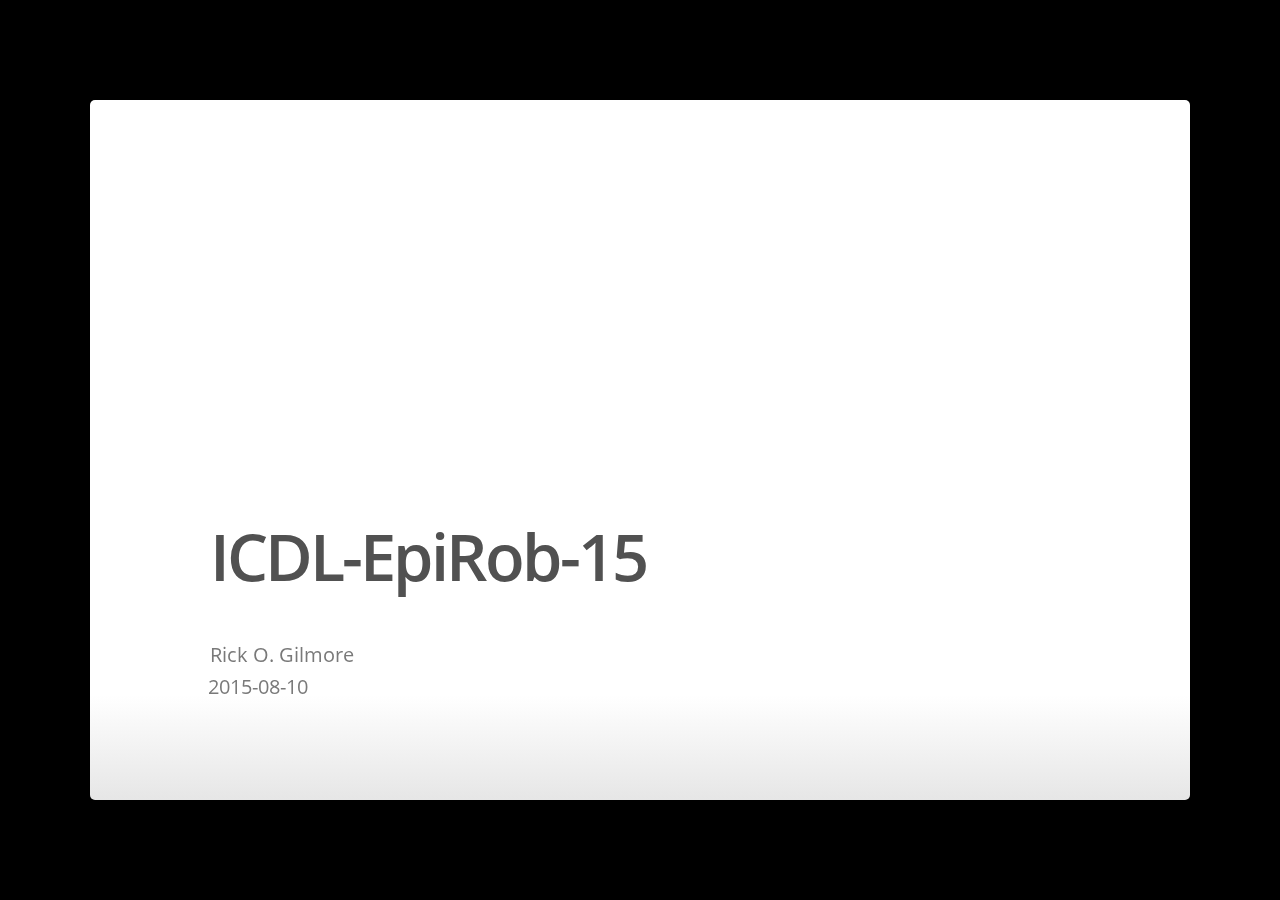
